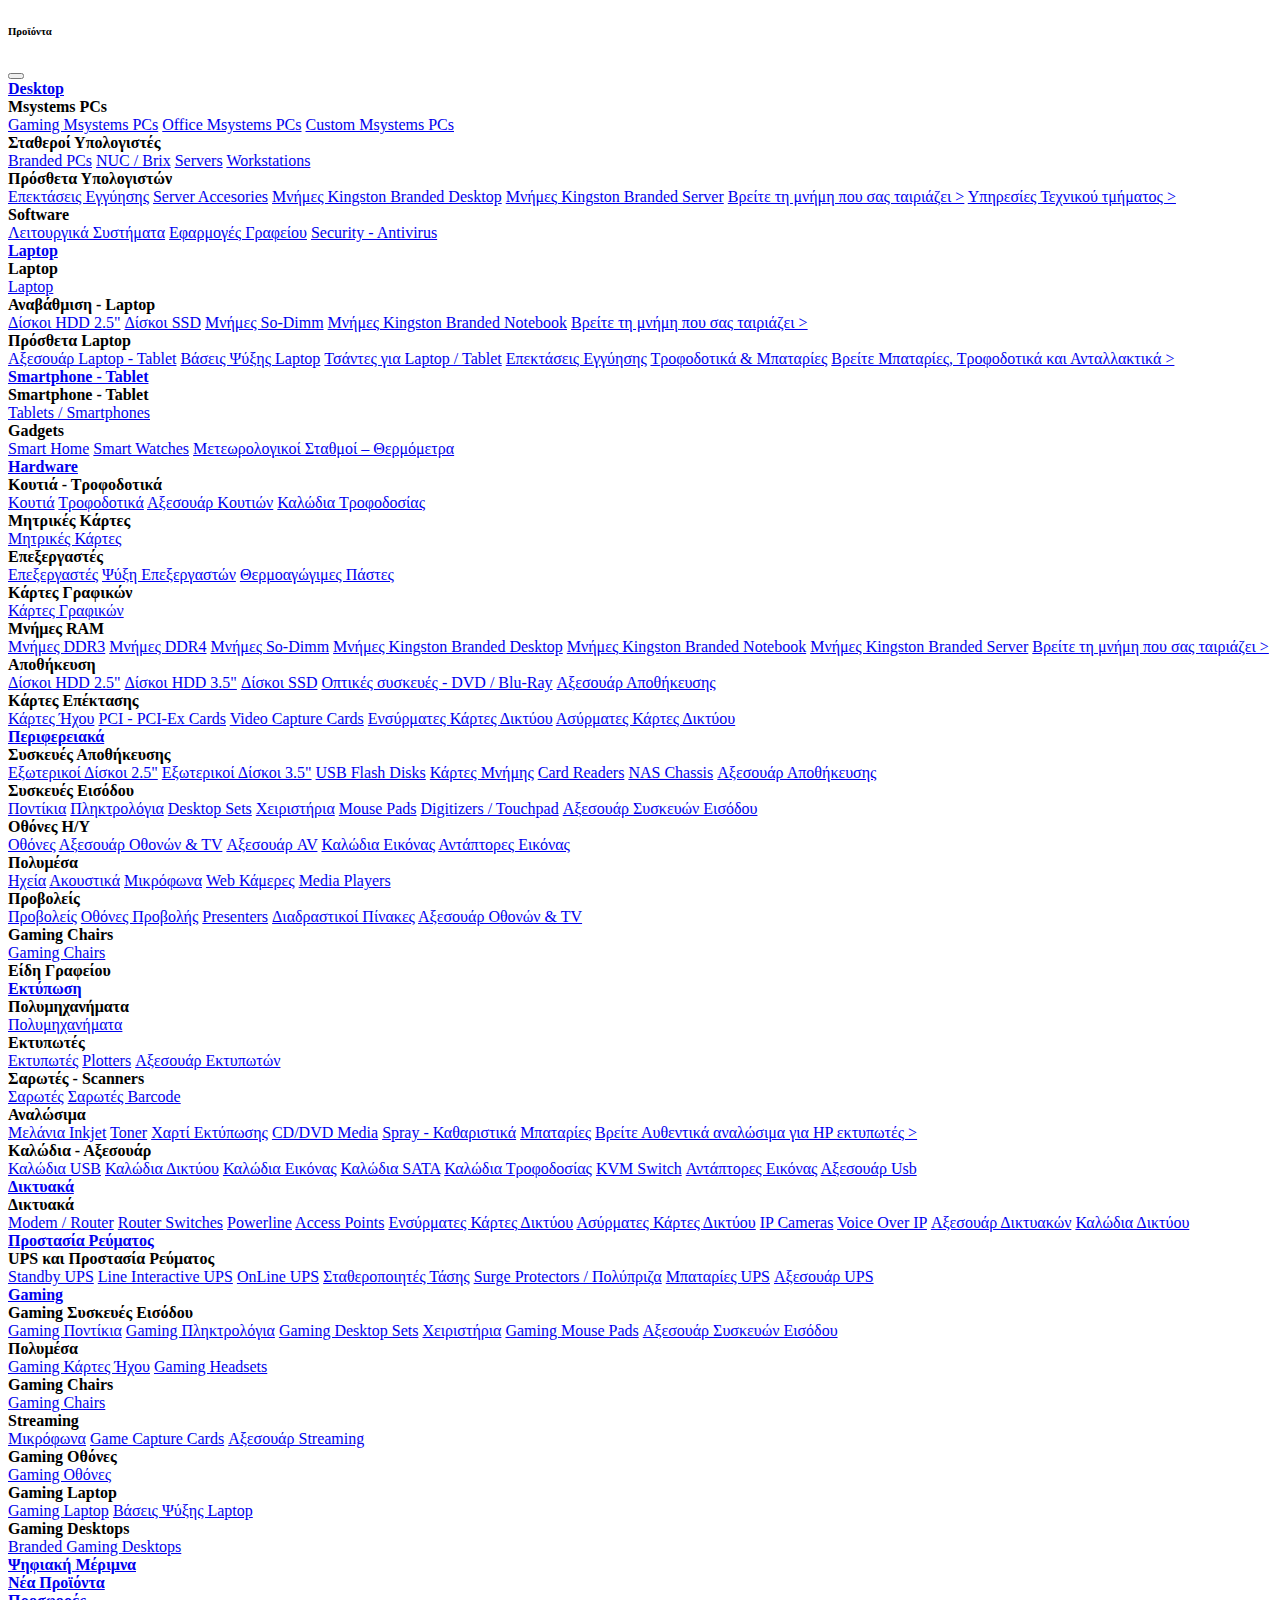
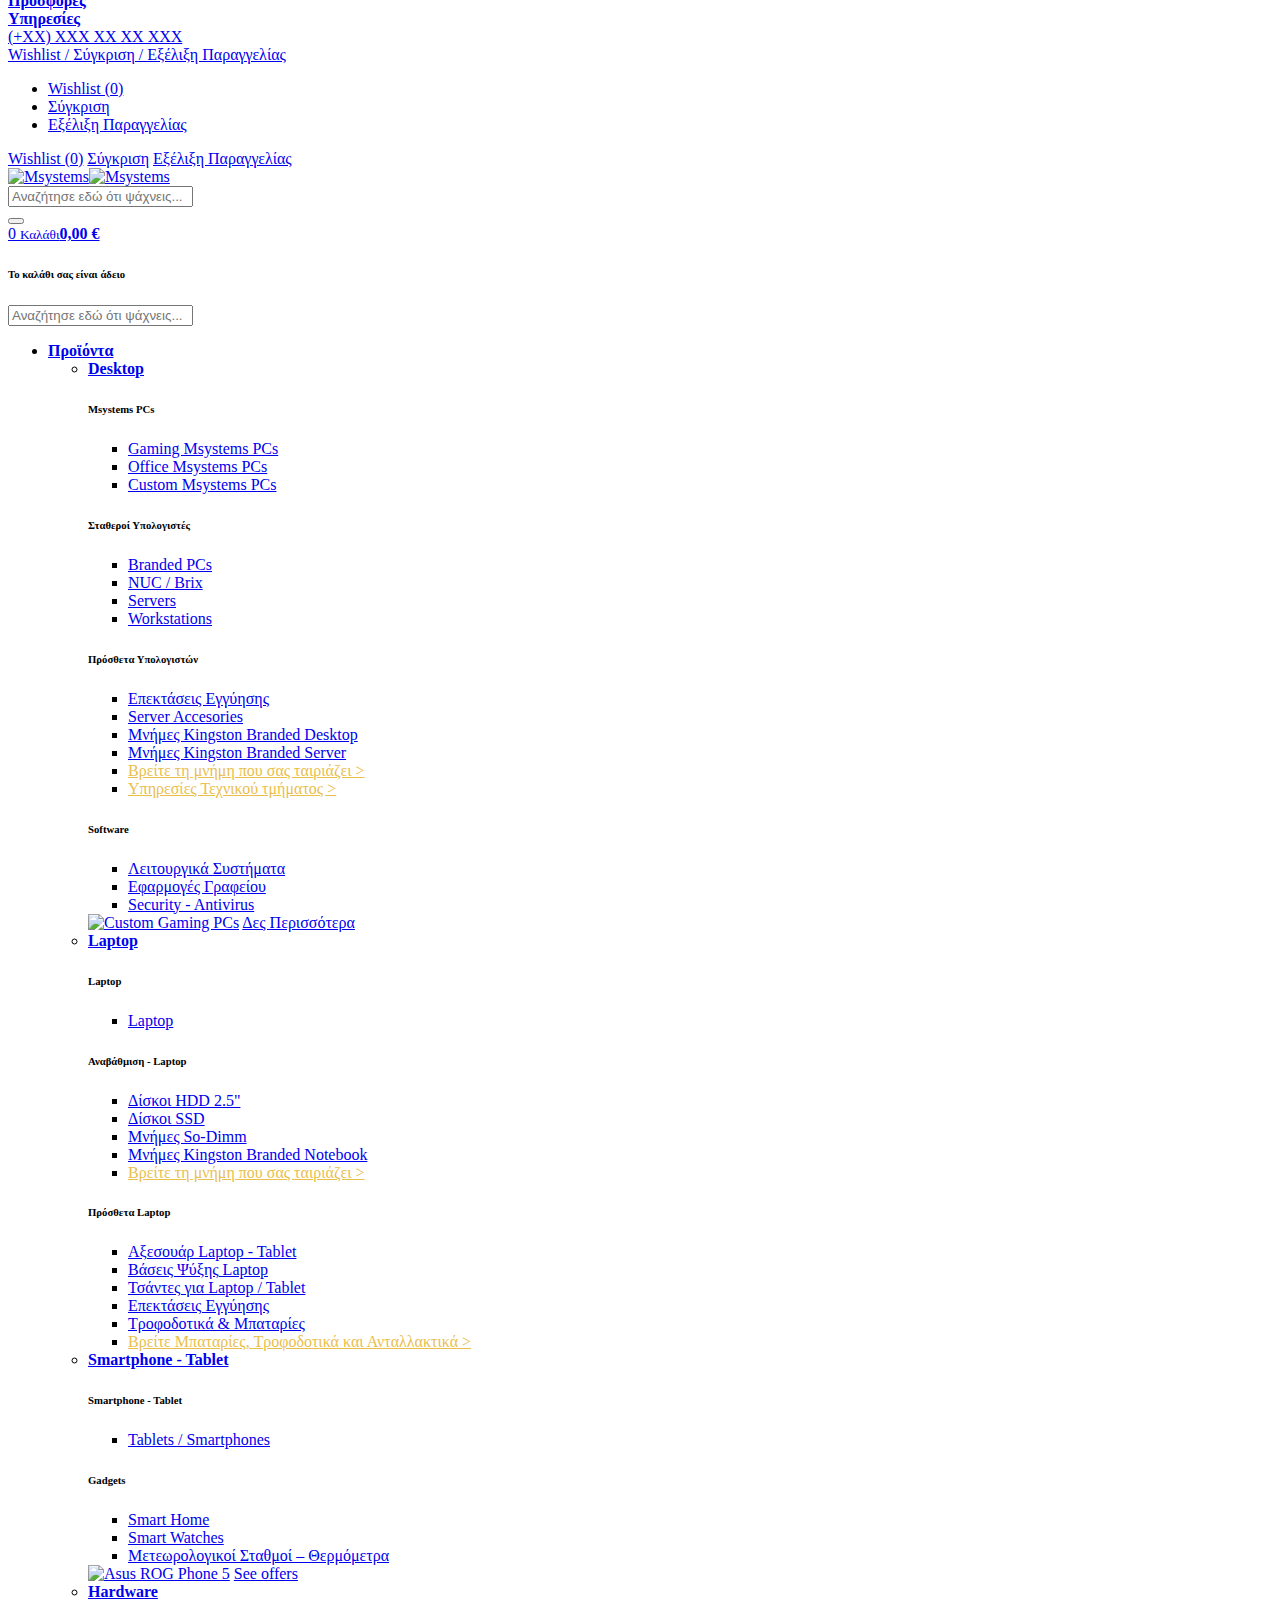
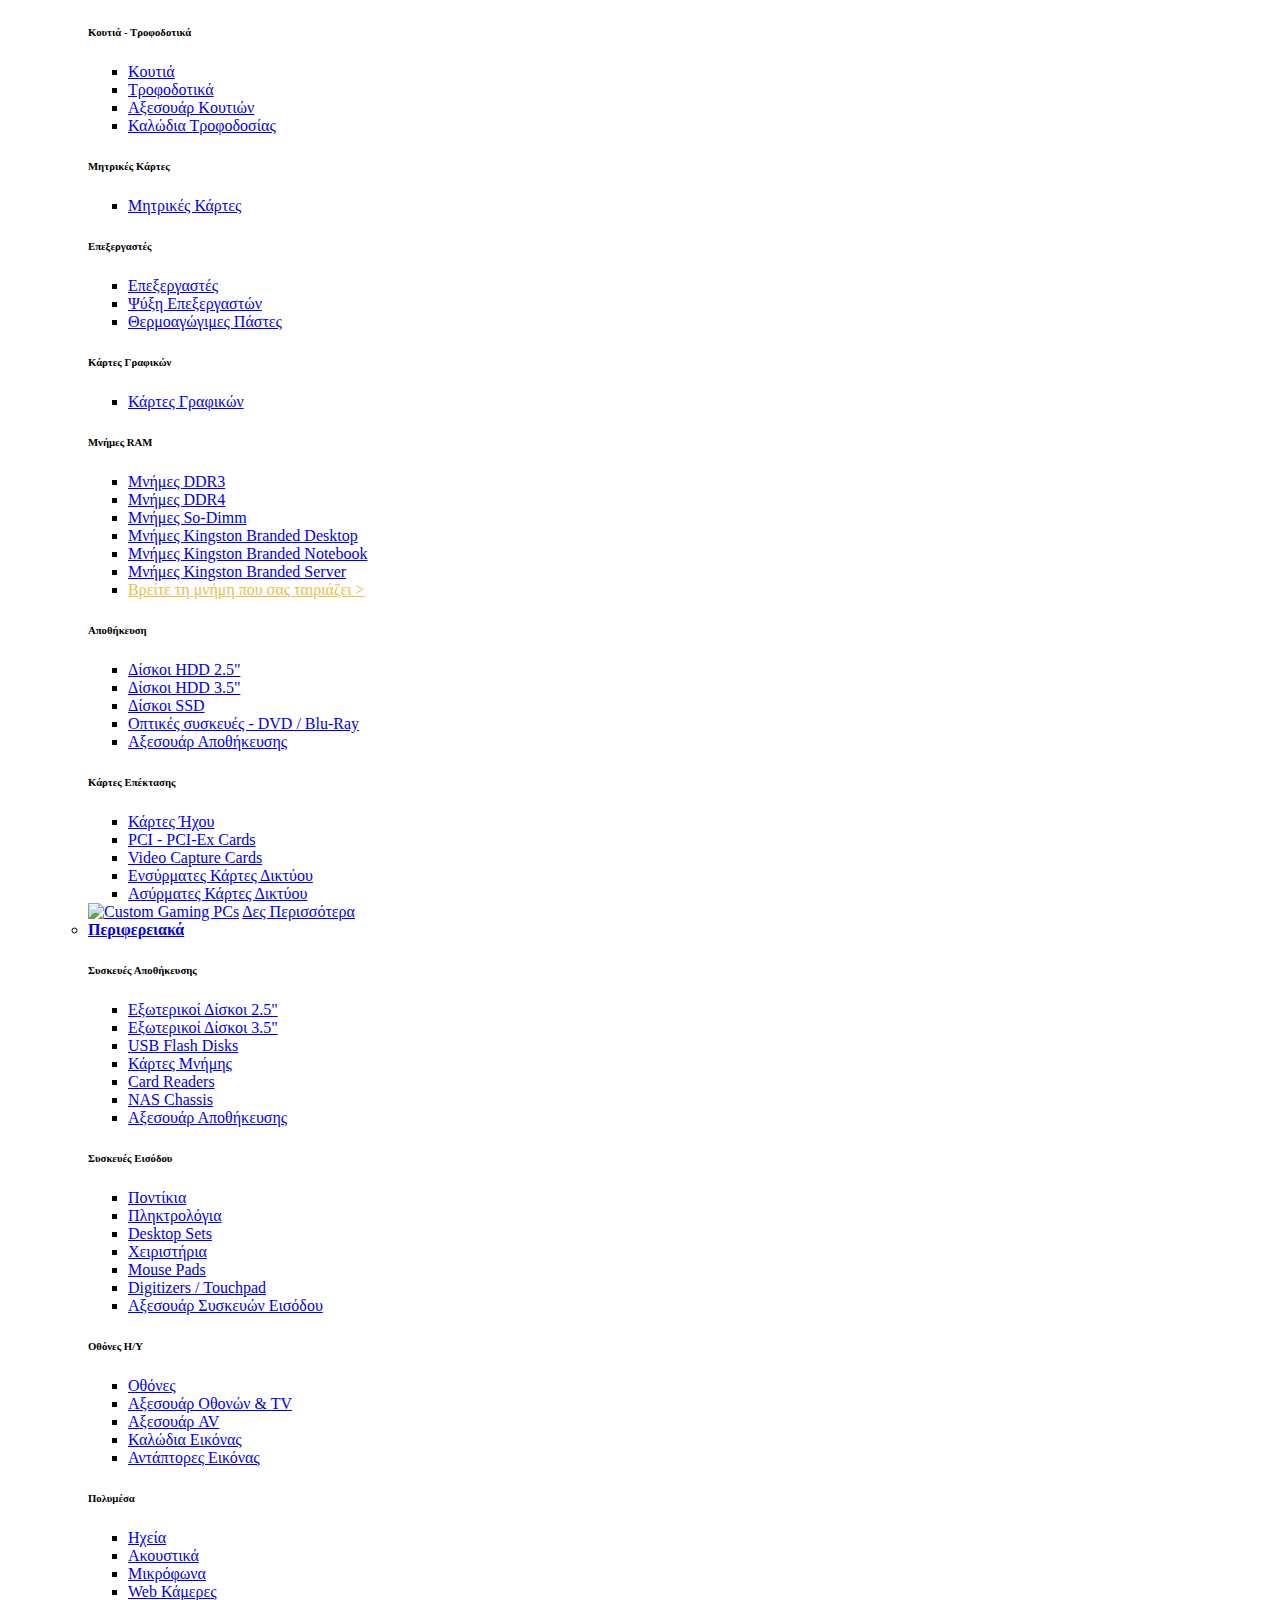
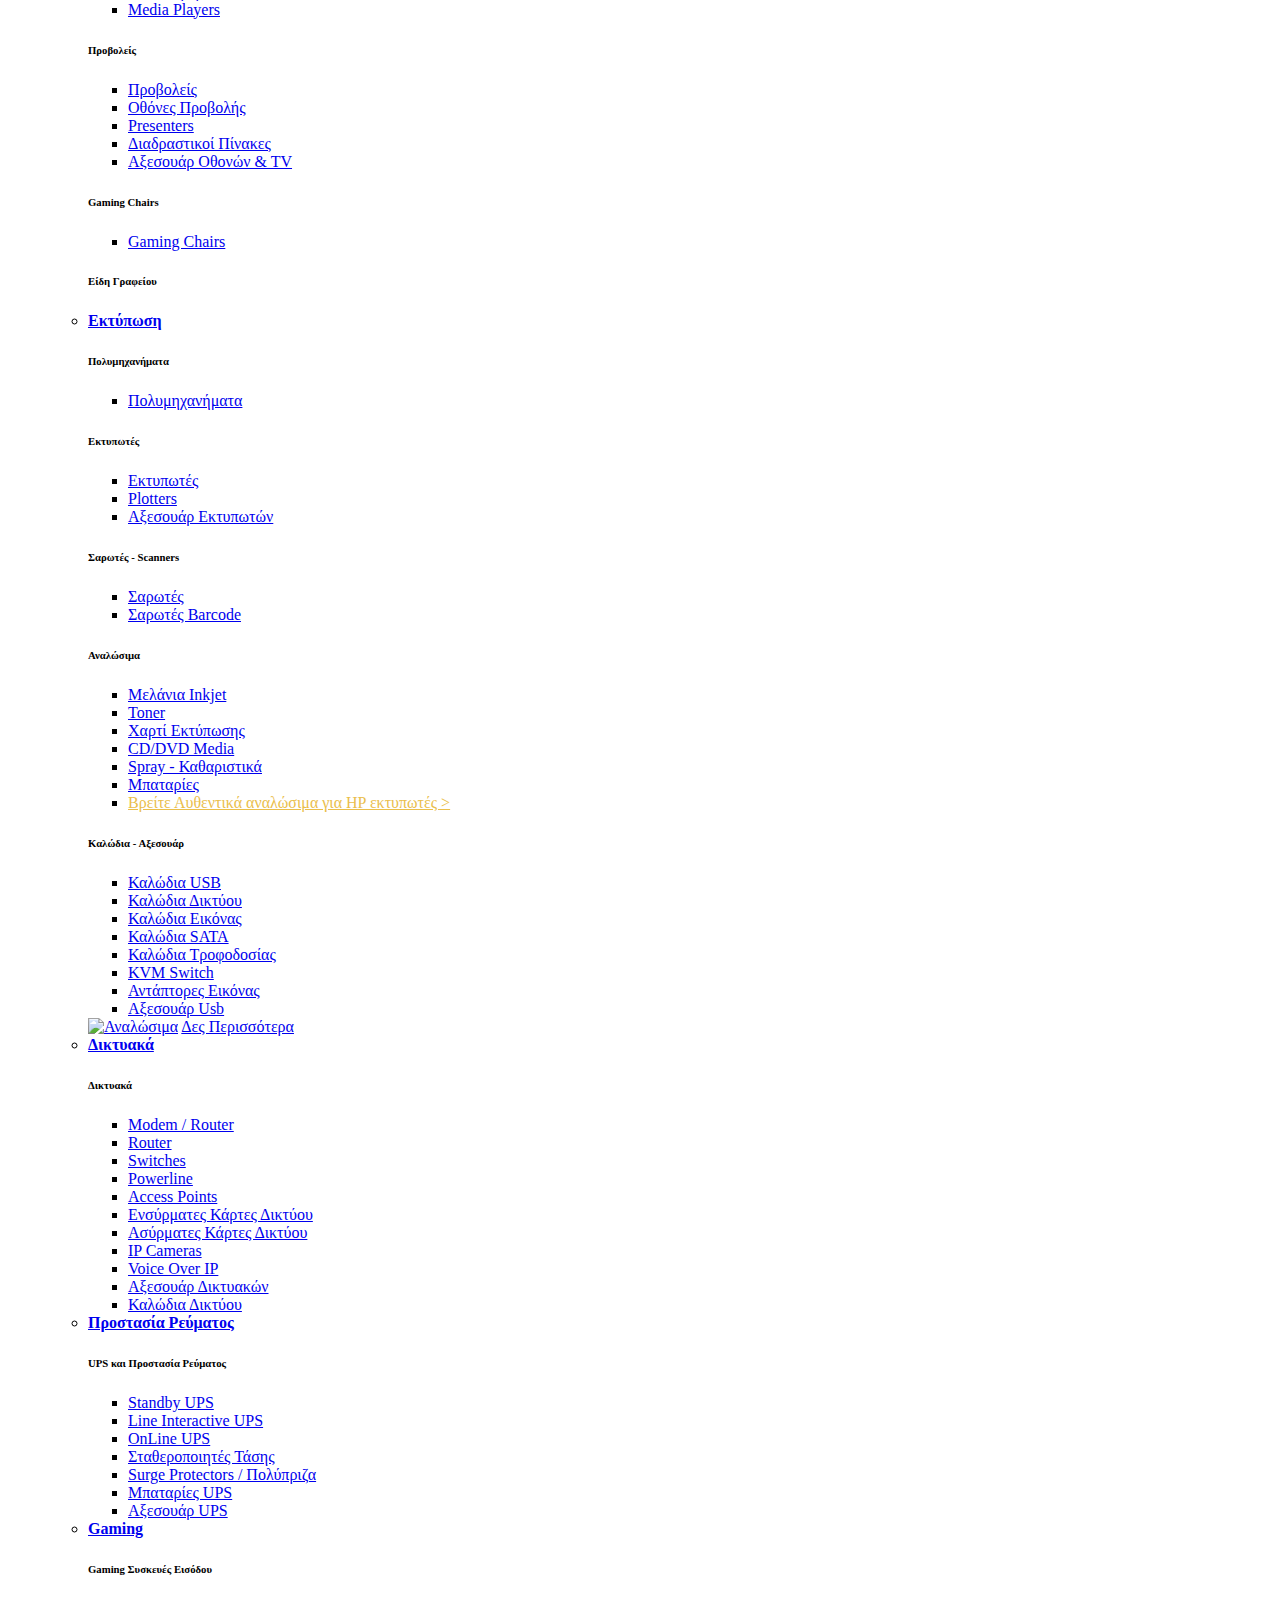
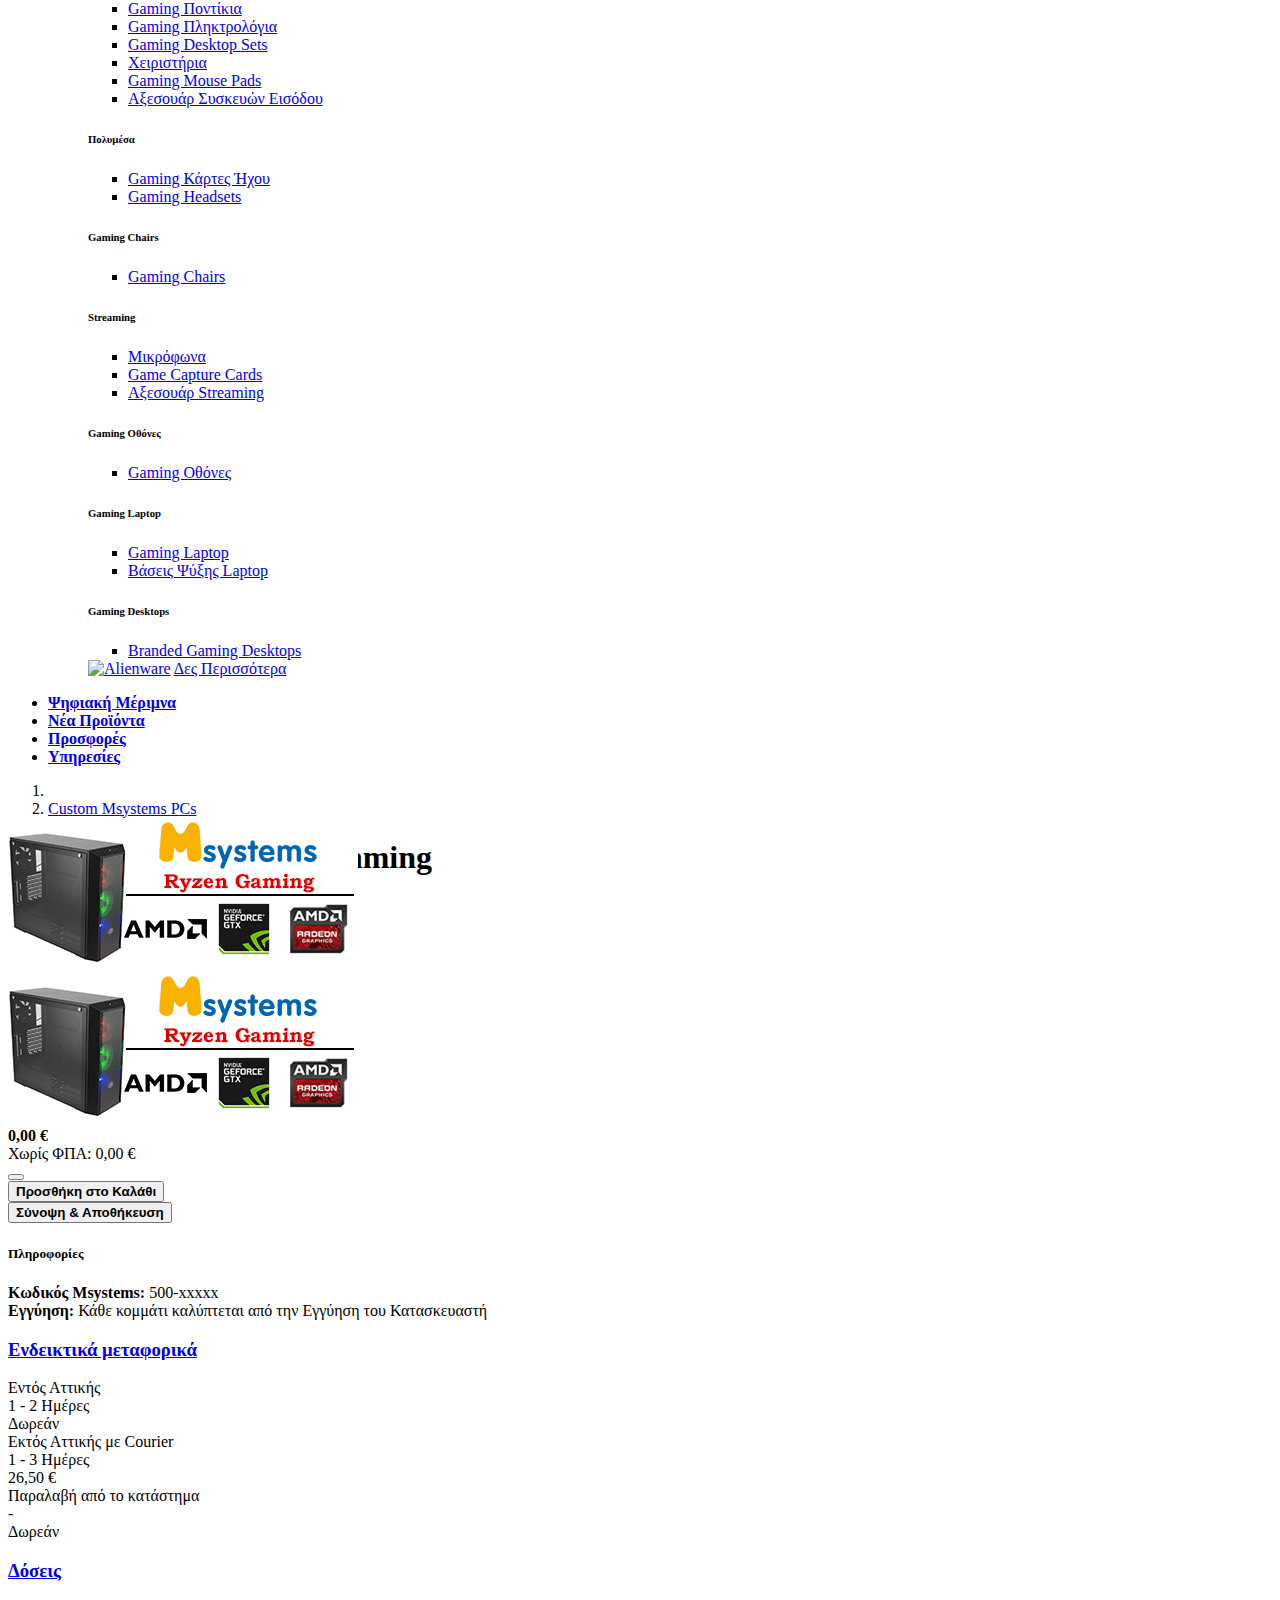
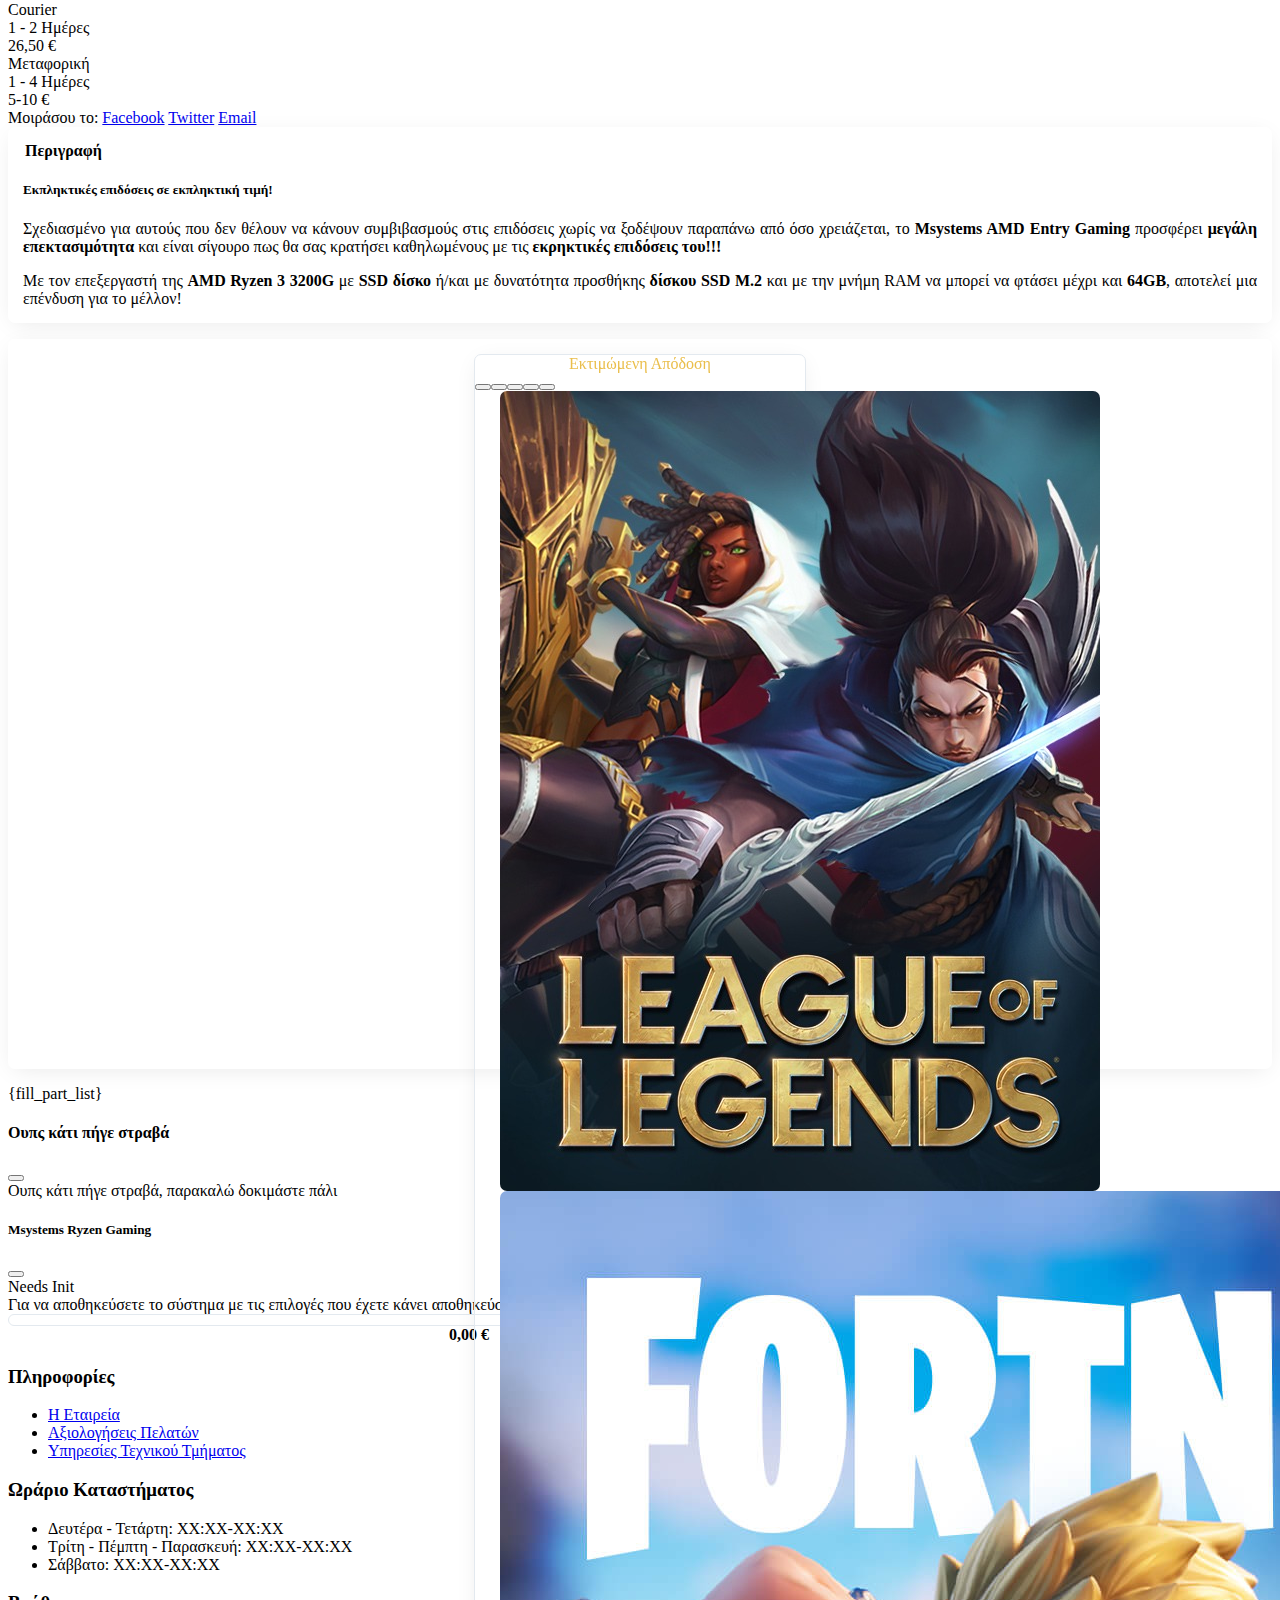
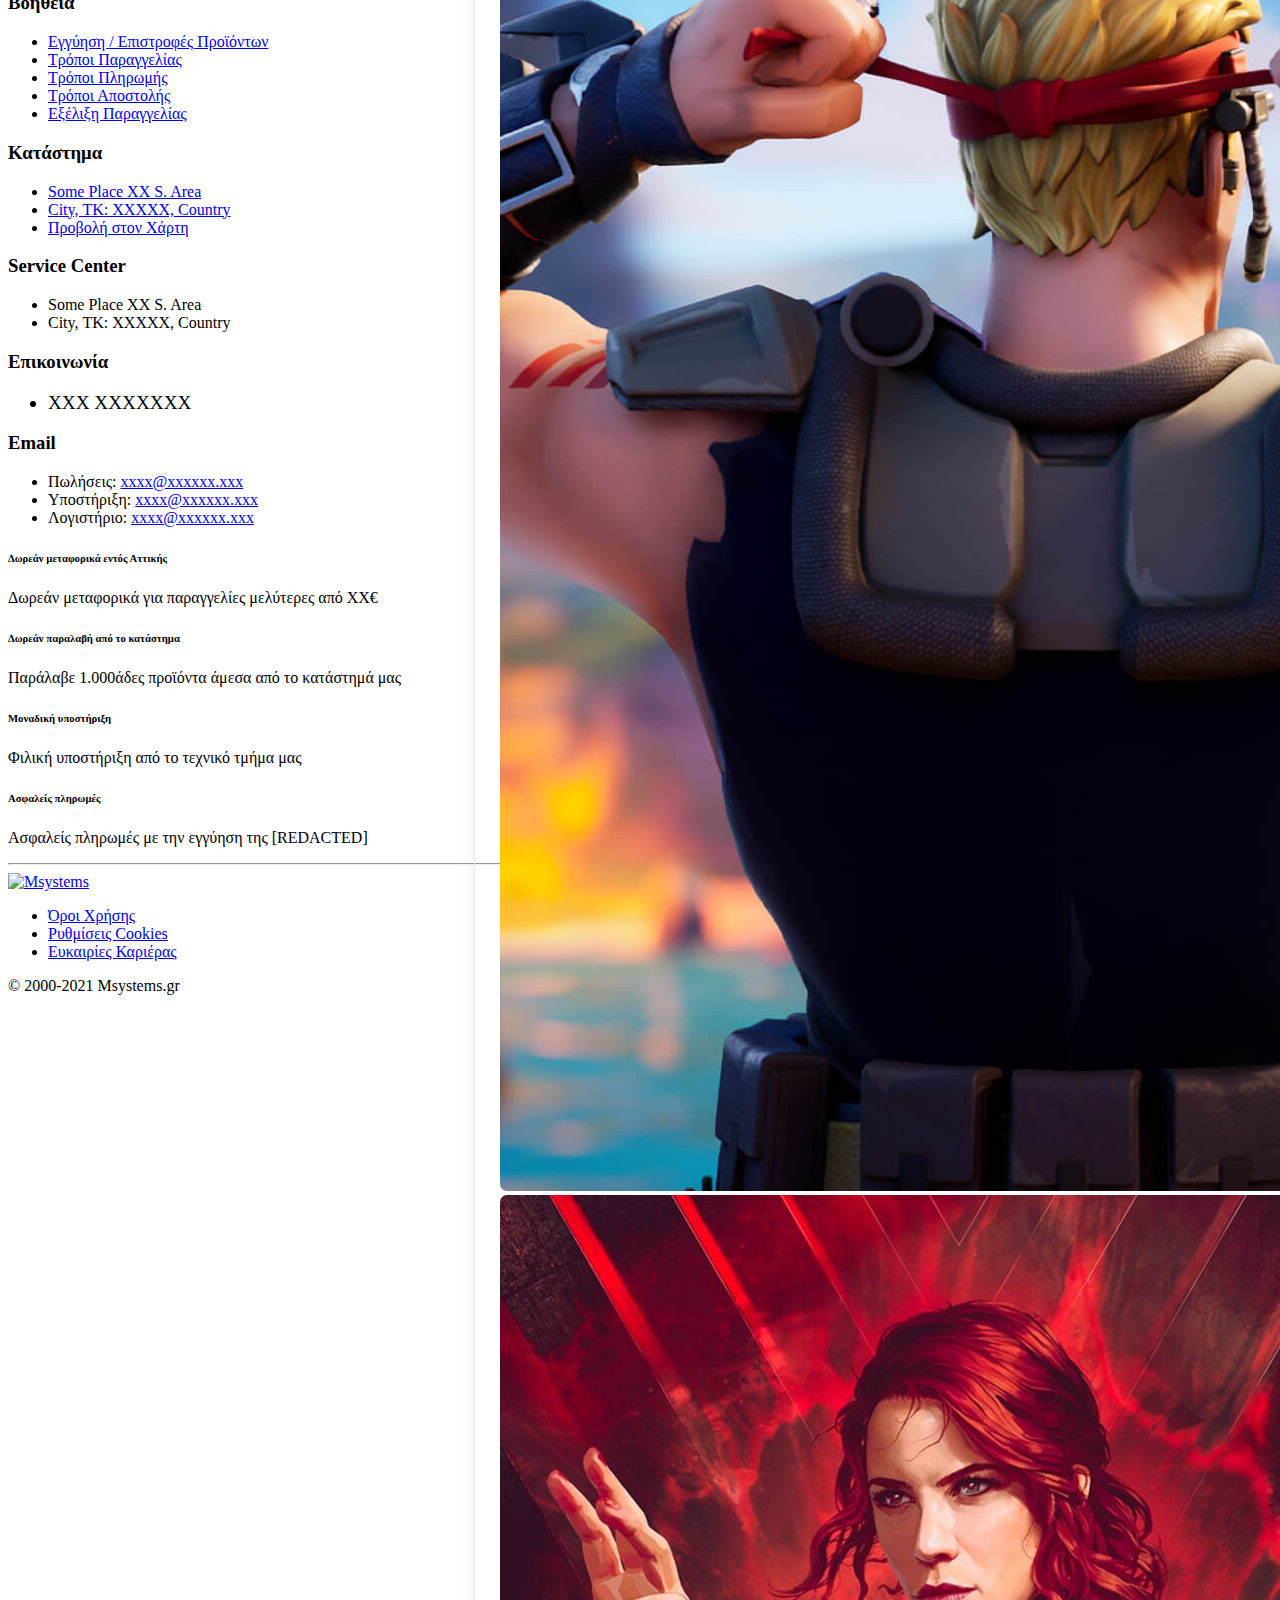
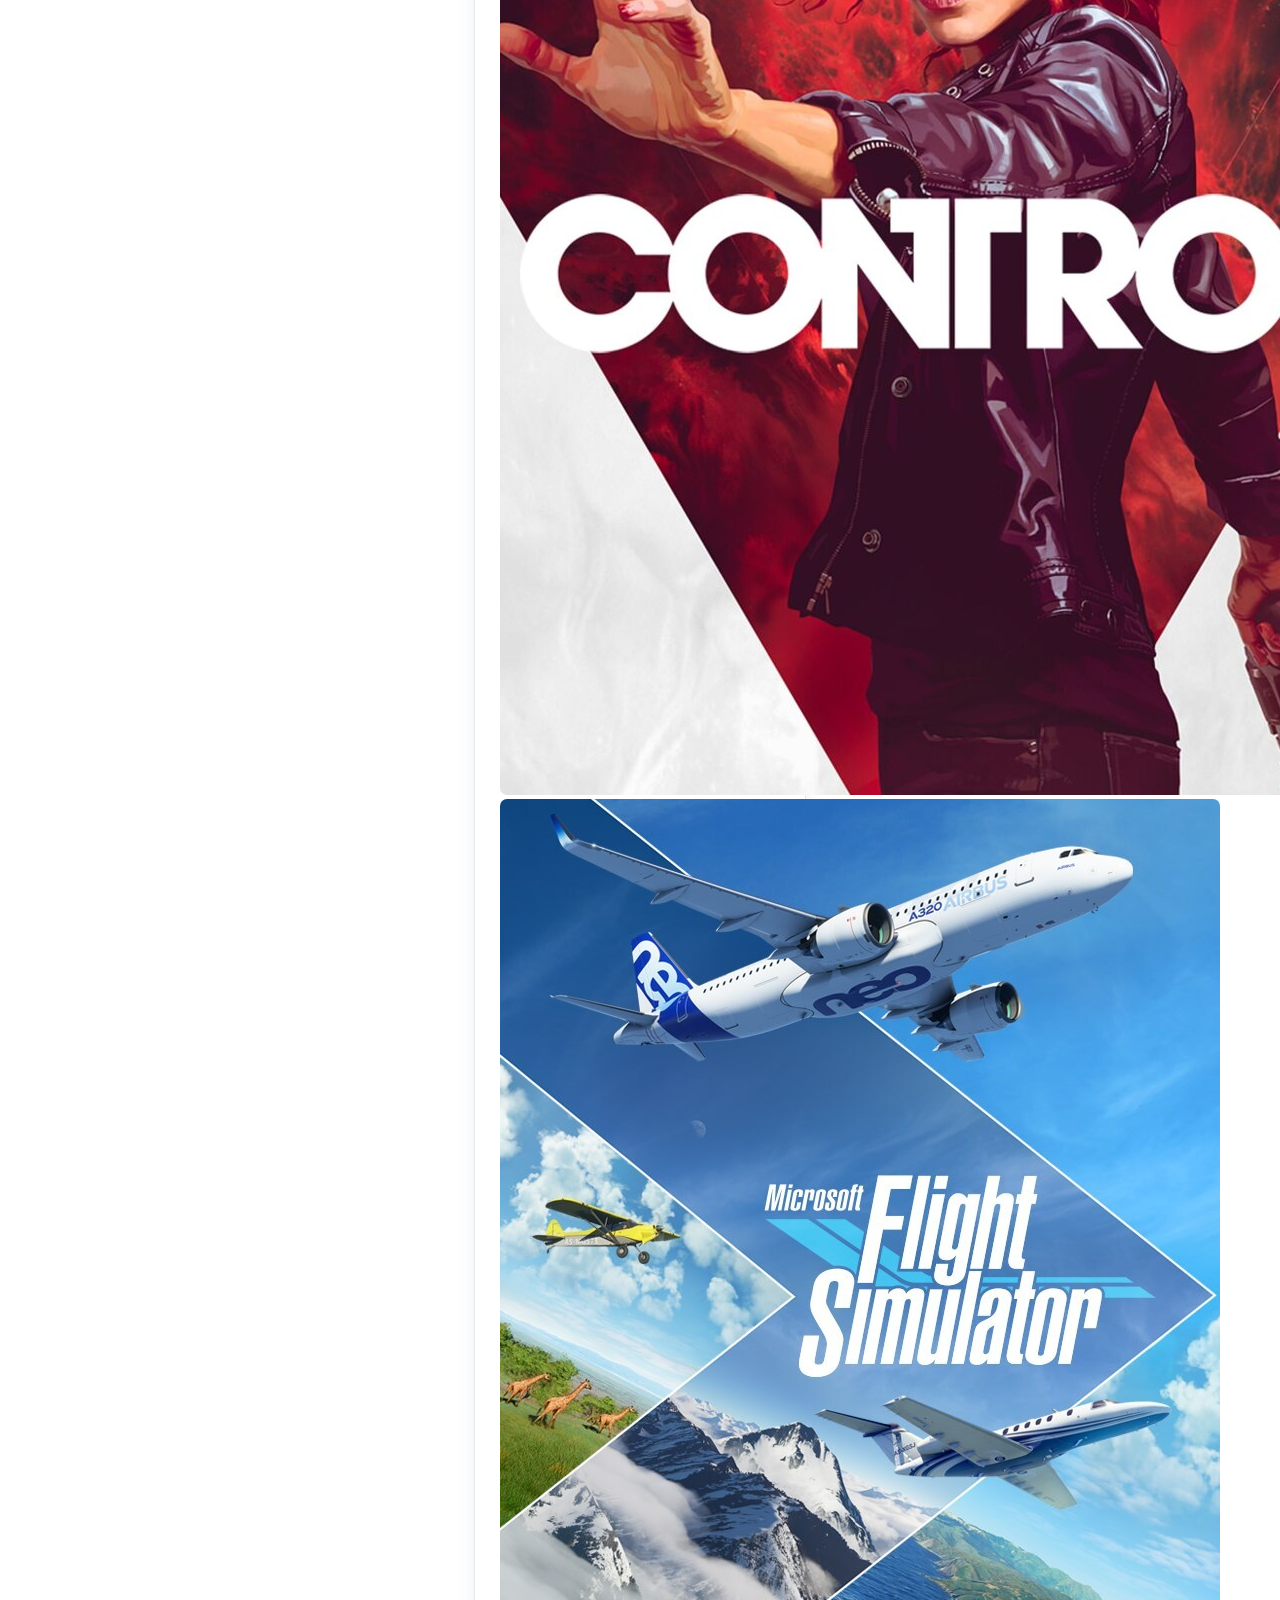
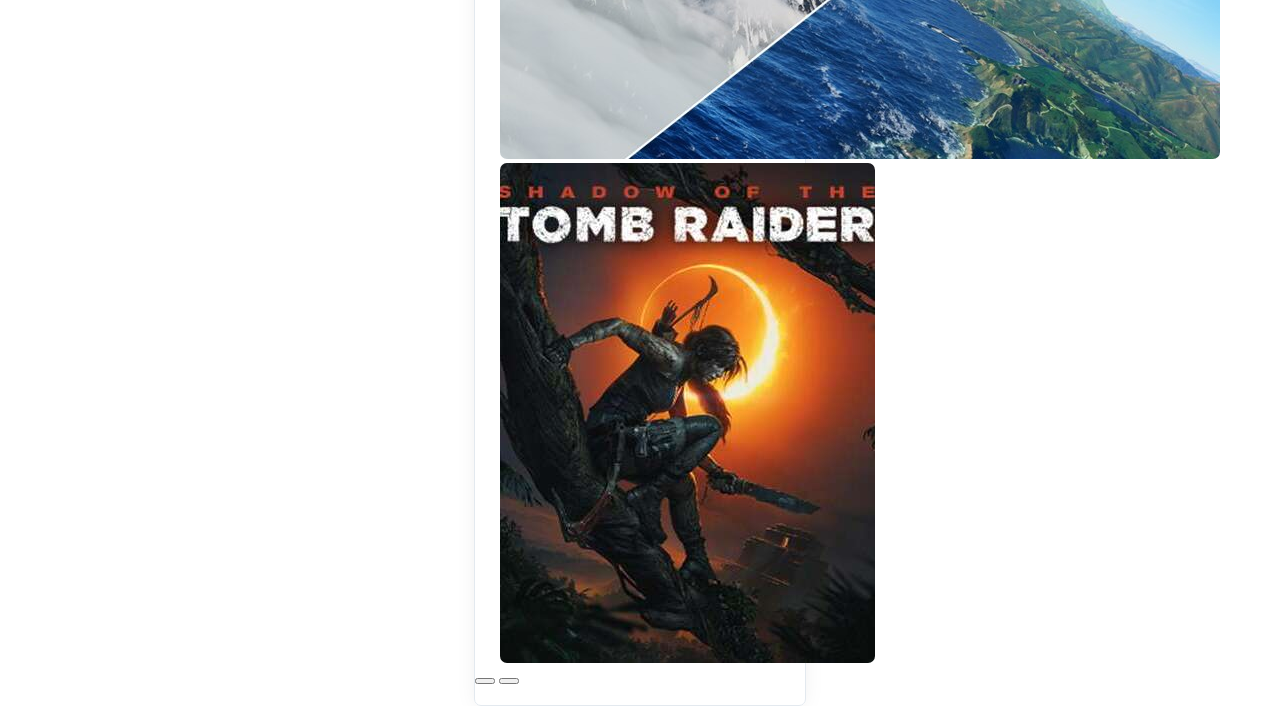
==== template.html @ 649a025a "nav/perf placeholder elements" ====
<!DOCTYPE html>
<html>

<head>
	<meta charset="utf-8">
	<meta name="viewport" content="width=device-width, initial-scale=1">
	<title>builder.local</title>
	<link rel="icon" href="assets/oci_ogol.ico">
	<!-- Vendor Styles including: Font Icons, Plugins, etc.-->
	<link rel="stylesheet" media="screen" href="https://static.msystems.gr/theme_new/vendor/simplebar/dist/simplebar.min.css"/>
	<link rel="stylesheet" media="screen" href="https://static.msystems.gr/theme_new/vendor/tiny-slider/dist/tiny-slider.css"/>
	<link rel="stylesheet" media="screen" href="https://static.msystems.gr/theme_new/vendor/drift-zoom/dist/drift-basic.min.css"/>
	<link rel="stylesheet" media="screen" href="https://static.msystems.gr/theme_new/vendor/lightgallery.js/dist/css/lightgallery.min.css"/>
	<!-- Main Theme Styles + Bootstrap-->
	<link rel="stylesheet" media="screen" href="https://static.msystems.gr/theme_new/css/theme.min.css">
	<link rel="stylesheet" media="screen" href="https://static.msystems.gr/theme_new/css/jquery-ui.min.css">
	<link rel="stylesheet" media="screen" href="https://static.msystems.gr/theme_new/bootstrap-icons.css">
	<link href="https://static.msystems.gr/theme/mini_css/background.1.50.css" rel="stylesheet">
	<link href="style.css" rel="stylesheet">
</head>

<body class="bg-light">
	<main class="page-wrapper bg-secondary">
	  <header class="shadow-sm">
			<div class="offcanvas offcanvas-start" id="offcanvasLeft" tabindex="-1">
				<div class="offcanvas-header border-bottom py-3">
					<h6 class="offcanvas-title">Προϊόντα</h5>
						<button class="btn-close" type="button" data-bs-dismiss="offcanvas"></button>
				</div>
				<div class="offcanvas-body" data-simplebar>
					<div class="nav-item border-bottom">
						<a class="nav-link bg-secondary" href="#"><strong><i
									class="bi bi-display opacity-60 fs-lg mt-n1 me-2"></i>Desktop</strong></a>
						<div class="collapse" id="master_cat_1">
							<div>
								<div class="nav-item p-3 border-top">
									<strong>Msystems PCs</strong>
								</div>
								<div class="pb-3">
									<span><a class="nav-item nav-link pt-1 pb-2 fs-sm" href="#">Gaming Msystems
											PCs</a></span>
									<span><a class="nav-item nav-link pt-1 pb-2 fs-sm" href="#">Office Msystems
											PCs</a></span>
									<span><a class="nav-item nav-link pt-1 pb-2 fs-sm" href="#">Custom Msystems
											PCs</a></span>
								</div>
							</div>
							<div>
								<div class="nav-item p-3 border-top">
									<strong>Σταθεροί Υπολογιστές</strong>
								</div>
								<div class="pb-3">
									<span><a class="nav-item nav-link pt-1 pb-2 fs-sm" href="#">Branded PCs</a></span>
									<span><a class="nav-item nav-link pt-1 pb-2 fs-sm" href="#">NUC / Brix</a></span>
									<span><a class="nav-item nav-link pt-1 pb-2 fs-sm" href="#">Servers</a></span>
									<span><a class="nav-item nav-link pt-1 pb-2 fs-sm" href="#">Workstations</a></span>
								</div>
							</div>
							<div>
								<div class="nav-item p-3 border-top">
									<strong>Πρόσθετα Υπολογιστών</strong>
								</div>
								<div class="pb-3">
									<span><a class="nav-item nav-link pt-1 pb-2 fs-sm" href="#">Επεκτάσεις
											Εγγύησης</a></span>
									<span><a class="nav-item nav-link pt-1 pb-2 fs-sm" href="#">Server Accesories</a></span>
									<span><a class="nav-item nav-link pt-1 pb-2 fs-sm" href="#">Μνήμες Kingston
											Branded Desktop</a></span>
									<span><a class="nav-item nav-link pt-1 pb-2 fs-sm" href="#">Μνήμες Kingston Branded
											Server</a></span>
									<span><a class="nav-item nav-link pt-1 pb-2 fs-sm link-primary"
											href="#">Βρείτε τη μνήμη που σας ταιριάζει ></a></span>
									<span><a class="nav-item nav-link pt-1 pb-2 fs-sm link-primary" href="#">Υπηρεσίες Τεχνικού
											τμήματος ></a></span>
								</div>
							</div>
							<div>
								<div class="nav-item p-3 border-top">
									<strong>Software</strong>
								</div>
								<div class="pb-3">
									<span><a class="nav-item nav-link pt-1 pb-2 fs-sm" href="#">Λειτουργικά
											Συστήματα</a></span>
									<span><a class="nav-item nav-link pt-1 pb-2 fs-sm" href="#">Εφαρμογές Γραφείου</a></span>
									<span><a class="nav-item nav-link pt-1 pb-2 fs-sm" href="#">Security -
											Antivirus</a></span>
								</div>
							</div>
						</div>
					</div>
					<div class="nav-item border-bottom">
						<a class="nav-link bg-secondary" href="#"><strong><i
									class="bi bi-laptop opacity-60 fs-lg mt-n1 me-2"></i>Laptop</strong></a>
						<div class="collapse" id="master_cat_2">
							<div>
								<div class="nav-item p-3 border-top">
									<strong>Laptop</strong>
								</div>
								<div class="pb-3">
									<span><a class="nav-item nav-link pt-1 pb-2 fs-sm" href="#">Laptop</a></span>
								</div>
							</div>
							<div>
								<div class="nav-item p-3 border-top">
									<strong>Αναβάθμιση - Laptop</strong>
								</div>
								<div class="pb-3">
									<span><a class="nav-item nav-link pt-1 pb-2 fs-sm" href="#">Δίσκοι HDD 2.5"</a></span>
									<span><a class="nav-item nav-link pt-1 pb-2 fs-sm" href="#">Δίσκοι SSD</a></span>
									<span><a class="nav-item nav-link pt-1 pb-2 fs-sm" href="#">Μνήμες So-Dimm</a></span>
									<span><a class="nav-item nav-link pt-1 pb-2 fs-sm" href="#">Μνήμες Kingston
											Branded Notebook</a></span>
									<span><a class="nav-item nav-link pt-1 pb-2 fs-sm link-primary"
											href="#">Βρείτε τη μνήμη που σας ταιριάζει ></a></span>
								</div>
							</div>
							<div>
								<div class="nav-item p-3 border-top">
									<strong>Πρόσθετα Laptop</strong>
								</div>
								<div class="pb-3">
									<span><a class="nav-item nav-link pt-1 pb-2 fs-sm" href="#">Αξεσουάρ Laptop -
											Tablet</a></span>
									<span><a class="nav-item nav-link pt-1 pb-2 fs-sm" href="#">Βάσεις Ψύξης
											Laptop</a></span>
									<span><a class="nav-item nav-link pt-1 pb-2 fs-sm" href="#">Τσάντες για Laptop /
											Tablet</a></span>
									<span><a class="nav-item nav-link pt-1 pb-2 fs-sm" href="#">Επεκτάσεις
											Εγγύησης</a></span>
									<span><a class="nav-item nav-link pt-1 pb-2 fs-sm" href="#">Τροφοδοτικά &
											Μπαταρίες</a></span>
									<span><a class="nav-item nav-link pt-1 pb-2 fs-sm link-primary" href="#">Βρείτε Μπαταρίες,
											Τροφοδοτικά και Ανταλλακτικά ></a></span>
								</div>
							</div>
						</div>
					</div>
					<div class="nav-item border-bottom">
						<a class="nav-link bg-secondary" href="#"><strong><i
									class="bi bi-phone opacity-60 fs-lg mt-n1 me-2"></i>Smartphone - Tablet</strong></a>
						<div class="collapse" id="master_cat_7">
							<div>
								<div class="nav-item p-3 border-top">
									<strong>Smartphone - Tablet</strong>
								</div>
								<div class="pb-3">
									<span><a class="nav-item nav-link pt-1 pb-2 fs-sm" href="#">Tablets / Smartphones</a></span>
								</div>
							</div>
							<div>
								<div class="nav-item p-3 border-top">
									<strong>Gadgets</strong>
								</div>
								<div class="pb-3">
									<span><a class="nav-item nav-link pt-1 pb-2 fs-sm" href="#">Smart Home</a></span>
									<span><a class="nav-item nav-link pt-1 pb-2 fs-sm" href="#">Smart Watches</a></span>
									<span><a class="nav-item nav-link pt-1 pb-2 fs-sm" href="#">Μετεωρολογικοί Σταθμοί –
											Θερμόμετρα</a></span>
								</div>
							</div>
						</div>
					</div>
					<div class="nav-item border-bottom">
						<a class="nav-link bg-secondary" href="#"><strong><i
									class="bi bi-cpu opacity-60 fs-lg mt-n1 me-2"></i>Hardware</strong></a>
						<div class="collapse" id="master_cat_3">
							<div>
								<div class="nav-item p-3 border-top">
									<strong>Κουτιά - Τροφοδοτικά</strong>
								</div>
								<div class="pb-3">
									<span><a class="nav-item nav-link pt-1 pb-2 fs-sm" href="#">Κουτιά</a></span>
									<span><a class="nav-item nav-link pt-1 pb-2 fs-sm" href="#">Τροφοδοτικά</a></span>
									<span><a class="nav-item nav-link pt-1 pb-2 fs-sm" href="#">Αξεσουάρ Κουτιών</a></span>
									<span><a class="nav-item nav-link pt-1 pb-2 fs-sm" href="#">Καλώδια Τροφοδοσίας</a></span>
								</div>
							</div>
							<div>
								<div class="nav-item p-3 border-top">
									<strong>Μητρικές Κάρτες</strong>
								</div>
								<div class="pb-3">
									<span><a class="nav-item nav-link pt-1 pb-2 fs-sm" href="#">Μητρικές Κάρτες</a></span>
								</div>
							</div>
							<div>
								<div class="nav-item p-3 border-top">
									<strong>Επεξεργαστές</strong>
								</div>
								<div class="pb-3">
									<span><a class="nav-item nav-link pt-1 pb-2 fs-sm" href="#">Επεξεργαστές</a></span>
									<span><a class="nav-item nav-link pt-1 pb-2 fs-sm" href="#">Ψύξη Επεξεργαστών</a></span>
									<span><a class="nav-item nav-link pt-1 pb-2 fs-sm" href="#">Θερμοαγώγιμες Πάστες</a></span>
								</div>
							</div>
							<div>
								<div class="nav-item p-3 border-top">
									<strong>Κάρτες Γραφικών</strong>
								</div>
								<div class="pb-3">
									<span><a class="nav-item nav-link pt-1 pb-2 fs-sm" href="#">Κάρτες Γραφικών</a></span>
								</div>
							</div>
							<div>
								<div class="nav-item p-3 border-top">
									<strong>Μνήμες RAM</strong>
								</div>
								<div class="pb-3">
									<span><a class="nav-item nav-link pt-1 pb-2 fs-sm" href="#">Μνήμες DDR3</a></span>
									<span><a class="nav-item nav-link pt-1 pb-2 fs-sm" href="#">Μνήμες DDR4</a></span>
									<span><a class="nav-item nav-link pt-1 pb-2 fs-sm" href="#">Μνήμες So-Dimm</a></span>
									<span><a class="nav-item nav-link pt-1 pb-2 fs-sm" href="#">Μνήμες Kingston
											Branded Desktop</a></span>
									<span><a class="nav-item nav-link pt-1 pb-2 fs-sm" href="#">Μνήμες Kingston
											Branded Notebook</a></span>
									<span><a class="nav-item nav-link pt-1 pb-2 fs-sm" href="#">Μνήμες Kingston Branded
											Server</a></span>
									<span><a class="nav-item nav-link pt-1 pb-2 fs-sm link-primary"
											href="#">Βρείτε τη μνήμη που σας ταιριάζει ></a></span>
								</div>
							</div>
							<div>
								<div class="nav-item p-3 border-top">
									<strong>Αποθήκευση</strong>
								</div>
								<div class="pb-3">
									<span><a class="nav-item nav-link pt-1 pb-2 fs-sm" href="#">Δίσκοι HDD 2.5"</a></span>
									<span><a class="nav-item nav-link pt-1 pb-2 fs-sm" href="#">Δίσκοι HDD 3.5"</a></span>
									<span><a class="nav-item nav-link pt-1 pb-2 fs-sm" href="#">Δίσκοι SSD</a></span>
									<span><a class="nav-item nav-link pt-1 pb-2 fs-sm" href="#">Οπτικές συσκευές - DVD /
											Blu-Ray</a></span>
									<span><a class="nav-item nav-link pt-1 pb-2 fs-sm" href="#">Αξεσουάρ
											Αποθήκευσης</a></span>
								</div>
							</div>
							<div>
								<div class="nav-item p-3 border-top">
									<strong>Κάρτες Επέκτασης</strong>
								</div>
								<div class="pb-3">
									<span><a class="nav-item nav-link pt-1 pb-2 fs-sm" href="#">Κάρτες Ήχου</a></span>
									<span><a class="nav-item nav-link pt-1 pb-2 fs-sm" href="#">PCI - PCI-Ex Cards</a></span>
									<span><a class="nav-item nav-link pt-1 pb-2 fs-sm" href="#">Video Capture
											Cards</a></span>
									<span><a class="nav-item nav-link pt-1 pb-2 fs-sm" href="#">Ενσύρματες Κάρτες
											Δικτύου</a></span>
									<span><a class="nav-item nav-link pt-1 pb-2 fs-sm" href="#">Ασύρματες Κάρτες
											Δικτύου</a></span>
								</div>
							</div>
						</div>
					</div>
					<div class="nav-item border-bottom">
						<a class="nav-link bg-secondary" href="#"><strong><i
									class="bi bi-mouse opacity-60 fs-lg mt-n1 me-2"></i>Περιφερειακά</strong></a>
						<div class="collapse" id="master_cat_4">
							<div>
								<div class="nav-item p-3 border-top">
									<strong>Συσκευές Αποθήκευσης</strong>
								</div>
								<div class="pb-3">
									<span><a class="nav-item nav-link pt-1 pb-2 fs-sm" href="#">Εξωτερικοί Δίσκοι
											2.5"</a></span>
									<span><a class="nav-item nav-link pt-1 pb-2 fs-sm" href="#">Εξωτερικοί Δίσκοι
											3.5"</a></span>
									<span><a class="nav-item nav-link pt-1 pb-2 fs-sm" href="#">USB Flash Disks</a></span>
									<span><a class="nav-item nav-link pt-1 pb-2 fs-sm" href="#">Κάρτες Μνήμης</a></span>
									<span><a class="nav-item nav-link pt-1 pb-2 fs-sm" href="#">Card Readers</a></span>
									<span><a class="nav-item nav-link pt-1 pb-2 fs-sm" href="#">NAS Chassis</a></span>
									<span><a class="nav-item nav-link pt-1 pb-2 fs-sm" href="#">Αξεσουάρ
											Αποθήκευσης</a></span>
								</div>
							</div>
							<div>
								<div class="nav-item p-3 border-top">
									<strong>Συσκευές Εισόδου</strong>
								</div>
								<div class="pb-3">
									<span><a class="nav-item nav-link pt-1 pb-2 fs-sm" href="#">Ποντίκια</a></span>
									<span><a class="nav-item nav-link pt-1 pb-2 fs-sm" href="#">Πληκτρολόγια</a></span>
									<span><a class="nav-item nav-link pt-1 pb-2 fs-sm" href="#">Desktop Sets</a></span>
									<span><a class="nav-item nav-link pt-1 pb-2 fs-sm" href="#">Χειριστήρια</a></span>
									<span><a class="nav-item nav-link pt-1 pb-2 fs-sm" href="#">Mouse Pads</a></span>
									<span><a class="nav-item nav-link pt-1 pb-2 fs-sm" href="#">Digitizers /
											Touchpad</a></span>
									<span><a class="nav-item nav-link pt-1 pb-2 fs-sm" href="#">Αξεσουάρ Συσκευών
											Εισόδου</a></span>
								</div>
							</div>
							<div>
								<div class="nav-item p-3 border-top">
									<strong>Οθόνες Η/Υ</strong>
								</div>
								<div class="pb-3">
									<span><a class="nav-item nav-link pt-1 pb-2 fs-sm" href="#">Οθόνες</a></span>
									<span><a class="nav-item nav-link pt-1 pb-2 fs-sm" href="#">Αξεσουάρ Οθονών &
											ΤV</a></span>
									<span><a class="nav-item nav-link pt-1 pb-2 fs-sm" href="#">Αξεσουάρ AV</a></span>
									<span><a class="nav-item nav-link pt-1 pb-2 fs-sm" href="#">Καλώδια Εικόνας</a></span>
									<span><a class="nav-item nav-link pt-1 pb-2 fs-sm" href="#">Αντάπτορες Εικόνας</a></span>
								</div>
							</div>
							<div>
								<div class="nav-item p-3 border-top">
									<strong>Πολυμέσα</strong>
								</div>
								<div class="pb-3">
									<span><a class="nav-item nav-link pt-1 pb-2 fs-sm" href="#">Ηχεία</a></span>
									<span><a class="nav-item nav-link pt-1 pb-2 fs-sm" href="#">Ακουστικά</a></span>
									<span><a class="nav-item nav-link pt-1 pb-2 fs-sm" href="#">Μικρόφωνα</a></span>
									<span><a class="nav-item nav-link pt-1 pb-2 fs-sm" href="#">Web Κάμερες</a></span>
									<span><a class="nav-item nav-link pt-1 pb-2 fs-sm" href="#">Media Players</a></span>
								</div>
							</div>
							<div>
								<div class="nav-item p-3 border-top">
									<strong>Προβολείς</strong>
								</div>
								<div class="pb-3">
									<span><a class="nav-item nav-link pt-1 pb-2 fs-sm" href="#">Προβολείς</a></span>
									<span><a class="nav-item nav-link pt-1 pb-2 fs-sm" href="#">Οθόνες Προβολής</a></span>
									<span><a class="nav-item nav-link pt-1 pb-2 fs-sm" href="#">Presenters</a></span>
									<span><a class="nav-item nav-link pt-1 pb-2 fs-sm" href="#">Διαδραστικοί
											Πίνακες</a></span>
									<span><a class="nav-item nav-link pt-1 pb-2 fs-sm" href="#">Αξεσουάρ Οθονών &
											ΤV</a></span>
								</div>
							</div>
							<div>
								<div class="nav-item p-3 border-top">
									<strong>Gaming Chairs</strong>
								</div>
								<div class="pb-3">
									<span><a class="nav-item nav-link pt-1 pb-2 fs-sm" href="#">Gaming Chairs</a></span>
								</div>
							</div>
							<div>
								<div class="nav-item p-3 border-top">
									<strong>Είδη Γραφείου</strong>
								</div>
								<div class="pb-3">
								</div>
							</div>
						</div>
					</div>
					<div class="nav-item border-bottom">
						<a class="nav-link bg-secondary" href="#"><strong><i
									class="bi bi-printer opacity-60 fs-lg mt-n1 me-2"></i>Εκτύπωση</strong></a>
						<div class="collapse" id="master_cat_5">
							<div>
								<div class="nav-item p-3 border-top">
									<strong>Πολυμηχανήματα</strong>
								</div>
								<div class="pb-3">
									<span><a class="nav-item nav-link pt-1 pb-2 fs-sm" href="#">Πολυμηχανήματα</a></span>
								</div>
							</div>
							<div>
								<div class="nav-item p-3 border-top">
									<strong>Εκτυπωτές</strong>
								</div>
								<div class="pb-3">
									<span><a class="nav-item nav-link pt-1 pb-2 fs-sm" href="#">Εκτυπωτές</a></span>
									<span><a class="nav-item nav-link pt-1 pb-2 fs-sm" href="#">Plotters</a></span>
									<span><a class="nav-item nav-link pt-1 pb-2 fs-sm" href="#">Αξεσουάρ
											Εκτυπωτών</a></span>
								</div>
							</div>
							<div>
								<div class="nav-item p-3 border-top">
									<strong>Σαρωτές - Scanners</strong>
								</div>
								<div class="pb-3">
									<span><a class="nav-item nav-link pt-1 pb-2 fs-sm" href="#">Σαρωτές</a></span>
									<span><a class="nav-item nav-link pt-1 pb-2 fs-sm" href="#">Σαρωτές Barcode</a></span>
								</div>
							</div>
							<div>
								<div class="nav-item p-3 border-top">
									<strong>Αναλώσιμα</strong>
								</div>
								<div class="pb-3">
									<span><a class="nav-item nav-link pt-1 pb-2 fs-sm" href="#">Μελάνια Inkjet</a></span>
									<span><a class="nav-item nav-link pt-1 pb-2 fs-sm" href="#">Toner</a></span>
									<span><a class="nav-item nav-link pt-1 pb-2 fs-sm" href="#">Χαρτί Εκτύπωσης</a></span>
									<span><a class="nav-item nav-link pt-1 pb-2 fs-sm" href="#">CD/DVD Media</a></span>
									<span><a class="nav-item nav-link pt-1 pb-2 fs-sm" href="#">Spray - Καθαριστικά</a></span>
									<span><a class="nav-item nav-link pt-1 pb-2 fs-sm" href="#">Μπαταρίες</a></span>
									<span><a class="nav-item nav-link pt-1 pb-2 fs-sm link-primary" href="#">Βρείτε
											Αυθεντικά αναλώσιμα για HP εκτυπωτές ></a></span>
								</div>
							</div>
							<div>
								<div class="nav-item p-3 border-top">
									<strong>Καλώδια - Αξεσουάρ</strong>
								</div>
								<div class="pb-3">
									<span><a class="nav-item nav-link pt-1 pb-2 fs-sm" href="#">Καλώδια USB</a></span>
									<span><a class="nav-item nav-link pt-1 pb-2 fs-sm" href="#">Καλώδια Δικτύου</a></span>
									<span><a class="nav-item nav-link pt-1 pb-2 fs-sm" href="#">Καλώδια Εικόνας</a></span>
									<span><a class="nav-item nav-link pt-1 pb-2 fs-sm" href="#">Καλώδια SATA</a></span>
									<span><a class="nav-item nav-link pt-1 pb-2 fs-sm" href="#">Καλώδια Τροφοδοσίας</a></span>
									<span><a class="nav-item nav-link pt-1 pb-2 fs-sm" href="#">KVM Switch</a></span>
									<span><a class="nav-item nav-link pt-1 pb-2 fs-sm" href="#">Αντάπτορες Εικόνας</a></span>
									<span><a class="nav-item nav-link pt-1 pb-2 fs-sm" href="#">Αξεσουάρ Usb</a></span>
								</div>
							</div>
						</div>
					</div>
					<div class="nav-item border-bottom">
						<a class="nav-link bg-secondary" href="#"><strong><i
									class="bi bi-hdd-network opacity-60 fs-lg mt-n1 me-2"></i>Δικτυακά</strong></a>
						<div class="collapse" id="master_cat_8">
							<div>
								<div class="nav-item p-3 border-top">
									<strong>Δικτυακά</strong>
								</div>
								<div class="pb-3">
									<span><a class="nav-item nav-link pt-1 pb-2 fs-sm" href="#">Modem / Router</a></span>
									<span><a class="nav-item nav-link pt-1 pb-2 fs-sm" href="#">Router </a></span>
									<span><a class="nav-item nav-link pt-1 pb-2 fs-sm" href="#">Switches</a></span>
									<span><a class="nav-item nav-link pt-1 pb-2 fs-sm" href="#">Powerline</a></span>
									<span><a class="nav-item nav-link pt-1 pb-2 fs-sm" href="#">Access Points</a></span>
									<span><a class="nav-item nav-link pt-1 pb-2 fs-sm" href="#">Ενσύρματες Κάρτες
											Δικτύου</a></span>
									<span><a class="nav-item nav-link pt-1 pb-2 fs-sm" href="#">Ασύρματες Κάρτες
											Δικτύου</a></span>
									<span><a class="nav-item nav-link pt-1 pb-2 fs-sm" href="#">IP Cameras</a></span>
									<span><a class="nav-item nav-link pt-1 pb-2 fs-sm" href="#">Voice Over IP</a></span>
									<span><a class="nav-item nav-link pt-1 pb-2 fs-sm" href="#">Αξεσουάρ
											Δικτυακών</a></span>
									<span><a class="nav-item nav-link pt-1 pb-2 fs-sm" href="#">Καλώδια Δικτύου</a></span>
								</div>
							</div>
						</div>
					</div>
					<div class="nav-item border-bottom">
						<a class="nav-link bg-secondary" href="#"><strong><i
									class="bi bi-battery-charging opacity-60 fs-lg mt-n1 me-2"></i>Προστασία Ρεύματος</strong></a>
						<div class="collapse" id="master_cat_9">
							<div>
								<div class="nav-item p-3 border-top">
									<strong>UPS και Προστασία Ρεύματος</strong>
								</div>
								<div class="pb-3">
									<span><a class="nav-item nav-link pt-1 pb-2 fs-sm" href="#">Standby UPS</a></span>
									<span><a class="nav-item nav-link pt-1 pb-2 fs-sm" href="#">Line Interactive
											UPS</a></span>
									<span><a class="nav-item nav-link pt-1 pb-2 fs-sm" href="#">OnLine UPS</a></span>
									<span><a class="nav-item nav-link pt-1 pb-2 fs-sm" href="#">Σταθεροποιητές
											Τάσης</a></span>
									<span><a class="nav-item nav-link pt-1 pb-2 fs-sm" href="#">Surge Protectors /
											Πολύπριζα</a></span>
									<span><a class="nav-item nav-link pt-1 pb-2 fs-sm" href="#">Μπαταρίες UPS</a></span>
									<span><a class="nav-item nav-link pt-1 pb-2 fs-sm" href="#">Αξεσουάρ UPS</a></span>
								</div>
							</div>
						</div>
					</div>
					<div class="nav-item border-bottom">
						<a class="nav-link bg-secondary" href="#"><strong><i
									class="bi bi-controller opacity-60 fs-lg mt-n1 me-2"></i>Gaming</strong></a>
						<div class="collapse" id="master_cat_6">
							<div>
								<div class="nav-item p-3 border-top">
									<strong>Gaming Συσκευές Εισόδου</strong>
								</div>
								<div class="pb-3">
									<span><a class="nav-item nav-link pt-1 pb-2 fs-sm" href="#">Gaming Ποντίκια</a></span>
									<span><a class="nav-item nav-link pt-1 pb-2 fs-sm" href="#">Gaming Πληκτρολόγια</a></span>
									<span><a class="nav-item nav-link pt-1 pb-2 fs-sm" href="#">Gaming Desktop
											Sets</a></span>
									<span><a class="nav-item nav-link pt-1 pb-2 fs-sm" href="#">Χειριστήρια</a></span>
									<span><a class="nav-item nav-link pt-1 pb-2 fs-sm" href="#">Gaming Mouse Pads</a></span>
									<span><a class="nav-item nav-link pt-1 pb-2 fs-sm" href="#">Αξεσουάρ
											Συσκευών Εισόδου</a></span>
								</div>
							</div>
							<div>
								<div class="nav-item p-3 border-top">
									<strong>Πολυμέσα</strong>
								</div>
								<div class="pb-3">
									<span><a class="nav-item nav-link pt-1 pb-2 fs-sm" href="#">Gaming Κάρτες
											Ήχου</a></span>
									<span><a class="nav-item nav-link pt-1 pb-2 fs-sm" href="#">Gaming Headsets</a></span>
								</div>
							</div>
							<div>
								<div class="nav-item p-3 border-top">
									<strong>Gaming Chairs</strong>
								</div>
								<div class="pb-3">
									<span><a class="nav-item nav-link pt-1 pb-2 fs-sm" href="#">Gaming Chairs</a></span>
								</div>
							</div>
							<div>
								<div class="nav-item p-3 border-top">
									<strong>Streaming</strong>
								</div>
								<div class="pb-3">
									<span><a class="nav-item nav-link pt-1 pb-2 fs-sm" href="#">Μικρόφωνα</a></span>
									<span><a class="nav-item nav-link pt-1 pb-2 fs-sm" href="#">Game Capture
											Cards</a></span>
									<span><a class="nav-item nav-link pt-1 pb-2 fs-sm" href="#">Αξεσουάρ
											Streaming</a></span>
								</div>
							</div>
							<div>
								<div class="nav-item p-3 border-top">
									<strong>Gaming Οθόνες</strong>
								</div>
								<div class="pb-3">
									<span><a class="nav-item nav-link pt-1 pb-2 fs-sm" href="#">Gaming Οθόνες</a></span>
								</div>
							</div>
							<div>
								<div class="nav-item p-3 border-top">
									<strong>Gaming Laptop</strong>
								</div>
								<div class="pb-3">
									<span><a class="nav-item nav-link pt-1 pb-2 fs-sm" href="#">Gaming Laptop</a></span>
									<span><a class="nav-item nav-link pt-1 pb-2 fs-sm" href="#">Βάσεις Ψύξης
											Laptop</a></span>
								</div>
							</div>
							<div>
								<div class="nav-item p-3 border-top">
									<strong>Gaming Desktops</strong>
								</div>
								<div class="pb-3">
									<span><a class="nav-item nav-link pt-1 pb-2 fs-sm" href="#">Branded Gaming
											Desktops</a></span>
								</div>
							</div>
						</div>
					</div>
					<div class="nav-item border-bottom mt-3">
						<a class="nav-link bg-secondary" href="#"><strong>Ψηφιακή Μέριμνα</strong></a>
					</div>
					<div class="nav-item border-bottom">
						<a class="nav-link bg-secondary" href="#"><strong>Νέα Προϊόντα</strong></a>
					</div>
					<div class="nav-item border-bottom">
						<a class="nav-link bg-secondary" href="#"><strong>Προσφορές</strong></a>
					</div>
					<div class="nav-item border-bottom">
						<a class="nav-link bg-secondary" href="#"><strong>Υπηρεσίες</strong></a>
					</div>
				</div>
			</div>
			<div class="topbar topbar-dark bg-dark">
				<div class="container">
					<div>
						<div class="topbar-text text-nowrap d-none d-md-inline-block"><a class="topbar-link" href="#"><i
									class="ci-phone mt-n1"></i>(+XX) XXX XX XX XXX</a></div>
					</div>
					<div class="topbar-text dropdown d-md-none ms-auto"><a class="topbar-link dropdown-toggle" href="#"
							data-bs-toggle="dropdown">Wishlist / Σύγκριση / Εξέλιξη Παραγγελίας</a>
						<ul class="dropdown-menu dropdown-menu-end">
							<li><a class="dropdown-item" href="#"></i>Wishlist (<span
										id="wishlist_menu">0</span>)</a></li>
							<li><a class="dropdown-item" href="#"></i>Σύγκριση</a>
							</li>
							<li><a class="dropdown-item" href="#"><i
										class="ci-location text-muted me-2"></i>Εξέλιξη Παραγγελίας</a></li>
						</ul>
					</div>
					<div class="d-none d-md-block ms-3 text-nowrap">
						<a class="topbar-link d-none d-md-inline-block" href="#"></i>Wishlist
							(<span id="wishlist_top">0</span>)</a>
						<a class="topbar-link d-none d-md-inline-block ms-3 ps-3 border-start border-light" href="#"
							data-bs-toggle="modal" data-bs-target="#compareModal"><i class="ci-compare mt-n1"></i>Σύγκριση</a>
						<a class="topbar-link ms-3 border-start border-light ps-3 d-none d-md-inline-block"
							href="#"></i>Εξέλιξη Παραγγελίας</a>
					</div>
				</div>
			</div>
			<div class="navbar-sticky data-scroll-header2 bg-light">
				<div class="navbar navbar-expand-lg navbar-light">
					<div class="container"><a class="navbar-brand d-none d-sm-block me-3 flex-shrink-0" href="#"><img
								src="https://static.msystems.gr/theme_new/img/logo_2021.png" width="142" alt="Msystems"></a><a
							class="navbar-brand d-sm-none me-2" href="#"><img src="https://static.msystems.gr/theme_new/img/logo_2021.png"
								width="142" alt="Msystems"></a>
						<form class="main-search w-100 d-none d-lg-flex flex-nowrap mx-4" id="full_search_form" role="search"
							action="/search/">
							<div class="input-group">
								<i class="ci-search position-absolute top-50 start-0 translate-middle-y ms-3" id="search-icon"></i>
								<i class="ci-close position-absolute top-50 start-0 translate-middle-y ms-3" id="search-close-icon"
									style="display: none; cursor: pointer;"></i>
								<input class="form-control rounded-start w-100 ui-autocomplete-input" name="keywords" autocomplete="off"
									id="ls_query" type="text" placeholder="Αναζήτησε εδώ ότι ψάχνεις..." minlength="3">
								<input class="" autocomplete="off" id="ls_query3" type="hidden" minlength="3">
								<input class="" autocomplete="off" id="ls_query4" type="hidden" minlength="3">
							</div>
						</form>
						<div class="navbar-toolbar d-flex flex-shrink-0 align-items-center">
							<button class="navbar-toggler" type="button" data-bs-toggle="offcanvas" data-bs-target="#offcanvasLeft"><span
									class="navbar-toggler-icon"></span></button>
							<div class="navbar-tool dropdown me-2" id="top_cart">
								<a class="navbar-tool-icon-box bg-secondary dropdown-toggle" href="#">
									<span class="navbar-tool-label bg-danger">0</span>
									<i class="navbar-tool-icon ci-cart"></i>
								</a>
								<a class="navbar-tool-text" href="#"><small>Καλάθι</small><strong>0,00 €</strong></a>
								<!-- Cart dropdown-->
								<div class="dropdown-menu dropdown-menu-end border border-dark">
									<div class="widget widget-cart px-3 pt-2 pb-3" style="width: 20rem;">
										<h6 class="widget-product-title pt-3 mb-2">Το καλάθι σας είναι άδειο</h6>
									</div>
								</div>
							</div>
						</div>
						<form class="main-search w-100 d-lg-none my-0" role="search" action="/search/">
							<div class="input-group">
								<i class="ci-search position-absolute top-50 start-0 translate-middle-y ms-3" id="search-icon2"></i>
								<i class="ci-close position-absolute top-50 start-0 translate-middle-y ms-3" id="search-close-icon2"
									style="display: none; cursor: pointer;"></i>
								<input class="form-control rounded-start ui-autocomplete-input" name="keywords" autocomplete="off"
									id="ls_query2" type="text" placeholder="Αναζήτησε εδώ ότι ψάχνεις..." minlength="3">
							</div>
						</form>
					</div>
				</div>
				<div class="navbar navbar-expand-lg navbar-light py-0" id="search_wrapper"
					style="position: fixed; width: 100%; background-color: #fff; z-index: 999; display: none;">
					<div class="container" id="search-container">
						<div class="col-lg-6 col-md-12 border-end" id="search_results_div">
							<div id="search_results_span" class="mb-4"></div>
						</div>
						<div class="col-lg-3 col-md-12 ps-4 pb-4" id="search_results_div2">
							<div id="search_results_span2" class="mb-4"></div>
						</div>
						<div class="col-lg-3 col-md-12 ps-4 pb-4" id="search_results_div3">
							<div id="search_results_span3" class="mb-4"></div>
						</div>
					</div>
				</div>
				<div class="navbar navbar-expand-lg navbar-light navbar-stuck-menu mt-n2 pt-0 pb-2 show">
					<div class="container">
						<div class="navbar-collapse show" id="navbarCollapse">
							<ul class="navbar-nav navbar-mega-nav pe-lg-2 me-lg-2 d-none d-sm-none d-md-none d-lg-block">
								<li class="nav-item dropdown"><a class="nav-link dropdown-toggle ps-lg-0 fs-md" href="#"
										data-bs-toggle="dropdown" data-bs-auto-close="outside"><i
											class="ci-menu align-middle mt-n1 me-2"></i><strong>Προϊόντα</strong></a>
									<ul class="dropdown-menu">
										<li class="dropdown mega-dropdown"><a class="dropdown-item dropdown-toggle" href="#"
												data-bs-toggle="dropdown" style="font-weight: bold;"><i
													class="bi bi-display opacity-60 fs-lg mt-n1 me-2"></i>Desktop</a>
											<div class="dropdown-menu p-0">
												<div class="d-flex flex-wrap flex-sm-nowrap px-2">
													<div class="mega-dropdown-column pt-4 pb-0 py-sm-4 px-2">
														<div class="widget widget-links">
															<h6 class="fs-base mb-3">Msystems PCs</h6>
															<ul class="widget-list">
																<li class="widget-list-item mb-1"><a class="widget-list-link"
																		href="#">Gaming Msystems PCs</a></li>
																<li class="widget-list-item mb-1"><a class="widget-list-link"
																		href="#">Office Msystems PCs</a></li>
																<li class="widget-list-item mb-1"><a class="widget-list-link"
																		href="#">Custom Msystems PCs</a></li>
															</ul>
														</div>
														<div class="widget widget-links mt-3">
															<h6 class="fs-base mb-3">Σταθεροί Υπολογιστές</h6>
															<ul class="widget-list">
																<li class="widget-list-item mb-1"><a class="widget-list-link" href="#">Branded
																		PCs</a></li>
																<li class="widget-list-item mb-1"><a class="widget-list-link" href="#">NUC
																		/ Brix</a></li>
																<li class="widget-list-item mb-1"><a class="widget-list-link" href="#">Servers</a>
																</li>
																<li class="widget-list-item mb-1"><a class="widget-list-link"
																		href="#">Workstations</a></li>
															</ul>
														</div>
													</div>
													<div class="mega-dropdown-column pt-4 pb-0 py-sm-4 px-2">
														<div class="widget widget-links">
															<h6 class="fs-base mb-3">Πρόσθετα Υπολογιστών</h6>
															<ul class="widget-list">
																<li class="widget-list-item mb-1"><a class="widget-list-link"
																		href="#">Επεκτάσεις Εγγύησης</a></li>
																<li class="widget-list-item mb-1"><a class="widget-list-link"
																		href="#">Server Accesories</a></li>
																<li class="widget-list-item mb-1"><a class="widget-list-link"
																		href="#">Μνήμες Kingston Branded Desktop</a></li>
																<li class="widget-list-item mb-1"><a class="widget-list-link"
																		href="#">Μνήμες Kingston Branded Server</a></li>
																<li class="widget-list-item mb-1"><a class="widget-list-link" style="color: #eabe4b"
																		href="#">Βρείτε τη μνήμη που σας ταιριάζει ></a></li>
																<li class="widget-list-item mb-1"><a class="widget-list-link" style="color: #eabe4b"
																		href="#">Υπηρεσίες Τεχνικού τμήματος ></a></li>
															</ul>
														</div>
													</div>
													<div class="mega-dropdown-column pt-4 pb-0 py-sm-4 px-2">
														<div class="widget widget-links">
															<h6 class="fs-base mb-3">Software</h6>
															<ul class="widget-list">
																<li class="widget-list-item mb-1"><a class="widget-list-link"
																		href="#">Λειτουργικά Συστήματα</a></li>
																<li class="widget-list-item mb-1"><a class="widget-list-link" href="#">Εφαρμογές
																		Γραφείου</a></li>
																<li class="widget-list-item mb-1"><a class="widget-list-link"
																		href="#">Security - Antivirus</a></li>
															</ul>
														</div>
													</div>
													<div class="mega-dropdown-column d-none d-lg-block py-4 text-center"><a class="d-block mb-2"
															href="#"><img src="https://static.msystems.gr/images/gaming_ph.png"
																alt="Custom Gaming PCs"></a>
														<a class="btn btn-primary btn-shadow btn-sm" href="#">Δες Περισσότερα<i
																class="ci-arrow-right fs-xs ms-1"></i></a>
													</div>
												</div>
											</div>
										</li>
										<li class="dropdown mega-dropdown"><a class="dropdown-item dropdown-toggle" href="#"
												data-bs-toggle="dropdown" style="font-weight: bold;"><i
													class="bi bi-laptop opacity-60 fs-lg mt-n1 me-2"></i>Laptop</a>
											<div class="dropdown-menu p-0">
												<div class="d-flex flex-wrap flex-sm-nowrap px-2">
													<div class="mega-dropdown-column pt-4 pb-0 py-sm-4 px-2">
														<div class="widget widget-links">
															<h6 class="fs-base mb-3">Laptop</h6>
															<ul class="widget-list">
																<li class="widget-list-item mb-1"><a class="widget-list-link" href="#">Laptop</a>
																</li>
															</ul>
														</div>
														<div class="widget widget-links mt-3">
															<h6 class="fs-base mb-3">Αναβάθμιση - Laptop</h6>
															<ul class="widget-list">
																<li class="widget-list-item mb-1"><a class="widget-list-link"
																		href="#">Δίσκοι HDD 2.5"</a></li>
																<li class="widget-list-item mb-1"><a class="widget-list-link" href="#">Δίσκοι SSD</a>
																</li>
																<li class="widget-list-item mb-1"><a class="widget-list-link" href="#">Μνήμες
																		So-Dimm</a></li>
																<li class="widget-list-item mb-1"><a class="widget-list-link"
																		href="#">Μνήμες Kingston Branded Notebook</a></li>
																<li class="widget-list-item mb-1"><a class="widget-list-link" style="color: #eabe4b"
																		href="#">Βρείτε τη μνήμη που σας ταιριάζει ></a></li>
															</ul>
														</div>
													</div>
													<div class="mega-dropdown-column pt-4 pb-0 py-sm-4 px-2">
														<div class="widget widget-links">
															<h6 class="fs-base mb-3">Πρόσθετα Laptop</h6>
															<ul class="widget-list">
																<li class="widget-list-item mb-1"><a class="widget-list-link"
																		href="#">Αξεσουάρ Laptop - Tablet</a></li>
																<li class="widget-list-item mb-1"><a class="widget-list-link"
																		href="#">Βάσεις Ψύξης Laptop</a></li>
																<li class="widget-list-item mb-1"><a class="widget-list-link" href="#">Τσάντες
																		για Laptop / Tablet</a></li>
																<li class="widget-list-item mb-1"><a class="widget-list-link"
																		href="#">Επεκτάσεις Εγγύησης</a></li>
																<li class="widget-list-item mb-1"><a class="widget-list-link"
																		href="#">Τροφοδοτικά & Μπαταρίες</a></li>
																<li class="widget-list-item mb-1"><a class="widget-list-link" style="color: #eabe4b"
																		href="#">Βρείτε Μπαταρίες, Τροφοδοτικά και Ανταλλακτικά ></a></li>
															</ul>
														</div>
													</div>
												</div>
											</div>
										</li>
										<li class="dropdown mega-dropdown"><a class="dropdown-item dropdown-toggle" href="#"
												data-bs-toggle="dropdown" style="font-weight: bold;"><i
													class="bi bi-phone opacity-60 fs-lg mt-n1 me-2"></i>Smartphone - Tablet</a>
											<div class="dropdown-menu p-0">
												<div class="d-flex flex-wrap flex-sm-nowrap px-2">
													<div class="mega-dropdown-column pt-4 pb-0 py-sm-4 px-2">
														<div class="widget widget-links">
															<h6 class="fs-base mb-3">Smartphone - Tablet</h6>
															<ul class="widget-list">
																<li class="widget-list-item mb-1"><a class="widget-list-link" href="#">Tablets /
																		Smartphones</a></li>
															</ul>
														</div>
														<div class="widget widget-links mt-3">
															<h6 class="fs-base mb-3">Gadgets</h6>
															<ul class="widget-list">
																<li class="widget-list-item mb-1"><a class="widget-list-link" href="#">Smart
																		Home</a></li>
																<li class="widget-list-item mb-1"><a class="widget-list-link" href="#">Smart
																		Watches</a></li>
																<li class="widget-list-item mb-1"><a class="widget-list-link"
																		href="#">Μετεωρολογικοί Σταθμοί – Θερμόμετρα</a></li>
															</ul>
														</div>
													</div>
													<div class="mega-dropdown-column d-none d-lg-block py-4 text-center"><a class="d-block mb-2"
															href="#"><img
																src="https://static.msystems.gr/images/rog_phone_nav.png" alt="Asus ROG Phone 5"></a>
														<a class="btn btn-primary btn-shadow btn-sm"
															href="#">See
															offers<i class="ci-arrow-right fs-xs ms-1"></i></a>
													</div>
												</div>
											</div>
										</li>
										<li class="dropdown mega-dropdown"><a class="dropdown-item dropdown-toggle" href="#"
												data-bs-toggle="dropdown" style="font-weight: bold;"><i
													class="bi bi-cpu opacity-60 fs-lg mt-n1 me-2"></i>Hardware</a>
											<div class="dropdown-menu p-0">
												<div class="d-flex flex-wrap flex-sm-nowrap px-2">
													<div class="mega-dropdown-column pt-4 pb-0 py-sm-4 px-2">
														<div class="widget widget-links">
															<h6 class="fs-base mb-3">Κουτιά - Τροφοδοτικά</h6>
															<ul class="widget-list">
																<li class="widget-list-item mb-1"><a class="widget-list-link" href="#">Κουτιά</a></li>
																<li class="widget-list-item mb-1"><a class="widget-list-link"
																		href="#">Τροφοδοτικά</a></li>
																<li class="widget-list-item mb-1"><a class="widget-list-link"
																		href="#">Αξεσουάρ Κουτιών</a></li>
																<li class="widget-list-item mb-1"><a class="widget-list-link" href="#">Καλώδια
																		Τροφοδοσίας</a></li>
															</ul>
														</div>
														<div class="widget widget-links mt-3">
															<h6 class="fs-base mb-3">Μητρικές Κάρτες</h6>
															<ul class="widget-list">
																<li class="widget-list-item mb-1"><a class="widget-list-link" href="#">Μητρικές
																		Κάρτες</a></li>
															</ul>
														</div>
														<div class="widget widget-links mt-3">
															<h6 class="fs-base mb-3">Επεξεργαστές</h6>
															<ul class="widget-list">
																<li class="widget-list-item mb-1"><a class="widget-list-link" href="#">Επεξεργαστές</a>
																</li>
																<li class="widget-list-item mb-1"><a class="widget-list-link" href="#">Ψύξη
																		Επεξεργαστών</a></li>
																<li class="widget-list-item mb-1"><a class="widget-list-link"
																		href="#">Θερμοαγώγιμες Πάστες</a></li>
															</ul>
														</div>
													</div>
													<div class="mega-dropdown-column pt-4 pb-0 py-sm-4 px-2">
														<div class="widget widget-links">
															<h6 class="fs-base mb-3">Κάρτες Γραφικών</h6>
															<ul class="widget-list">
																<li class="widget-list-item mb-1"><a class="widget-list-link" href="#">Κάρτες
																		Γραφικών</a></li>
															</ul>
														</div>
														<div class="widget widget-links mt-3">
															<h6 class="fs-base mb-3">Μνήμες RAM</h6>
															<ul class="widget-list">
																<li class="widget-list-item mb-1"><a class="widget-list-link" href="#">Μνήμες
																		DDR3</a></li>
																<li class="widget-list-item mb-1"><a class="widget-list-link" href="#">Μνήμες
																		DDR4</a></li>
																<li class="widget-list-item mb-1"><a class="widget-list-link" href="#">Μνήμες
																		So-Dimm</a></li>
																<li class="widget-list-item mb-1"><a class="widget-list-link"
																		href="#">Μνήμες Kingston Branded Desktop</a></li>
																<li class="widget-list-item mb-1"><a class="widget-list-link"
																		href="#">Μνήμες Kingston Branded Notebook</a></li>
																<li class="widget-list-item mb-1"><a class="widget-list-link"
																		href="#">Μνήμες Kingston Branded Server</a></li>
																<li class="widget-list-item mb-1"><a class="widget-list-link" style="color: #eabe4b"
																		href="#">Βρείτε τη μνήμη που σας ταιριάζει ></a></li>
															</ul>
														</div>
													</div>
													<div class="mega-dropdown-column pt-4 pb-0 py-sm-4 px-2">
														<div class="widget widget-links">
															<h6 class="fs-base mb-3">Αποθήκευση</h6>
															<ul class="widget-list">
																<li class="widget-list-item mb-1"><a class="widget-list-link"
																		href="#">Δίσκοι HDD 2.5"</a></li>
																<li class="widget-list-item mb-1"><a class="widget-list-link"
																		href="#">Δίσκοι HDD 3.5"</a></li>
																<li class="widget-list-item mb-1"><a class="widget-list-link" href="#">Δίσκοι SSD</a>
																</li>
																<li class="widget-list-item mb-1"><a class="widget-list-link" href="#">Οπτικές
																		συσκευές - DVD / Blu-Ray</a></li>
																<li class="widget-list-item mb-1"><a class="widget-list-link"
																		href="#">Αξεσουάρ Αποθήκευσης</a></li>
															</ul>
														</div>
														<div class="widget widget-links mt-3">
															<h6 class="fs-base mb-3">Κάρτες Επέκτασης</h6>
															<ul class="widget-list">
																<li class="widget-list-item mb-1"><a class="widget-list-link" href="#">Κάρτες
																		Ήχου</a></li>
																<li class="widget-list-item mb-1"><a class="widget-list-link" href="#">PCI -
																		PCI-Ex Cards</a></li>
																<li class="widget-list-item mb-1"><a class="widget-list-link"
																		href="#">Video Capture Cards</a></li>
																<li class="widget-list-item mb-1"><a class="widget-list-link"
																		href="#">Ενσύρματες Κάρτες Δικτύου</a></li>
																<li class="widget-list-item mb-1"><a class="widget-list-link"
																		href="#">Ασύρματες Κάρτες Δικτύου</a></li>
															</ul>
														</div>
													</div>
													<div class="mega-dropdown-column d-none d-lg-block py-4 text-center"><a class="d-block mb-2"
															href="#"><img src="https://static.msystems.gr/images/gaming_ph.png"
																alt="Custom Gaming PCs"></a>
														<a class="btn btn-primary btn-shadow btn-sm" href="#">Δες Περισσότερα<i
																class="ci-arrow-right fs-xs ms-1"></i></a>
													</div>
												</div>
											</div>
										</li>
										<li class="dropdown mega-dropdown"><a class="dropdown-item dropdown-toggle" href="#"
												data-bs-toggle="dropdown" style="font-weight: bold;"><i
													class="bi bi-mouse opacity-60 fs-lg mt-n1 me-2"></i>Περιφερειακά</a>
											<div class="dropdown-menu p-0">
												<div class="d-flex flex-wrap flex-sm-nowrap px-2">
													<div class="mega-dropdown-column pt-4 pb-0 py-sm-4 px-2">
														<div class="widget widget-links">
															<h6 class="fs-base mb-3">Συσκευές Αποθήκευσης</h6>
															<ul class="widget-list">
																<li class="widget-list-item mb-1"><a class="widget-list-link"
																		href="#">Εξωτερικοί Δίσκοι 2.5"</a></li>
																<li class="widget-list-item mb-1"><a class="widget-list-link"
																		href="#">Εξωτερικοί Δίσκοι 3.5"</a></li>
																<li class="widget-list-item mb-1"><a class="widget-list-link" href="#">USB Flash
																		Disks</a></li>
																<li class="widget-list-item mb-1"><a class="widget-list-link" href="#">Κάρτες
																		Μνήμης</a></li>
																<li class="widget-list-item mb-1"><a class="widget-list-link" href="#">Card
																		Readers</a></li>
																<li class="widget-list-item mb-1"><a class="widget-list-link" href="#">NAS
																		Chassis</a></li>
																<li class="widget-list-item mb-1"><a class="widget-list-link"
																		href="#">Αξεσουάρ Αποθήκευσης</a></li>
															</ul>
														</div>
														<div class="widget widget-links mt-3">
															<h6 class="fs-base mb-3">Συσκευές Εισόδου</h6>
															<ul class="widget-list">
																<li class="widget-list-item mb-1"><a class="widget-list-link" href="#">Ποντίκια</a></li>
																<li class="widget-list-item mb-1"><a class="widget-list-link"
																		href="#">Πληκτρολόγια</a></li>
																<li class="widget-list-item mb-1"><a class="widget-list-link" href="#">Desktop
																		Sets</a></li>
																<li class="widget-list-item mb-1"><a class="widget-list-link"
																		href="#">Χειριστήρια</a></li>
																<li class="widget-list-item mb-1"><a class="widget-list-link" href="#">Mouse
																		Pads</a></li>
																<li class="widget-list-item mb-1"><a class="widget-list-link"
																		href="#">Digitizers / Touchpad</a></li>
																<li class="widget-list-item mb-1"><a class="widget-list-link"
																		href="#">Αξεσουάρ Συσκευών Εισόδου</a></li>
															</ul>
														</div>
													</div>
													<div class="mega-dropdown-column pt-4 pb-0 py-sm-4 px-2">
														<div class="widget widget-links">
															<h6 class="fs-base mb-3">Οθόνες Η/Υ</h6>
															<ul class="widget-list">
																<li class="widget-list-item mb-1"><a class="widget-list-link" href="#">Οθόνες</a>
																</li>
																<li class="widget-list-item mb-1"><a class="widget-list-link"
																		href="#">Αξεσουάρ Οθονών & ΤV</a></li>
																<li class="widget-list-item mb-1"><a class="widget-list-link"
																		href="#">Αξεσουάρ AV</a></li>
																<li class="widget-list-item mb-1"><a class="widget-list-link" href="#">Καλώδια
																		Εικόνας</a></li>
																<li class="widget-list-item mb-1"><a class="widget-list-link"
																		href="#">Αντάπτορες Εικόνας</a></li>
															</ul>
														</div>
														<div class="widget widget-links mt-3">
															<h6 class="fs-base mb-3">Πολυμέσα</h6>
															<ul class="widget-list">
																<li class="widget-list-item mb-1"><a class="widget-list-link" href="#">Ηχεία</a>
																</li>
																<li class="widget-list-item mb-1"><a class="widget-list-link"
																		href="#">Ακουστικά</a></li>
																<li class="widget-list-item mb-1"><a class="widget-list-link"
																		href="#">Μικρόφωνα</a></li>
																<li class="widget-list-item mb-1"><a class="widget-list-link" href="#">Web
																		Κάμερες</a></li>
																<li class="widget-list-item mb-1"><a class="widget-list-link" href="#">Media
																		Players</a></li>
															</ul>
														</div>
													</div>
													<div class="mega-dropdown-column pt-4 pb-0 py-sm-4 px-2">
														<div class="widget widget-links">
															<h6 class="fs-base mb-3">Προβολείς</h6>
															<ul class="widget-list">
																<li class="widget-list-item mb-1"><a class="widget-list-link"
																		href="#">Προβολείς</a></li>
																<li class="widget-list-item mb-1"><a class="widget-list-link"
																		href="#">Οθόνες Προβολής</a></li>
																<li class="widget-list-item mb-1"><a class="widget-list-link"
																		href="#">Presenters</a></li>
																<li class="widget-list-item mb-1"><a class="widget-list-link"
																		href="#">Διαδραστικοί Πίνακες</a></li>
																<li class="widget-list-item mb-1"><a class="widget-list-link"
																		href="#">Αξεσουάρ Οθονών & ΤV</a></li>
															</ul>
														</div>
														<div class="widget widget-links mt-3">
															<h6 class="fs-base mb-3">Gaming Chairs</h6>
															<ul class="widget-list">
																<li class="widget-list-item mb-1"><a class="widget-list-link" href="#">Gaming
																		Chairs</a></li>
															</ul>
														</div>
														<div class="widget widget-links mt-3">
															<h6 class="fs-base mb-3">Είδη Γραφείου</h6>
															<ul class="widget-list">
															</ul>
														</div>
													</div>
												</div>
											</div>
										</li>
										<li class="dropdown mega-dropdown"><a class="dropdown-item dropdown-toggle" href="#"
												data-bs-toggle="dropdown" style="font-weight: bold;"><i
													class="bi bi-printer opacity-60 fs-lg mt-n1 me-2"></i>Εκτύπωση</a>
											<div class="dropdown-menu p-0">
												<div class="d-flex flex-wrap flex-sm-nowrap px-2">
													<div class="mega-dropdown-column pt-4 pb-0 py-sm-4 px-2">
														<div class="widget widget-links">
															<h6 class="fs-base mb-3">Πολυμηχανήματα</h6>
															<ul class="widget-list">
																<li class="widget-list-item mb-1"><a class="widget-list-link" href="#">Πολυμηχανήματα</a>
																</li>
															</ul>
														</div>
														<div class="widget widget-links mt-3">
															<h6 class="fs-base mb-3">Εκτυπωτές</h6>
															<ul class="widget-list">
																<li class="widget-list-item mb-1"><a class="widget-list-link" href="#">Εκτυπωτές</a>
																</li>
																<li class="widget-list-item mb-1"><a class="widget-list-link" href="#">Plotters</a>
																</li>
																<li class="widget-list-item mb-1"><a class="widget-list-link"
																		href="#">Αξεσουάρ Εκτυπωτών</a></li>
															</ul>
														</div>
														<div class="widget widget-links mt-3">
															<h6 class="fs-base mb-3">Σαρωτές - Scanners</h6>
															<ul class="widget-list">
																<li class="widget-list-item mb-1"><a class="widget-list-link" href="#">Σαρωτές</a>
																</li>
																<li class="widget-list-item mb-1"><a class="widget-list-link"
																		href="#">Σαρωτές Barcode</a></li>
															</ul>
														</div>
													</div>
													<div class="mega-dropdown-column pt-4 pb-0 py-sm-4 px-2">
														<div class="widget widget-links">
															<h6 class="fs-base mb-3">Αναλώσιμα</h6>
															<ul class="widget-list">
																<li class="widget-list-item mb-1"><a class="widget-list-link" href="#">Μελάνια
																		Inkjet</a></li>
																<li class="widget-list-item mb-1"><a class="widget-list-link" href="#">Toner</a></li>
																<li class="widget-list-item mb-1"><a class="widget-list-link" href="#">Χαρτί
																		Εκτύπωσης</a></li>
																<li class="widget-list-item mb-1"><a class="widget-list-link" href="#">CD/DVD
																		Media</a></li>
																<li class="widget-list-item mb-1"><a class="widget-list-link" href="#">Spray -
																		Καθαριστικά</a></li>
																<li class="widget-list-item mb-1"><a class="widget-list-link"
																		href="#">Μπαταρίες</a></li>
																<li class="widget-list-item mb-1"><a class="widget-list-link" style="color: #eabe4b"
																		href="#">Βρείτε Αυθεντικά αναλώσιμα για HP εκτυπωτές ></a></li>
															</ul>
														</div>
													</div>
													<div class="mega-dropdown-column pt-4 pb-0 py-sm-4 px-2">
														<div class="widget widget-links">
															<h6 class="fs-base mb-3">Καλώδια - Αξεσουάρ</h6>
															<ul class="widget-list">
																<li class="widget-list-item mb-1"><a class="widget-list-link" href="#">Καλώδια
																		USB</a></li>
																<li class="widget-list-item mb-1"><a class="widget-list-link" href="#">Καλώδια
																		Δικτύου</a></li>
																<li class="widget-list-item mb-1"><a class="widget-list-link" href="#">Καλώδια
																		Εικόνας</a></li>
																<li class="widget-list-item mb-1"><a class="widget-list-link" href="#">Καλώδια
																		SATA</a></li>
																<li class="widget-list-item mb-1"><a class="widget-list-link" href="#">Καλώδια
																		Τροφοδοσίας</a></li>
																<li class="widget-list-item mb-1"><a class="widget-list-link" href="#">KVM
																		Switch</a></li>
																<li class="widget-list-item mb-1"><a class="widget-list-link"
																		href="#">Αντάπτορες Εικόνας</a></li>
																<li class="widget-list-item mb-1"><a class="widget-list-link"
																		href="#">Αξεσουάρ Usb</a></li>
															</ul>
														</div>
													</div>
													<div class="mega-dropdown-column d-none d-lg-block py-4 text-center"><a class="d-block mb-2"
															href="#"><img src="https://static.msystems.gr/images/analosima_ph.png"
																alt="Αναλώσιμα"></a>
														<a class="btn btn-primary btn-shadow btn-sm" href="#">Δες Περισσότερα<i
																class="ci-arrow-right fs-xs ms-1"></i></a>
													</div>
												</div>
											</div>
										</li>
										<li class="dropdown mega-dropdown"><a class="dropdown-item dropdown-toggle" href="#"
												data-bs-toggle="dropdown" style="font-weight: bold;"><i
													class="bi bi-hdd-network opacity-60 fs-lg mt-n1 me-2"></i>Δικτυακά</a>
											<div class="dropdown-menu p-0">
												<div class="d-flex flex-wrap flex-sm-nowrap px-2">
													<div class="mega-dropdown-column pt-4 pb-0 py-sm-4 px-2">
														<div class="widget widget-links">
															<h6 class="fs-base mb-3">Δικτυακά</h6>
															<ul class="widget-list">
																<li class="widget-list-item mb-1"><a class="widget-list-link" href="#">Modem /
																		Router</a></li>
																<li class="widget-list-item mb-1"><a class="widget-list-link" href="#">Router </a>
																</li>
																<li class="widget-list-item mb-1"><a class="widget-list-link" href="#">Switches</a>
																</li>
																<li class="widget-list-item mb-1"><a class="widget-list-link"
																		href="#">Powerline</a></li>
																<li class="widget-list-item mb-1"><a class="widget-list-link" href="#">Access
																		Points</a></li>
																<li class="widget-list-item mb-1"><a class="widget-list-link"
																		href="#">Ενσύρματες Κάρτες Δικτύου</a></li>
																<li class="widget-list-item mb-1"><a class="widget-list-link"
																		href="#">Ασύρματες Κάρτες Δικτύου</a></li>
																<li class="widget-list-item mb-1"><a class="widget-list-link" href="#">IP
																		Cameras</a></li>
																<li class="widget-list-item mb-1"><a class="widget-list-link" href="#">Voice Over IP</a>
																</li>
																<li class="widget-list-item mb-1"><a class="widget-list-link"
																		href="#">Αξεσουάρ Δικτυακών</a></li>
																<li class="widget-list-item mb-1"><a class="widget-list-link" href="#">Καλώδια
																		Δικτύου</a></li>
															</ul>
														</div>
													</div>
												</div>
											</div>
										</li>
										<li class="dropdown mega-dropdown"><a class="dropdown-item dropdown-toggle" href="#"
												data-bs-toggle="dropdown" style="font-weight: bold;"><i
													class="bi bi-battery-charging opacity-60 fs-lg mt-n1 me-2"></i>Προστασία Ρεύματος</a>
											<div class="dropdown-menu p-0">
												<div class="d-flex flex-wrap flex-sm-nowrap px-2">
													<div class="mega-dropdown-column pt-4 pb-0 py-sm-4 px-2">
														<div class="widget widget-links">
															<h6 class="fs-base mb-3">UPS και Προστασία Ρεύματος</h6>
															<ul class="widget-list">
																<li class="widget-list-item mb-1"><a class="widget-list-link" href="#">Standby
																		UPS</a></li>
																<li class="widget-list-item mb-1"><a class="widget-list-link"
																		href="#">Line Interactive UPS</a></li>
																<li class="widget-list-item mb-1"><a class="widget-list-link" href="#">OnLine
																		UPS</a></li>
																<li class="widget-list-item mb-1"><a class="widget-list-link"
																		href="#">Σταθεροποιητές Τάσης</a></li>
																<li class="widget-list-item mb-1"><a class="widget-list-link" href="#">Surge
																		Protectors / Πολύπριζα</a></li>
																<li class="widget-list-item mb-1"><a class="widget-list-link"
																		href="#">Μπαταρίες UPS</a></li>
																<li class="widget-list-item mb-1"><a class="widget-list-link"
																		href="#">Αξεσουάρ UPS</a></li>
															</ul>
														</div>
													</div>
												</div>
											</div>
										</li>
										<li class="dropdown mega-dropdown"><a class="dropdown-item dropdown-toggle" href="#"
												data-bs-toggle="dropdown" style="font-weight: bold;"><i
													class="bi bi-controller opacity-60 fs-lg mt-n1 me-2"></i>Gaming</a>
											<div class="dropdown-menu p-0">
												<div class="d-flex flex-wrap flex-sm-nowrap px-2">
													<div class="mega-dropdown-column pt-4 pb-0 py-sm-4 px-2">
														<div class="widget widget-links">
															<h6 class="fs-base mb-3">Gaming Συσκευές Εισόδου</h6>
															<ul class="widget-list">
																<li class="widget-list-item mb-1"><a class="widget-list-link" href="#">Gaming
																		Ποντίκια</a></li>
																<li class="widget-list-item mb-1"><a class="widget-list-link"
																		href="#">Gaming Πληκτρολόγια</a></li>
																<li class="widget-list-item mb-1"><a class="widget-list-link"
																		href="#">Gaming Desktop Sets</a></li>
																<li class="widget-list-item mb-1"><a class="widget-list-link"
																		href="#">Χειριστήρια</a></li>
																<li class="widget-list-item mb-1"><a class="widget-list-link"
																		href="#">Gaming Mouse Pads</a></li>
																<li class="widget-list-item mb-1"><a class="widget-list-link"
																		href="#">Αξεσουάρ Συσκευών Εισόδου</a></li>
															</ul>
														</div>
														<div class="widget widget-links mt-3">
															<h6 class="fs-base mb-3">Πολυμέσα</h6>
															<ul class="widget-list">
																<li class="widget-list-item mb-1"><a class="widget-list-link"
																		href="#">Gaming Κάρτες Ήχου</a></li>
																<li class="widget-list-item mb-1"><a class="widget-list-link" href="#">Gaming
																		Headsets</a></li>
															</ul>
														</div>
														<div class="widget widget-links mt-3">
															<h6 class="fs-base mb-3">Gaming Chairs</h6>
															<ul class="widget-list">
																<li class="widget-list-item mb-1"><a class="widget-list-link" href="#">Gaming
																		Chairs</a></li>
															</ul>
														</div>
													</div>
													<div class="mega-dropdown-column pt-4 pb-0 py-sm-4 px-2">
														<div class="widget widget-links">
															<h6 class="fs-base mb-3">Streaming</h6>
															<ul class="widget-list">
																<li class="widget-list-item mb-1"><a class="widget-list-link"
																		href="#">Μικρόφωνα</a></li>
																<li class="widget-list-item mb-1"><a class="widget-list-link"
																		href="#">Game Capture Cards</a></li>
																<li class="widget-list-item mb-1"><a class="widget-list-link"
																		href="#">Αξεσουάρ Streaming</a></li>
															</ul>
														</div>
														<div class="widget widget-links mt-3">
															<h6 class="fs-base mb-3">Gaming Οθόνες</h6>
															<ul class="widget-list">
																<li class="widget-list-item mb-1"><a class="widget-list-link" href="#">Gaming
																		Οθόνες</a></li>
															</ul>
														</div>
														<div class="widget widget-links mt-3">
															<h6 class="fs-base mb-3">Gaming Laptop</h6>
															<ul class="widget-list">
																<li class="widget-list-item mb-1"><a class="widget-list-link" href="#">Gaming
																		Laptop</a></li>
																<li class="widget-list-item mb-1"><a class="widget-list-link"
																		href="#">Βάσεις Ψύξης Laptop</a></li>
															</ul>
														</div>
														<div class="widget widget-links mt-3">
															<h6 class="fs-base mb-3">Gaming Desktops</h6>
															<ul class="widget-list">
																<li class="widget-list-item mb-1"><a class="widget-list-link"
																		href="#">Branded Gaming Desktops</a></li>
															</ul>
														</div>
													</div>
													<div class="mega-dropdown-column d-none d-lg-block py-4 text-center"><a class="d-block mb-2"
															href="#"><img
																src="https://static.msystems.gr/images/alienware_nav.png" alt="Alienware"></a>
														<a class="btn btn-primary btn-shadow btn-sm"
															href="#">Δες Περισσότερα<i
																class="ci-arrow-right fs-xs ms-1"></i></a>
													</div>
												</div>
											</div>
										</li>
									</ul>
								</li>
							</ul>
							<ul class="navbar-nav d-none d-sm-none d-md-none d-lg-flex">
								<li class="nav-item dropdown"><a class="nav-link fs-md" href="#"><strong>Ψηφιακή
											Μέριμνα</strong></a>
								</li>
								<li class="nav-item dropdown"><a class="nav-link fs-md" href="#"><strong>Νέα
											Προϊόντα</strong></a>
								</li>
								<li class="nav-item dropdown"><a class="nav-link fs-md"
										href="#"><strong>Προσφορές</strong></a>
								</li>
								<li class="nav-item dropdown"><a class="nav-link fs-md" href="#"><strong>Υπηρεσίες</strong></a>
								</li>
							</ul>
						</div>
					</div>
				</div>
			</div>
		</header>
		<div class="page-title-overlap bg-dark pt-4">
			<div class="container d-lg-flex justify-content-between py-2 py-lg-3">
				<div class="order-lg-2 mb-3 mb-lg-0 pt-lg-1">
					<nav aria-label="breadcrumb">
						<ol class="breadcrumb breadcrumb-light flex-lg-nowrap justify-content-center justify-content-lg-start">
							<li class="breadcrumb-item"><a class="text-nowrap" href="#"><i class="ci-home"></i></a></li>
							<li class="breadcrumb-item text-nowrap active"><a href="#">Custom Msystems PCs</a></li>
						</ol>
					</nav>
				</div>
				<div class="order-lg-1 pe-lg-4 text-center text-lg-start">
					<h1 class="h5 text-light mb-0">Msystems AMD Entry Gaming</h1>
				</div>
			</div>
		</div>
	<!--Content Starts Here -->
	<script src="../bitlytokentestuser777.js"></script>
	<div class="container builder-body-container">
		<div class="bg-light shadow-lg rounded-3 px-4 py-3 mb-3">
			<div class="px-lg-3">
				<div class="row">
					<div class="col-lg-7 pe-lg-0 pt-lg-4">
						<div class="product-gallery">
							<div class="product-gallery-preview order-sm-2">
								<div class="product-gallery-preview-item active" id="first"><img class="image-zoom" src="assets/18.png" data-zoom="assets/18.png" alt="Msystems AMD Entry Gaming">
									<div class="image-zoom-pane"></div>
								</div>
							</div>
							<div class="product-gallery-thumblist order-sm-1">
								<a class="product-gallery-thumblist-item active" href="#first">
									<img src="assets/18.png" alt="Msystems AMD Entry Gaming">
								</a>
							</div>
						</div>
					</div>
					<div class="col-lg-5 pt-4 pt-lg-0">
						<div class="product-details ms-auto pb-3">
							<div class="d-flex justify-content-between align-items-center mb-2">
								<div class="mb-3">
									<span class="h3 fw-normal me-1"><strong><span class="build-price-total">0,00</span> €</strong></span><br>
									<span class="text-muted fs-xs">Χωρίς ΦΠΑ: <span class="build-price-taxless">0,00</span> €</span>
							</div>
							<div class="mt-n5">
								<button class="btn-wishlist btn-sm me-0 me-lg-n4 mt-n5" type="button" id="prd_addtowishlist" data-bs-toggle="tooltip" title="" data-bs-original-title="Προσθήκη στην wishlist" aria-label="Προσθήκη στην wishlist"><i class="ci-heart"></i></button>
							</div>
						</div>
							<div class="mb-3">
								<button class="btn btn-success btn-shadow d-block w-100" type="submit" id="prd_addtocart"><i class="ci-cart fs-lg me-2"></i><strong>Προσθήκη στο Καλάθι</strong></button>
							</div>
							<div class="mb-3">
								<button type="button" class="btn btn-primary btn-shadow d-block w-100" data-bs-toggle="modal" data-bs-target="#build-modal">
									<strong>Σύνοψη &amp; Αποθήκευση</strong>
								</button>
							</div>
							<h5 class="h6 mb-2 pb-2 border-bottom"><i class="ci-announcement text-muted fs-lg align-middle mt-n1 me-2"></i>Πληροφορίες</h5>
							<div class="fs-sm mb-1"><strong>Κωδικός Msystems: </strong>500-xxxxx</div>
							<div class="fs-sm mb-3"><strong>Εγγύηση: </strong>Κάθε κομμάτι καλύπτεται από την Εγγύηση του Κατασκευαστή</div>
							<div class="accordion mb-4" id="productPanels">
								<div class="accordion-item">
									<h3 class="accordion-header"><a class="accordion-button collapsed" href="#shippingOptions" role="button" data-bs-toggle="collapse" aria-expanded="false" aria-controls="shippingOptions"><i class="ci-delivery text-muted lead align-middle mt-n1 me-2"></i>Ενδεικτικά μεταφορικά</a></h3>
									<div class="accordion-collapse collapse" id="shippingOptions" data-bs-parent="#productPanels">
										<div class="accordion-body fs-sm">
											<div class="d-flex justify-content-between border-bottom pb-2">
												<div>
													<div class="fw-semibold">Εντός Αττικής</div>
													<div class="fs-sm text-muted">1 - 2 Ημέρες</div>
												</div>
												<div>Δωρεάν</div>
											</div>
											<div class="d-flex justify-content-between border-bottom pb-2">
												<div>
													<div class="fw-semibold">Εκτός Αττικής με Courier</div>
													<div class="fs-sm text-muted">1 - 3 Ημέρες</div>
												</div>
												<div>26,50 €</div>
											</div>
											<div class="d-flex justify-content-between border-bottom py-2">
												<div>
													<div class="fw-semibold">Παραλαβή από το κατάστημα</div>
													<div class="fs-sm text-muted">-</div>
												</div>
												<div>Δωρεάν</div>
											</div>
										</div>
									</div>
								</div>
								<div class="accordion-item">
									<h3 class="accordion-header"><a class="accordion-button collapsed" href="#doseis" role="button" data-bs-toggle="collapse" aria-expanded="false" aria-controls="doseis"><i class="bi bi-currency-euro text-muted lead align-middle mt-n1 me-2"></i>Δόσεις</a></h3>
									<div class="accordion-collapse collapse" id="doseis" data-bs-parent="#productPanels">
										<div class="accordion-body fs-sm">
											<div class="d-flex justify-content-between border-bottom pb-2">
												<div>
													<div class="fw-semibold">Courier</div>
													<div class="fs-sm text-muted">1 - 2 Ημέρες</div>
												</div>
												<div>26,50 €</div>
											</div>
											<div class="d-flex justify-content-between border-bottom py-2">
												<div>
													<div class="fw-semibold">Μεταφορική</div>
													<div class="fs-sm text-muted">1 - 4 Ημέρες</div>
												</div>
												<div>5-10 €</div>
											</div>
										</div>
									</div>
								</div>
							</div>
							<label class="form-label d-inline-block align-middle my-2 me-1">Μοιράσου το:</label>
							<a class="btn-share btn-facebook me-1" href="#"><i class="ci-facebook me-0"></i><span class="ms-1 d-none d-lg-inline-block">Facebook</span></a>
							<a class="btn-share btn-twitter me-1" href="#"><i class="ci-twitter me-0"></i><span class="ms-1 d-none d-lg-inline-block">Twitter</span></a>
							<a class="btn-share btn-instagram" href="#"><i class="ci-mail me-0"></i><span class="ms-1 d-none d-lg-inline-block">Email</span></a>
						</div>
					</div>
				</div>
			</div>
		</div>
		<div class="cont-descr">
			<legend class="col-12 border-bottom pb-2 mb-4"><strong>Περιγραφή</strong></legend>
			<h5>Εκπληκτικές επιδόσεις σε εκπληκτική τιμή!</h5>
			<p>Σχεδιασμένο για αυτούς που δεν θέλουν να κάνουν συμβιβασμούς στις επιδόσεις χωρίς να ξοδέψουν παραπάνω από όσο χρειάζεται, το <b>Msystems AMD Entry Gaming</b> 
				προσφέρει <b>μεγάλη επεκτασιμότητα</b> και είναι σίγουρο πως θα σας κρατήσει καθηλωμένους με τις <b>εκρηκτικές επιδόσεις του!!!</b>
			</p>
			Με τον επεξεργαστή της <b>AMD Ryzen 3 3200G</b> με <b>SSD δίσκο</b> ή/και με δυνατότητα προσθήκης <b>δίσκου SSD M.2</b>
			και με την μνήμη RAM να μπορεί να φτάσει μέχρι και <b>64GB</b>, αποτελεί μια επένδυση για το μέλλον!
		</div>
		<div class="row cont-body">
			<div class="col-lg-4 col-md-5 order-md-2 builder-product">
				<div class="tab-container">
					<div id="performance-carousel-2" class="carousel carousel-dark slide perf-carousel" data-bs-ride="carousel">
						<div class="perf-placeholder" style="position: relative;display: grid;grid-template-columns: auto 65%;align-items: center;gap: 5px;padding-top: 20px;padding-left: 20px;padding-right: 20px;">
							<div class="d-flex justify-content-center align-items-center" style="position: absolute;width: 100%;height: 100%;">
								<div class="spinner-border" role="status">
									<span class="visually-hidden">Loading...</span>
								</div>								
							</div>
							<div style="background-color: #f6f6f6;border-radius: 0.4375rem;width: 100px;height: 100px;"></div>
							<div style="display: flex;align-items: center;gap: 5px;flex-wrap: wrap;justify-content: center;">
								<div style="height: 1rem;background-color: #f6f6f6;border-radius: 0.4375rem;width: 100px;"></div>
								<div style="height: 1rem;background-color: #f6f6f6;border-radius: 0.4375rem;width: 100px;flex-grow: 1;"></div>
							</div>
						</div>
					</div>
					<div class="prod-navigation" id="prod-navigation">
						<div class="navigator-placeholder" style="position: relative;font-size: 0.9rem;">
							<div class="d-flex justify-content-center align-items-center" style="position: absolute;width: 100%;height: 100%;">
								<div class="spinner-border" role="status">
									<span class="visually-hidden">Loading...</span>
								</div>
							</div>
							<div style="margin: 5px 0;background-color: #f6f6f6;border-radius: 0.4375rem;">&nbsp;</div>
							<div style="margin: 5px 0;background-color: #f6f6f6;border-radius: 0.4375rem;">&nbsp;</div>
							<div style="margin: 5px 0;background-color: #f6f6f6;border-radius: 0.4375rem;">&nbsp;</div>
							<div style="margin: 5px 0;background-color: #f6f6f6;border-radius: 0.4375rem;">&nbsp;</div>
							<div style="margin: 5px 0;background-color: #f6f6f6;border-radius: 0.4375rem;">&nbsp;</div>
						</div>
					</div>
				</div>
			</div>
			<form class="col-lg-8 col-md-7 order-lg-1 builder-parts prod-form-body" action="">
				{fill_part_list}
			</form>
		</div>
	</div>
	<div class="modal-quick-view modal fade" id="quick-view" tabindex="-1">
		<div class="modal-dialog modal-xl">
			<div class="modal-content">
				<div class="modal-header">
					<h4 class="modal-title product-title">Ουπς κάτι πήγε στραβά<i class="ci-arrow-right fs-lg ms-2"></i></h4>
					<button class="btn-close" type="button" data-bs-dismiss="modal" aria-label="Close"></button>
				</div>
				<div class="modal-body">
					<div class="row">
						<span>Ουπς κάτι πήγε στραβά, παρακαλώ δοκιμάστε πάλι</span>
					</div>
				</div>
			</div>
		</div>
	</div>
	<div class="modal fade" id="build-modal" tabindex="-1">
		<div class="modal-dialog modal-dialog-centered" role="document">
			<div class="modal-content">
				<div class="modal-header">
					<h5 class="modal-title">Msystems Ryzen Gaming</h5>
					<button type="button" class="btn-close" data-bs-dismiss="modal" aria-label="Close"></button>
				</div>
				<div class="modal-body">
					<div class="modal-table">Needs Init</div>
				</div>
				<div class="modal-footer">
					<div class="footer-text">Για να αποθηκεύσετε το σύστημα με τις επιλογές που έχετε κάνει αποθηκεύστε τον παρακάτω σύνδεσμο</div>
					<div class="footer-interface">
						<div class="footer-link-body"></div>
						<button class="btn btn-primary btn-copy-link" title="Αντιγραφή συνδέσμου στο Clipboard"><i class="bi bi-paperclip"></i></button>
						<button class="btn btn-success btn-print-pg" onclick="window.print()" title="Εκτύπωση"><i class="bi bi-printer"></i></button>
					</div>
				</div>
			</div>
		</div>
	</div>
	<div class="bottom-toolbar bg-darker">
		<div class="my-2 mb-1 text-center" style="display: flex;gap: 1rem; justify-content: center;">
			<div class="bg-white px-2 py-1 btn" style="cursor: initial;"><strong><span class="build-price-total">0,00</span> €</strong></div>
			<a class="btn btn-success px-2 py-1" id="">
				<strong><i class="ci-cart me-1"></i><span class="d-none d-lg-inline-block">Προσθήκη στο</span> Καλάθι</strong>
			</a>
			<button type="button" class="btn btn-primary px-2 py-1 d-none d-sm-block" data-bs-toggle="modal" data-bs-target="#build-modal">
				Σύνοψη &amp; Αποθήκευση
			</button>
		</div>
	</div>
	<!-- Content Ends Here -->
	<footer class="bg-dark pt-5">
		<div class="container">
			<div class="row pb-2">
				<div class="col-md-3 col-sm-6">
					<div class="widget widget-links widget-light pb-2 mb-4">
						<h3 class="widget-title text-light">Πληροφορίες</h3>
						<ul class="widget-list">
							<li class="widget-list-item"><a href="#" class="widget-list-link fs-sm">Η Εταιρεία</a></li>
							<li class="widget-list-item"><a href="#" class="widget-list-link fs-sm">Αξιολογήσεις Πελατών</a></li>
							<li class="widget-list-item"><a href="#" class="widget-list-link fs-sm">Υπηρεσίες Τεχνικού Τμήματος</a>
							</li>
						</ul>
					</div>
					<div class="widget widget-links widget-light pb-2 mb-4">
						<h3 class="widget-title text-light"><i class="bi bi-clock" aria-hidden="true"></i> Ωράριο Καταστήματος</h3>
						<ul class="widget-list">
							<li class="widget-list-item text-light fs-sm">Δευτέρα - Τετάρτη: XX:XX-XX:XX</li>
							<li class="widget-list-item text-light fs-sm">Τρίτη - Πέμπτη - Παρασκευή: XX:XX-XX:XX</li>
							<li class="widget-list-item text-light fs-sm">Σάββατο: XX:XX-XX:XX</li>
						</ul>
					</div>
				</div>
				<div class="col-md-3 col-sm-6">
					<div class="widget widget-links widget-light pb-2 mb-4">
						<h3 class="widget-title text-light">Βοήθεια</h3>
						<ul class="widget-list">
							<li class="widget-list-item"><a href="#" class="widget-list-link fs-sm">Εγγύηση / Επιστροφές Προϊόντων</a>
							</li>
							<li class="widget-list-item"><a href="#" class="widget-list-link fs-sm">Τρόποι Παραγγελίας</a></li>
							<li class="widget-list-item"><a href="#" class="widget-list-link fs-sm">Τρόποι Πληρωμής</a></li>
							<li class="widget-list-item"><a href="#" class="widget-list-link fs-sm">Τρόποι Αποστολής</a></li>
							<li class="widget-list-item"><a href="#" class="widget-list-link fs-sm">Εξέλιξη Παραγγελίας</a></li>
						</ul>
					</div>
				</div>
				<div class="col-md-3 col-sm-6">
					<div class="widget widget-links widget-light pb-2 mb-4">
						<h3 class="widget-title text-light">Κατάστημα</h3>
						<ul class="widget-list">
							<li class="widget-list-item"><a data-bs-toggle="modal" class="widget-list-link fs-sm"
									data-bs-target="#mapModal" href="#"><i class="bi bi-geo-alt-fill" aria-hidden="true"></i> Some Place
									XX S. Area</a></li>
							<li class="widget-list-item"><a data-bs-toggle="modal" class="widget-list-link fs-sm"
									data-bs-target="#mapModal" href="#">City, ΤΚ: XXXXX, Country</a></li>
							<li class="widget-list-item"><a data-bs-toggle="modal" class="widget-list-link fs-sm"
									data-bs-target="#mapModal" href="#"><i class="bi bi-map" aria-hidden="true"></i> Προβολή στον
									Χάρτη</a></li>
						</ul>
					</div>
					<div class="widget widget-links widget-light pb-2 mb-4">
						<h3 class="widget-title text-light">Service Center</h3>
						<ul class="widget-list">
							<li class="widget-list-item text-light fs-sm"><i class="bi bi-geo-alt-fill" aria-hidden="true"></i> Some
								Place XX S. Area</li>
							<li class="widget-list-item text-light fs-sm">City, ΤΚ: XXXXX, Country</li>
						</ul>
					</div>
				</div>
				<div class="col-md-3 col-sm-6">
					<div class="widget widget-links widget-light pb-2 mb-4">
						<h3 class="widget-title text-light">Επικοινωνία</h3>
						<ul class="widget-list">
							<li class="widget-list-item text-light" style="font-size:1.2em;"><i class="bi bi-telephone-fill"
									aria-hidden="true"></i> XXX XXXXXXX</li>
						</ul>
					</div>
					<div class="widget widget-links widget-light pb-2 mb-4">
						<h3 class="widget-title text-light">Email</h3>
						<ul class="widget-list">
							<li class="widget-list-item text-light fs-sm">Πωλήσεις: <a href="mailto:xxxx@xxxxxx.xxx"
									class="widget-list-link fs-sm" target="_top">xxxx@xxxxxx.xxx</a></li>
							<li class="widget-list-item text-light fs-sm">Υποστήριξη: <a href="mailto:xxxx@xxxxxx.xxx"
									class="widget-list-link fs-sm" target="_top">xxxx@xxxxxx.xxx</a></li>
							<li class="widget-list-item text-light fs-sm">Λογιστήριο: <a href="mailto:xxxx@xxxxxx.xxx"
									class="widget-list-link fs-sm" target="_top">xxxx@xxxxxx.xxx</a></li>
						</ul>
					</div>
				</div>
			</div>
		</div>
		<div class="pt-5 bg-darker footer-darker">
			<div class="container">
				<div class="row pb-3">
					<div class="col-md-3 col-sm-6 mb-4">
						<div class="d-flex">
							<i class="ci-delivery text-primary" style="font-size: 2.25rem;"></i>
							<div class="ps-3">
								<h6 class="fs-base text-light mb-1">Δωρεάν μεταφορικά εντός Αττικής</h6>
								<p class="mb-0 fs-ms text-light opacity-50">Δωρεάν μεταφορικά για παραγγελίες μελύτερες από XX€</p>
							</div>
						</div>
					</div>
					<div class="col-md-3 col-sm-6 mb-4">
						<div class="d-flex">
							<i class="ci-package text-primary" style="font-size: 2.25rem;"></i>
							<div class="ps-3">
								<h6 class="fs-base text-light mb-1">Δωρεάν παραλαβή από το κατάστημα</h6>
								<p class="mb-0 fs-ms text-light opacity-50">Παράλαβε 1.000άδες προϊόντα άμεσα από το κατάστημά μας</p>
							</div>
						</div>
					</div>
					<div class="col-md-3 col-sm-6 mb-4">
						<div class="d-flex">
							<i class="ci-support text-primary" style="font-size: 2.25rem;"></i>
							<div class="ps-3">
								<h6 class="fs-base text-light mb-1">Μοναδική υποστήριξη</h6>
								<p class="mb-0 fs-ms text-light opacity-50">Φιλική υποστήριξη από το τεχνικό τμήμα μας</p>
							</div>
						</div>
					</div>
					<div class="col-md-3 col-sm-6 mb-4">
						<div class="d-flex">
							<i class="ci-card text-primary" style="font-size: 2.25rem;"></i>
							<div class="ps-3">
								<h6 class="fs-base text-light mb-1">Ασφαλείς πληρωμές</h6>
								<p class="mb-0 fs-ms text-light opacity-50">Ασφαλείς πληρωμές με την εγγύηση της [REDACTED]</p>
							</div>
						</div>
					</div>
				</div>
				<hr class="hr-light mb-5">
				<div class="row pb-2">
					<div class="col-md-6 text-center text-md-start mb-4">
						<div class="text-nowrap mb-4">
							<a class="d-inline-block align-middle mt-n1 me-3" href="/">
								<img class="d-block" width="142" src="https://static.msystems.gr/theme_new/img/logo_2021.png"
									alt="Msystems">
							</a>
						</div>
						<div class="widget widget-links widget-light">
							<ul class="widget-list d-flex flex-wrap justify-content-center justify-content-md-start">
								<li class="widget-list-item me-4">
									<a href="#" class="widget-list-link">Όροι Χρήσης</a>
								</li>
								<li class="widget-list-item me-4">
									<a href="#" id="cookie_set" class="widget-list-link">Ρυθμίσεις Cookies</a>
								</li>
								<li class=" widget-list-itemme-4">
									<a href="#" class="widget-list-link">Ευκαιρίες Καριέρας</a>
								</li>
							</ul>
						</div>
					</div>
					<div class="col-md-6 text-center text-md-end mb-4">
						<div class="mb-3">
							<a class="btn-social bs-light bs-twitter ms-2 mb-2" href="#" target=""><i class="ci-twitter"></i></a>
							<a class="btn-social bs-light bs-facebook ms-2 mb-2" href="#" target=""><i class="ci-facebook"></i></a>
							<a class="btn-social bs-light bs-instagram ms-2 mb-2" href="#" target=""><i class="ci-instagram"></i></a>
							<a class="btn-social bs-light bs-youtube ms-2 mb-2" href="#" target=""><i class="ci-youtube"></i></a>
						</div>
					</div>
				</div>
				<div class="pb-4 fs-xs text-light opacity-50 text-center text-md-start">
					© 2000-2021 Msystems.gr
				</div>
			</div>
		</div>
	</footer>
</main>
<a class="btn-scroll-top show" href="#top" data-scroll="">
	<span class="btn-scroll-top-tooltip text-light fs-sm me-2"></span><i class="btn-scroll-top-icon ci-arrow-up">   </i>
</a>
<script src="https://static.msystems.gr/theme_new/js/jquery-3.6.0.min.js"></script>
<script src="https://static.msystems.gr/theme_new/js/jquery-ui.min.js"></script>
<script src="https://static.msystems.gr/theme_new/js/numeral.min.js"></script>
<script src="https://static.msystems.gr/theme_new/js/locales/gr.min.js"></script>
<script src='https://static.msystems.gr/theme/mini_js/jquery-eu-cookie-law-popup4.js' async defer></script>
<script src="https://static.msystems.gr/theme_new/vendor/bootstrap/dist/js/bootstrap.bundle.min.js"></script>
<script src="https://static.msystems.gr/theme_new/vendor/simplebar/dist/simplebar.min.js"></script>
<script src="https://static.msystems.gr/theme_new/vendor/tiny-slider/dist/min/tiny-slider.js"></script>
<script src="https://static.msystems.gr/theme_new/vendor/smooth-scroll/dist/smooth-scroll.polyfills.min.js"></script>
<script src="https://static.msystems.gr/theme_new/vendor/nouislider/dist/nouislider.min.js"></script>
<script src="https://static.msystems.gr/theme_new/vendor/drift-zoom/dist/Drift.min.js"></script>
<script src="https://static.msystems.gr/theme_new/vendor/lightgallery.js/dist/js/lightgallery.min.js"></script>
<script src="https://static.msystems.gr/theme_new/vendor/lg-video.js/dist/lg-video.min.js"></script>
<!-- Main theme script-->
<script src="https://static.msystems.gr/theme_new/js/cookie.js"></script>
<script src="https://static.msystems.gr/theme_new/js/theme.min.js"></script>
<script src="https://static.msystems.gr/theme_new/js/mstheme.min.js"></script>
<script src="scriptb.js" defer></script>
<script src='https://www.google.com/recaptcha/api.js' async defer></script>
</body>

</html>
---- style.css ----
/* Page Wrapper - Temp Contents*/

.btn-scroll-top{
  bottom: 4rem;
}

/* Actual Content */

/* modal */

#build-modal .modal-dialog{
  max-width: 1150px;
  min-width: initial;
  width: calc(100% - 16px);
}
#build-modal .modal-table{
  width: 100%;
  display: grid;
  grid-template-columns:auto auto auto auto auto auto;
}
#build-modal .modal-table .table-row > div{
  padding:0 5px;
}
#build-modal .modal-table .table-row{
  display: contents;
}

#build-modal .modal-table .table-row:nth-child(2n+1) > div{
  background-color: #f0f0f0;
}

#build-modal .modal-table .table-row:first-child > div,
#build-modal .modal-table .table-row:last-child > div{
  background-color: #333;
  color:#fff;
}

#build-modal .modal-table .table-row > div:nth-child(n+4){text-align: right;}

#build-modal .modal-table .table-row > div:nth-child(2){text-align: center;}

@media only screen and (max-width: 991px){
  #build-modal .modal-table{
    grid-template-columns: auto;
  }
  #build-modal .modal-table .table-row{
    display: flex;
    flex-wrap: wrap;
    padding: 0.5rem 0;
  }
  #build-modal .modal-table .table-row:nth-child(2n+1){
    background-color: #f0f0f0;
  }
  #build-modal .modal-table .table-row > div:nth-child(-n+2){
    display: none;
  }
  #build-modal .modal-table .table-row > div:nth-last-child(-n+3):nth-last-child(n+2){
    flex-grow: initial;
  }
  #build-modal .modal-table .table-row > div{    
    flex-grow:1;
  }
  #build-modal .modal-table .table-row > div:nth-child(3){
    width:100%;
  }


  #build-modal .modal-table .table-row:first-child{display: none;}
  #build-modal .modal-table .table-row:last-child{
    display: flex;
    background-color: #333;}
  #build-modal .modal-table .table-row:last-child > div{    
    display: initial;
    width: initial;
  }
}

#build-modal .modal-footer .footer-interface{
  display: flex;
  flex-flow: row nowrap;
  align-items: stretch;
  border-width: 1px;
  border-style: solid;
  border-radius: 0.4375rem;;
  border-color: #e3e9ef;
  word-break: break-all;
  flex-grow: 1;
  overflow: hidden;
}
#build-modal .footer-link-body{
  align-self: center;
  padding: 5px;
  flex-grow: 1;
  overflow-y: auto;
  max-height: 3.5rem;
}
#build-modal .footer-interface button{
  border-style: none;
  border-radius: 0;
  background-clip: padding-box;  
  font-size: 1.2rem;
  padding: calc(0.625rem/3) 1.375rem;
}
#build-modal .modal-footer{
  flex-flow: column nowrap;
  align-items: stretch;
}

/*@@@@@@@@@@@@@@@@@@@*/

.modal-quick-view{
  padding: initial;
}
.modal-quick-view .modal-dialog{
  min-width: initial;
  width: calc(100% - 16px);
}

/*Top offset*/
.builder-body-container{
  margin-top: -4.875rem;
}

/* Head - Description */

.builder-body-container .cont-descr{
  background-color: #fff;
  border-radius: 0.4375rem;
  margin: 0px;
  margin-bottom: 1rem;
  box-shadow: 0 0.3rem 1.525rem -0.375rem rgba(0,0,0,0.1);
  padding: 15px;
  text-align: justify;
}

/* Product - Cart */
.tab-container{  
  margin-bottom: 1rem;
  padding: 15px;
  border-radius: 0.4375rem;
  background-color: #ffffff;
  box-shadow: 0 0.3rem 1.525rem -0.375rem rgba(0,0,0,0.1);
  display: flex;
  flex-direction: column;  
  max-height: calc(100vh - 200px);
}
@media only screen and (min-width: 768px) {
  .tab-container{
    position: -webkit-sticky;
    position: sticky;
    top: 139px;
  }
}
@media only screen and (max-width: 991px){
  .tab-container{
    top: 129px;
    max-height: calc(100vh - 185px);
  }
}
.tab-container ul.nav-tabs:first-child button{
  padding-top: 0;
}

.prod-navigation{
  overflow: auto;
}
@media only screen and (max-width: 767px) {
  .prod-navigation:not(.fixed-mode){
    display: none;
  }
}

.prod-navigator{  
  padding: 0 5px;
  font-size: 0.9rem;  
  cursor: pointer;
}
.prod-navigation:not(.fixed-mode) .prod-navigator{
  transition: background-color 0.25s;
}
.prod-navigation:not(.fixed-mode) .prod-navigator:hover{
  background-color: #f6f6f6;
  border-radius: 0.4375rem;
}
.prod-navigation:not(.fixed-mode) .prod-navigator.navlpshow{
  border-radius: 0.4375rem;
  background-color: #f6f6f6;
}

/* .prod-navigation .prod-navigator i{margin-right: 10px;} */
.prod-navigator i.bi-slash-circle{
  padding-right: 0.5ch;
  color: #eabe4b;
}
.prod-navigator i.bi-check-circle{
  padding-right: 0.5ch;
  color: #42d697;
}
.prod-navigator i.bi-tools{float: right;}


.prod-navigation.fixed-mode{
  display: flex;
  position: fixed;
  top: 130px;
  left: 0;
  z-index: 999;
  width: 100%;
  background-color: #2b3445;
  padding: 7px;
  color: #fff;
  -webkit-overflow-scrolling: touch;
  -ms-overflow-style: -ms-autohiding-scrollbar;
  gap: 1ch;
}
.prod-navigation.fixed-mode::-webkit-scrollbar{
  display: none;
}
.prod-navigation.fixed-mode .prod-navigator{
  display: flex;
  white-space: pre;
}
.prod-navigation.fixed-mode .prod-navigator{
  border-bottom: 1px #2b3445 solid;
}
.prod-navigation.fixed-mode .prod-navigator.isfocused{
  border-bottom-color: #fff;
}
/* .prod-navigation.fixed-mode .prod-navigator.navlpshow i.bi-circle-fill.text-muted + span{
  color: #7d879c;
} */
.prod-navigation.fixed-mode .prod-navigator.navlpshow i.bi-circle-fill.text-success + span{
  color: #42d697;
}
.prod-navigation.fixed-mode .prod-navigator i.bi-tools{
  display: none;
}



/* Carousel */
#performance-carousel-2{
  max-width: 330px;
  margin: auto;
  padding-bottom: 20px;
  border: 1px solid #e3e9ef;
  border-radius: 0.4375rem;
  box-shadow: 0 0.3rem 1.525rem -0.375rem rgb(0 0 0 / 10%);
  margin-bottom: 10px;
}
/*
.perf-carousel img{
  width: 100%;
  border-radius: 0.4375rem;
}
*/
/*
.perf-carousel .carousel-control-prev,
.perf-carousel .carousel-control-next{
  width: 20px;
  height: 50%;
  align-items: end;
}*/
/*
.perf-carousel .carousel-control-prev span,
.perf-carousel .carousel-control-next span{
  height:50%;
  width: 100%;
}*/
/*
.perf-carousel .carousel-indicators{
  margin-bottom: 0;
}
*/
/*
#performance-carousel-2 .perf-display{
  margin: 0 20px;  
}*/


/* Carousel alt*/
#performance-carousel-2 .carousel-inner{
  width: auto;
  margin: 0 20px;
}
#performance-carousel-2 .carousel-item.carousel-item-end,
#performance-carousel-2 .carousel-item.carousel-item-start,
#performance-carousel-2 .carousel-item.active{display: grid;}
#performance-carousel-2 .carousel-item{
  grid-template-columns: auto 65%;
  align-items: center;
  gap: 5px;
  padding: 0 5px;
}
#performance-carousel-2 .perf-display{display: contents;}
#performance-carousel-2.perf-carousel img{
  border-radius: 0.4375rem;
}/*
#performance-carousel-2 .perf-head{
  display: flex;
  justify-content: space-around;
  margin: 0 5px;
  border-bottom: 1px solid #dde4eb;
}*/
#performance-carousel-2 .perf-body{
  text-align: center;
}

#performance-carousel-2 .perf-body .progress{
  position: relative;
  background-image: linear-gradient(
  90deg,
  hsl(0deg 100% 50%) 0%,
  hsl(11deg 100% 50%) 1%,
  hsl(22deg 100% 50%) 5%,
  hsl(33deg 100% 50%) 13%,
  hsl(44deg 100% 50%) 25%,
  hsl(55deg 100% 50%) 42%,
  hsl(65deg 100% 50%) 60%,
  hsl(76deg 100% 50%) 76%,
  hsl(87deg 100% 50%) 88%,
  hsl(98deg 100% 50%) 95%,
  hsl(109deg 100% 50%) 99%,
  hsl(120deg 100% 50%) 100%
  );
}
#performance-carousel-2 .perf-body .progress div{
  transition: left 0.5s;
  position: absolute;
  left: 0%;
  top: 0;
  height: 100%;
  width: 100%;
  background-color: #f3f5f9;
}
#performance-carousel-2 .perf-body .progress::before{
  content: "unset";
  color: #fff;
  line-height: 1.4;
  mix-blend-mode: difference;
  z-index: 10;
  width: 100%;
  text-align: center;
}

#performance-carousel-2 .perf-body.perf-perfNotReady .progress::before{
  content: "<1080P";
}
#performance-carousel-2 .perf-body.perf-1080p .progress::before{
  content: "1080P";
}
#performance-carousel-2 .perf-body.perf-1440p .progress::before{
  content: "1440P";
}
#performance-carousel-2 .perf-body.perf-4k .progress::before{
  content: "4K";
}

#performance-carousel-2 .perf-body.perf-perfNotReady .progress div{
  left: 25%;
}
#performance-carousel-2 .perf-body.perf-1080p .progress div{
  left: 50%;
}
#performance-carousel-2 .perf-body.perf-1440p .progress div{
  left: 75%;
}
#performance-carousel-2 .perf-body.perf-4k .progress div{
  left: 100%;
}

.category-link{
  cursor: pointer;
}
#performance-carousel-2.perf-carousel .carousel-control-prev,
#performance-carousel-2.perf-carousel .carousel-control-next{
  width: 20px;
}
#performance-carousel-2.perf-carousel .carousel-indicators{
  margin-bottom: 0;
}



/* Part List */
@media only screen and (min-width:768px){
  .builder-parts{
    padding-right: 0;
  }
}
.builder-part-category{
  background-color: #ffffff;
  box-shadow: 0 0.3rem 1.525rem -0.375rem rgba(0,0,0,0.1);
  border-radius: 0.4375rem;
  margin-bottom: 1rem;
  border: solid 1px #e3e9ef;
  display: flex;
  flex-direction: column;
}
.builder-part-category.lp-show{  
  border: solid 1px #42d697;
  box-shadow: 0 0.3rem 1.525rem -0.375rem #42d69777;
}
@media only screen and (min-width: 768px) and (max-width: 991px){
  .builder-part-category{ 
    max-height: calc(100vh - 185px);
  }
}
@media only screen and (min-width: 992px){
  .builder-part-category{ 
    max-height: calc(100vh - 200px);
  }
}

.builder-part-category .part-category-head{
  background-color:#fff;
  padding: 10px;
  transition: 0.25s;
  /* transition-timing-function: ease; */
  /* transition-timing-function: cubic-bezier(0, 0.50, 0.25, 2.60); */
  border-radius: 0.34rem 0.34rem 0 0;
  border-bottom: solid 1px #e3e9ef;
  z-index: 1;
}
.builder-part-category .part-category-head.contains-selected{
  background-color:#42d697;
  color:#fff;
}
.builder-part-category.lp-show .part-category-head{
  background-color:#f6f6f6;
    position: -webkit-sticky; /* Safari */
    position: sticky;
    top: 161px;
}
@media only screen and (min-width: 768px){
  .builder-part-category.lp-show .part-category-head{    
    top: 135px;
  }
}
.builder-part-category.lp-show .part-category-head.contains-selected{
  background-color:#42d697;
  color:#fff;
}
.builder-part-category .part-category-head::after{
  font-family: 'bootstrap-icons';
  content: '\f64d';
  font-size: 1rem;
  color: #777;
  float: right;
}
.builder-part-category.lp-show .part-category-head::after{
  content: "\f63b";
}
.part-category-head.contains-selected::after{
  color: #fff;
}
@media only screen and (max-width: 991px) and (min-width: 768px){
  .builder-part-category.lp-show .part-category-head{
    top: 129px;
  }
}
.builder-part-category .part-category-head:hover {
  background-color:#f0f0f0;
  cursor: pointer;
}
.part-category-head.contains-selected:hover {
  background-color:#29bc7d;
}
.part-category-description {
  background-color: #ffffff;
  padding: 10px;
  display: none;
  border-bottom: 1px solid #e3e9ef;
}
.builder-part-category.lp-show  .part-category-description{
  display: block;
}

/* Part Body */

.part-list-container-outer{
  display: flex;
  flex-direction: column;
  overflow: hidden;
  border-radius: 0 0 0.4375rem 0;
}

.part-list-container{
  padding:10px;
  display: flex;
  flex-direction: column;
}
@media only screen and (min-width: 768px){
  .part-list-container{
    overflow-y: auto;
  }
}
.part-rd-bt,
.part-checkbox{
  display: none;
}
.builder-part-category .listed-part{  
  display: none;
}
.builder-part-category.lp-show .listed-part,
.part-rd-bt:checked + .listed-part,
.part-checkbox:checked + .listed-part{
  display: block;
}

.builder-part-category.lp-show .listed-part:nth-last-child(n+2){
  border-bottom: 1px solid #e3e9ef;
  padding-bottom: 1rem;
  margin-bottom: 1rem;
}

.listed-part-inner{
  display: grid;
  border-radius: 0.4375rem;
  margin: 0;
  padding: 0 5px;
  min-height: 99px;
  grid-template-columns: 74px auto 100px;
  grid-template-rows: auto minmax(36px, auto);
  grid-template-areas: 'part-img part-text part-price'
                      'part-img part-btn part-btn';
}
.builder-part-category.lp-show .listed-part-inner{
  transition: -webkit-box-shadow 0.05s ease-in-out, box-shadow 0.05s ease-in-out;
}

.builder-part-category.lp-show .part-checkbox:checked +
.listed-part .listed-part-inner,
.builder-part-category.lp-show .part-rd-bt:checked +
.listed-part .listed-part-inner{
  box-shadow: 0 0 1.125rem -0.3rem rgb(66 214 151 / 90%);
}
.builder-part-category .part-rd-bt:disabled +
.listed-part .listed-part-inner > div,
.builder-part-category .part-checkbox:disabled +
.listed-part .listed-part-inner > div{opacity: 0.5;}
.builder-part-category .part-rd-bt:disabled +
.listed-part .listed-part-inner > div.part-btn,
.builder-part-category .part-checkbox:disabled +
.listed-part .listed-part-inner > div.part-btn{opacity: 1;}
@media only screen and (max-width: 575px) {
  .builder-part-category .listed-part-inner{
    grid-template-columns: 74px auto;
    grid-template-rows: auto minmax(36px, auto) auto;
    grid-template-areas: 'part-img part-text'
                       'part-price part-price'
                       'part-btn part-btn';
  }
}

/* Inner Parts */

.listed-part-inner .part-img{
  display: flex;
  align-items: center;
  grid-area: part-img;
}
.listed-part-inner .part-text{
  grid-area:part-text;
  padding: 5px;  
}
.listed-part-inner .part-text .prod-av-2{color: #449d44;}
.listed-part-inner .part-text .prod-av-1{color: #ec971f;}
.listed-part-inner .part-text .prod-av-0{color: #c9302c;}
.listed-part-inner .part-price{
  min-height: 61px;
  display: flex;
  flex-wrap: wrap;
  justify-content: end;
  align-items: center;
  align-content: start;
  grid-area:part-price;
  padding: 5px;
}

.part-rd-bt:checked + .listed-part .price-block{display: none;}

.listed-part .price-block.price-lower{color:#14c714;}
.listed-part .price-block.price-higher{color:#ff1b1b;}

.listed-part-inner .part-btn{
  display: flex;
  flex-wrap: wrap;
  justify-content: end;
  align-items: center;
  gap: 5px;
  padding: 5px;  
  grid-area:part-btn;
}
@media only screen and (max-width: 575px) {
  .listed-part-inner .part-price{
  min-height: initial;
  justify-content: center;
  }
  .listed-part-inner .part-btn{
    justify-content: center;
  }
}

.listed-part-inner .prod-quick-view{
  color: #4b566b;
  transition: color 0.25s ease-in-out;
  margin-right: auto;
}
.listed-part-inner .prod-quick-view i{
  margin-right: 0.25rem
}
.listed-part-inner .prod-quick-view:hover{
  text-decoration: none;
  color: #eabe4b;
}
.part-rd-bt:disabled + .listed-part .prod-quick-view,
.part-checkbox:disabled + .listed-part .prod-quick-view{
  display: none;
}
@media only screen and (max-width: 991px){
  .listed-part-inner .prod-quick-view{
    display: none;
  }
}
.part-btn label.btn{
  margin:0;
  padding-top: 0;
  padding-bottom: 0;
  padding-left: 3px;
  padding-right: 3px;
  width: 92px;
  display: none;
}
.part-btn label.btn-change{display: inline-block;}
.builder-part-category.lp-show .listed-part .part-btn label.btn-change{display:none;}

.builder-part-category.lp-show .listed-part .part-btn label.btn-select{display: inline-block;}
.builder-part-category.lp-show .part-checkbox:checked + .listed-part .part-btn label.btn-select,
.builder-part-category.lp-show .part-rd-bt:checked + .listed-part .part-btn label.btn-select{display: none;}

.builder-part-category.lp-show .part-checkbox:checked + .listed-part .part-btn > label.btn-cancel,
.builder-part-category.lp-show .part-checkbox:checked + .listed-part .part-btn > label.disabled,
.builder-part-category.lp-show .part-rd-bt:checked + .listed-part .part-btn > label.btn-cancel,
.builder-part-category.lp-show .part-rd-bt:checked + .listed-part .part-btn > label.disabled{display: inline-block;}

.part-checkbox:disabled + .listed-part .part-btn,
.part-checkbox:disabled + .listed-part .part-btn label.btn,
.part-checkbox:disabled + .listed-part .part-btn label.btn.btn-cancel,
.part-rd-bt:disabled + .listed-part .part-btn label.btn,
.part-rd-bt:disabled + .listed-part .part-btn label.btn.btn-cancel,
.part-rd-bt:disabled + .listed-part .part-btn .part-number-input{
  display: none;
}
.listed-part .part-btn .disabled-part{margin-right: auto;display: none;}
.part-checkbox:disabled + .listed-part .part-btn .disabled-part,
.part-rd-bt:disabled + .listed-part .part-btn .disabled-part{display: inline-block;}

.part-number-input.static-number{
  display: none;
}

/*num Button */
.part-number-input{
  display: flex;
  align-items: center;
  width: 92px;
  height: 24px;
  padding: 0;
  border: none;
  text-align: center;
  box-shadow: 0 0.3rem 1.525rem -0.375rem rgb(0 0 0 / 10%);
}

.part-number-input input{
  display: none;
}
.part-number-input .quantity-display{
  flex-grow: 1;
  opacity: 0.65;
  transition: opacity 0.25s ease-in-out;
}
.part-number-input .part-num-decr,
.part-number-input .part-num-incr{
  border-radius:.25rem 0 0 .25rem;
  background-color:#d0d0d0;
  color: #fff;
  padding: 0 0.5ch;
  opacity: 0.65;
  transition: color 0.25s ease-in-out, background-color 0.25s ease-in-out, opacity 0.25s ease-in-out, box-shadow 0.2s, -webkit-box-shadow 0.2s;
}
.part-number-input .part-num-incr{
  border-radius: 0 .25rem .25rem 0;
}
.part-checkbox:checked + .listed-part
.part-number-input .quantity-display,
.part-rd-bt:checked + .listed-part
.part-number-input .quantity-display{opacity: 1;}

.part-number-input.decr-av .part-num-decr,
.part-number-input.incr-av .part-num-incr{
  opacity: 1;
  cursor: pointer;
  box-shadow: 0 0.5rem 1.125rem -0.5rem hsl(0deg 0% 61% / 90%)
}
.part-number-input.decr-av .part-num-decr:hover,
.part-number-input.incr-av .part-num-incr:hover{
  background-color: #c0c0c0;
  box-shadow: none;
}

@media only screen and (max-width: 575px) {
  .listed-part-inner .part-btn label.btn,
  .listed-part-inner .part-number-input{
    flex-grow: 1;
  }
}


@media print{  
  header,
  .page-title-overlap,
  .builder-body-container,
  .modal-quick-view,
  .btn-scroll-top,
  .bottom-toolbar,
  footer,
  #mapModal,
  #compareModal,
  .eupopup-container{
    display:none;
  }
  #build-modal .modal-footer,
  #build-modal .modal-header button{
    display:none;
  }  
  body, div#build-modal.modal{
    padding-right: 0 !important;
    background-color: #fff !important;
  }
  #build-modal .modal-dialog{
    max-width: none;
  }
  #build-modal .modal-content{
    align-self: stretch;
  }
}
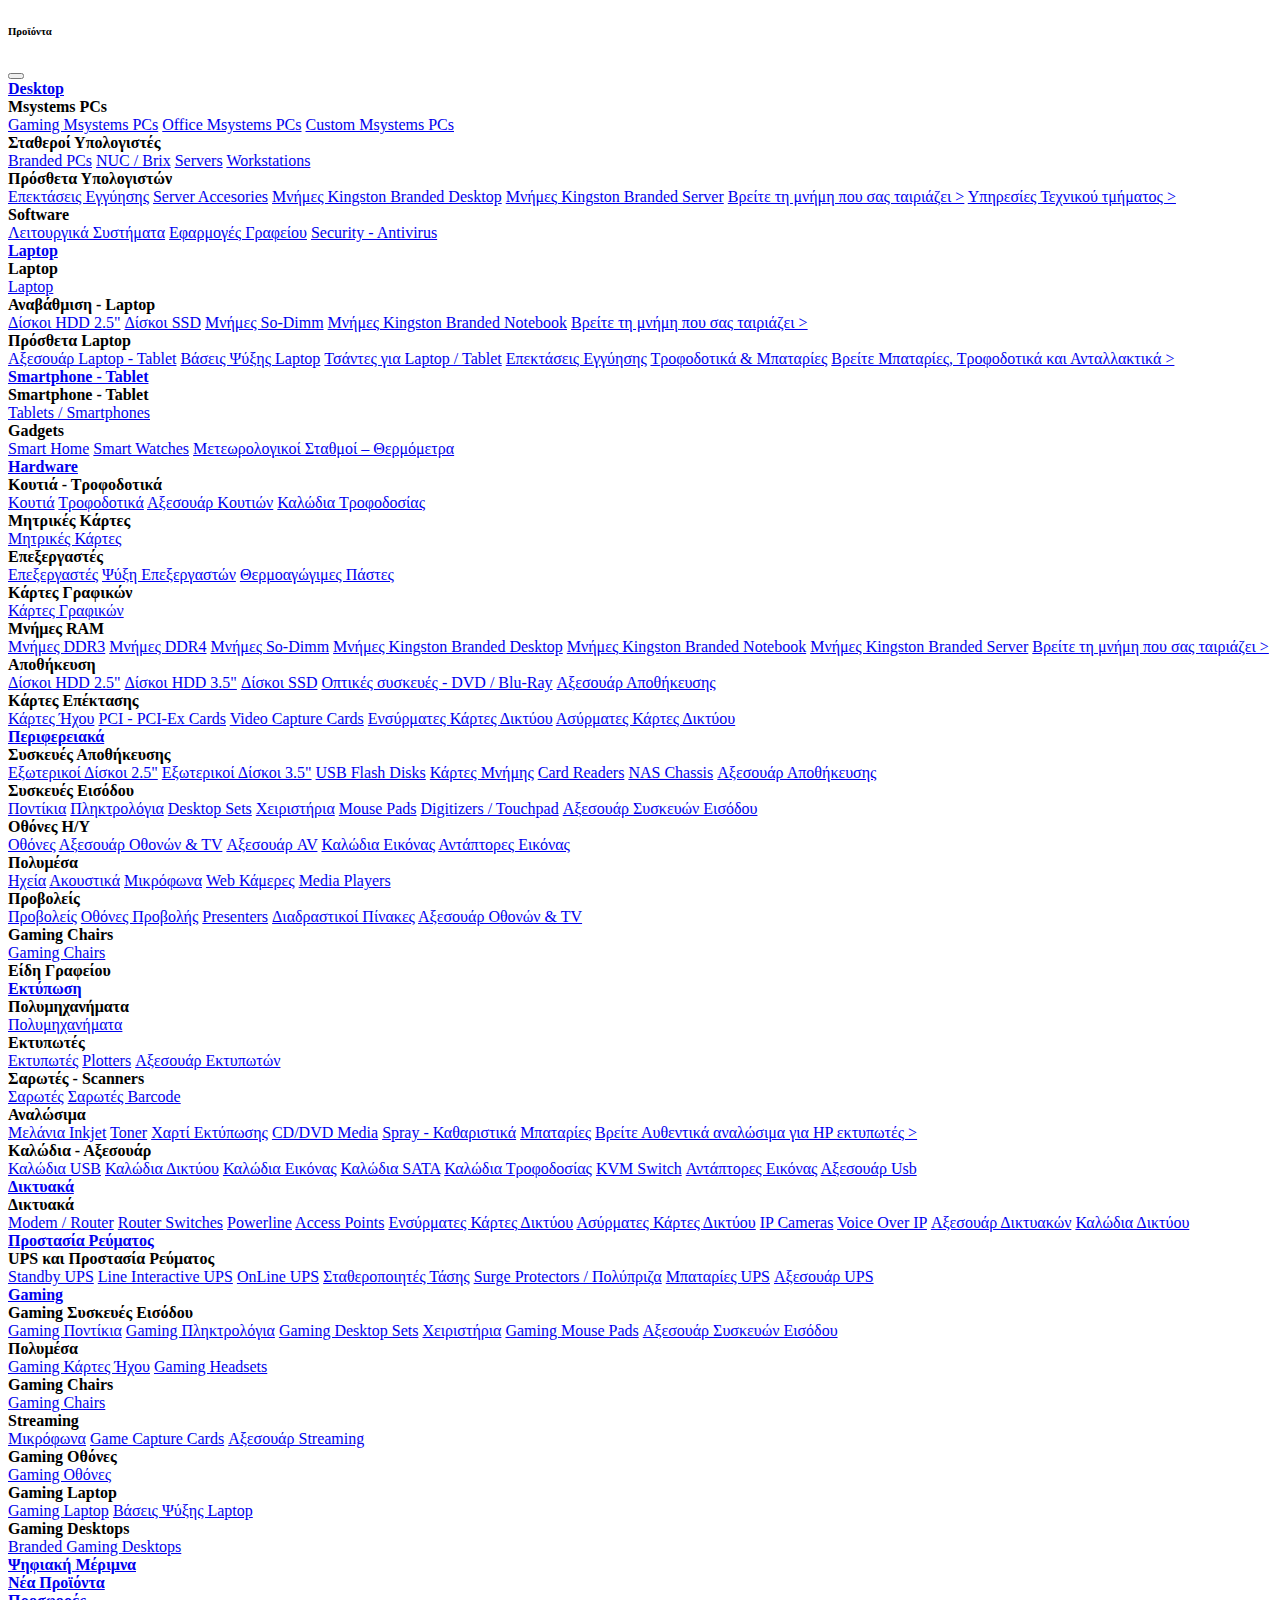
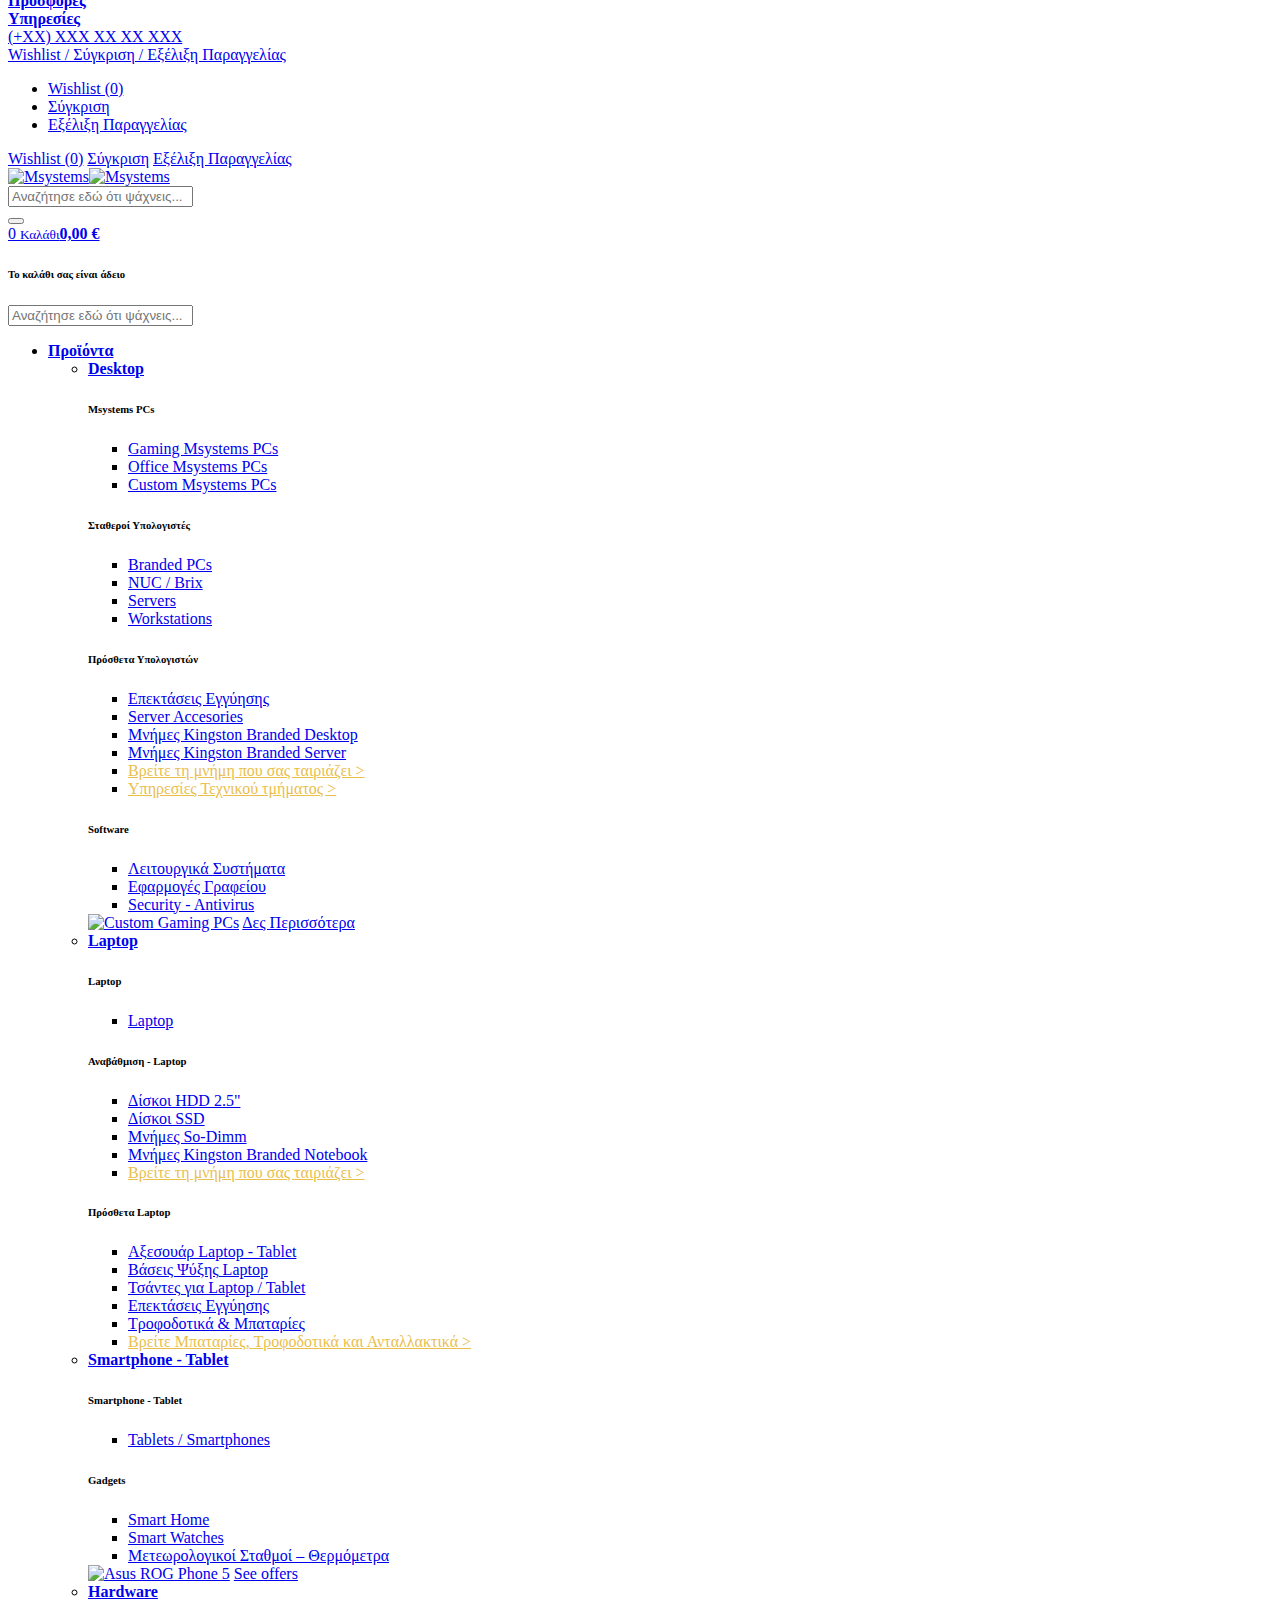
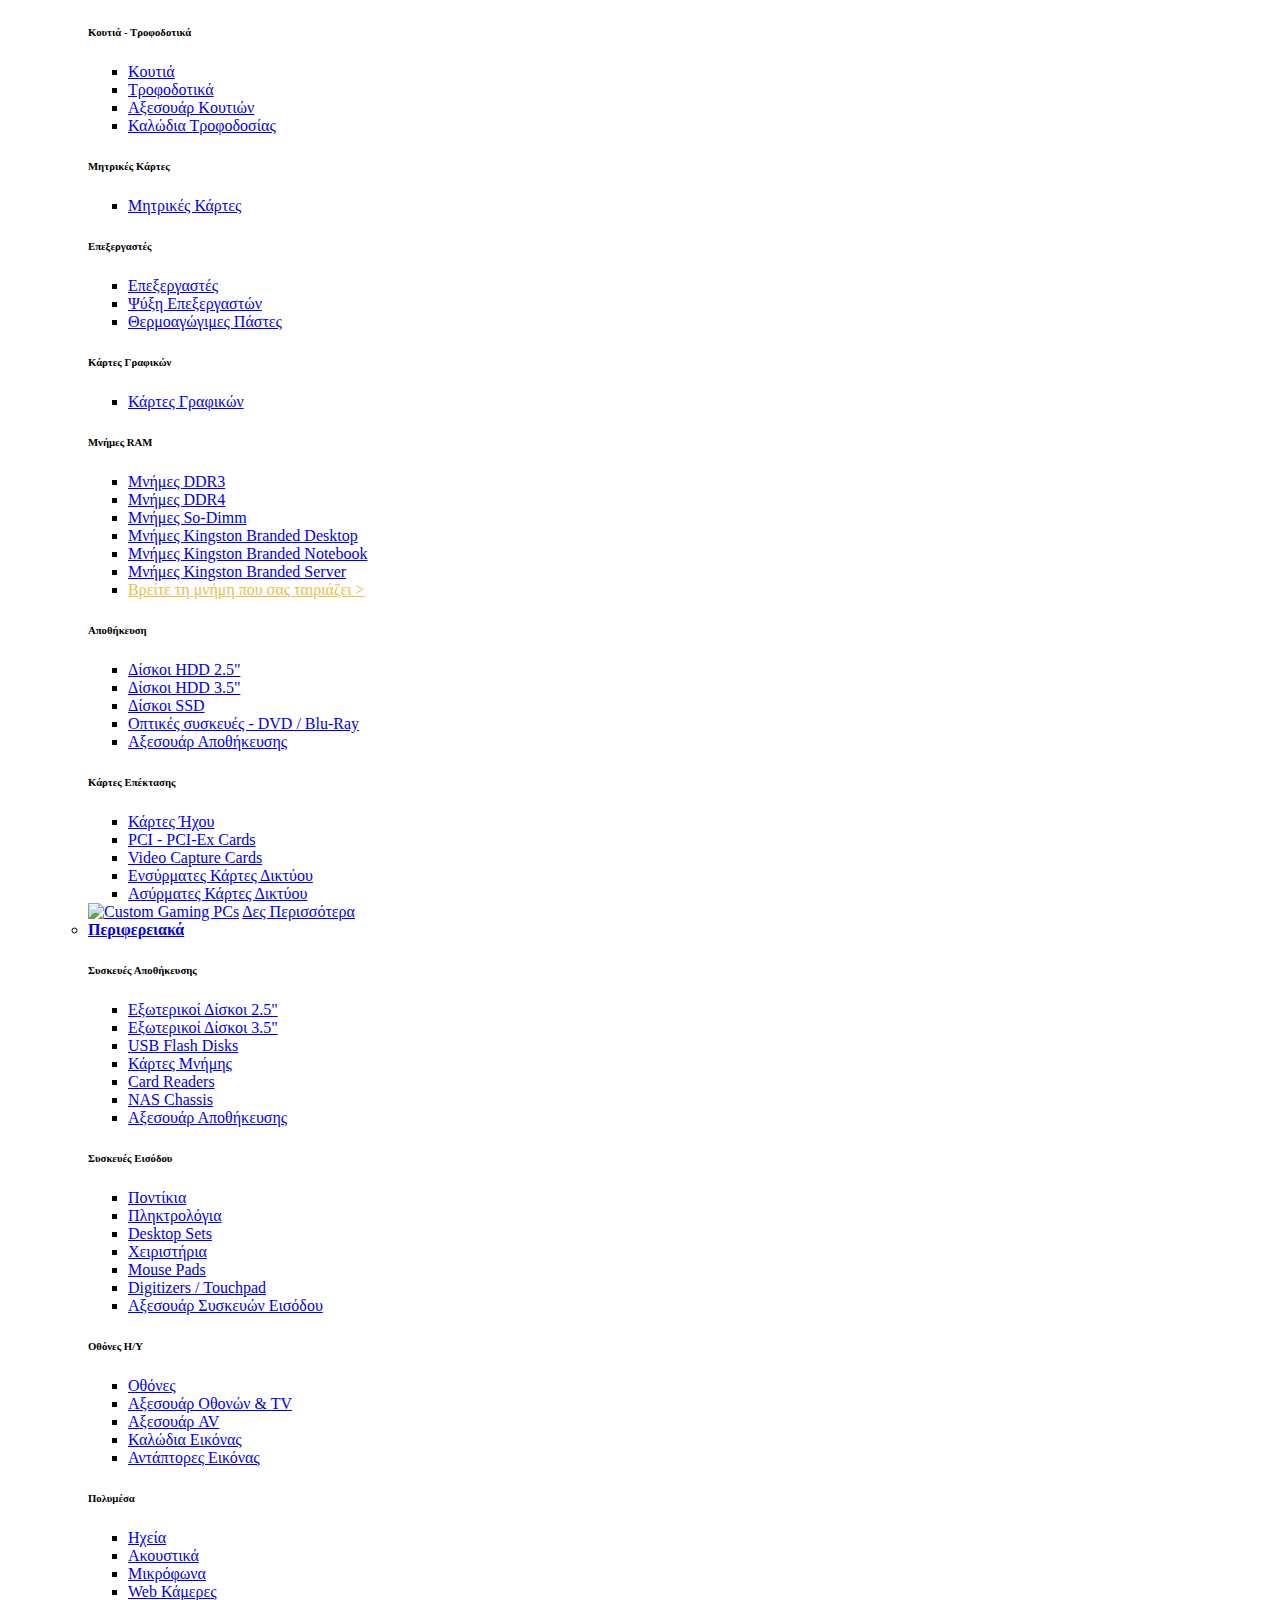
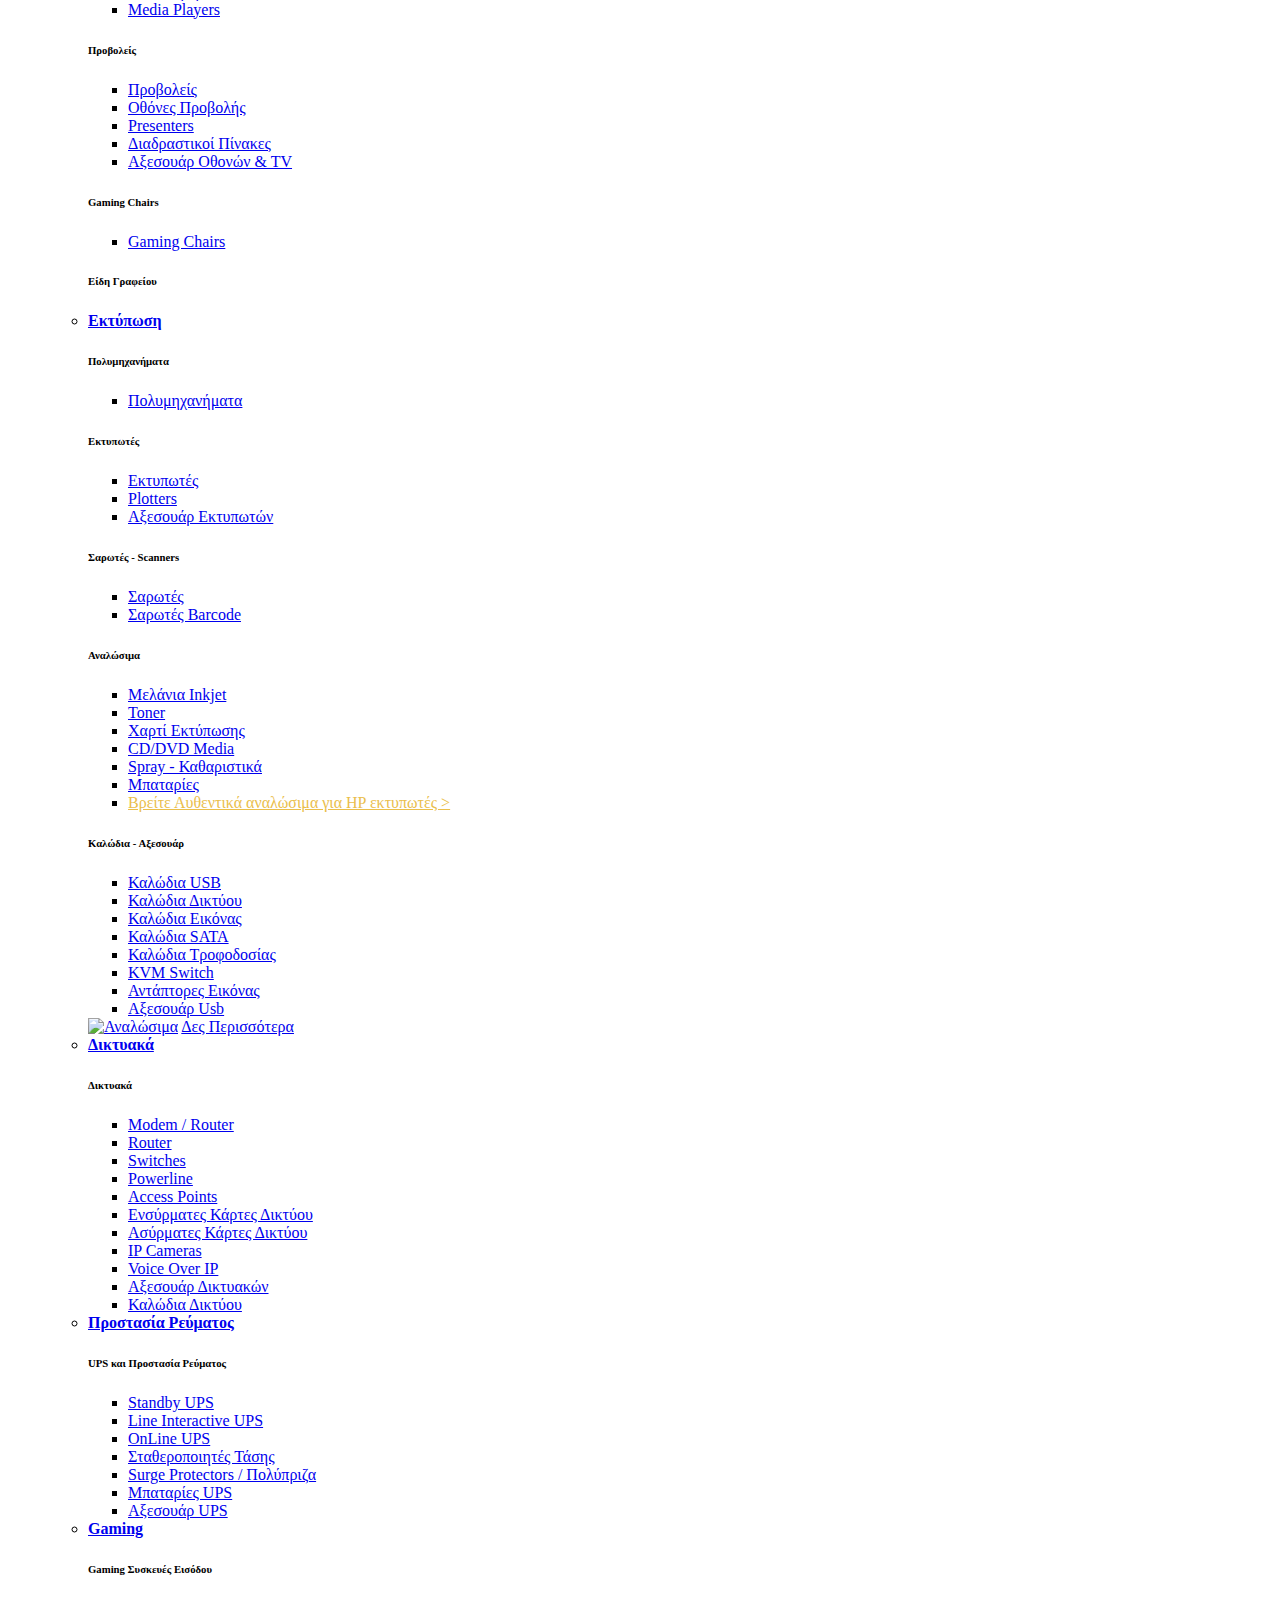
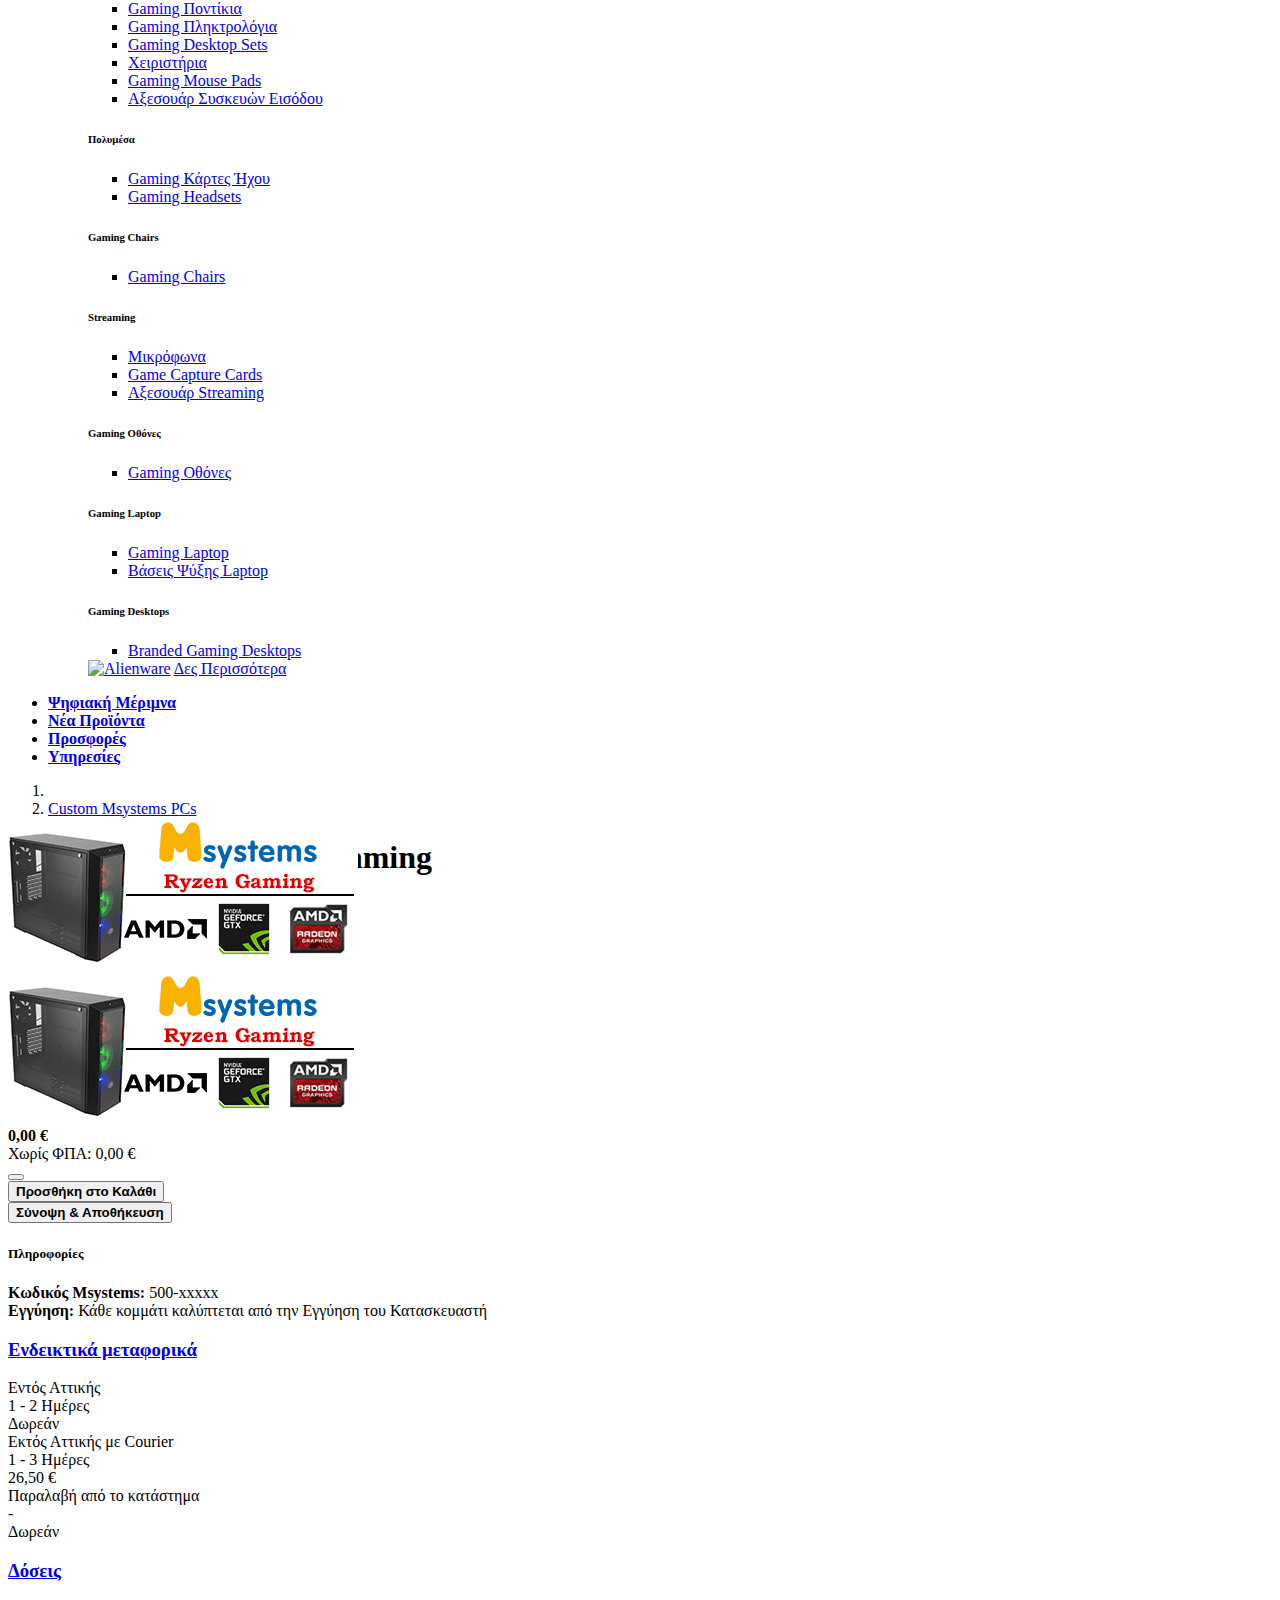
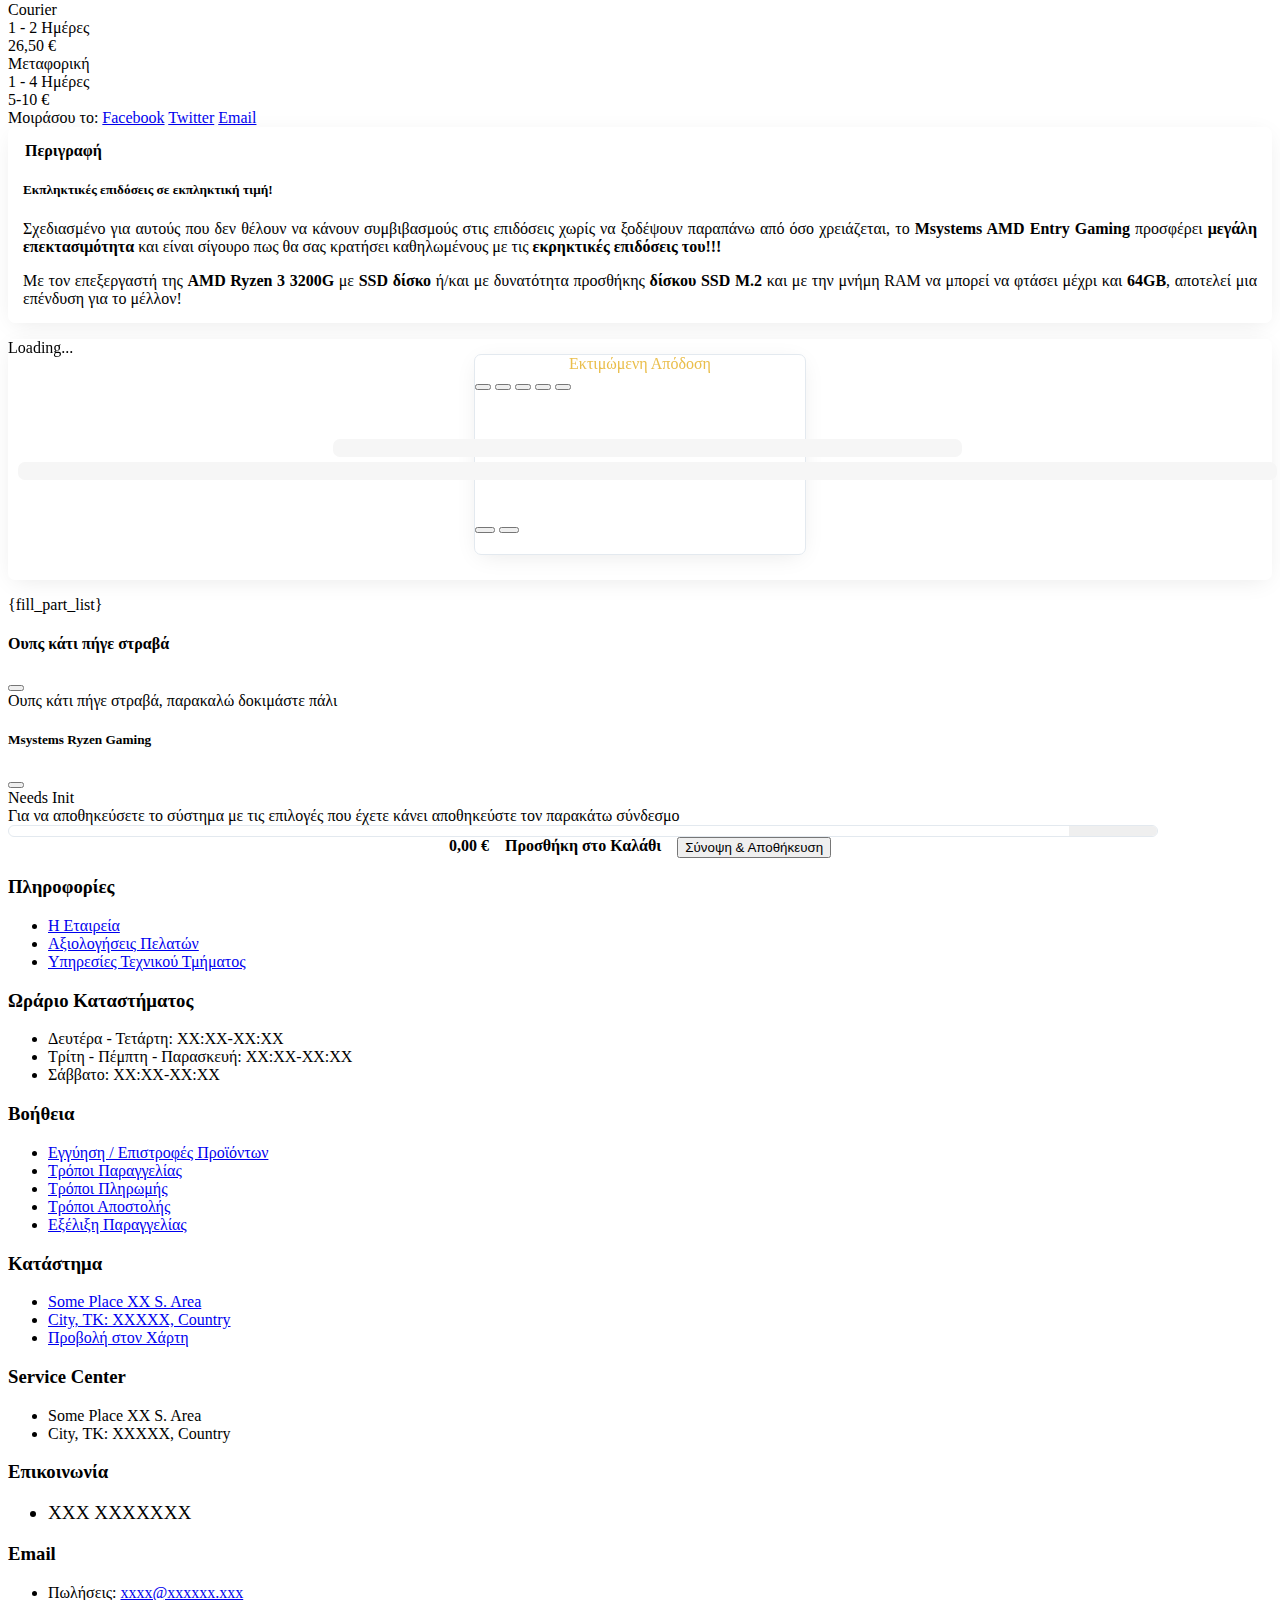
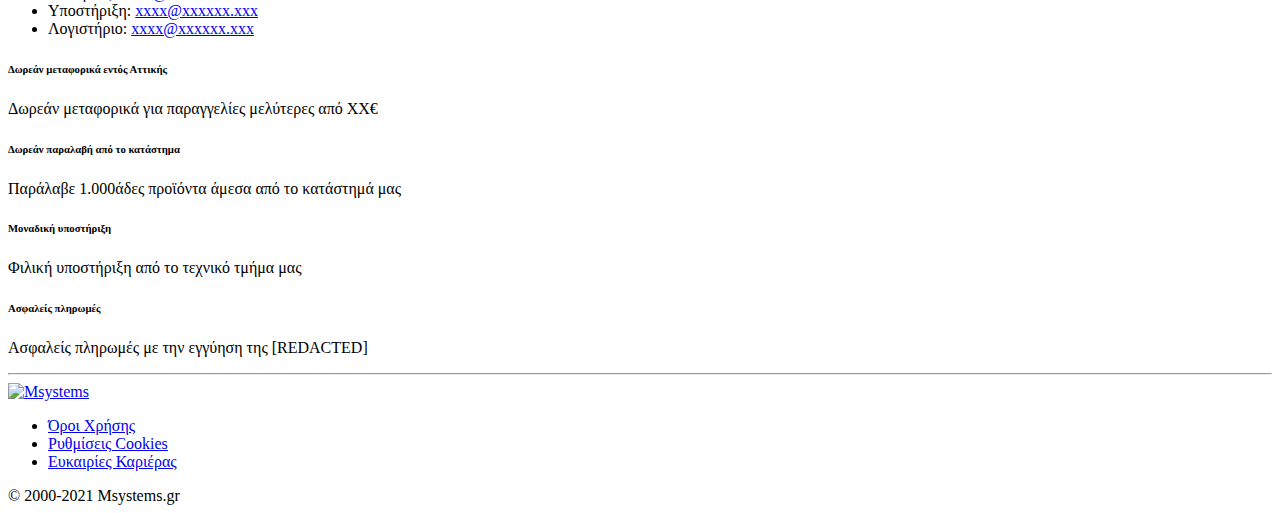
==== commit 9abb2ed3: "perf block placeholder" ====
--- a/template.html
+++ b/template.html
@@ -1405,7 +1405,7 @@
 			<div class="col-lg-4 col-md-5 order-md-2 builder-product">
 				<div class="tab-container">
 					<div id="performance-carousel-2" class="carousel carousel-dark slide perf-carousel" data-bs-ride="carousel">
-						<div class="perf-placeholder" style="position: relative;display: grid;grid-template-columns: auto 65%;align-items: center;gap: 5px;padding-top: 20px;padding-left: 20px;padding-right: 20px;">
+						<!-- <div class="perf-placeholder" style="position: relative;display: grid;grid-template-columns: auto 65%;align-items: center;gap: 5px;padding-top: 20px;padding-left: 20px;padding-right: 20px;">
 							<div class="d-flex justify-content-center align-items-center" style="position: absolute;width: 100%;height: 100%;">
 								<div class="spinner-border" role="status">
 									<span class="visually-hidden">Loading...</span>
@@ -1416,7 +1416,39 @@
 								<div style="height: 1rem;background-color: #f6f6f6;border-radius: 0.4375rem;width: 100px;"></div>
 								<div style="height: 1rem;background-color: #f6f6f6;border-radius: 0.4375rem;width: 100px;flex-grow: 1;"></div>
 							</div>
-						</div>
+						</div> -->
+						<div style="text-align: center; color: #eabe4b;">Εκτιμώμενη Απόδοση</div>
+						<div class="carousel-indicators">
+							<button data-bs-target="#performance-carousel-2" data-bs-slide-to="placeholder-slide" class="active"></button>
+							<button data-bs-target="#performance-carousel-2" data-bs-slide-to="placeholder-slide"></button>
+							<button data-bs-target="#performance-carousel-2" data-bs-slide-to="placeholder-slide"></button>
+							<button data-bs-target="#performance-carousel-2" data-bs-slide-to="placeholder-slide"></button>
+							<button data-bs-target="#performance-carousel-2" data-bs-slide-to="placeholder-slide"></button>
+						</div>
+						<div class="carousel-inner">
+							<div class="carousel-item active">								
+								<div class="carousel-item-inner">
+									<div style="background-color: #f6f6f6;border-radius: 0.4375rem;height: 100%;padding-top: 133%;"></div>
+									<div class="perf-display" id="perf-placeholder">
+										<div class="perf-body">
+											<div style="background-color: #f6f6f6;border-radius: 0.4375rem;width: 50%; margin: 5px auto;">&nbsp;</div>
+											<div style="background-color: #f6f6f6;border-radius: 0.4375rem;width: 100%;margin: 5px 0;">&nbsp;</div>
+										</div>
+									</div>
+								</div>
+								<div class="d-flex justify-content-center align-items-center" style="position: absolute;width: 100%;height: 100%;top: 0;left: 0;">
+									<div class="spinner-border" role="status">
+										<span class="visually-hidden">Loading...</span>
+									</div>								
+								</div>
+							</div>
+						</div>
+						<button class="carousel-control-prev" type="button" data-bs-target="#performance-carousel-2" data-bs-slide="prev">
+      				<span class="carousel-control-prev-icon"></span>
+    				</button>
+    				<button class="carousel-control-next" type="button" data-bs-target="#performance-carousel-2" data-bs-slide="next">
+      				<span class="carousel-control-next-icon"></span>
+    				</button>
 					</div>
 					<div class="prod-navigation" id="prod-navigation">
 						<div class="navigator-placeholder" style="position: relative;font-size: 0.9rem;">
@@ -1425,6 +1457,8 @@
 									<span class="visually-hidden">Loading...</span>
 								</div>
 							</div>
+							<div style="margin: 5px 0;background-color: #f6f6f6;border-radius: 0.4375rem;">&nbsp;</div>
+							<div style="margin: 5px 0;background-color: #f6f6f6;border-radius: 0.4375rem;">&nbsp;</div>
 							<div style="margin: 5px 0;background-color: #f6f6f6;border-radius: 0.4375rem;">&nbsp;</div>
 							<div style="margin: 5px 0;background-color: #f6f6f6;border-radius: 0.4375rem;">&nbsp;</div>
 							<div style="margin: 5px 0;background-color: #f6f6f6;border-radius: 0.4375rem;">&nbsp;</div>
--- a/style.css
+++ b/style.css
@@ -241,6 +241,7 @@
 
 /* Carousel */
 #performance-carousel-2{
+  width: 100%;
   max-width: 330px;
   margin: auto;
   padding-bottom: 20px;
@@ -284,7 +285,7 @@
   width: auto;
   margin: 0 20px;
 }
-#performance-carousel-2 .carousel-item.carousel-item-end,
+/* #performance-carousel-2 .carousel-item.carousel-item-end,
 #performance-carousel-2 .carousel-item.carousel-item-start,
 #performance-carousel-2 .carousel-item.active{display: grid;}
 #performance-carousel-2 .carousel-item{
@@ -292,10 +293,31 @@
   align-items: center;
   gap: 5px;
   padding: 0 5px;
-}
+} */
+
+#performance-carousel-2 .carousel-item{
+  height: 0;
+  padding-top: 43%;
+  overflow: hidden;
+}
+#performance-carousel-2 .carousel-item-inner{
+  position: absolute;
+  top: 0;
+  left: 0;
+  height: 100%;
+  width: 100%;
+  display: grid;
+  grid-template-columns: auto 1fr;
+  align-items: center;
+  gap: 5px;
+  padding: 0 5px;
+}
+
 #performance-carousel-2 .perf-display{display: contents;}
 #performance-carousel-2.perf-carousel img{
   border-radius: 0.4375rem;
+  min-height: 0;
+  height: 100%;
 }/*
 #performance-carousel-2 .perf-head{
   display: flex;
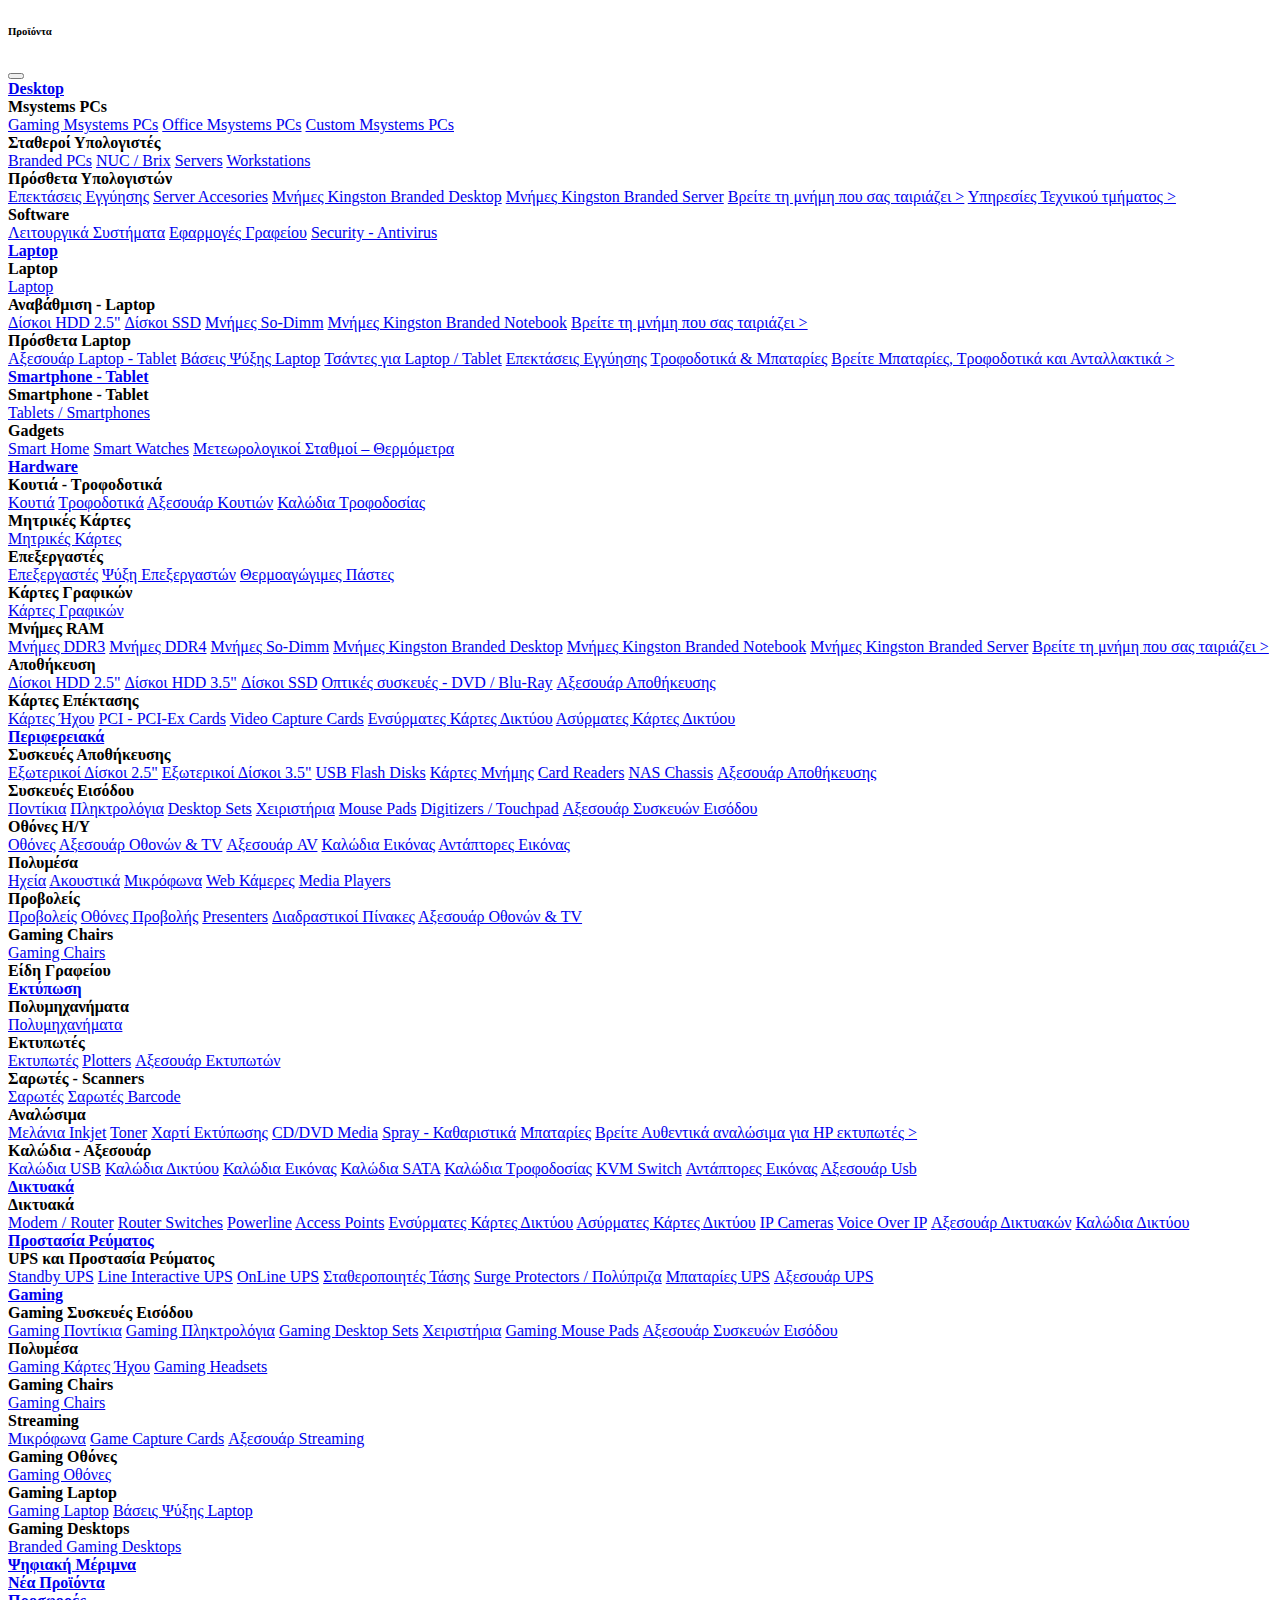
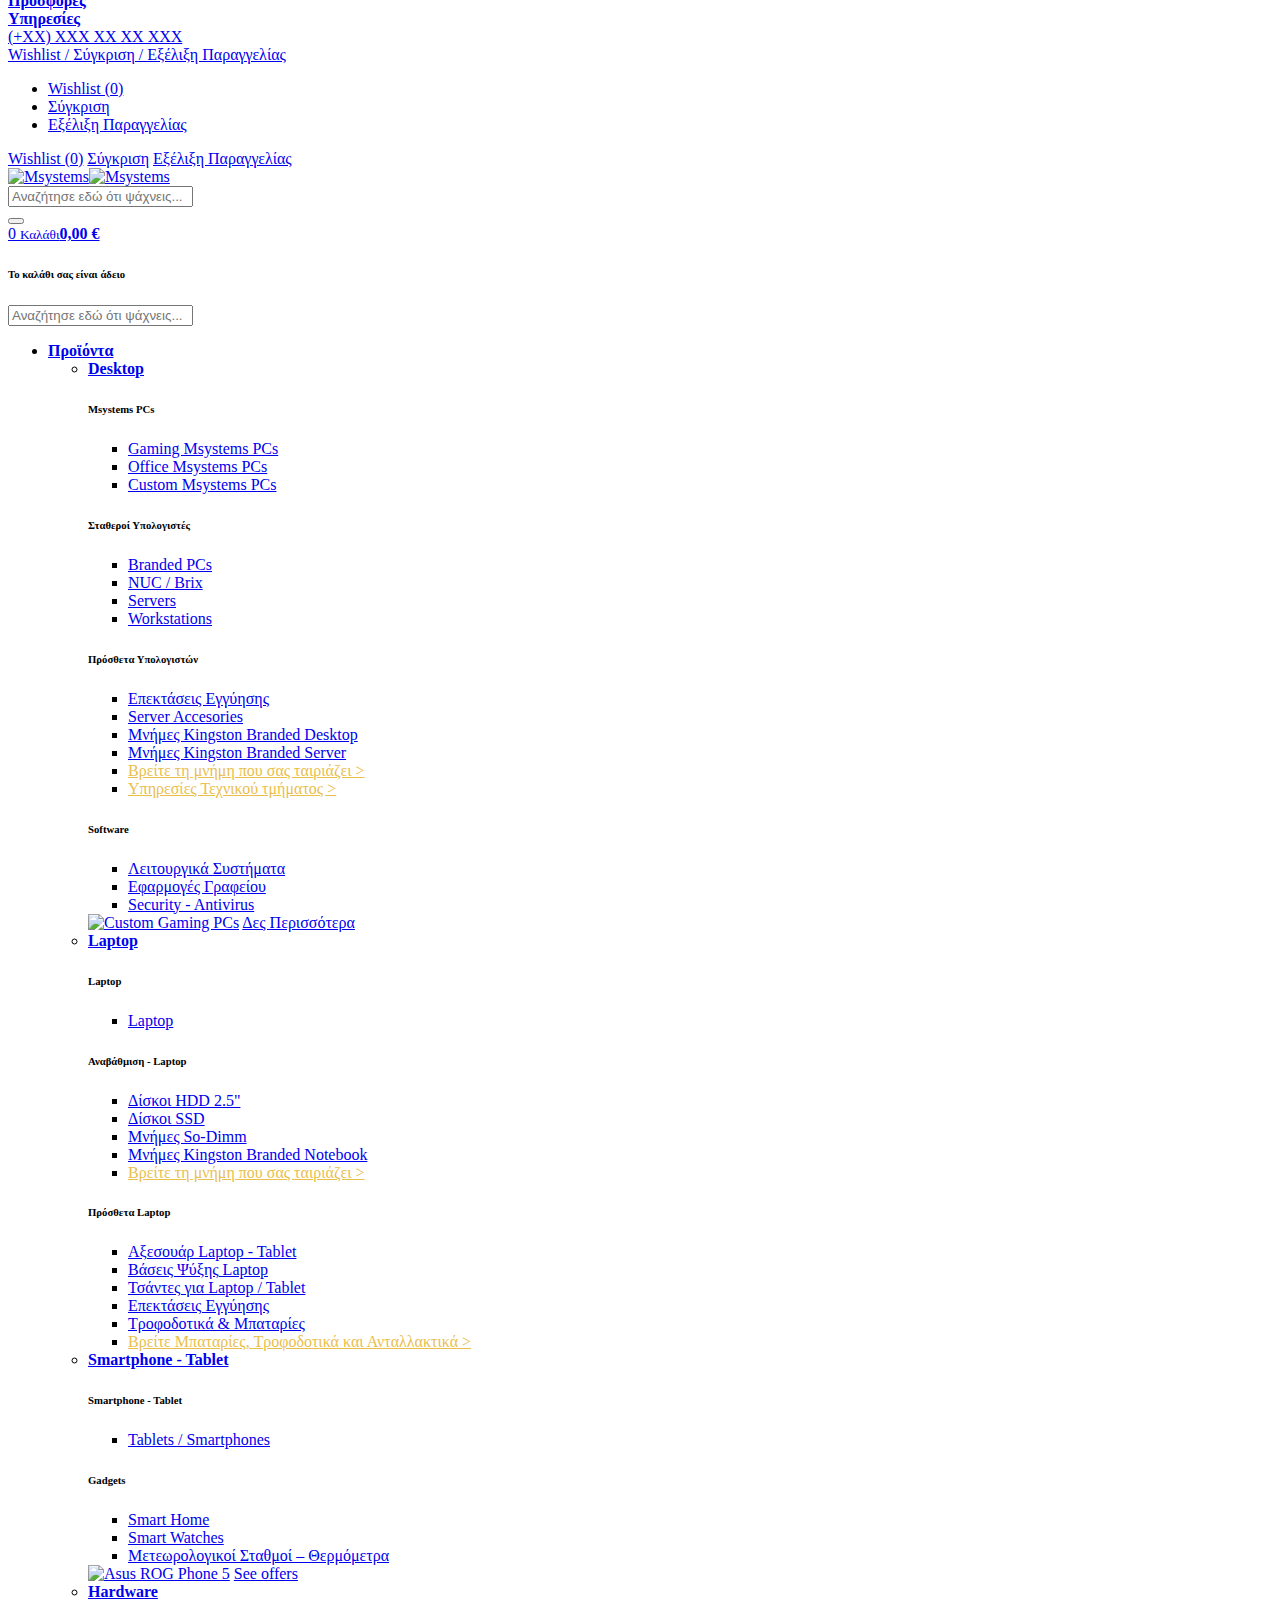
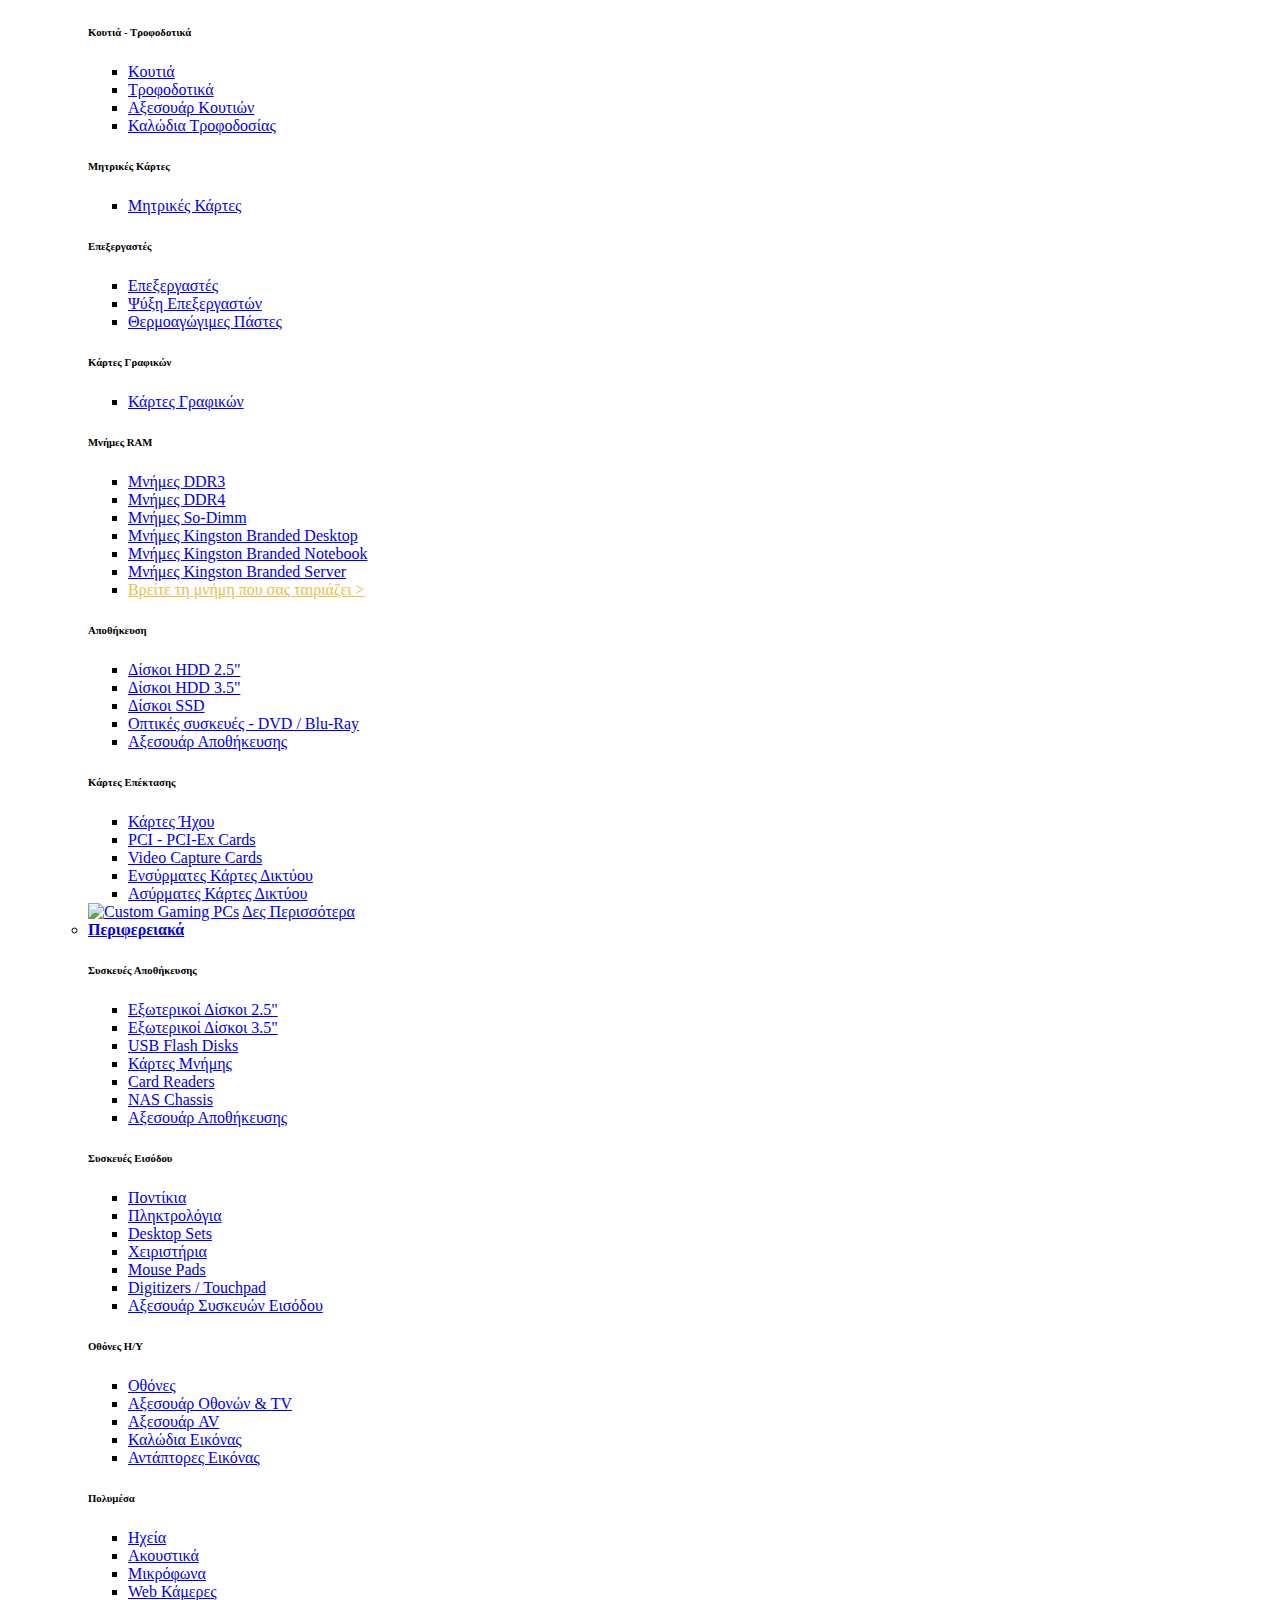
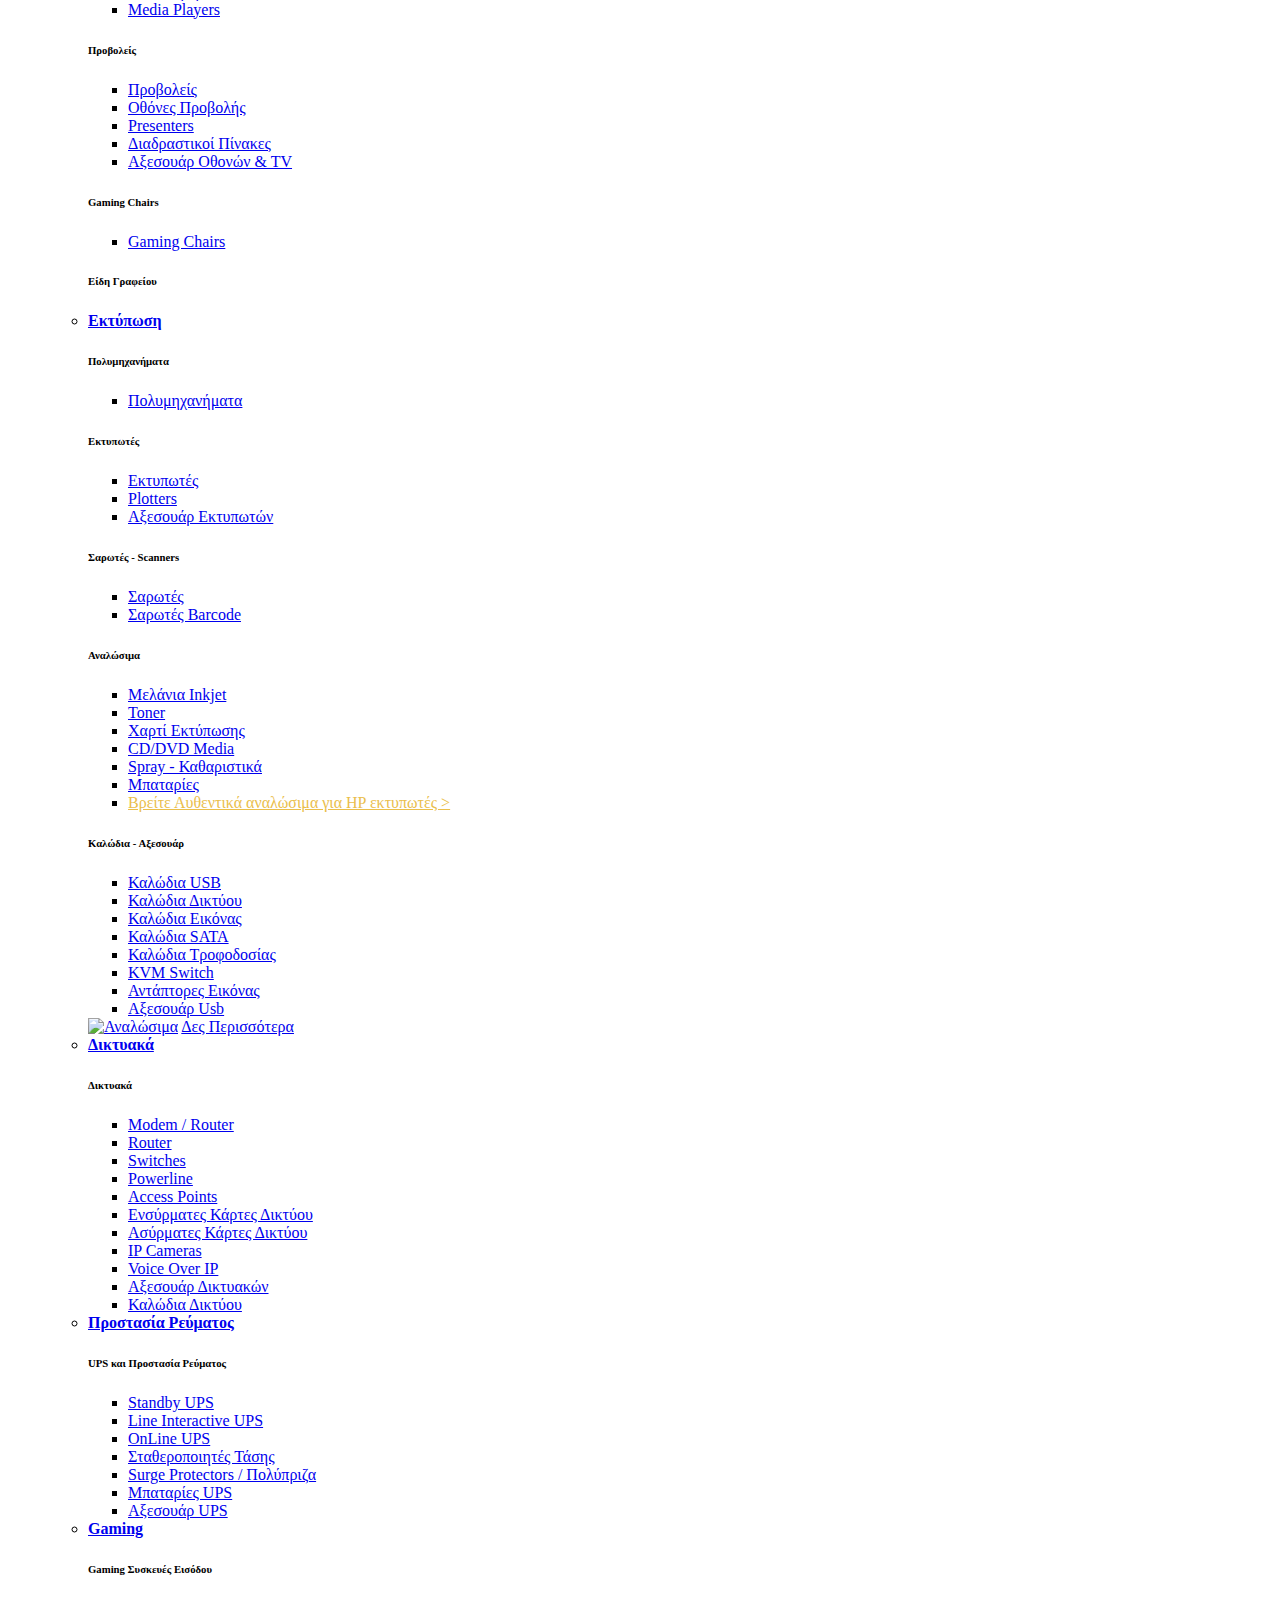
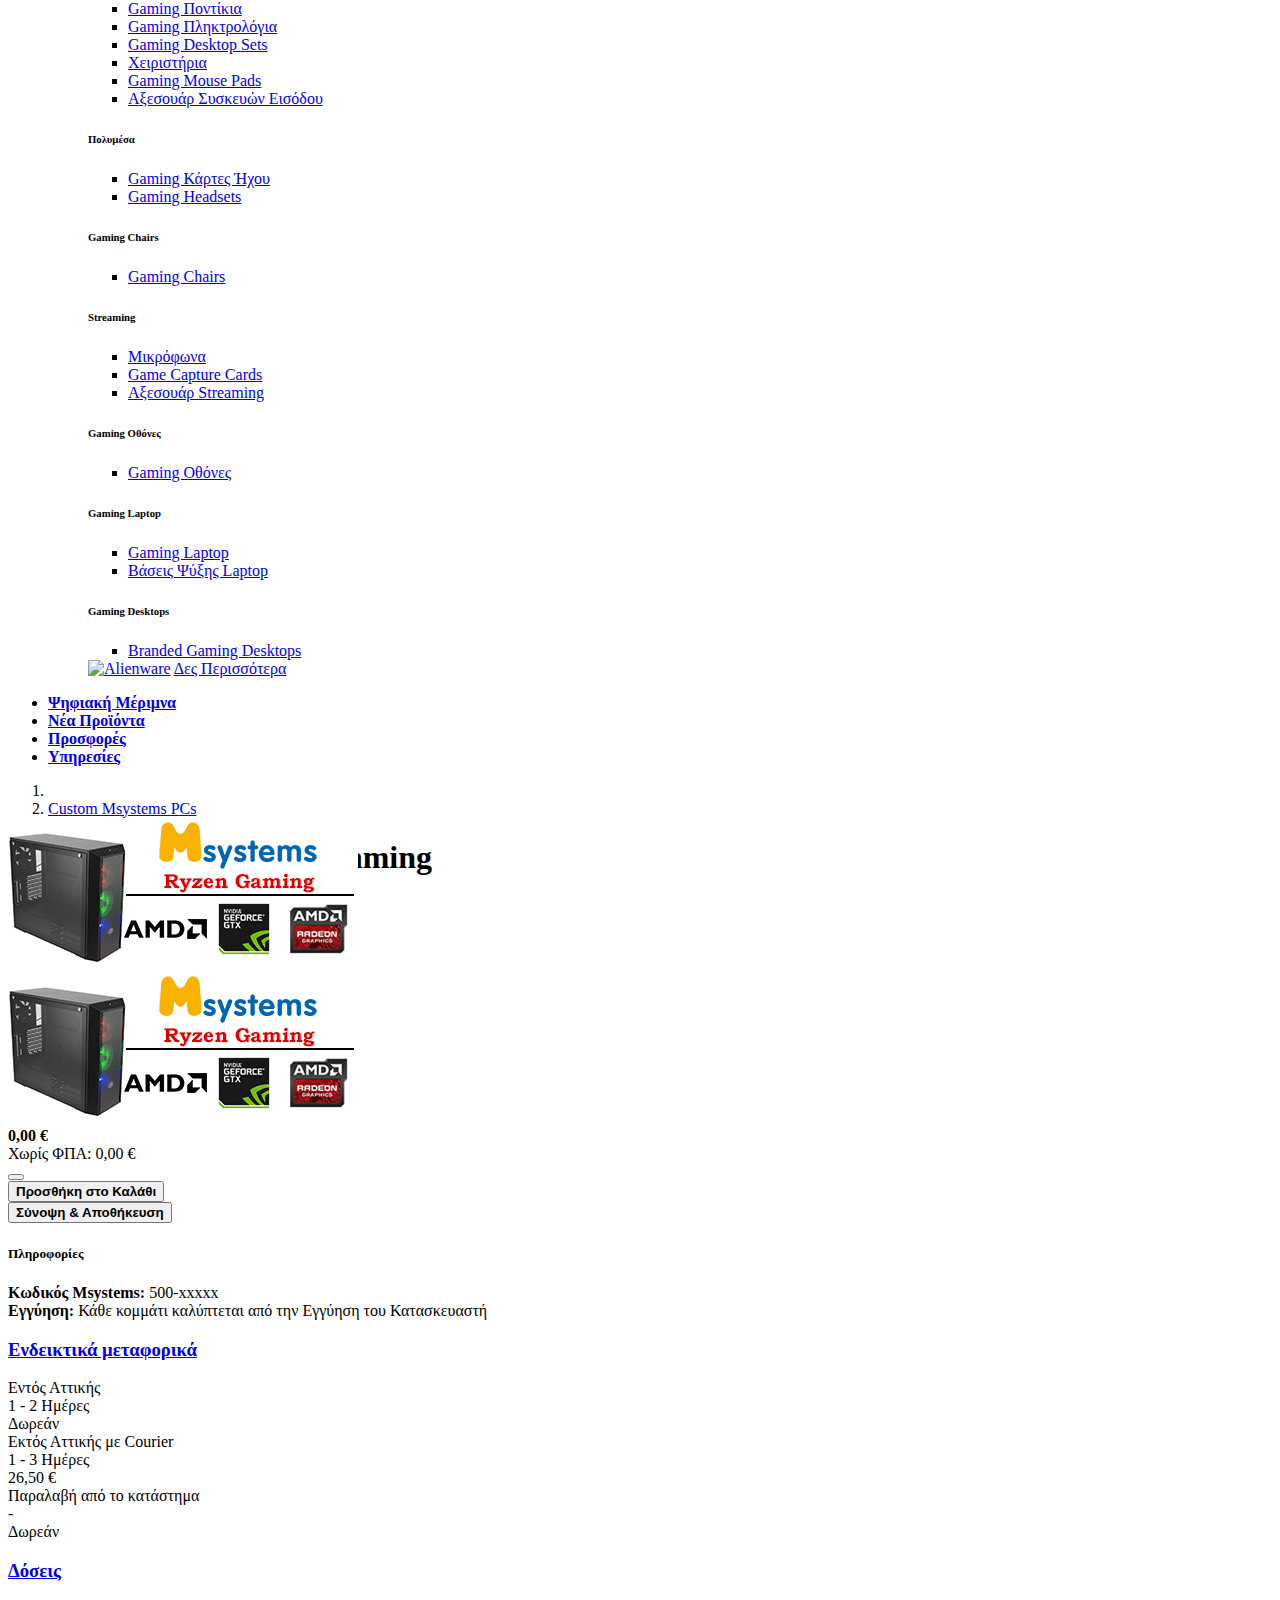
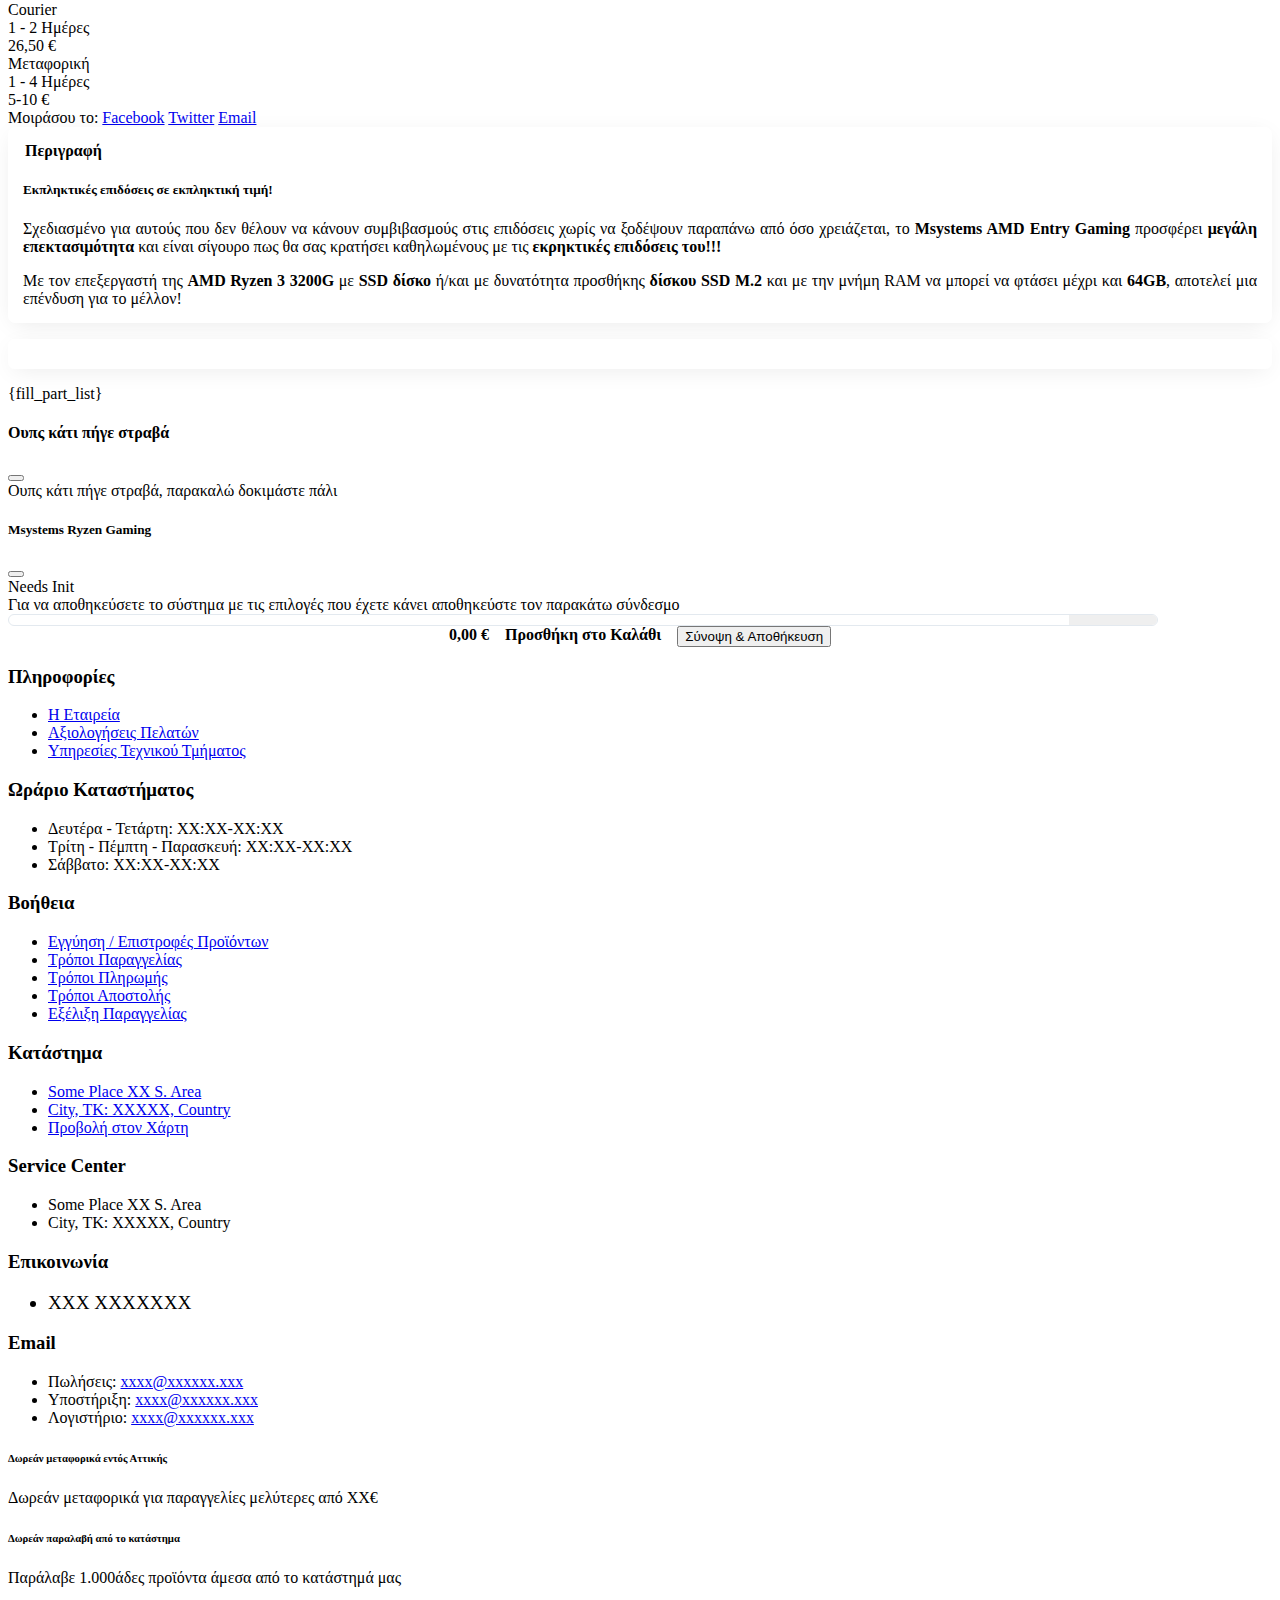
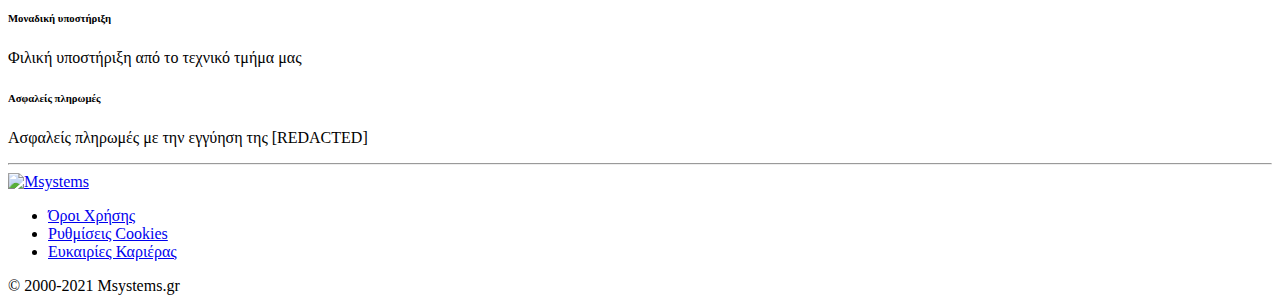
==== commit a910beeb: "perf element hidden, minor style changes" ====
--- a/template.html
+++ b/template.html
@@ -1404,19 +1404,7 @@
 		<div class="row cont-body">
 			<div class="col-lg-4 col-md-5 order-md-2 builder-product">
 				<div class="tab-container">
-					<div id="performance-carousel-2" class="carousel carousel-dark slide perf-carousel" data-bs-ride="carousel">
-						<!-- <div class="perf-placeholder" style="position: relative;display: grid;grid-template-columns: auto 65%;align-items: center;gap: 5px;padding-top: 20px;padding-left: 20px;padding-right: 20px;">
-							<div class="d-flex justify-content-center align-items-center" style="position: absolute;width: 100%;height: 100%;">
-								<div class="spinner-border" role="status">
-									<span class="visually-hidden">Loading...</span>
-								</div>								
-							</div>
-							<div style="background-color: #f6f6f6;border-radius: 0.4375rem;width: 100px;height: 100px;"></div>
-							<div style="display: flex;align-items: center;gap: 5px;flex-wrap: wrap;justify-content: center;">
-								<div style="height: 1rem;background-color: #f6f6f6;border-radius: 0.4375rem;width: 100px;"></div>
-								<div style="height: 1rem;background-color: #f6f6f6;border-radius: 0.4375rem;width: 100px;flex-grow: 1;"></div>
-							</div>
-						</div> -->
+					<!-- <div id="performance-carousel-2" class="carousel carousel-dark slide perf-carousel" data-bs-ride="carousel">
 						<div style="text-align: center; color: #eabe4b;">Εκτιμώμενη Απόδοση</div>
 						<div class="carousel-indicators">
 							<button data-bs-target="#performance-carousel-2" data-bs-slide-to="placeholder-slide" class="active"></button>
@@ -1428,7 +1416,7 @@
 						<div class="carousel-inner">
 							<div class="carousel-item active">								
 								<div class="carousel-item-inner">
-									<div style="background-color: #f6f6f6;border-radius: 0.4375rem;height: 100%;padding-top: 133%;"></div>
+									<div style="background-color: #f6f6f6;border-radius: 0.4375rem;height: 100%;width: 100px"></div>
 									<div class="perf-display" id="perf-placeholder">
 										<div class="perf-body">
 											<div style="background-color: #f6f6f6;border-radius: 0.4375rem;width: 50%; margin: 5px auto;">&nbsp;</div>
@@ -1449,7 +1437,7 @@
     				<button class="carousel-control-next" type="button" data-bs-target="#performance-carousel-2" data-bs-slide="next">
       				<span class="carousel-control-next-icon"></span>
     				</button>
-					</div>
+					</div> -->
 					<div class="prod-navigation" id="prod-navigation">
 						<div class="navigator-placeholder" style="position: relative;font-size: 0.9rem;">
 							<div class="d-flex justify-content-center align-items-center" style="position: absolute;width: 100%;height: 100%;">
--- a/style.css
+++ b/style.css
@@ -250,50 +250,17 @@
   box-shadow: 0 0.3rem 1.525rem -0.375rem rgb(0 0 0 / 10%);
   margin-bottom: 10px;
 }
-/*
-.perf-carousel img{
-  width: 100%;
-  border-radius: 0.4375rem;
-}
-*/
-/*
-.perf-carousel .carousel-control-prev,
-.perf-carousel .carousel-control-next{
-  width: 20px;
-  height: 50%;
-  align-items: end;
-}*/
-/*
-.perf-carousel .carousel-control-prev span,
-.perf-carousel .carousel-control-next span{
-  height:50%;
-  width: 100%;
-}*/
-/*
-.perf-carousel .carousel-indicators{
-  margin-bottom: 0;
-}
-*/
-/*
-#performance-carousel-2 .perf-display{
-  margin: 0 20px;  
-}*/
-
+@media only screen and (max-width:767px){
+  #performance-carousel-2{
+    margin-bottom: 0;
+  }
+}
 
 /* Carousel alt*/
 #performance-carousel-2 .carousel-inner{
   width: auto;
   margin: 0 20px;
 }
-/* #performance-carousel-2 .carousel-item.carousel-item-end,
-#performance-carousel-2 .carousel-item.carousel-item-start,
-#performance-carousel-2 .carousel-item.active{display: grid;}
-#performance-carousel-2 .carousel-item{
-  grid-template-columns: auto 65%;
-  align-items: center;
-  gap: 5px;
-  padding: 0 5px;
-} */
 
 #performance-carousel-2 .carousel-item{
   height: 0;
@@ -635,7 +602,7 @@
 }
 .listed-part-inner .prod-quick-view:hover{
   text-decoration: none;
-  color: #eabe4b;
+  color: #005fab;
 }
 .part-rd-bt:disabled + .listed-part .prod-quick-view,
 .part-checkbox:disabled + .listed-part .prod-quick-view{
@@ -760,6 +727,11 @@
   body, div#build-modal.modal{
     padding-right: 0 !important;
     background-color: #fff !important;
+    position: absolute;
+    top: 0;
+    left: 0;
+    width: 100%;
+    height: 100%;
   }
   #build-modal .modal-dialog{
     max-width: none;
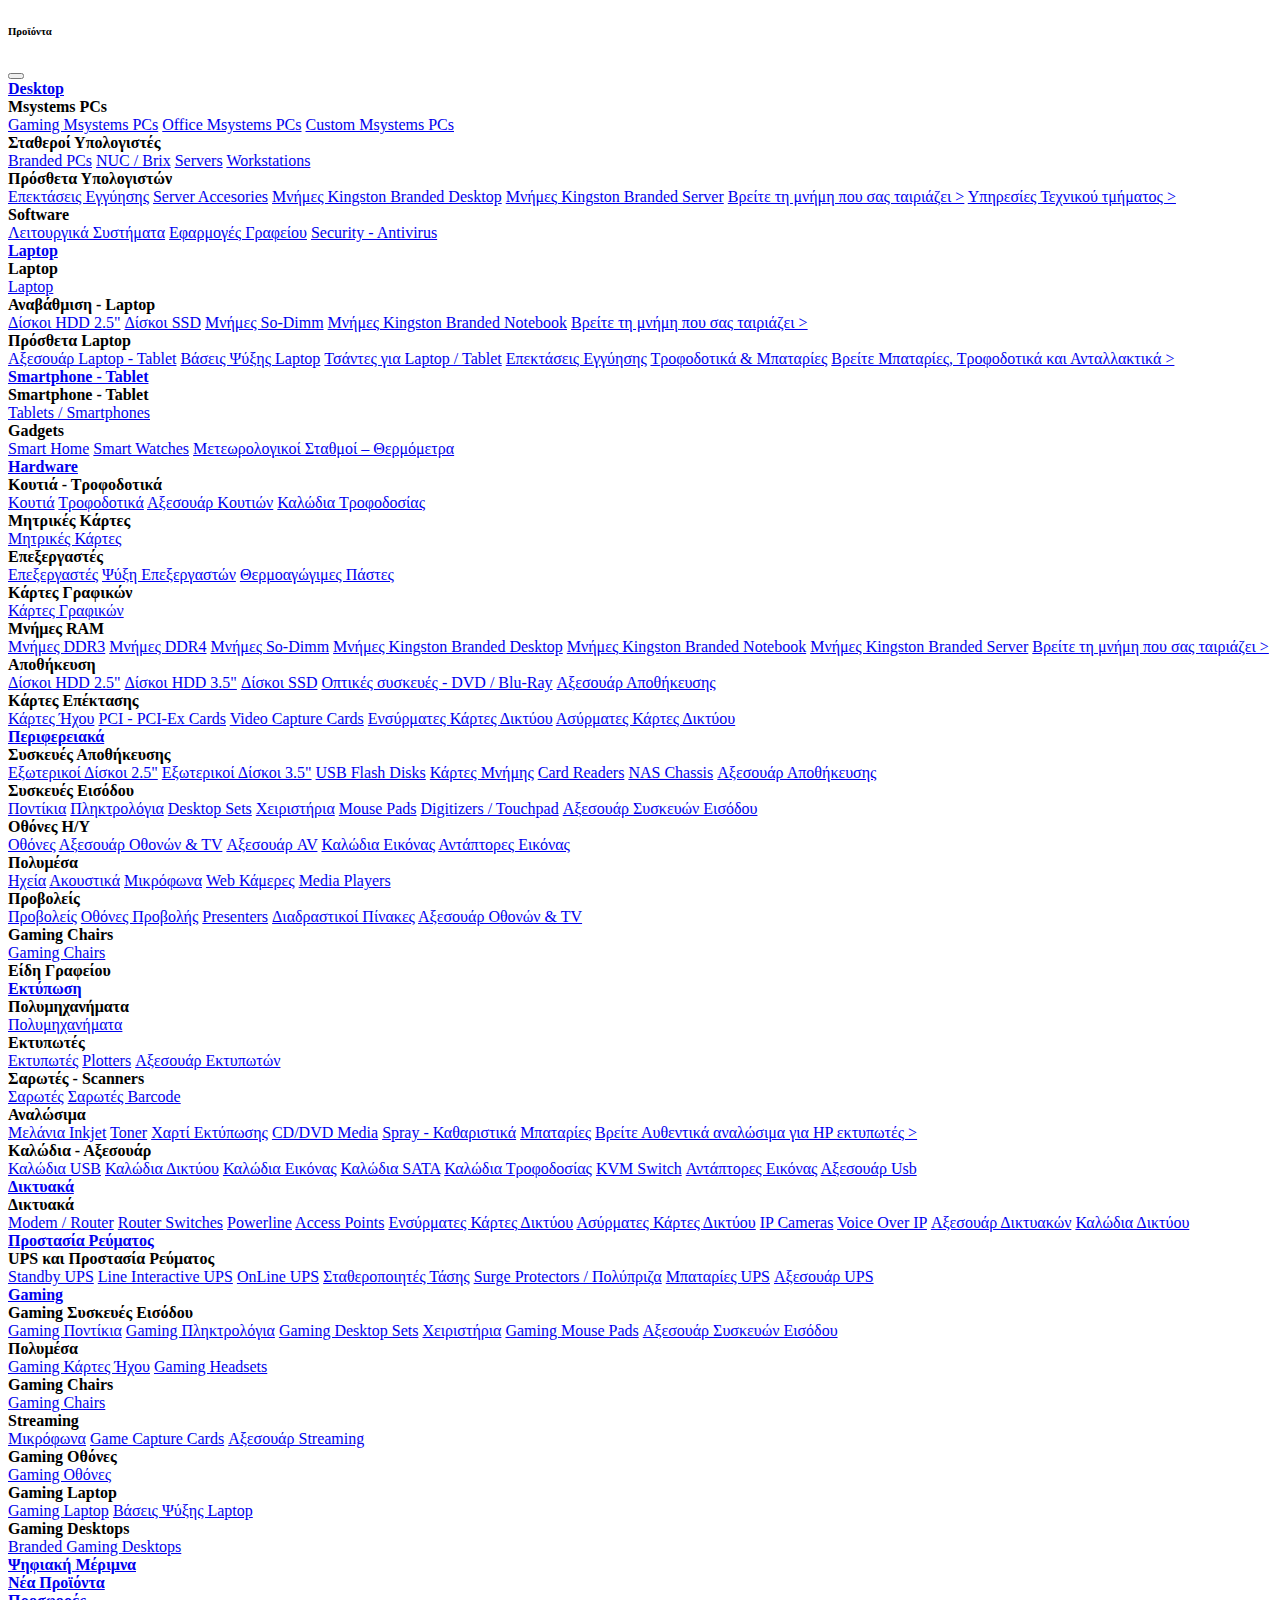
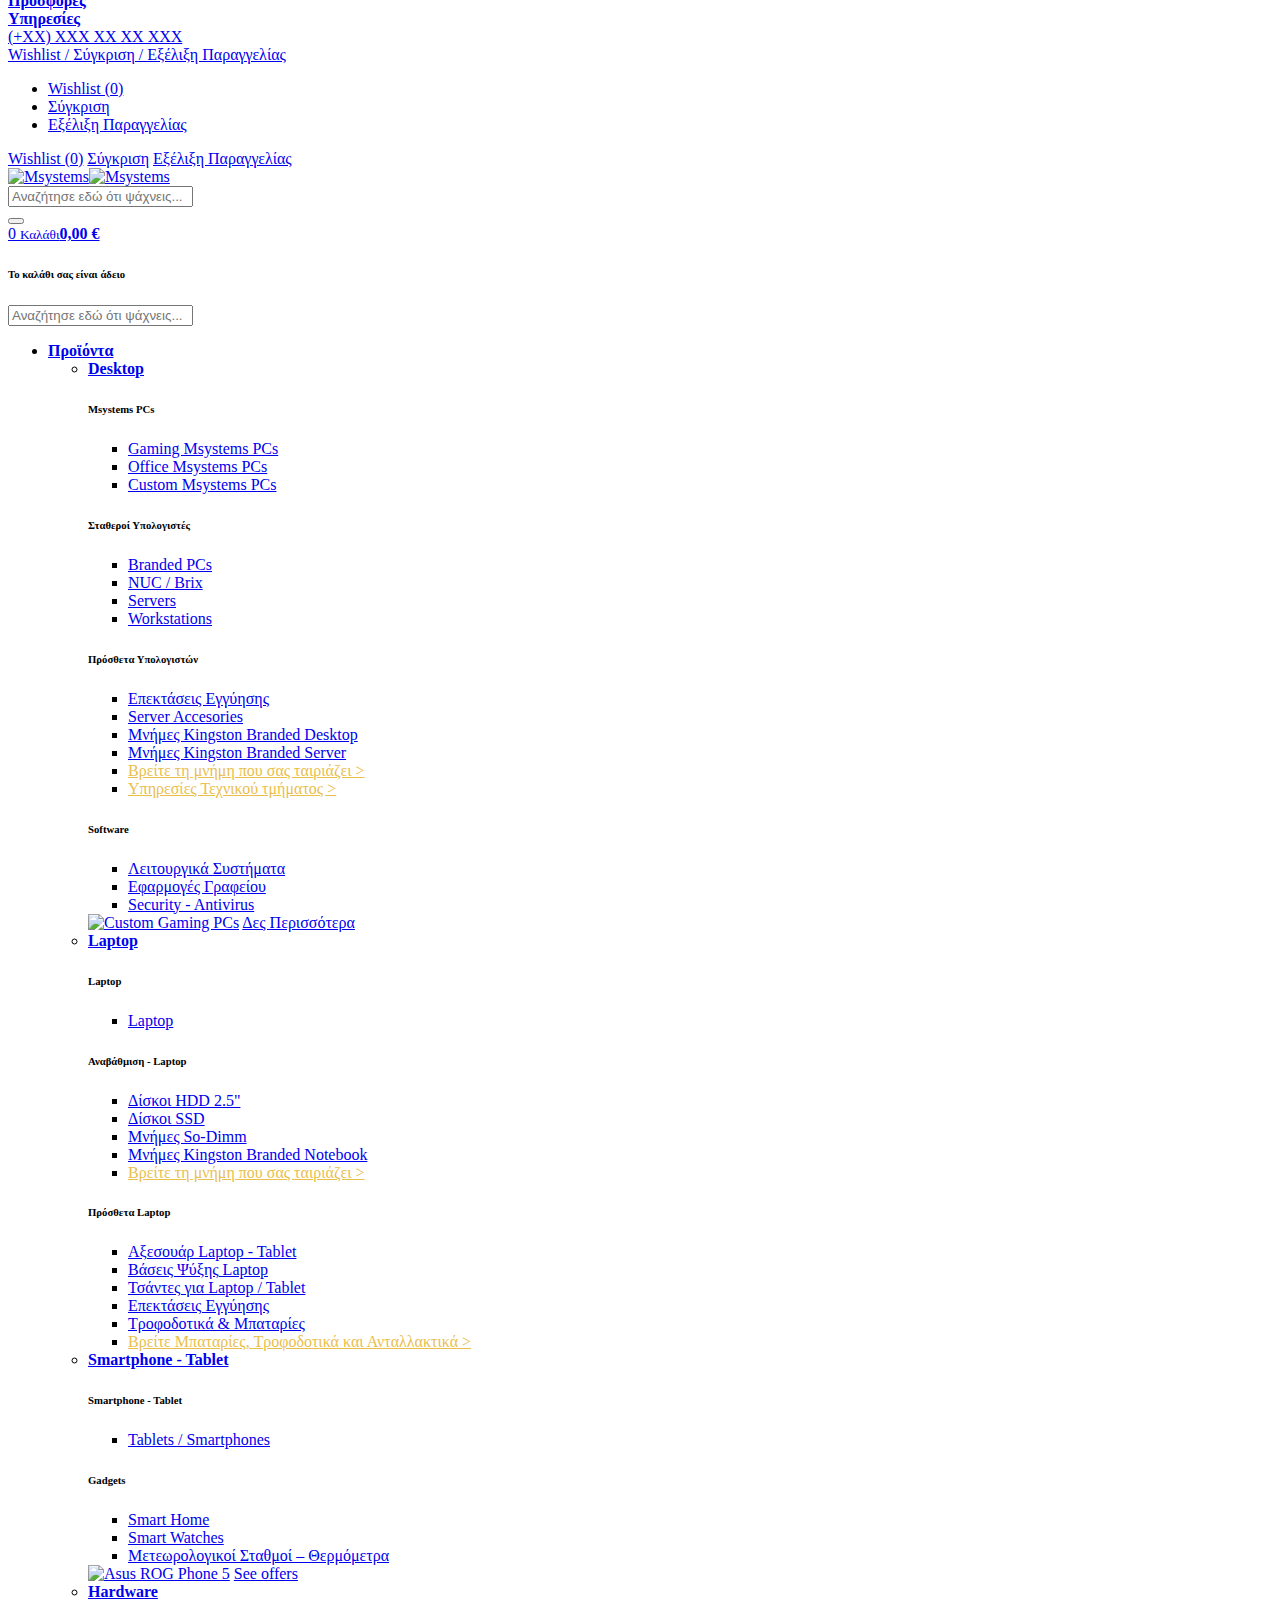
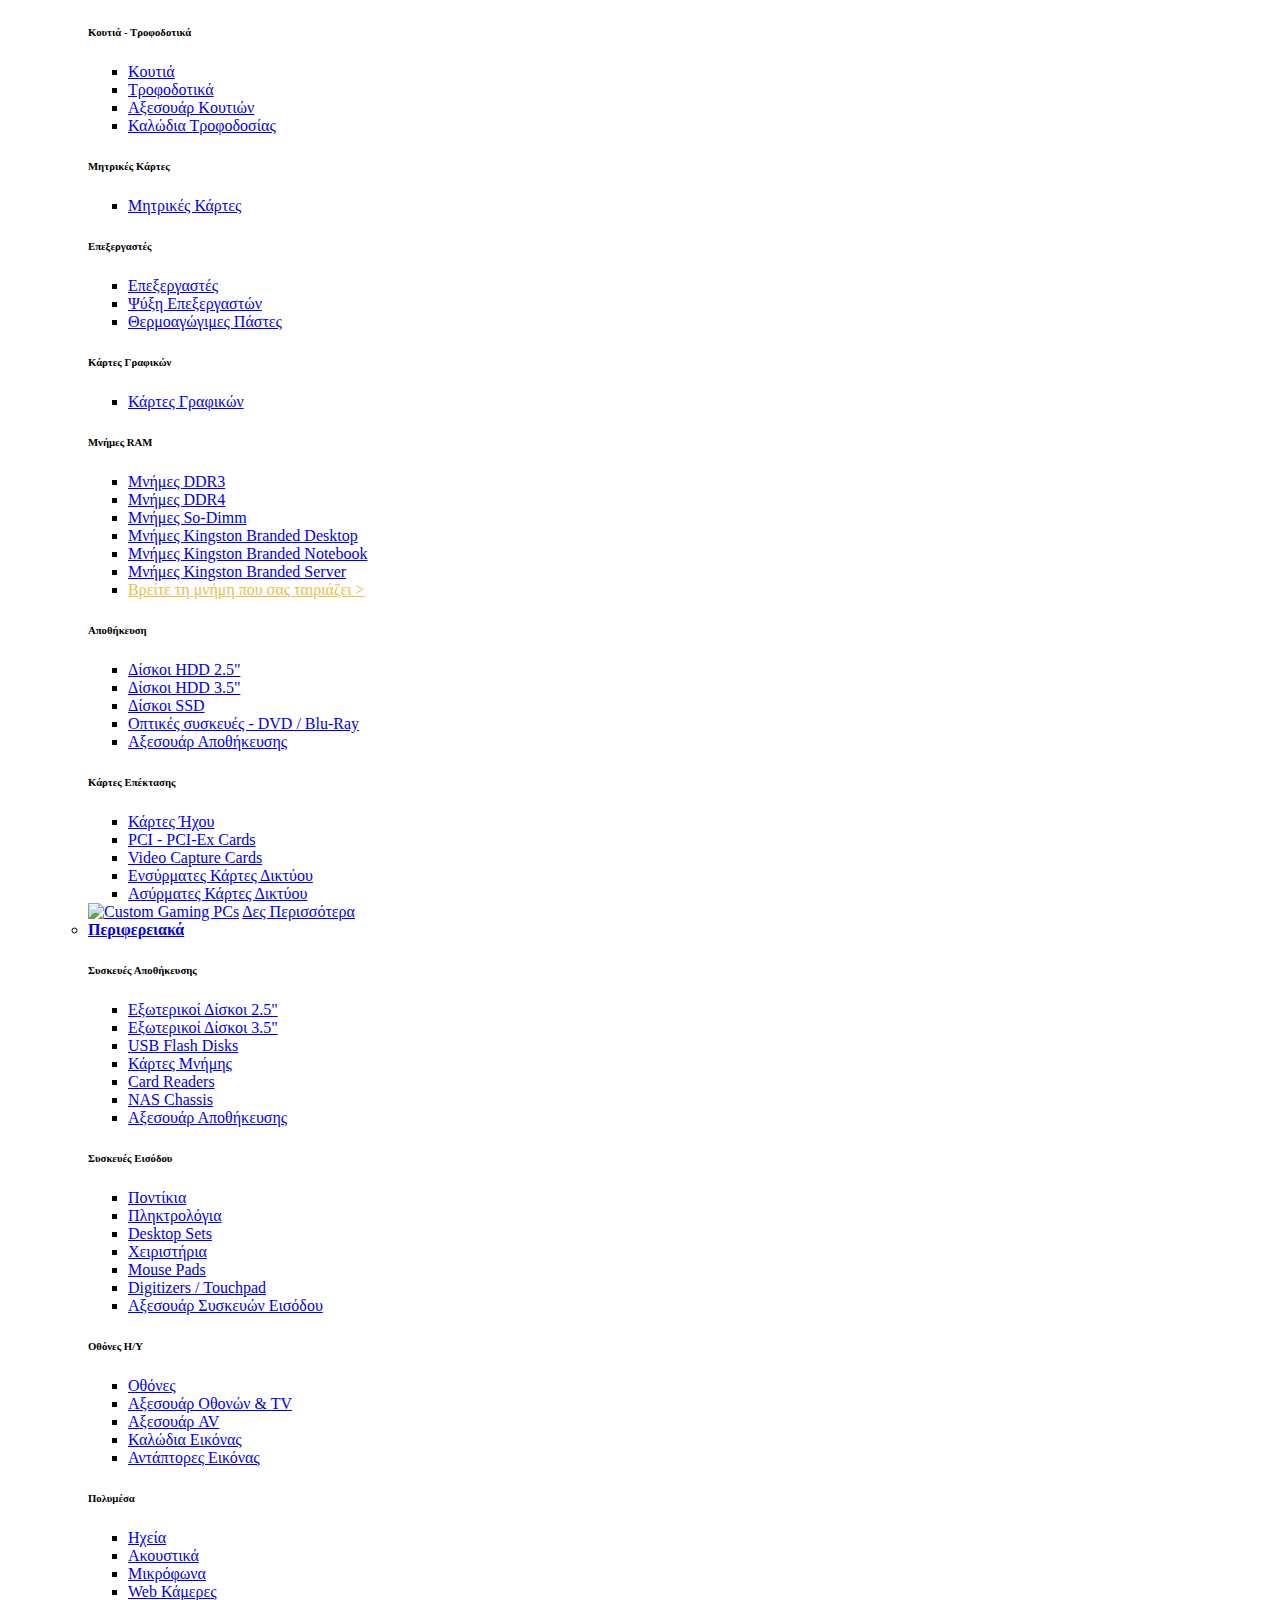
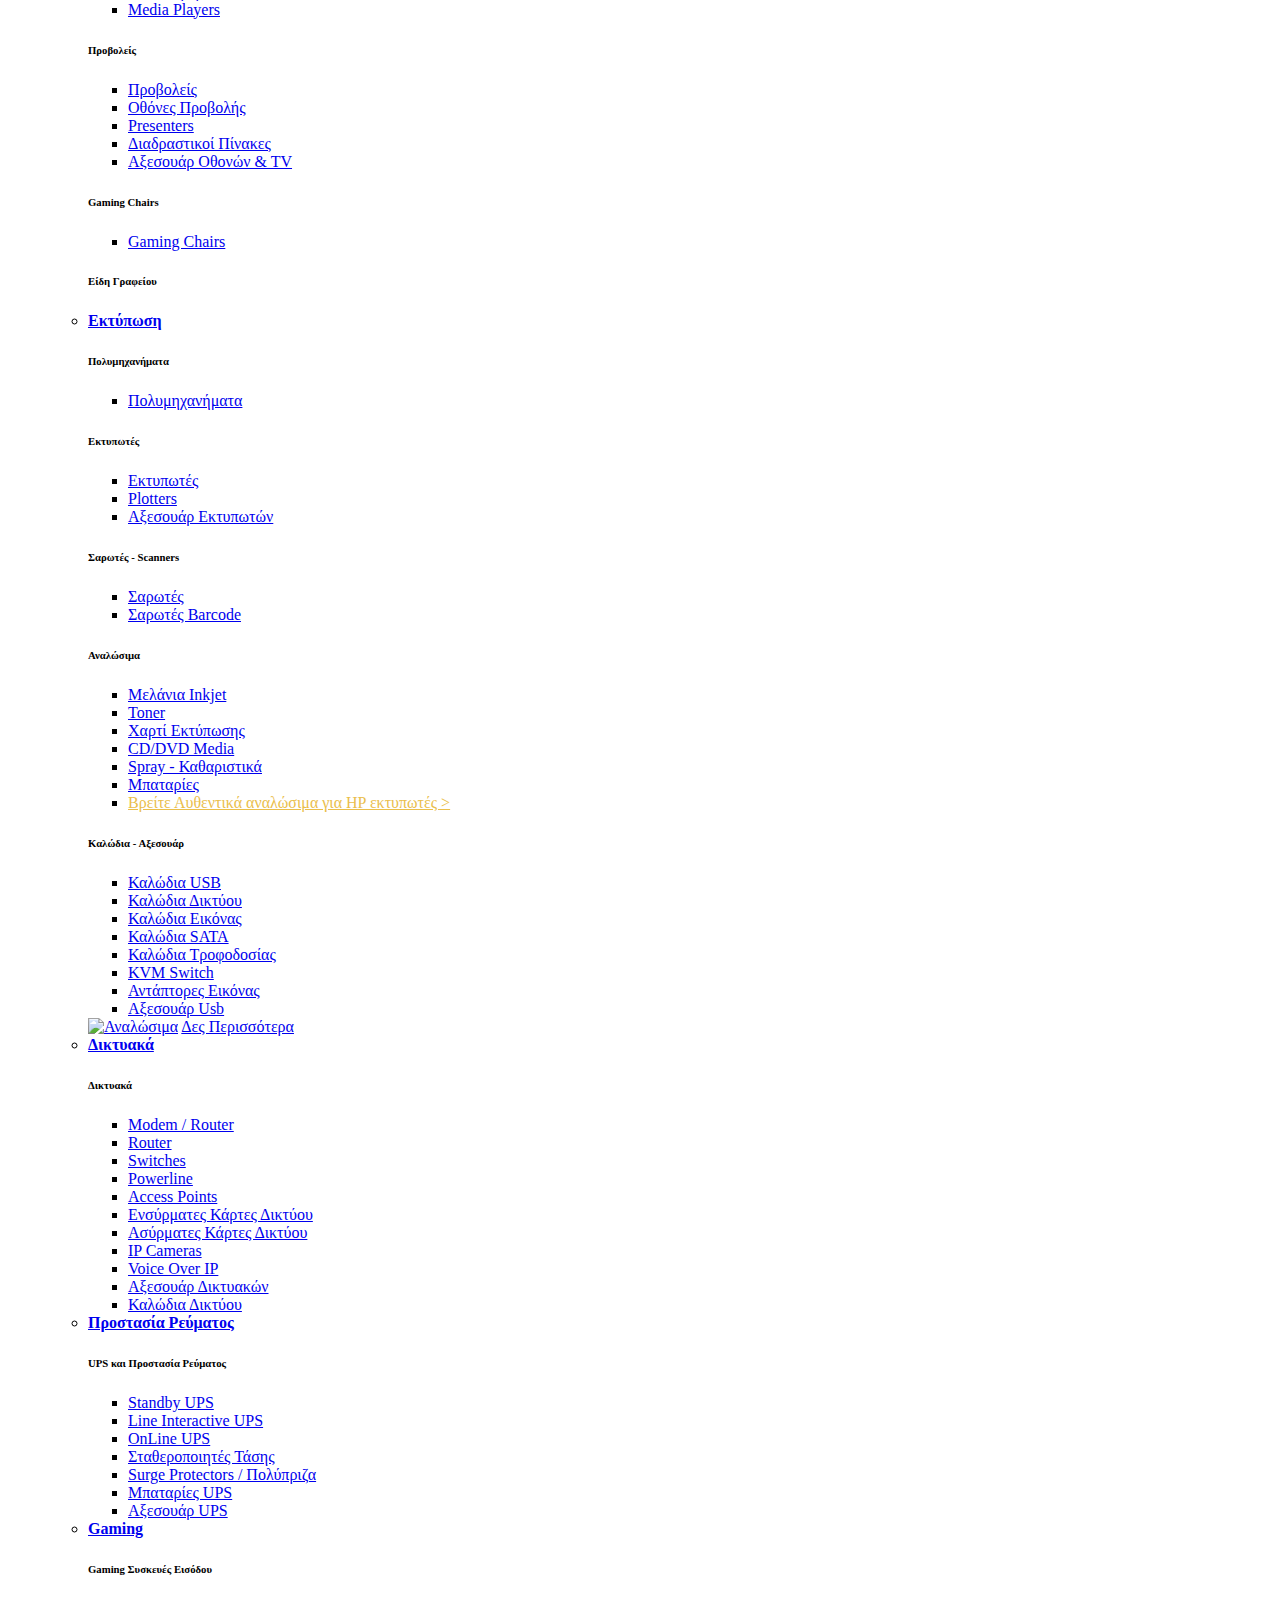
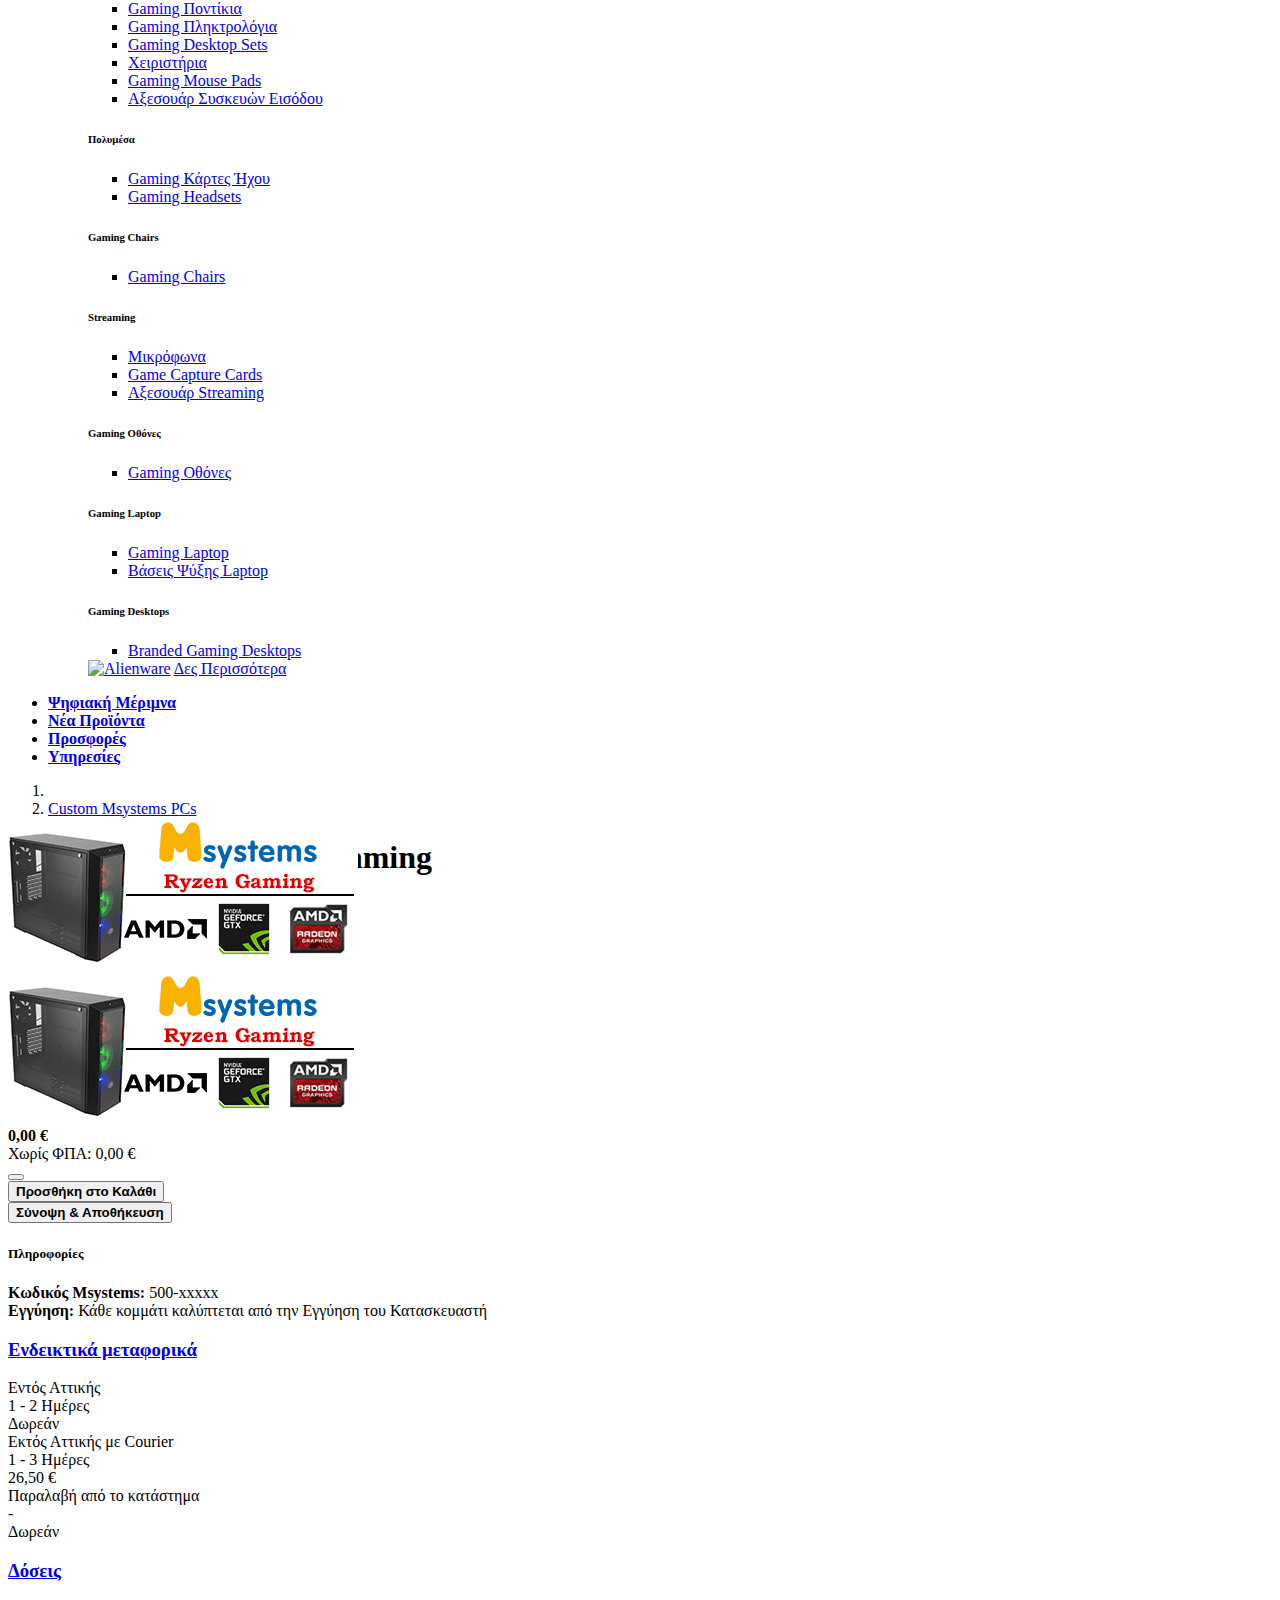
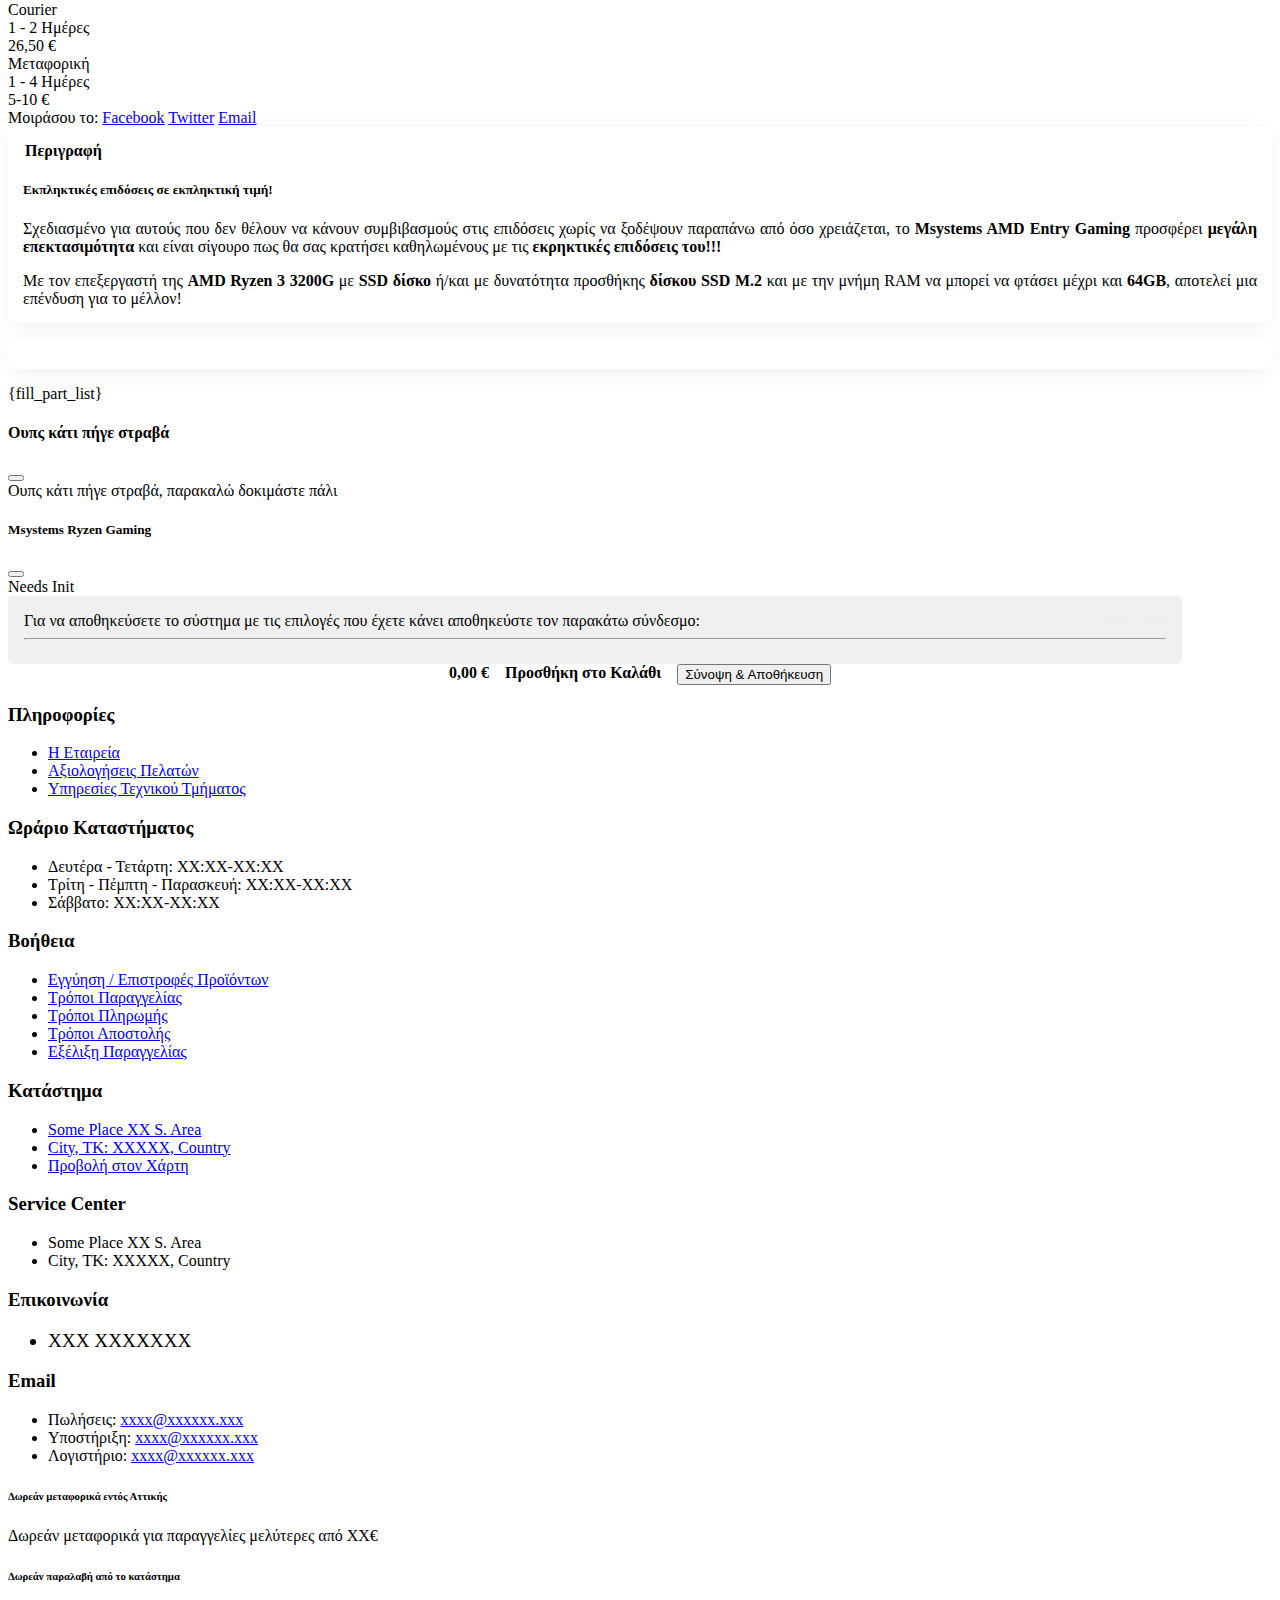
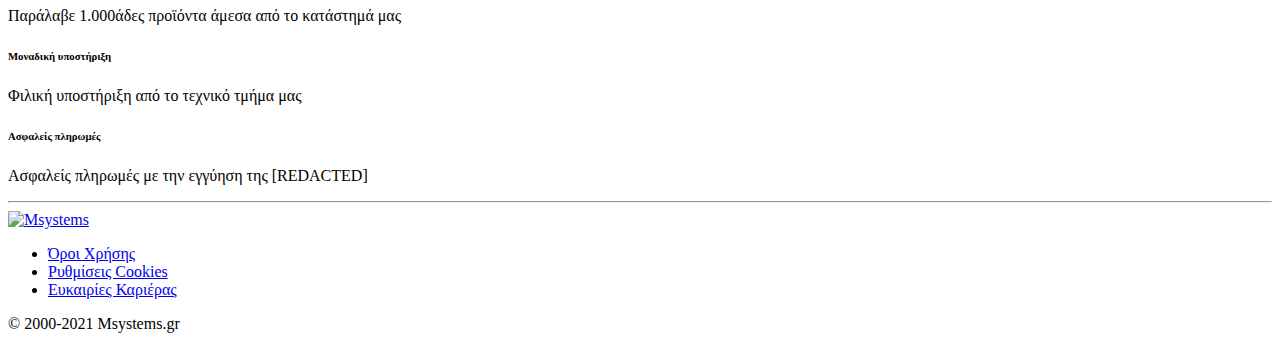
==== commit fbc6b7b1: "prod cat style changes, build-modal changed layout" ====
--- a/template.html
+++ b/template.html
@@ -1487,11 +1487,13 @@
 					<div class="modal-table">Needs Init</div>
 				</div>
 				<div class="modal-footer">
-					<div class="footer-text">Για να αποθηκεύσετε το σύστημα με τις επιλογές που έχετε κάνει αποθηκεύστε τον παρακάτω σύνδεσμο</div>
 					<div class="footer-interface">
-						<div class="footer-link-body"></div>
-						<button class="btn btn-primary btn-copy-link" title="Αντιγραφή συνδέσμου στο Clipboard"><i class="bi bi-paperclip"></i></button>
-						<button class="btn btn-success btn-print-pg" onclick="window.print()" title="Εκτύπωση"><i class="bi bi-printer"></i></button>
+						<div class="btns">
+							<button class="btn btn-primary btn-copy-link" title="Αντιγραφή συνδέσμου στο Clipboard"><i class="bi bi-paperclip"></i></button>
+							<button class="btn btn-success btn-print-pg" onclick="window.print()" title="Εκτύπωση"><i class="bi bi-printer"></i></button>
+						</div>
+						<span class="footer-text">Για να αποθηκεύσετε το σύστημα με τις επιλογές που έχετε κάνει αποθηκεύστε τον παρακάτω σύνδεσμο:</span><hr>
+						<span class="footer-link-body"></span>
 					</div>
 				</div>
 			</div>
--- a/style.css
+++ b/style.css
@@ -17,7 +17,7 @@
 #build-modal .modal-table{
   width: 100%;
   display: grid;
-  grid-template-columns:auto auto auto auto auto auto;
+  grid-template-columns:auto auto auto auto;
 }
 #build-modal .modal-table .table-row > div{
   padding:0 5px;
@@ -77,34 +77,35 @@
 }
 
 #build-modal .modal-footer .footer-interface{
-  display: flex;
-  flex-flow: row nowrap;
-  align-items: stretch;
-  border-width: 1px;
-  border-style: solid;
-  border-radius: 0.4375rem;;
-  border-color: #e3e9ef;
-  word-break: break-all;
-  flex-grow: 1;
-  overflow: hidden;
-}
-#build-modal .footer-link-body{
-  align-self: center;
-  padding: 5px;
-  flex-grow: 1;
-  overflow-y: auto;
-  max-height: 3.5rem;
-}
-#build-modal .footer-interface button{
-  border-style: none;
-  border-radius: 0;
-  background-clip: padding-box;  
-  font-size: 1.2rem;
-  padding: calc(0.625rem/3) 1.375rem;
-}
-#build-modal .modal-footer{
-  flex-flow: column nowrap;
-  align-items: stretch;
+  position: relative;
+  border-radius: 5px;
+  background-color: #f0f0f0;
+  word-wrap: break-word;
+  overflow-wrap: break-word;
+  width: calc(100% - 0.5rem);
+  padding: 1rem;
+}
+#build-modal .modal-footer .footer-interface .btns{
+  padding-left: 0.25rem;
+  padding-bottom: 0.25rem;
+  margin-top: -0.5rem;
+  margin-right: -0.5rem;
+  float: right;
+}
+#build-modal .modal-footer .footer-interface .btns .btn{
+  padding: 0 1rem;
+}
+@media only screen and (max-width: 400px) {
+  #build-modal .modal-footer .footer-interface .btns{
+    float: none;
+    width: fit-content;
+    position: absolute;
+    bottom: 1rem;
+    right: 1rem;
+  }
+  #build-modal .modal-footer .footer-interface{
+    padding-bottom: 3rem;
+  }
 }
 
 /*@@@@@@@@@@@@@@@@@@@*/
@@ -137,7 +138,6 @@
 /* Product - Cart */
 .tab-container{  
   margin-bottom: 1rem;
-  padding: 15px;
   border-radius: 0.4375rem;
   background-color: #ffffff;
   box-shadow: 0 0.3rem 1.525rem -0.375rem rgba(0,0,0,0.1);
@@ -150,6 +150,7 @@
     position: -webkit-sticky;
     position: sticky;
     top: 139px;
+    padding: 15px;
   }
 }
 @media only screen and (max-width: 991px){
@@ -180,12 +181,13 @@
   transition: background-color 0.25s;
 }
 .prod-navigation:not(.fixed-mode) .prod-navigator:hover{
-  background-color: #f6f6f6;
+  /* background-color: #f6f6f6; */
+  background: linear-gradient(90deg, rgba(246,246,246,1) 50%, rgba(255,255,255,1) 100%);
   border-radius: 0.4375rem;
 }
 .prod-navigation:not(.fixed-mode) .prod-navigator.navlpshow{
   border-radius: 0.4375rem;
-  background-color: #f6f6f6;
+  background: linear-gradient(90deg, rgba(246,246,246,1) 50%, rgba(255,255,255,1) 100%);
 }
 
 /* .prod-navigation .prod-navigator i{margin-right: 10px;} */
@@ -285,13 +287,7 @@
   border-radius: 0.4375rem;
   min-height: 0;
   height: 100%;
-}/*
-#performance-carousel-2 .perf-head{
-  display: flex;
-  justify-content: space-around;
-  margin: 0 5px;
-  border-bottom: 1px solid #dde4eb;
-}*/
+}
 #performance-carousel-2 .perf-body{
   text-align: center;
 }
@@ -388,8 +384,8 @@
   flex-direction: column;
 }
 .builder-part-category.lp-show{  
-  border: solid 1px #42d697;
-  box-shadow: 0 0.3rem 1.525rem -0.375rem #42d69777;
+  border: solid 1px #00ab44;
+  box-shadow: 0 0.3rem 1.525rem -0.375rem #00ab4477;
 }
 @media only screen and (min-width: 768px) and (max-width: 991px){
   .builder-part-category{ 
@@ -409,11 +405,12 @@
   /* transition-timing-function: ease; */
   /* transition-timing-function: cubic-bezier(0, 0.50, 0.25, 2.60); */
   border-radius: 0.34rem 0.34rem 0 0;
-  border-bottom: solid 1px #e3e9ef;
+  /* border-bottom: solid 1px #e3e9ef; */
   z-index: 1;
+  font-weight: bolder
 }
 .builder-part-category .part-category-head.contains-selected{
-  background-color:#42d697;
+  background-color:#00ab44;
   color:#fff;
 }
 .builder-part-category.lp-show .part-category-head{
@@ -428,14 +425,13 @@
   }
 }
 .builder-part-category.lp-show .part-category-head.contains-selected{
-  background-color:#42d697;
+  background-color:#00ab44;
   color:#fff;
 }
 .builder-part-category .part-category-head::after{
   font-family: 'bootstrap-icons';
   content: '\f64d';
   font-size: 1rem;
-  color: #777;
   float: right;
 }
 .builder-part-category.lp-show .part-category-head::after{
@@ -453,8 +449,8 @@
   background-color:#f0f0f0;
   cursor: pointer;
 }
-.part-category-head.contains-selected:hover {
-  background-color:#29bc7d;
+.builder-part-category .part-category-head.contains-selected:hover {
+  background-color:#007830;
 }
 .part-category-description {
   background-color: #ffffff;
@@ -472,7 +468,7 @@
   display: flex;
   flex-direction: column;
   overflow: hidden;
-  border-radius: 0 0 0.4375rem 0;
+  border-radius: 0 0 0.4375rem 0.4375rem;
 }
 
 .part-list-container{
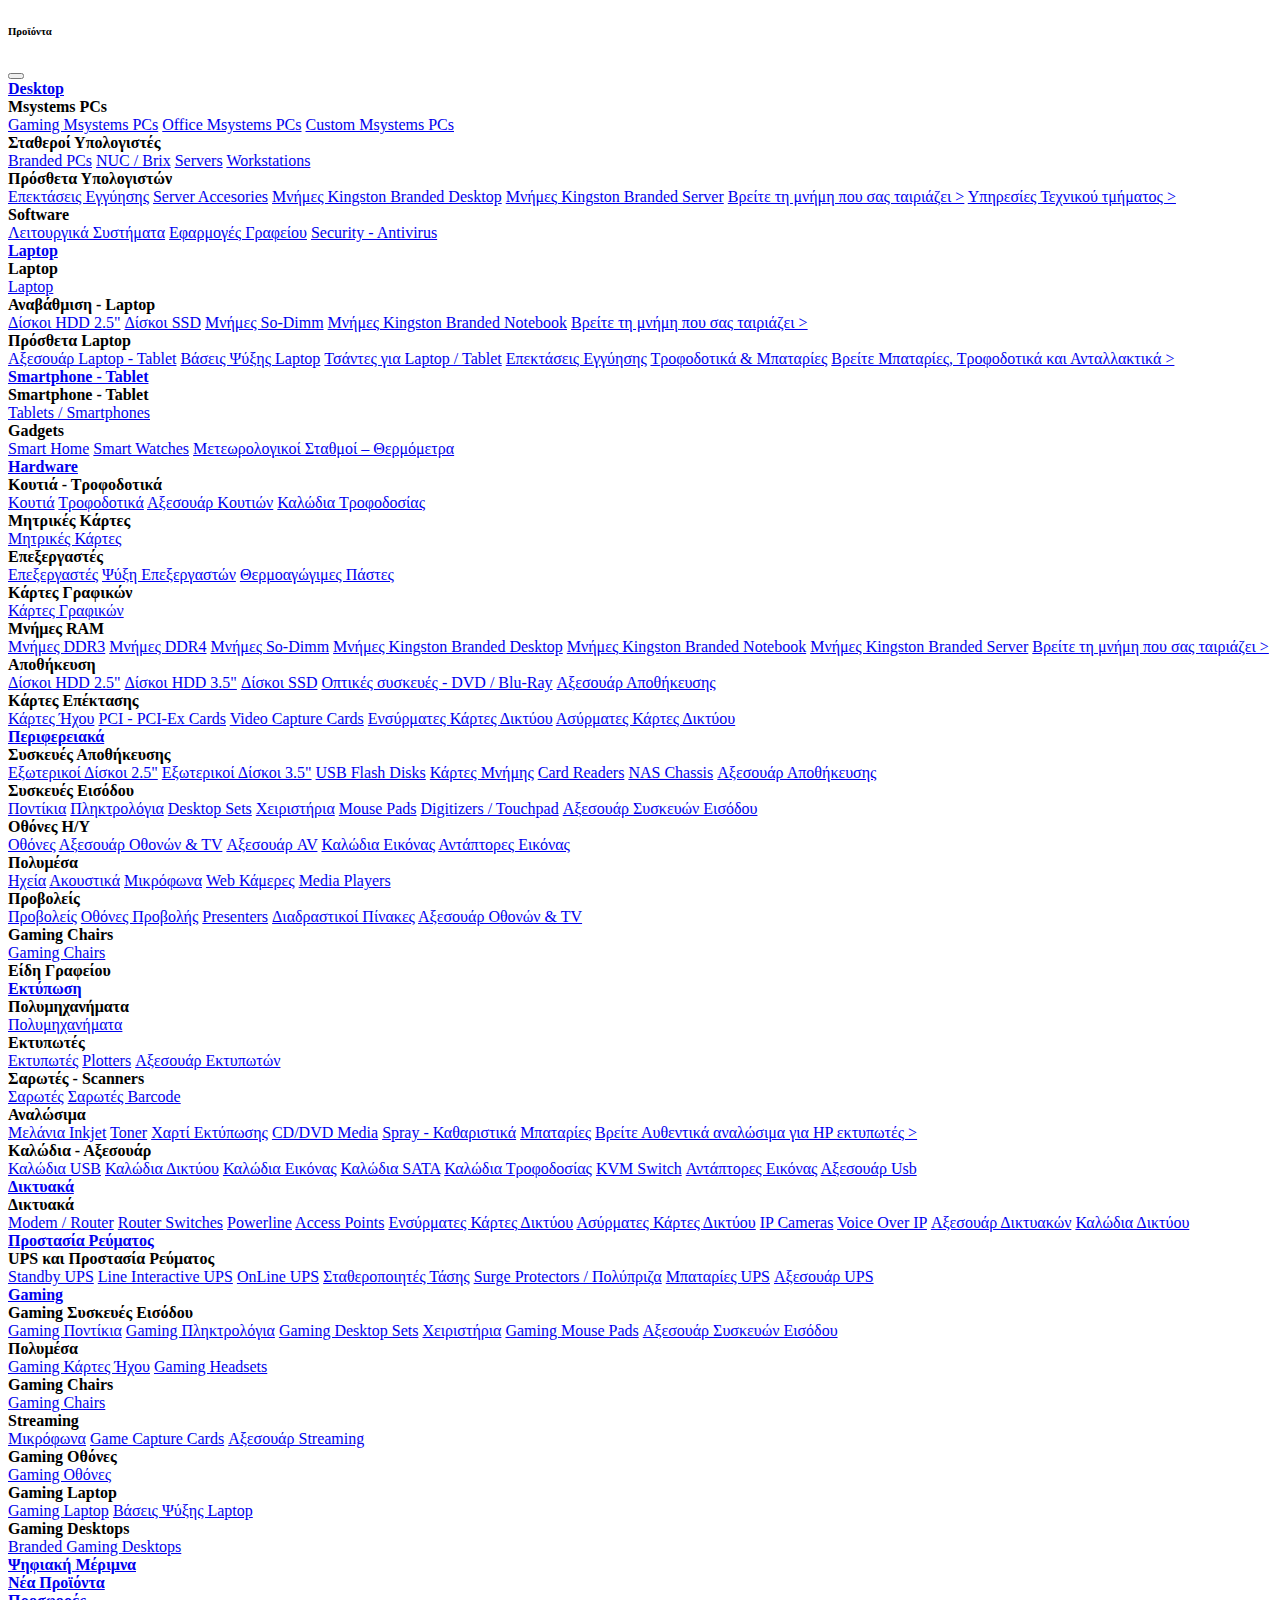
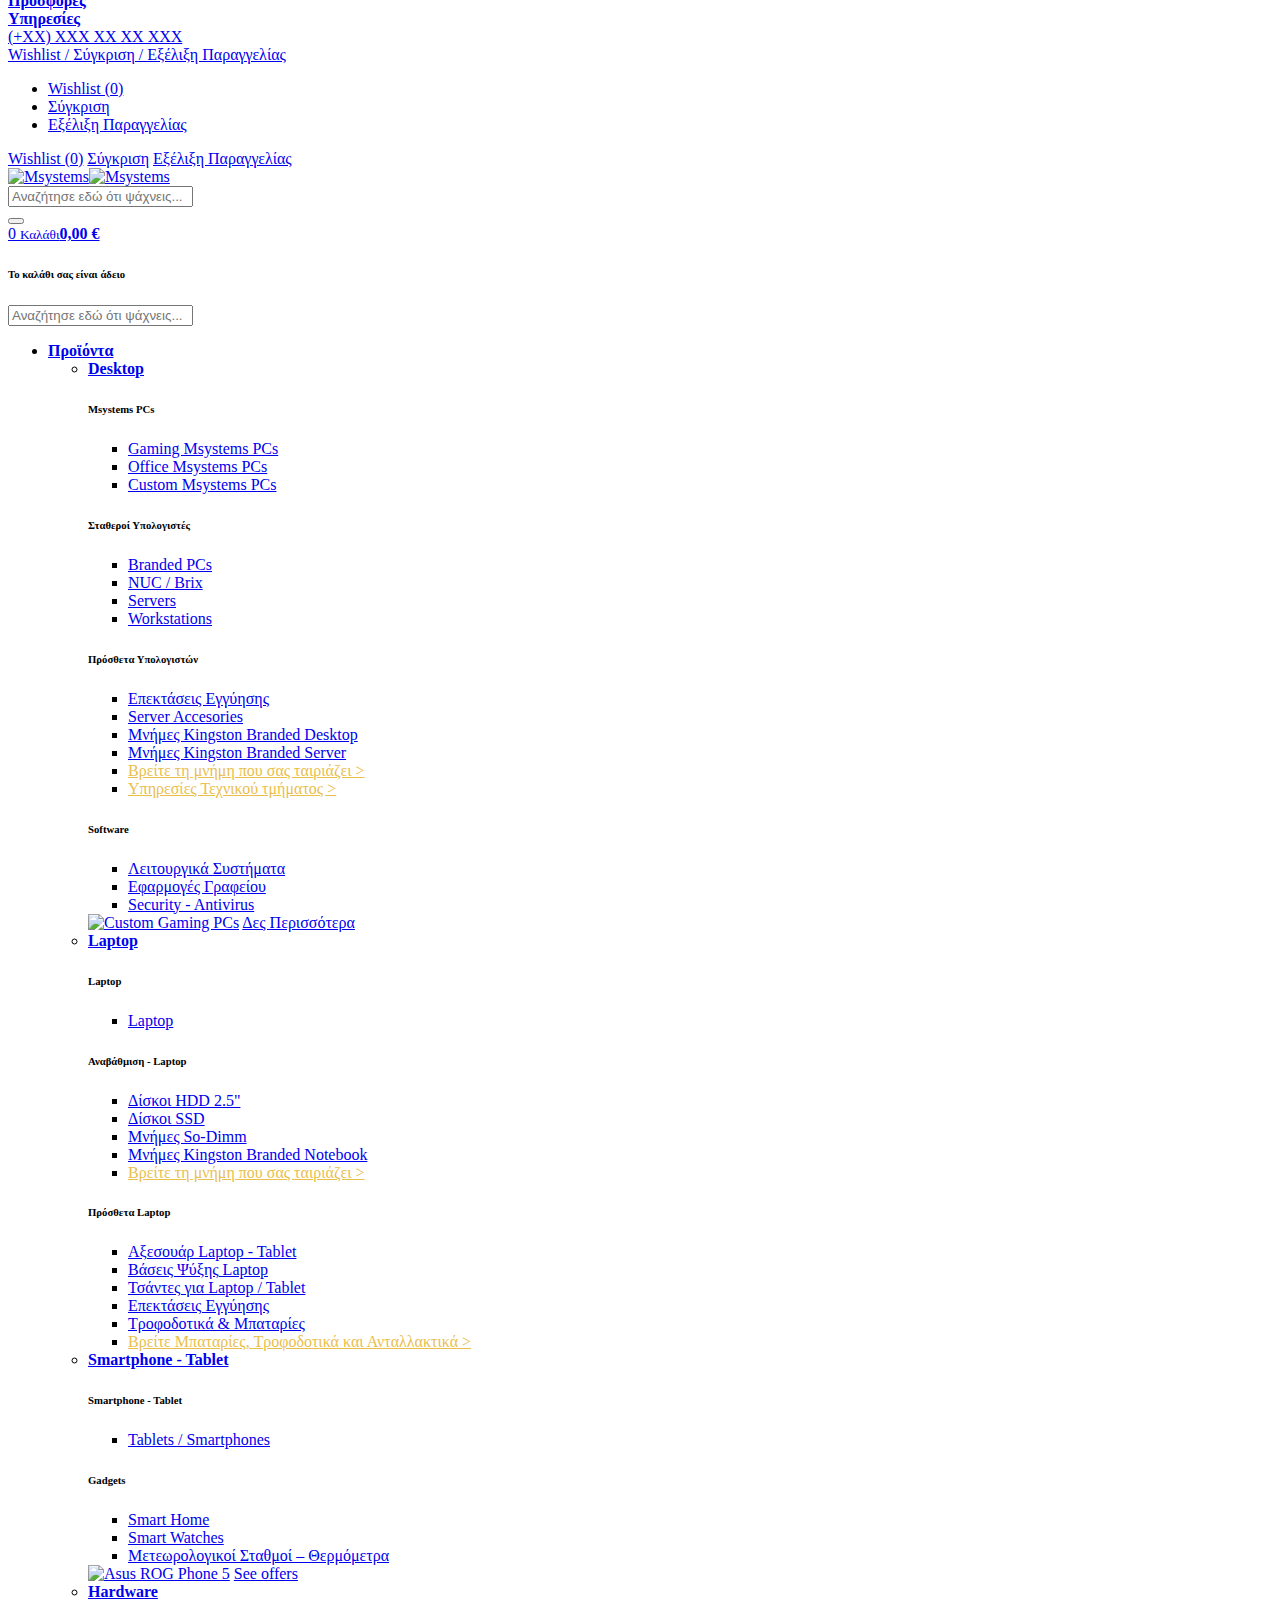
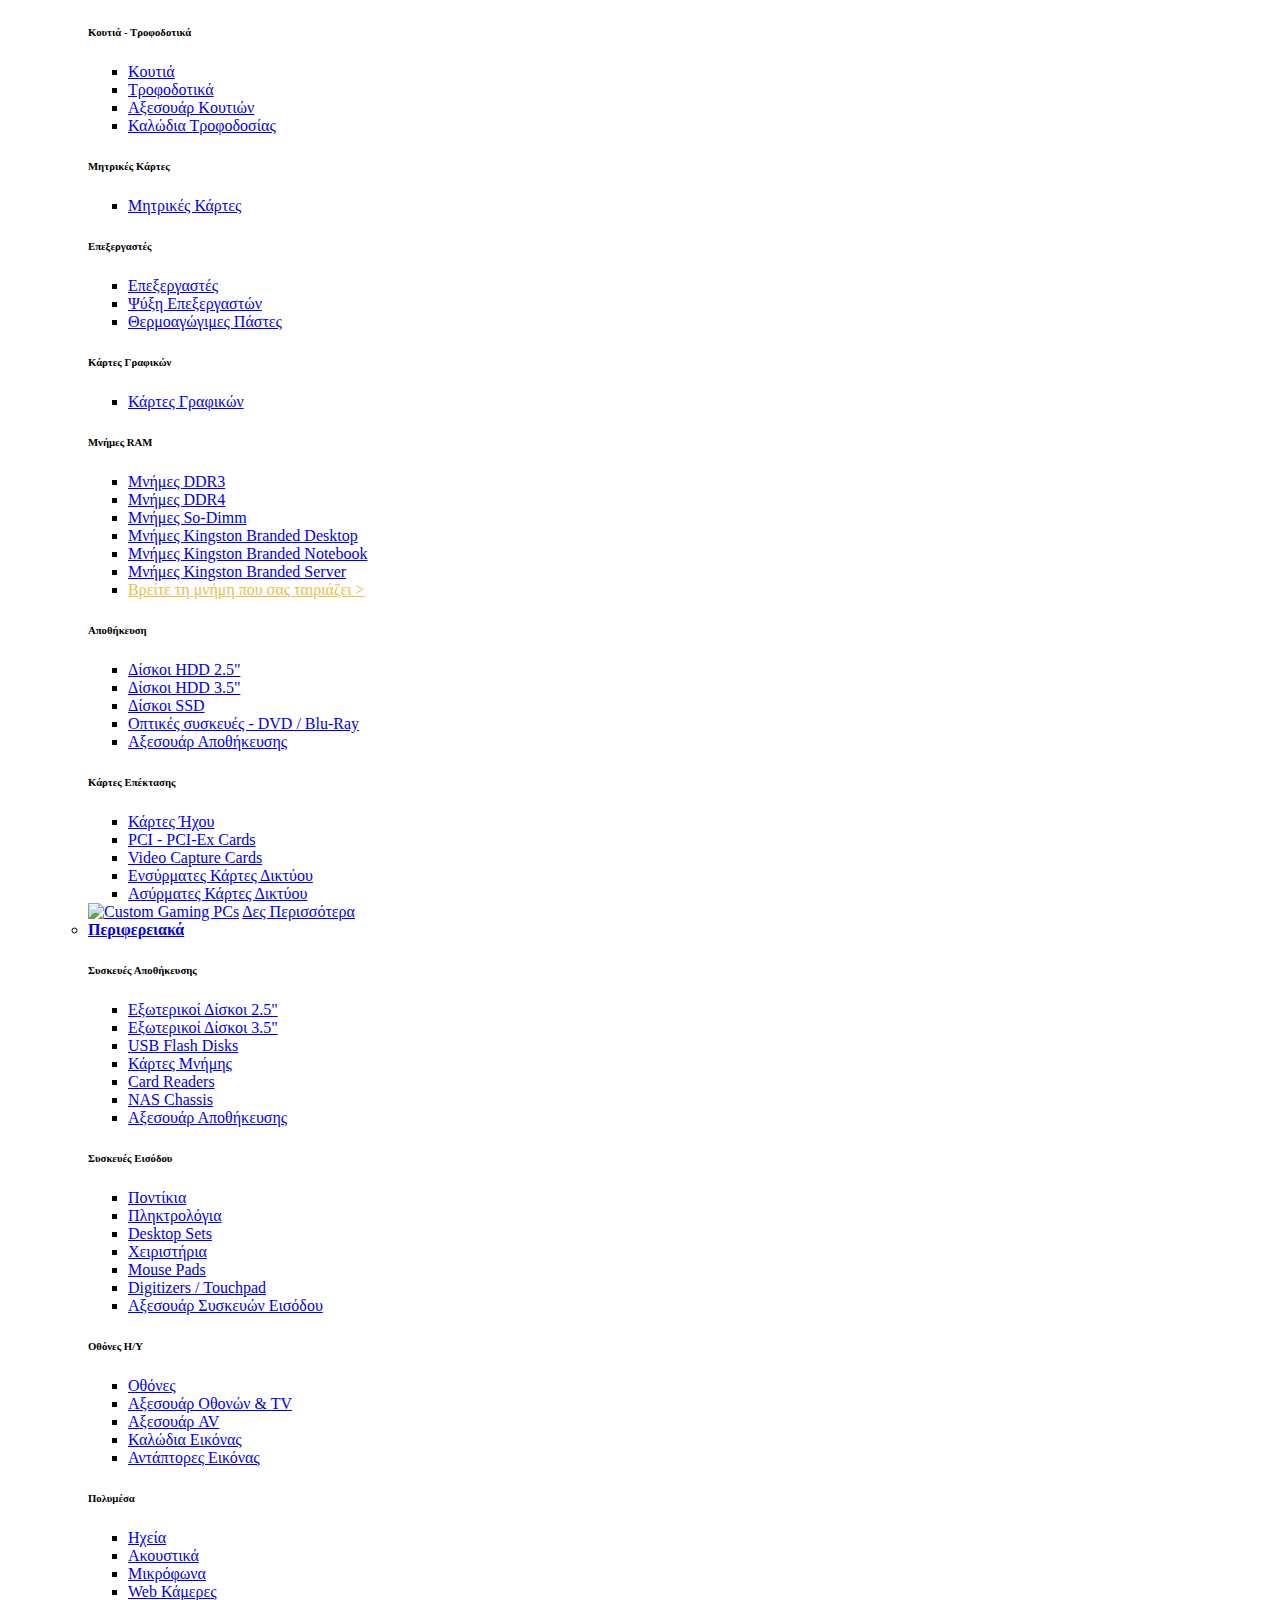
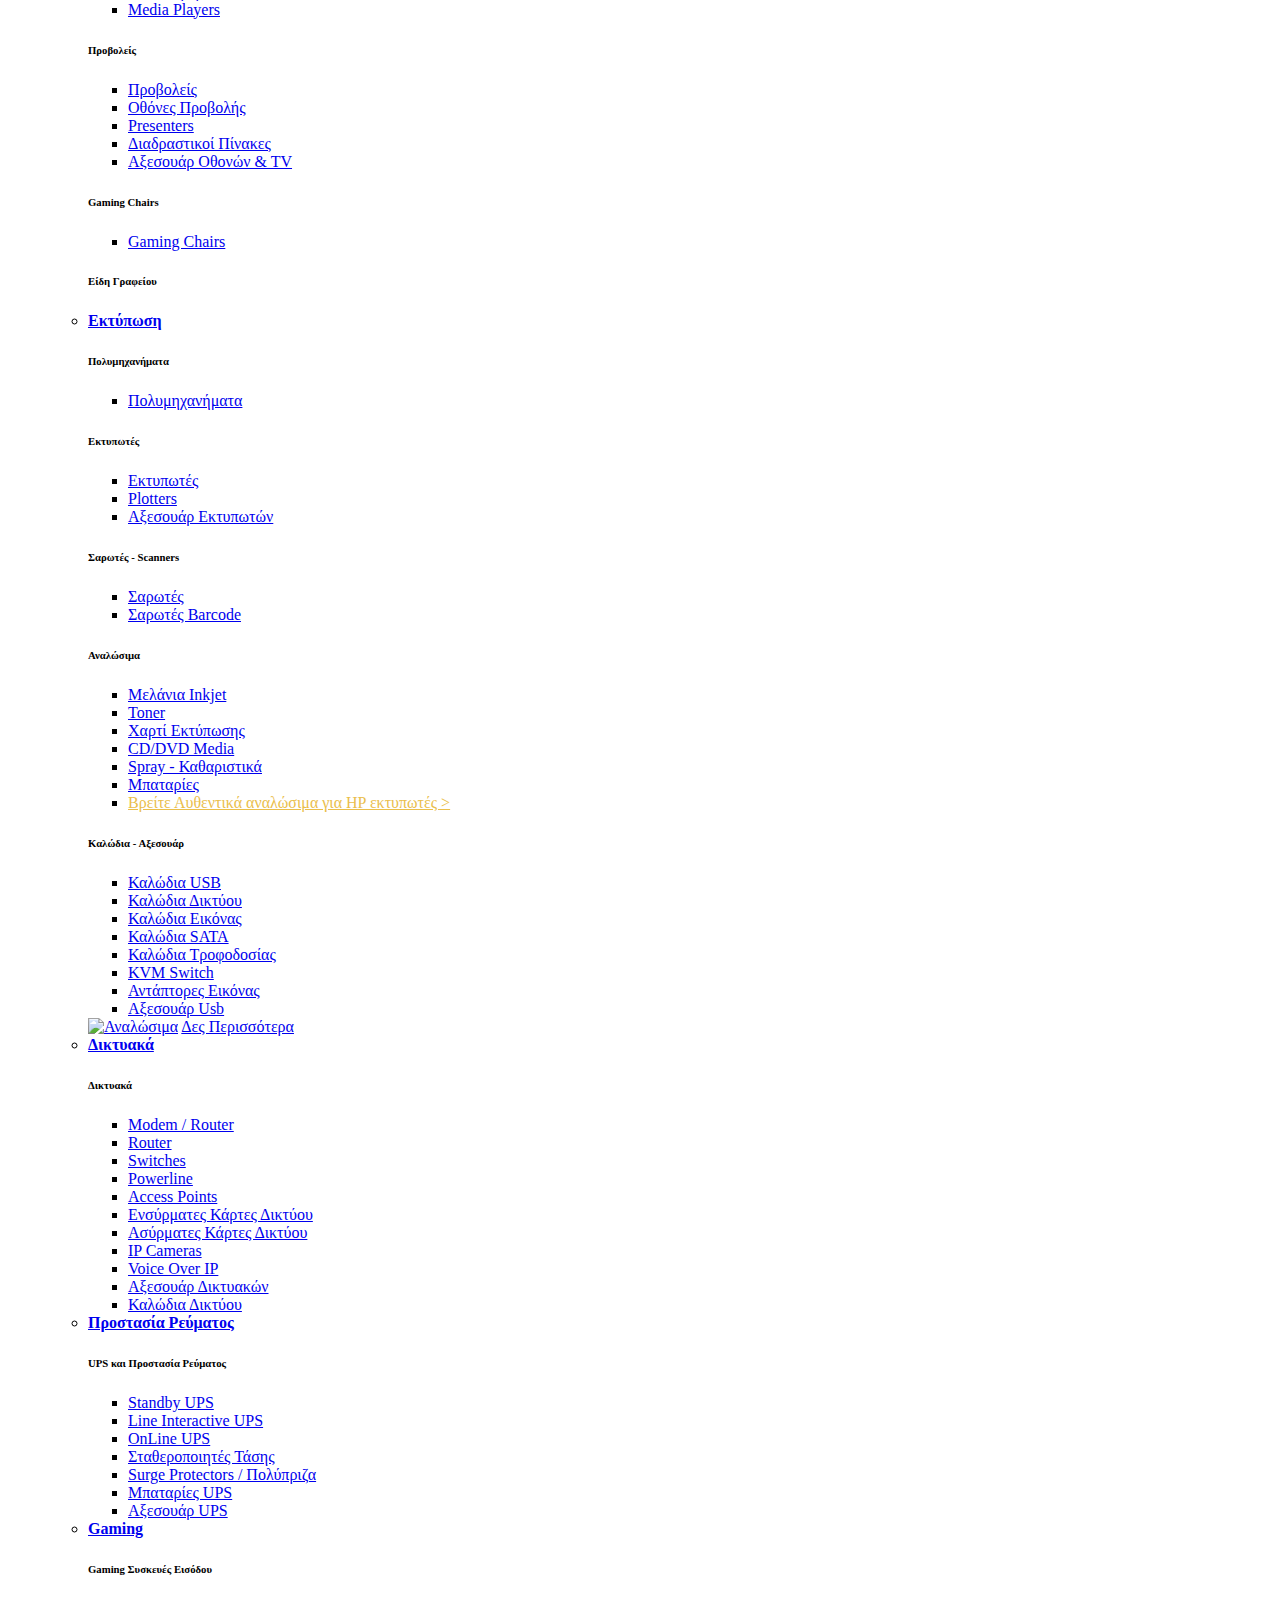
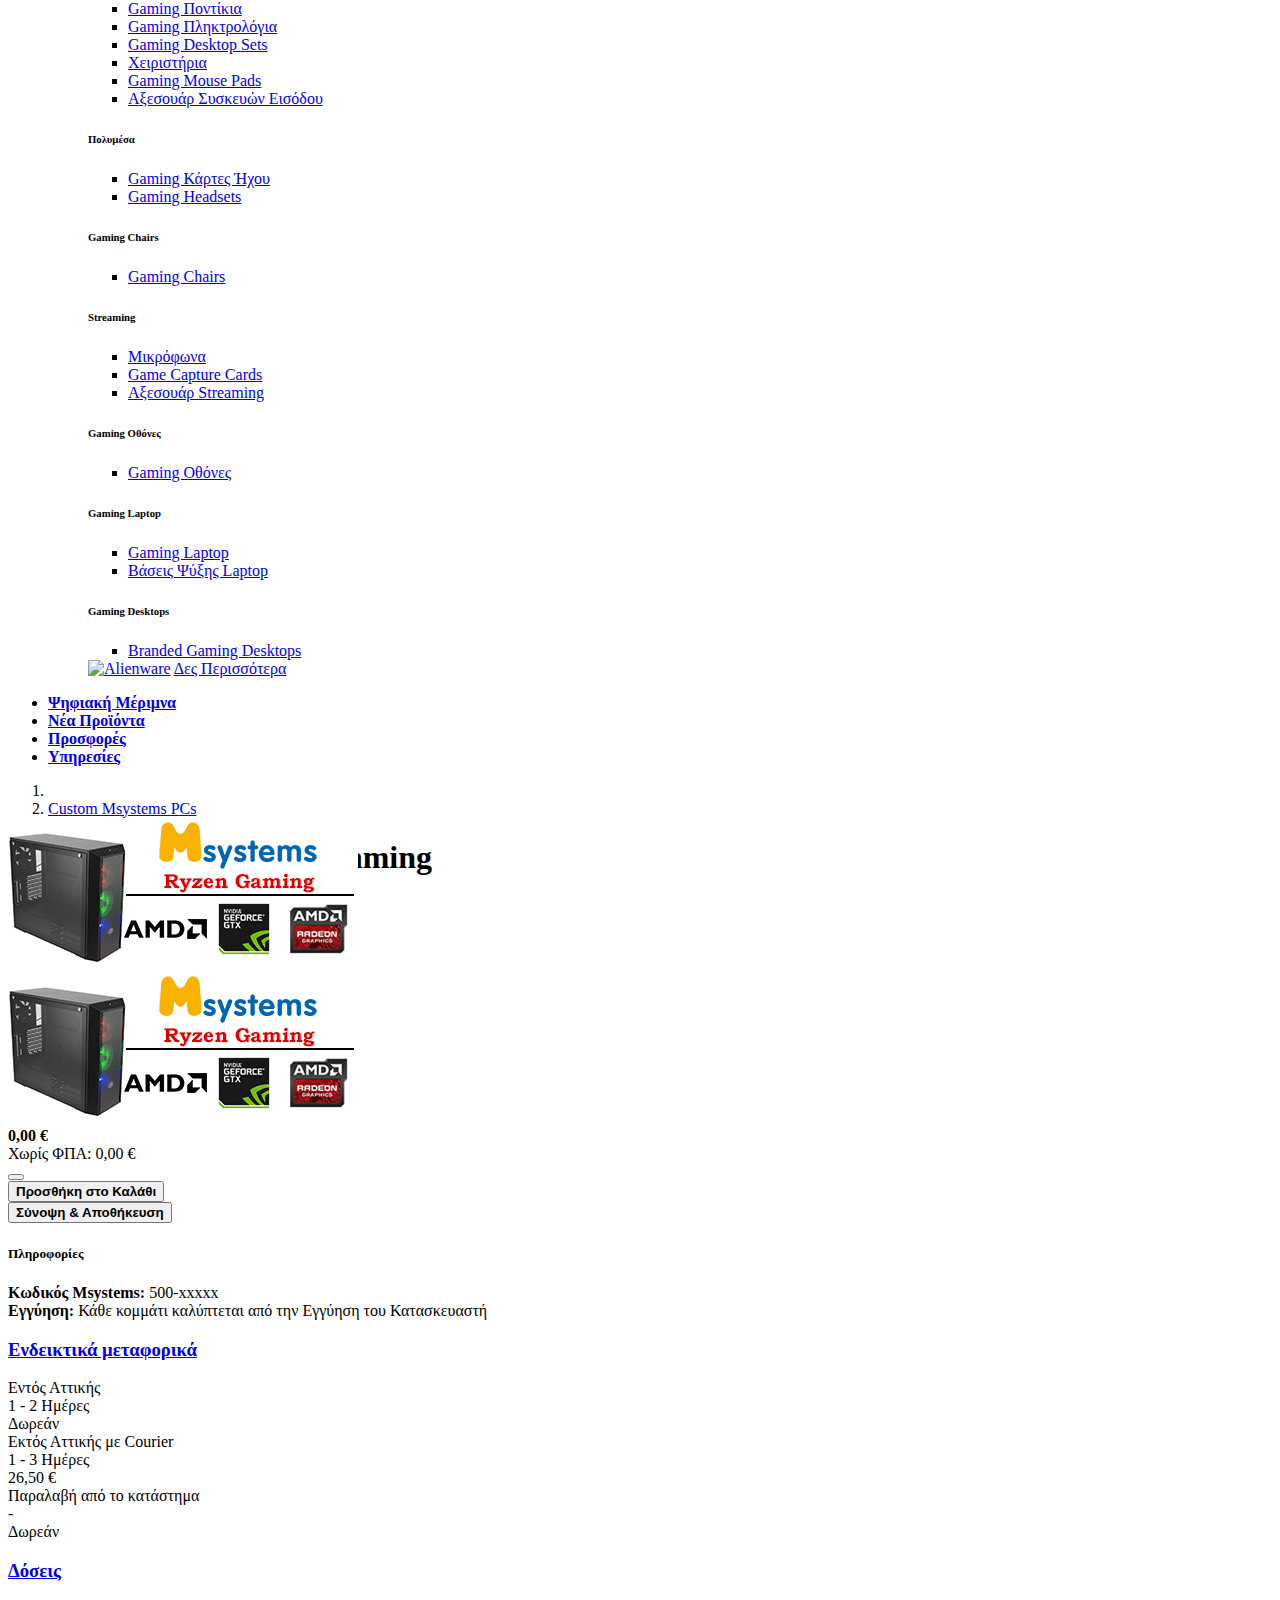
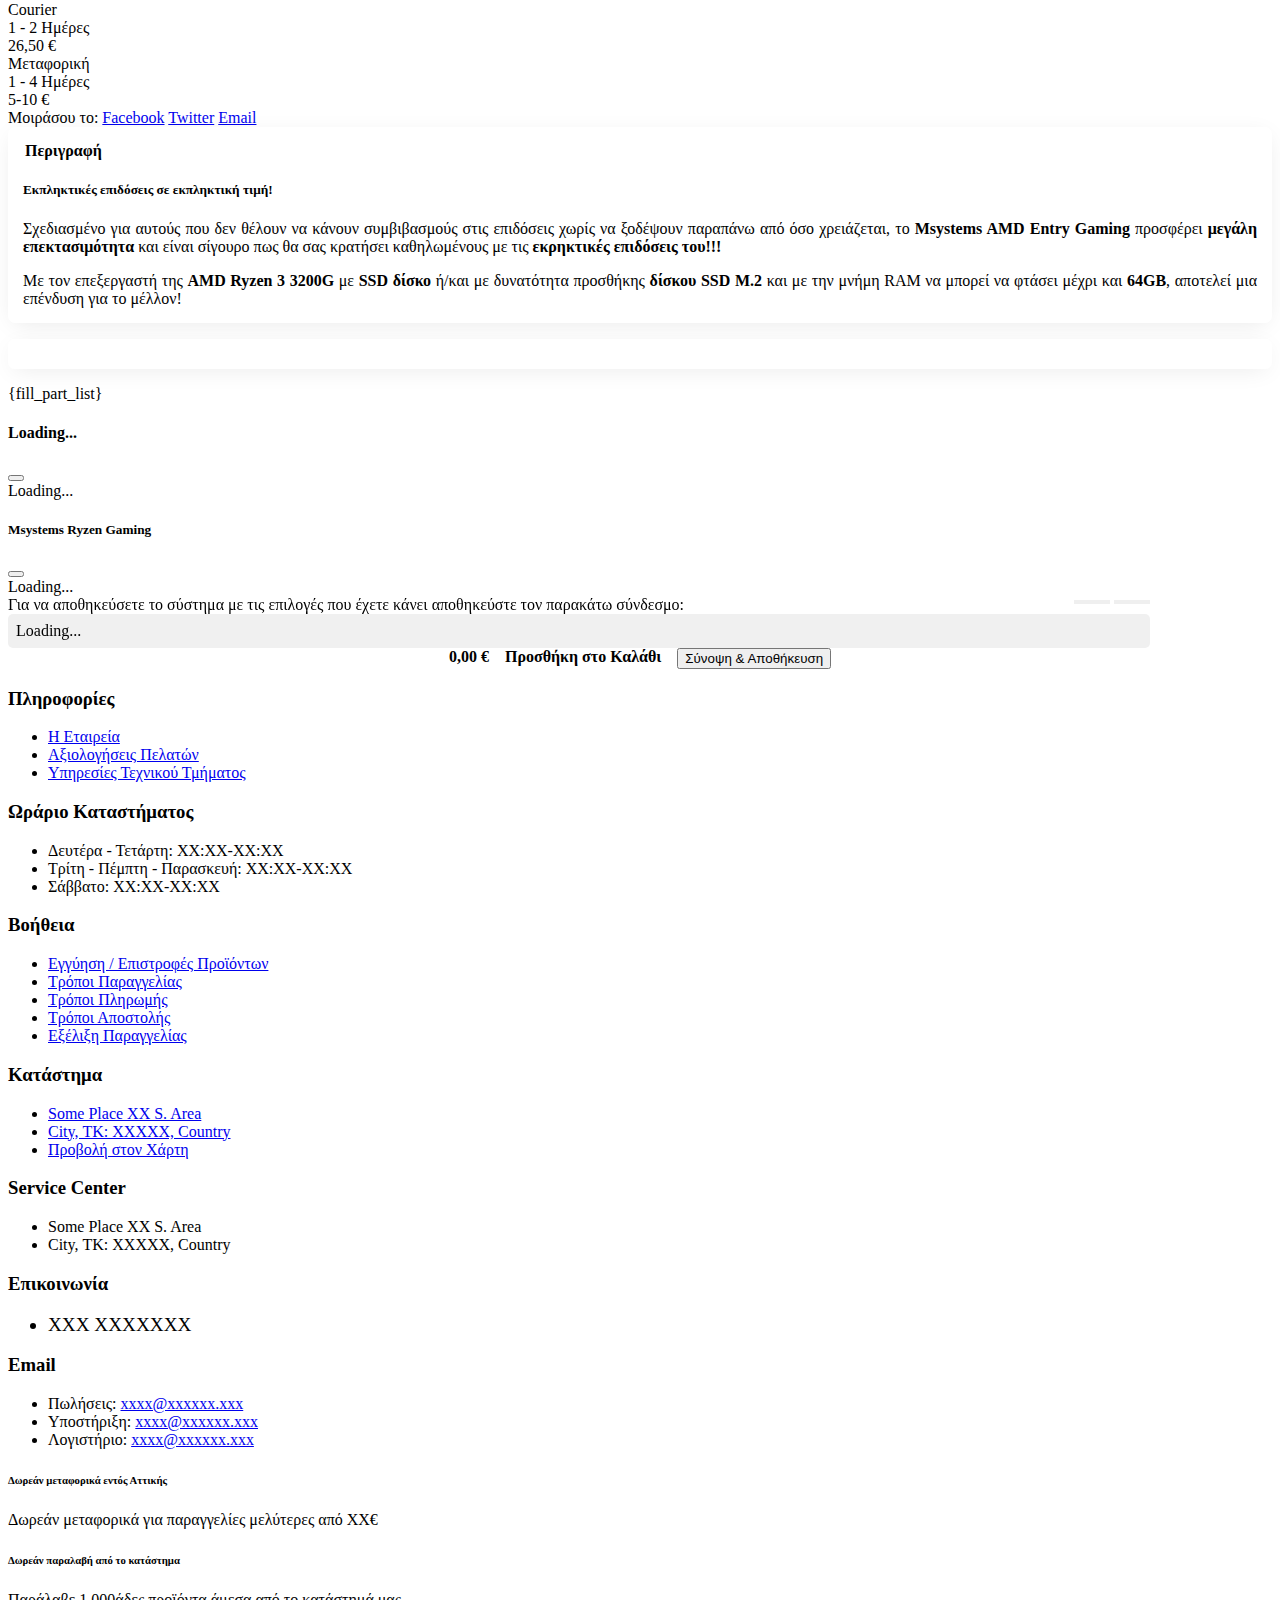
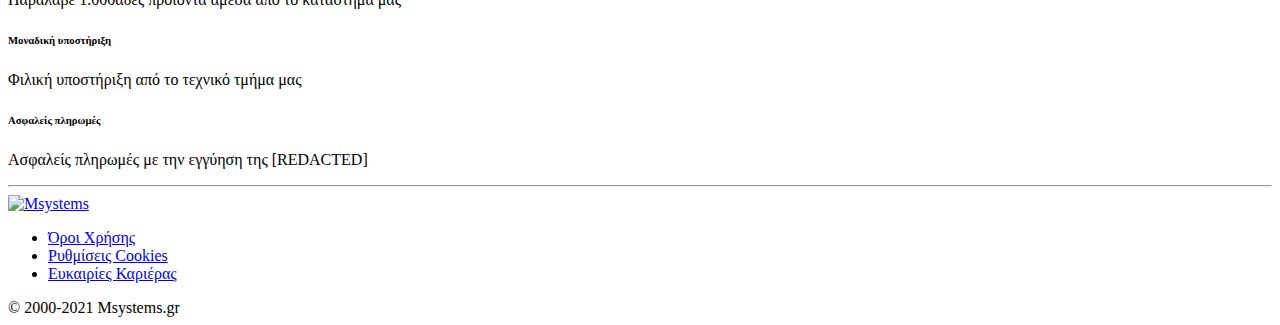
==== commit 64bc85a3: "modal layout fixed" ====
--- a/template.html
+++ b/template.html
@@ -1402,7 +1402,7 @@
 			και με την μνήμη RAM να μπορεί να φτάσει μέχρι και <b>64GB</b>, αποτελεί μια επένδυση για το μέλλον!
 		</div>
 		<div class="row cont-body">
-			<div class="col-lg-4 col-md-5 order-md-2 builder-product">
+			<div class="col-lg-3 col-md-4 order-md-2 builder-product">
 				<div class="tab-container">
 					<!-- <div id="performance-carousel-2" class="carousel carousel-dark slide perf-carousel" data-bs-ride="carousel">
 						<div style="text-align: center; color: #eabe4b;">Εκτιμώμενη Απόδοση</div>
@@ -1456,7 +1456,7 @@
 					</div>
 				</div>
 			</div>
-			<form class="col-lg-8 col-md-7 order-lg-1 builder-parts prod-form-body" action="">
+			<form class="col-lg-9 col-md-8 order-lg-1 builder-parts prod-form-body" action="">
 				{fill_part_list}
 			</form>
 		</div>
@@ -1465,12 +1465,20 @@
 		<div class="modal-dialog modal-xl">
 			<div class="modal-content">
 				<div class="modal-header">
-					<h4 class="modal-title product-title">Ουπς κάτι πήγε στραβά<i class="ci-arrow-right fs-lg ms-2"></i></h4>
+					<h4 class="modal-title product-title">
+						<div class="spinner-border spinner-border-sm" role="status">
+							<span class="visually-hidden">Loading...</span>
+						</div>
+						<i class="ci-arrow-right fs-lg ms-2"></i></h4>
 					<button class="btn-close" type="button" data-bs-dismiss="modal" aria-label="Close"></button>
 				</div>
 				<div class="modal-body">
 					<div class="row">
-						<span>Ουπς κάτι πήγε στραβά, παρακαλώ δοκιμάστε πάλι</span>
+						<div class="d-flex justify-content-center">
+							<div class="spinner-border" role="status">
+								<span class="visually-hidden">Loading...</span>
+							</div>
+						</div>
 					</div>
 				</div>
 			</div>
@@ -1480,11 +1488,15 @@
 		<div class="modal-dialog modal-dialog-centered" role="document">
 			<div class="modal-content">
 				<div class="modal-header">
-					<h5 class="modal-title">Msystems Ryzen Gaming</h5>
+					<h5 class="modal-title"><img src="https://static.msystems.gr/images/logo_2020.png">Msystems Ryzen Gaming</h5>
 					<button type="button" class="btn-close" data-bs-dismiss="modal" aria-label="Close"></button>
 				</div>
 				<div class="modal-body">
-					<div class="modal-table">Needs Init</div>
+					<div class="modal-table">
+						<div class="spinner-border" role="status">
+							<span class="visually-hidden">Loading...</span>
+						</div>
+					</div>
 				</div>
 				<div class="modal-footer">
 					<div class="footer-interface">
@@ -1492,8 +1504,12 @@
 							<button class="btn btn-primary btn-copy-link" title="Αντιγραφή συνδέσμου στο Clipboard"><i class="bi bi-paperclip"></i></button>
 							<button class="btn btn-success btn-print-pg" onclick="window.print()" title="Εκτύπωση"><i class="bi bi-printer"></i></button>
 						</div>
-						<span class="footer-text">Για να αποθηκεύσετε το σύστημα με τις επιλογές που έχετε κάνει αποθηκεύστε τον παρακάτω σύνδεσμο:</span><hr>
-						<span class="footer-link-body"></span>
+						<span class="footer-text">Για να αποθηκεύσετε το σύστημα με τις επιλογές που έχετε κάνει αποθηκεύστε τον παρακάτω σύνδεσμο:</span>
+						<div class="footer-link-body">
+							<div class="spinner-border spinner-border-sm" role="status">
+								<span class="visually-hidden">Loading...</span>
+							</div>
+						</div>
 					</div>
 				</div>
 			</div>
--- a/style.css
+++ b/style.css
@@ -14,13 +14,19 @@
   min-width: initial;
   width: calc(100% - 16px);
 }
+
+#build-modal .modal-title img{
+  display: none;
+}
+
 #build-modal .modal-table{
   width: 100%;
   display: grid;
-  grid-template-columns:auto auto auto auto;
+  grid-template-columns:auto 11ch 1fr auto;
 }
 #build-modal .modal-table .table-row > div{
   padding:0 5px;
+  border-bottom: 1px solid #333;
 }
 #build-modal .modal-table .table-row{
   display: contents;
@@ -30,81 +36,75 @@
   background-color: #f0f0f0;
 }
 
-#build-modal .modal-table .table-row:first-child > div,
-#build-modal .modal-table .table-row:last-child > div{
+#build-modal .modal-table .table-row:first-child > div{
   background-color: #333;
   color:#fff;
 }
 
-#build-modal .modal-table .table-row > div:nth-child(n+4){text-align: right;}
-
+#build-modal .modal-table .table-row > div:nth-child(n+4),
 #build-modal .modal-table .table-row > div:nth-child(2){text-align: center;}
 
-@media only screen and (max-width: 991px){
+@media only screen and (max-width: 767px){
+  #build-modal .modal-table{
+    grid-template-columns: 10ch 1fr auto;
+  }
+  #build-modal .modal-table .table-row > div:nth-child(1){display: none;}
+  #build-modal .modal-table .table-row > div:nth-child(2){text-align: left;}
+}
+@media only screen and (max-width: 499px){
   #build-modal .modal-table{
     grid-template-columns: auto;
   }
   #build-modal .modal-table .table-row{
     display: flex;
     flex-wrap: wrap;
-    padding: 0.5rem 0;
-  }
-  #build-modal .modal-table .table-row:nth-child(2n+1){
-    background-color: #f0f0f0;
-  }
-  #build-modal .modal-table .table-row > div:nth-child(-n+2){
-    display: none;
-  }
-  #build-modal .modal-table .table-row > div:nth-last-child(-n+3):nth-last-child(n+2){
-    flex-grow: initial;
-  }
-  #build-modal .modal-table .table-row > div{    
-    flex-grow:1;
+  }
+  #build-modal .modal-table .table-row > div:nth-child(2){
+    width:10ch;
+    order: 1
   }
   #build-modal .modal-table .table-row > div:nth-child(3){
     width:100%;
   }
-
-
-  #build-modal .modal-table .table-row:first-child{display: none;}
-  #build-modal .modal-table .table-row:last-child{
-    display: flex;
-    background-color: #333;}
-  #build-modal .modal-table .table-row:last-child > div{    
-    display: initial;
-    width: initial;
+  #build-modal .modal-table .table-row > div:nth-child(4){
+    flex-grow: 1;
+    text-align: right;
+    order: 2;
   }
 }
 
 #build-modal .modal-footer .footer-interface{
   position: relative;
-  border-radius: 5px;
-  background-color: #f0f0f0;
   word-wrap: break-word;
   overflow-wrap: break-word;
   width: calc(100% - 0.5rem);
-  padding: 1rem;
-}
-#build-modal .modal-footer .footer-interface .btns{
+}
+#build-modal .modal-footer .btns{
   padding-left: 0.25rem;
   padding-bottom: 0.25rem;
   margin-top: -0.5rem;
-  margin-right: -0.5rem;
+  margin-right: 0;
   float: right;
 }
-#build-modal .modal-footer .footer-interface .btns .btn{
+#build-modal .modal-footer .btns .btn{
   padding: 0 1rem;
 }
+#build-modal .modal-footer .footer-link-body{
+  border-radius: 5px;
+  background-color: #f0f0f0;  
+  padding: 0.5rem;
+}
+
 @media only screen and (max-width: 400px) {
-  #build-modal .modal-footer .footer-interface .btns{
+  #build-modal .modal-footer .btns{
     float: none;
     width: fit-content;
     position: absolute;
-    bottom: 1rem;
-    right: 1rem;
+    bottom: 0;
+    right: 0;
   }
   #build-modal .modal-footer .footer-interface{
-    padding-bottom: 3rem;
+    padding-bottom: 2.3rem;
   }
 }
 
@@ -143,20 +143,20 @@
   box-shadow: 0 0.3rem 1.525rem -0.375rem rgba(0,0,0,0.1);
   display: flex;
   flex-direction: column;  
-  max-height: calc(100vh - 200px);
+  max-height: calc(100vh - 210px);
 }
 @media only screen and (min-width: 768px) {
   .tab-container{
     position: -webkit-sticky;
     position: sticky;
-    top: 139px;
+    top: 149px;
     padding: 15px;
   }
 }
 @media only screen and (max-width: 991px){
   .tab-container{
-    top: 129px;
-    max-height: calc(100vh - 185px);
+    top: 139px;
+    max-height: calc(100vh - 205px);
   }
 }
 .tab-container ul.nav-tabs:first-child button{
@@ -719,18 +719,23 @@
   #build-modal .modal-footer,
   #build-modal .modal-header button{
     display:none;
-  }  
-  body, div#build-modal.modal{
+  }
+  body{
+    padding-top: 0!important;
     padding-right: 0 !important;
     background-color: #fff !important;
-    position: absolute;
-    top: 0;
-    left: 0;
+  }
+  #build-modal .modal-title{
+    text-align: center;
     width: 100%;
-    height: 100%;
+  }
+  #build-modal .modal-title img{
+    display: block;
+    margin: auto;
   }
   #build-modal .modal-dialog{
     max-width: none;
+    width: 100%;
   }
   #build-modal .modal-content{
     align-self: stretch;
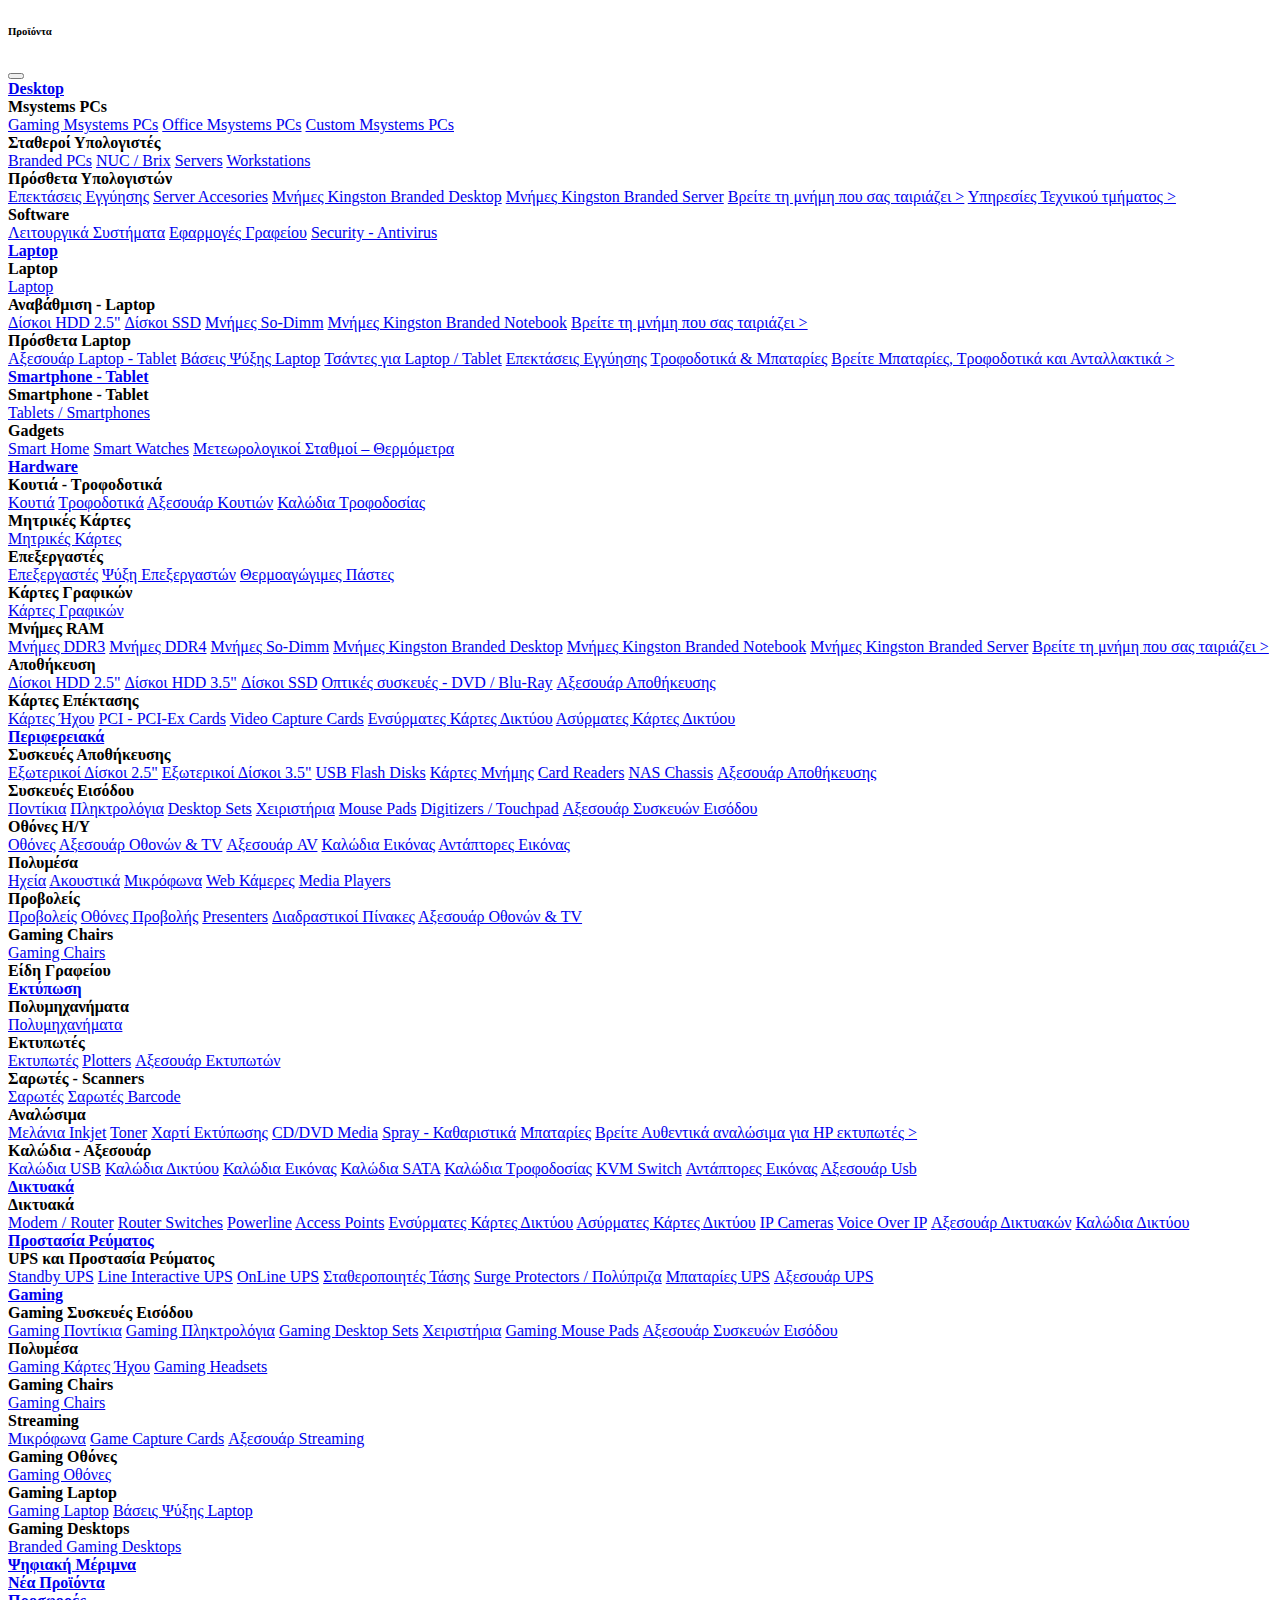
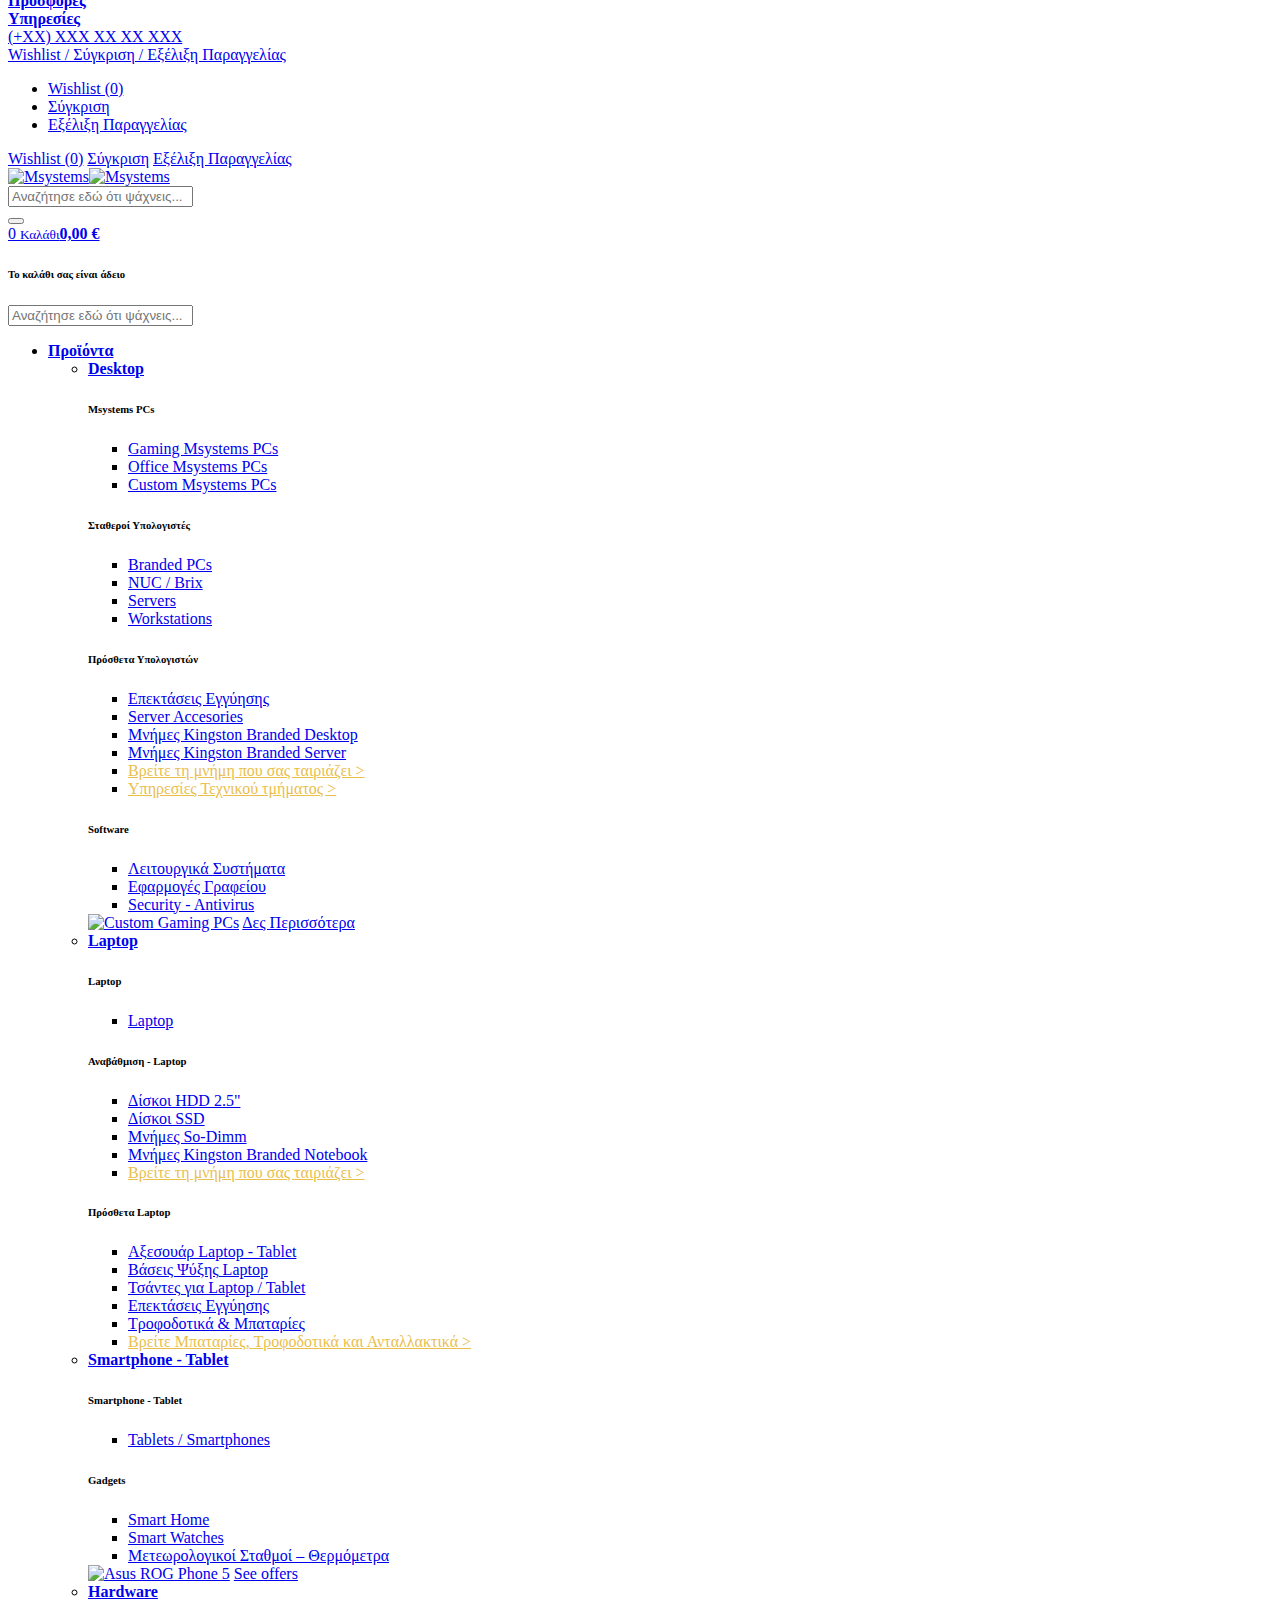
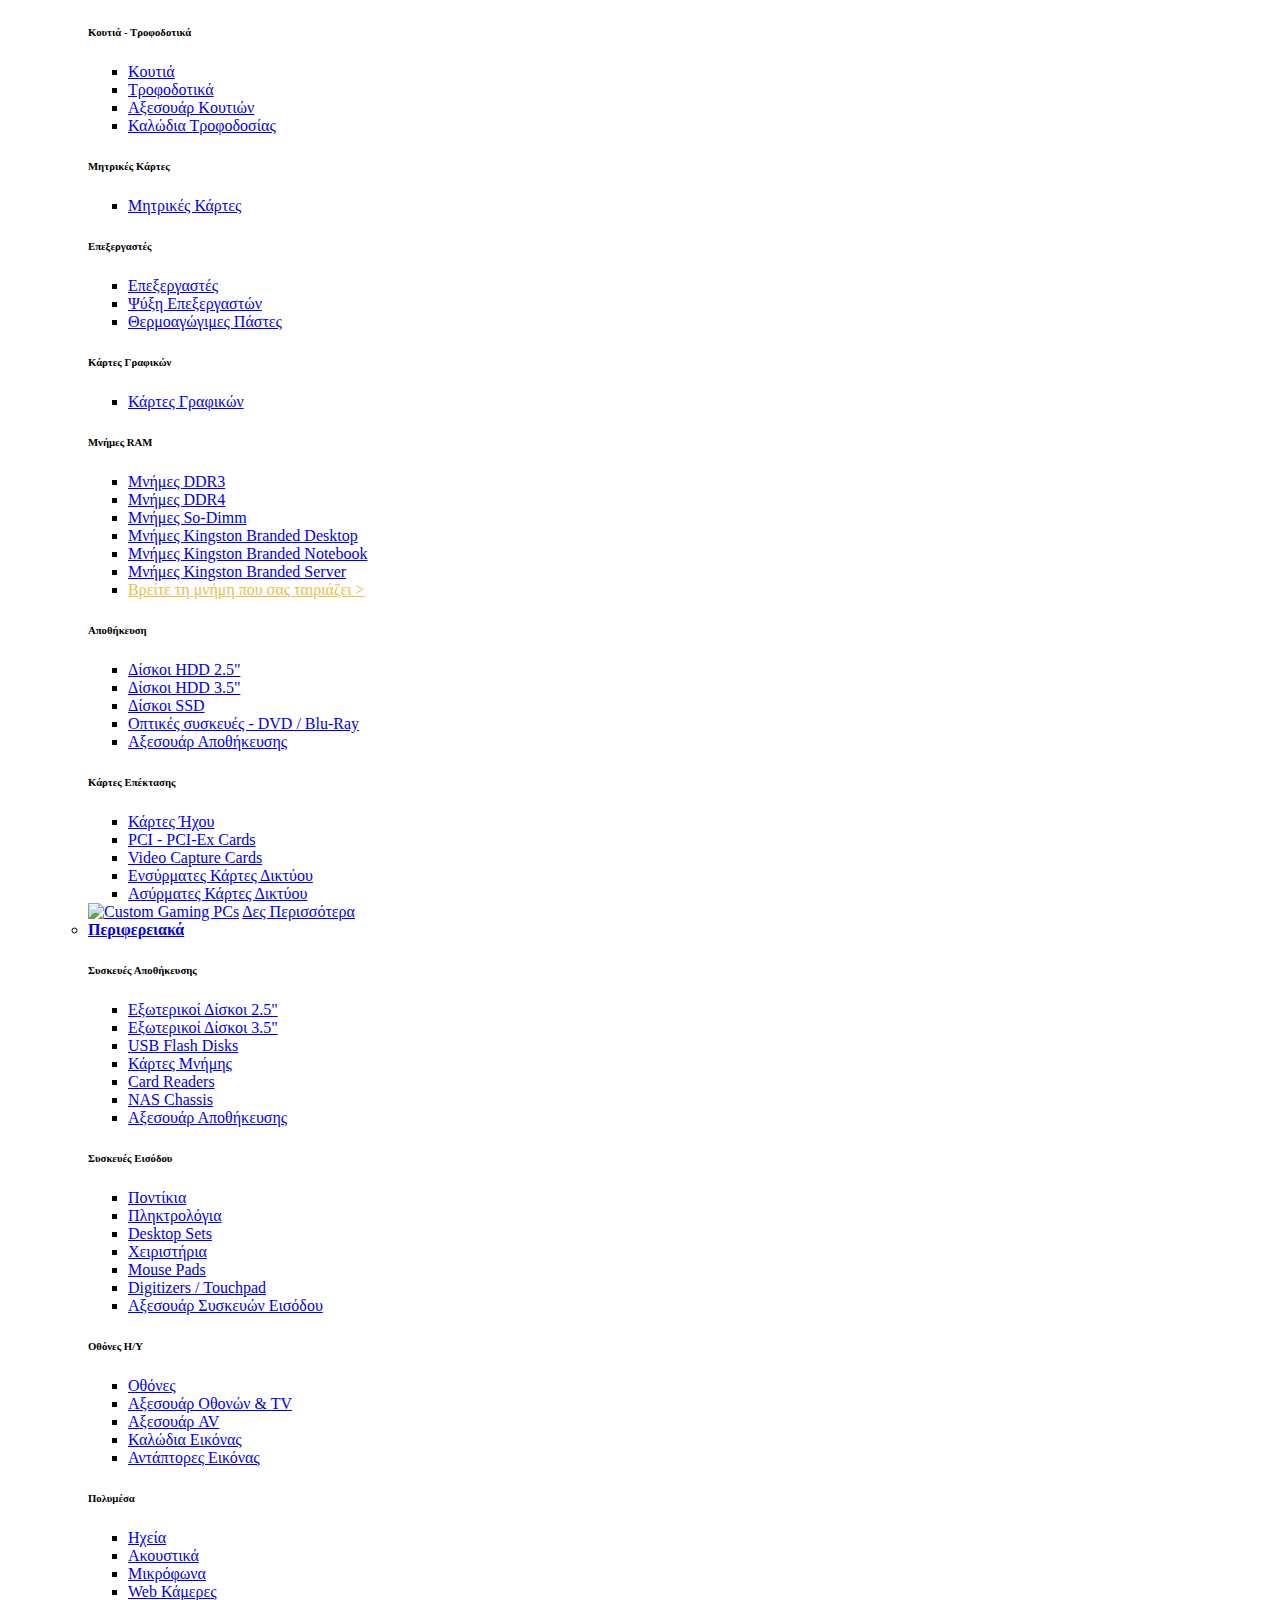
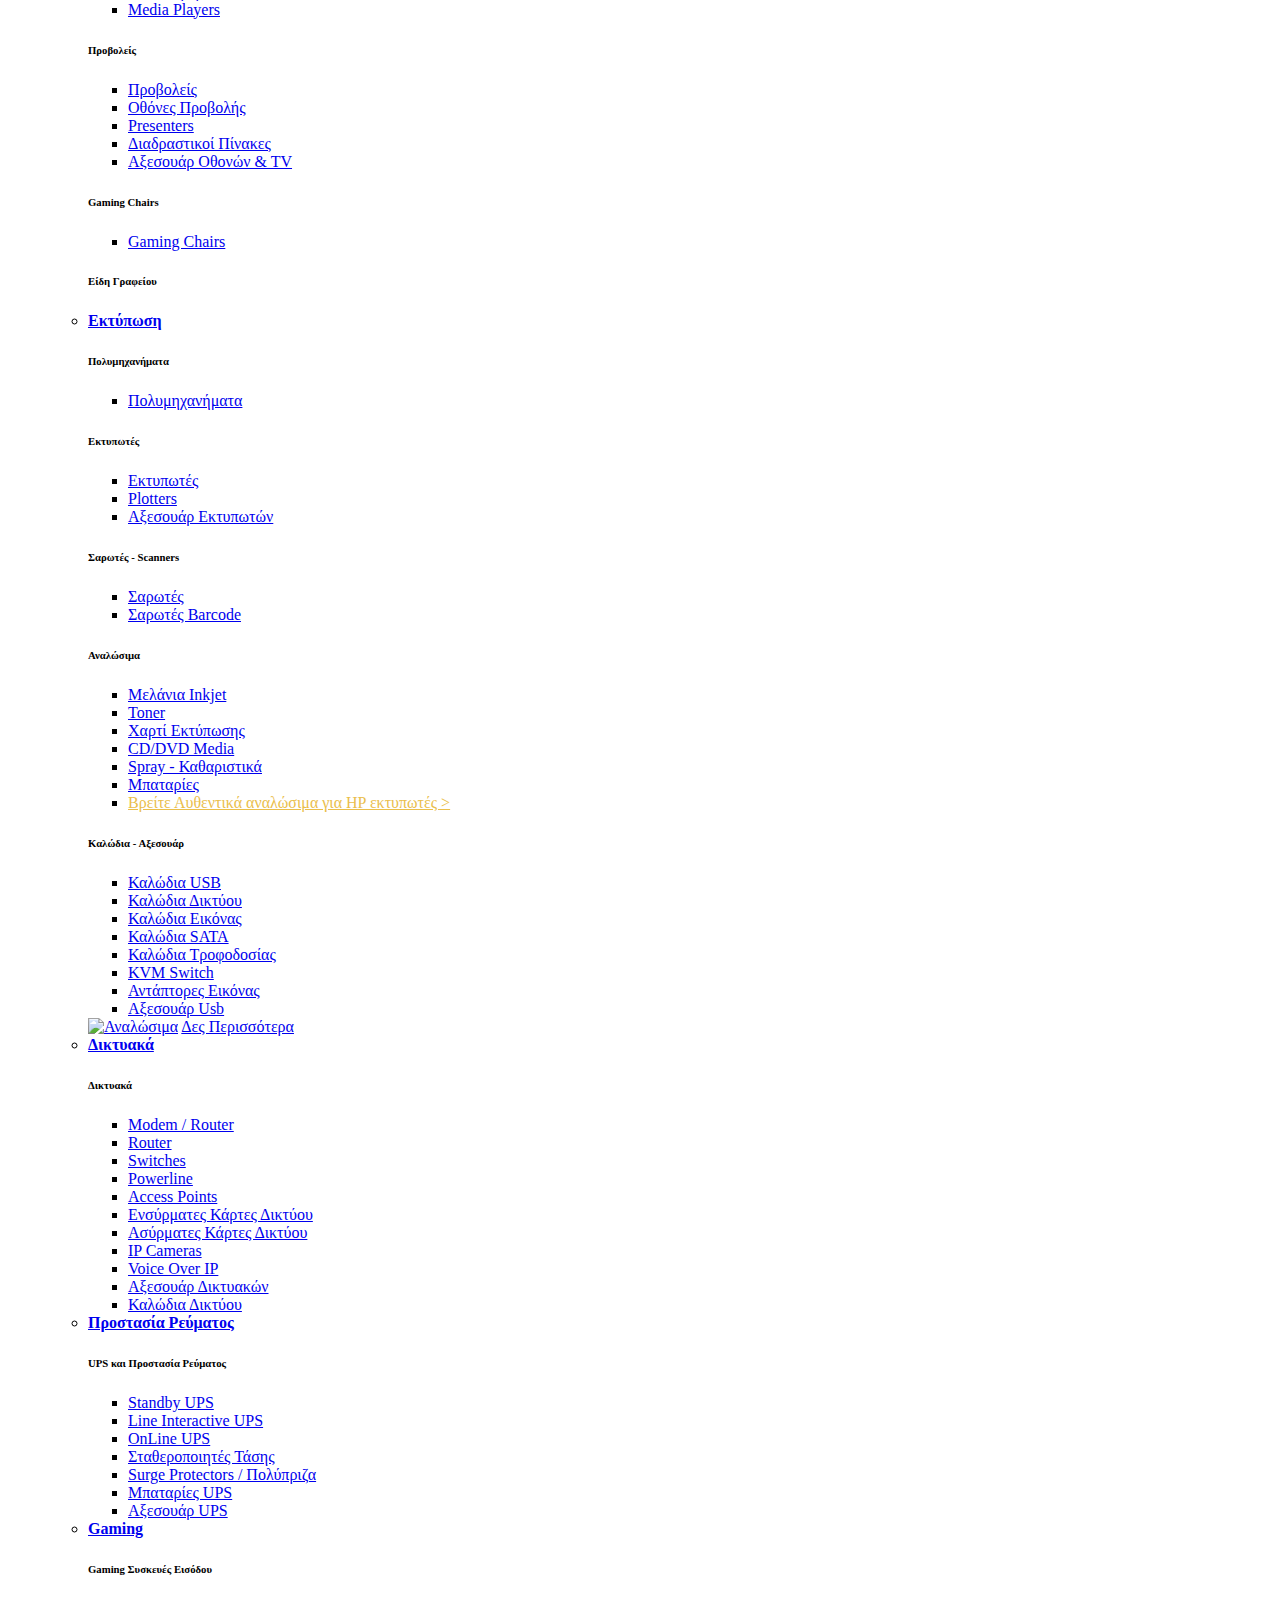
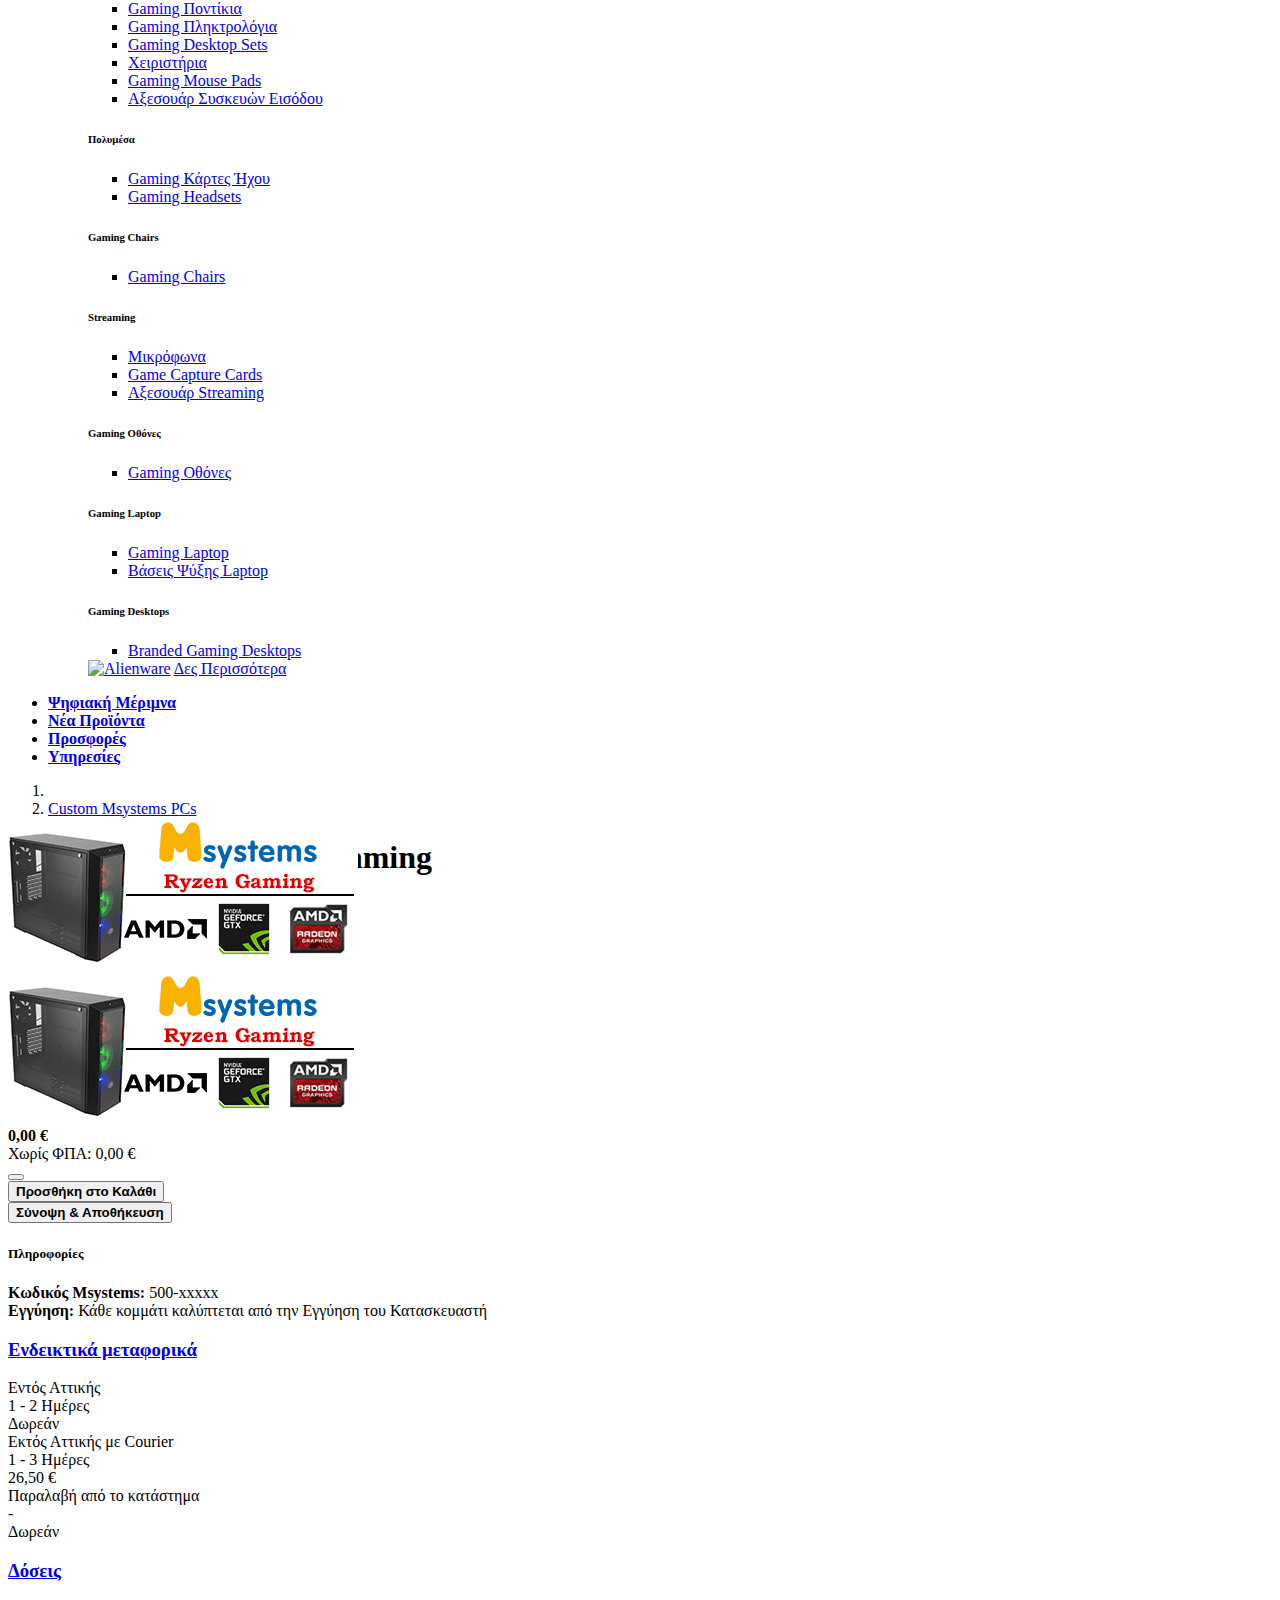
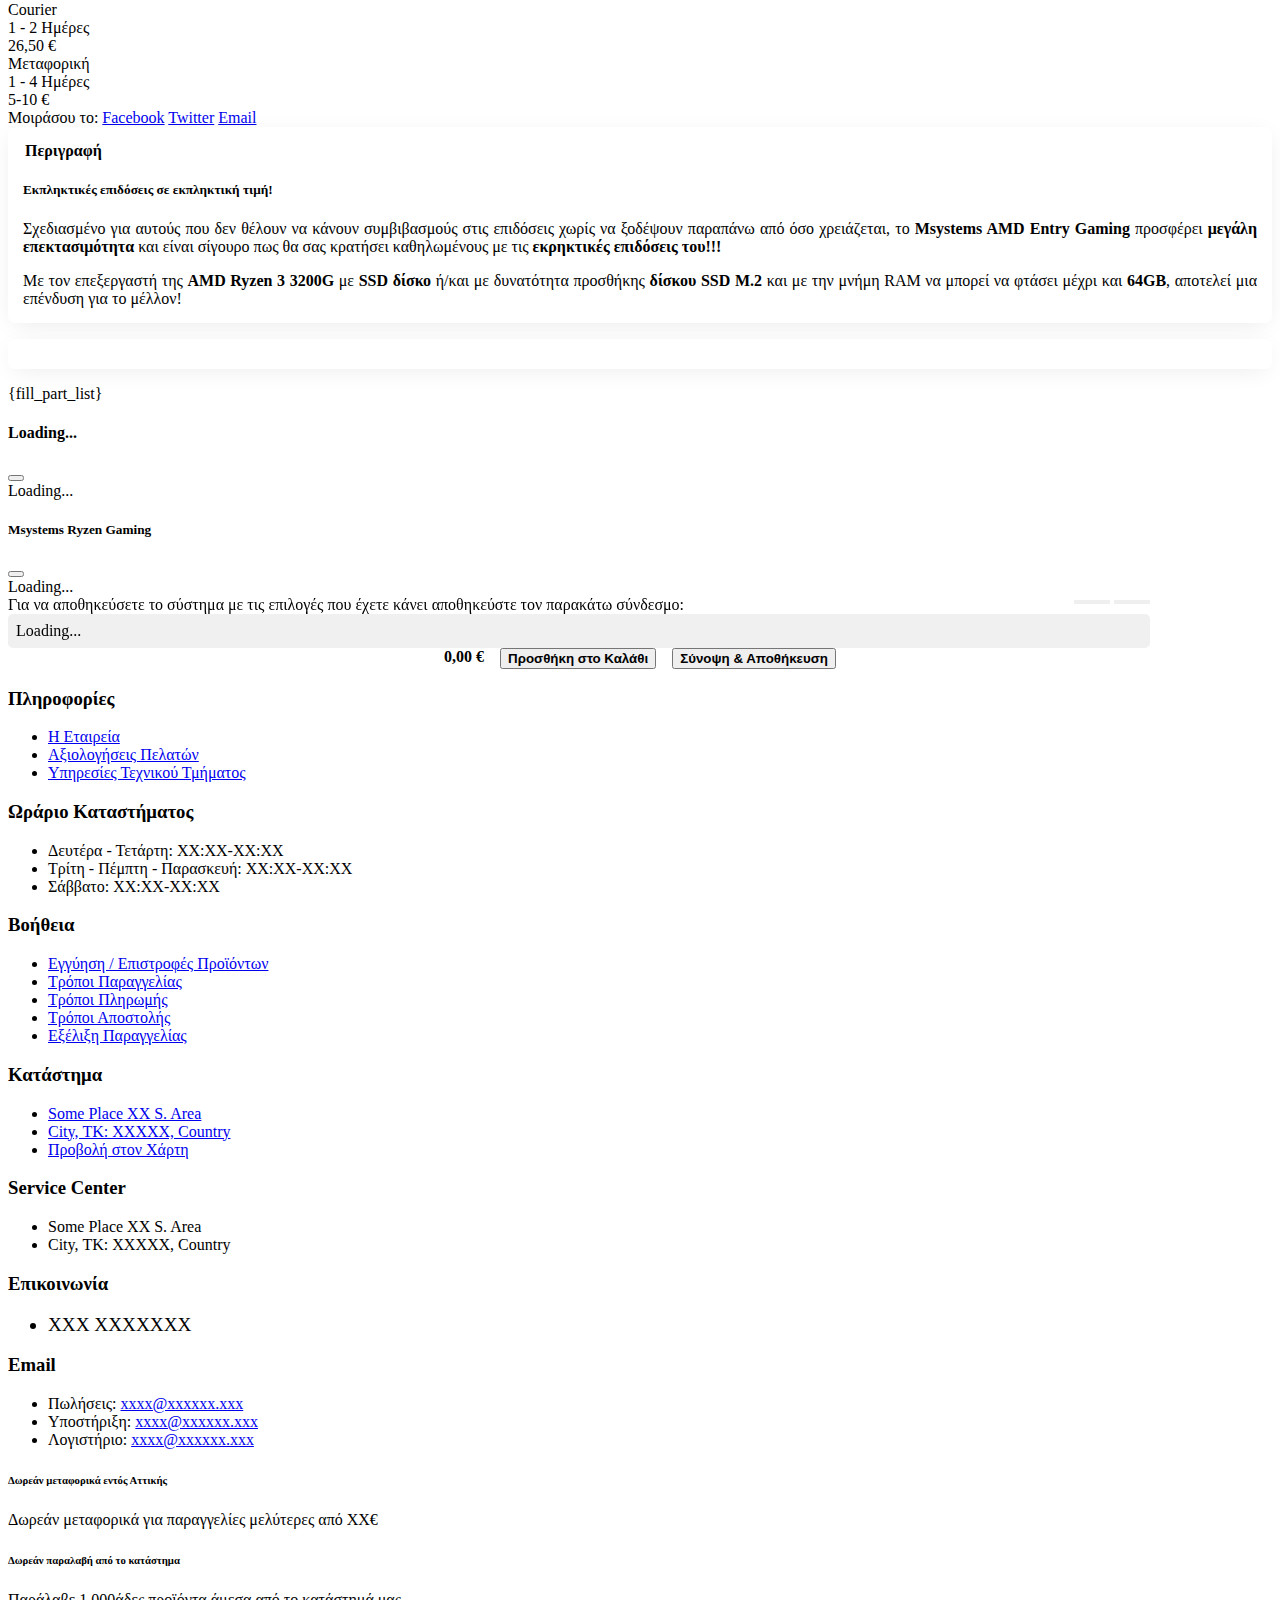
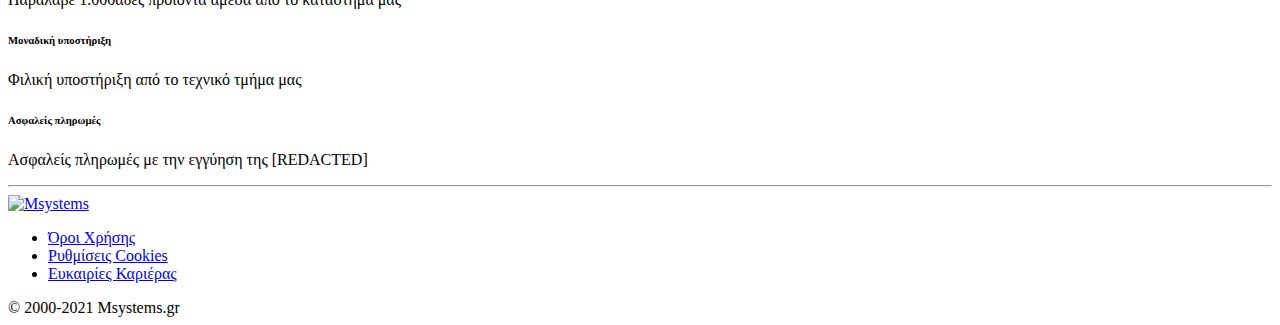
==== commit ae07b777: "minor style changes" ====
--- a/template.html
+++ b/template.html
@@ -1322,7 +1322,7 @@
 							</div>
 						</div>
 							<div class="mb-3">
-								<button class="btn btn-success btn-shadow d-block w-100" type="submit" id="prd_addtocart"><i class="ci-cart fs-lg me-2"></i><strong>Προσθήκη στο Καλάθι</strong></button>
+								<button class="btn btn-success btn-shadow d-block w-100" type="submit" form="builder-form"><i class="ci-cart fs-lg me-2"></i><strong>Προσθήκη στο Καλάθι</strong></button>
 							</div>
 							<div class="mb-3">
 								<button type="button" class="btn btn-primary btn-shadow d-block w-100" data-bs-toggle="modal" data-bs-target="#build-modal">
@@ -1456,7 +1456,7 @@
 					</div>
 				</div>
 			</div>
-			<form class="col-lg-9 col-md-8 order-lg-1 builder-parts prod-form-body" action="">
+			<form class="col-lg-9 col-md-8 order-lg-1 builder-parts prod-form-body" id="builder-form" action="">
 				{fill_part_list}
 			</form>
 		</div>
@@ -1518,11 +1518,11 @@
 	<div class="bottom-toolbar bg-darker">
 		<div class="my-2 mb-1 text-center" style="display: flex;gap: 1rem; justify-content: center;">
 			<div class="bg-white px-2 py-1 btn" style="cursor: initial;"><strong><span class="build-price-total">0,00</span> €</strong></div>
-			<a class="btn btn-success px-2 py-1" id="">
+			<button class="btn btn-success px-2 py-1" type="submit" form="builder-form">
 				<strong><i class="ci-cart me-1"></i><span class="d-none d-lg-inline-block">Προσθήκη στο</span> Καλάθι</strong>
-			</a>
+			</button>
 			<button type="button" class="btn btn-primary px-2 py-1 d-none d-sm-block" data-bs-toggle="modal" data-bs-target="#build-modal">
-				Σύνοψη &amp; Αποθήκευση
+				<strong>Σύνοψη &amp; Αποθήκευση</strong>
 			</button>
 		</div>
 	</div>
--- a/style.css
+++ b/style.css
@@ -95,7 +95,7 @@
   padding: 0.5rem;
 }
 
-@media only screen and (max-width: 400px) {
+@media only screen and (max-width: 499px) {
   #build-modal .modal-footer .btns{
     float: none;
     width: fit-content;
@@ -547,7 +547,7 @@
   grid-area: part-img;
 }
 .listed-part-inner .part-text{
-  grid-area:part-text;
+  grid-area: part-text;
   padding: 5px;  
 }
 .listed-part-inner .part-text .prod-av-2{color: #449d44;}
@@ -557,10 +557,9 @@
   min-height: 61px;
   display: flex;
   flex-wrap: wrap;
-  justify-content: end;
-  align-items: center;
-  align-content: start;
-  grid-area:part-price;
+  justify-content: center;
+  align-content: center;
+  grid-area: part-price;
   padding: 5px;
 }
 
@@ -576,7 +575,7 @@
   align-items: center;
   gap: 5px;
   padding: 5px;  
-  grid-area:part-btn;
+  grid-area: part-btn;
 }
 @media only screen and (max-width: 575px) {
   .listed-part-inner .part-price{
@@ -651,11 +650,12 @@
   display: flex;
   align-items: center;
   width: 92px;
-  height: 24px;
+  /* height: 24px; */
   padding: 0;
   border: none;
   text-align: center;
   box-shadow: 0 0.3rem 1.525rem -0.375rem rgb(0 0 0 / 10%);
+  font-size: 0.9375rem;
 }
 
 .part-number-input input{
@@ -664,16 +664,20 @@
 .part-number-input .quantity-display{
   flex-grow: 1;
   opacity: 0.65;
-  transition: opacity 0.25s ease-in-out;
+  transition: opacity 0.25s ease-in-out;  
+  border: solid 1px #fff;
 }
 .part-number-input .part-num-decr,
 .part-number-input .part-num-incr{
-  border-radius:.25rem 0 0 .25rem;
   background-color:#d0d0d0;
+  border: solid 1px #d0d0d0;
   color: #fff;
   padding: 0 0.5ch;
   opacity: 0.65;
-  transition: color 0.25s ease-in-out, background-color 0.25s ease-in-out, opacity 0.25s ease-in-out, box-shadow 0.2s, -webkit-box-shadow 0.2s;
+  transition: color 0.25s ease-in-out, background-color 0.25s ease-in-out, border 0.25s ease-in-out, opacity 0.25s ease-in-out, box-shadow 0.2s, -webkit-box-shadow 0.2s;
+}
+.part-number-input .part-num-decr{
+  border-radius:.25rem 0 0 .25rem;
 }
 .part-number-input .part-num-incr{
   border-radius: 0 .25rem .25rem 0;
@@ -692,6 +696,7 @@
 .part-number-input.decr-av .part-num-decr:hover,
 .part-number-input.incr-av .part-num-incr:hover{
   background-color: #c0c0c0;
+  border: solid 1px #c0c0c0;
   box-shadow: none;
 }
 
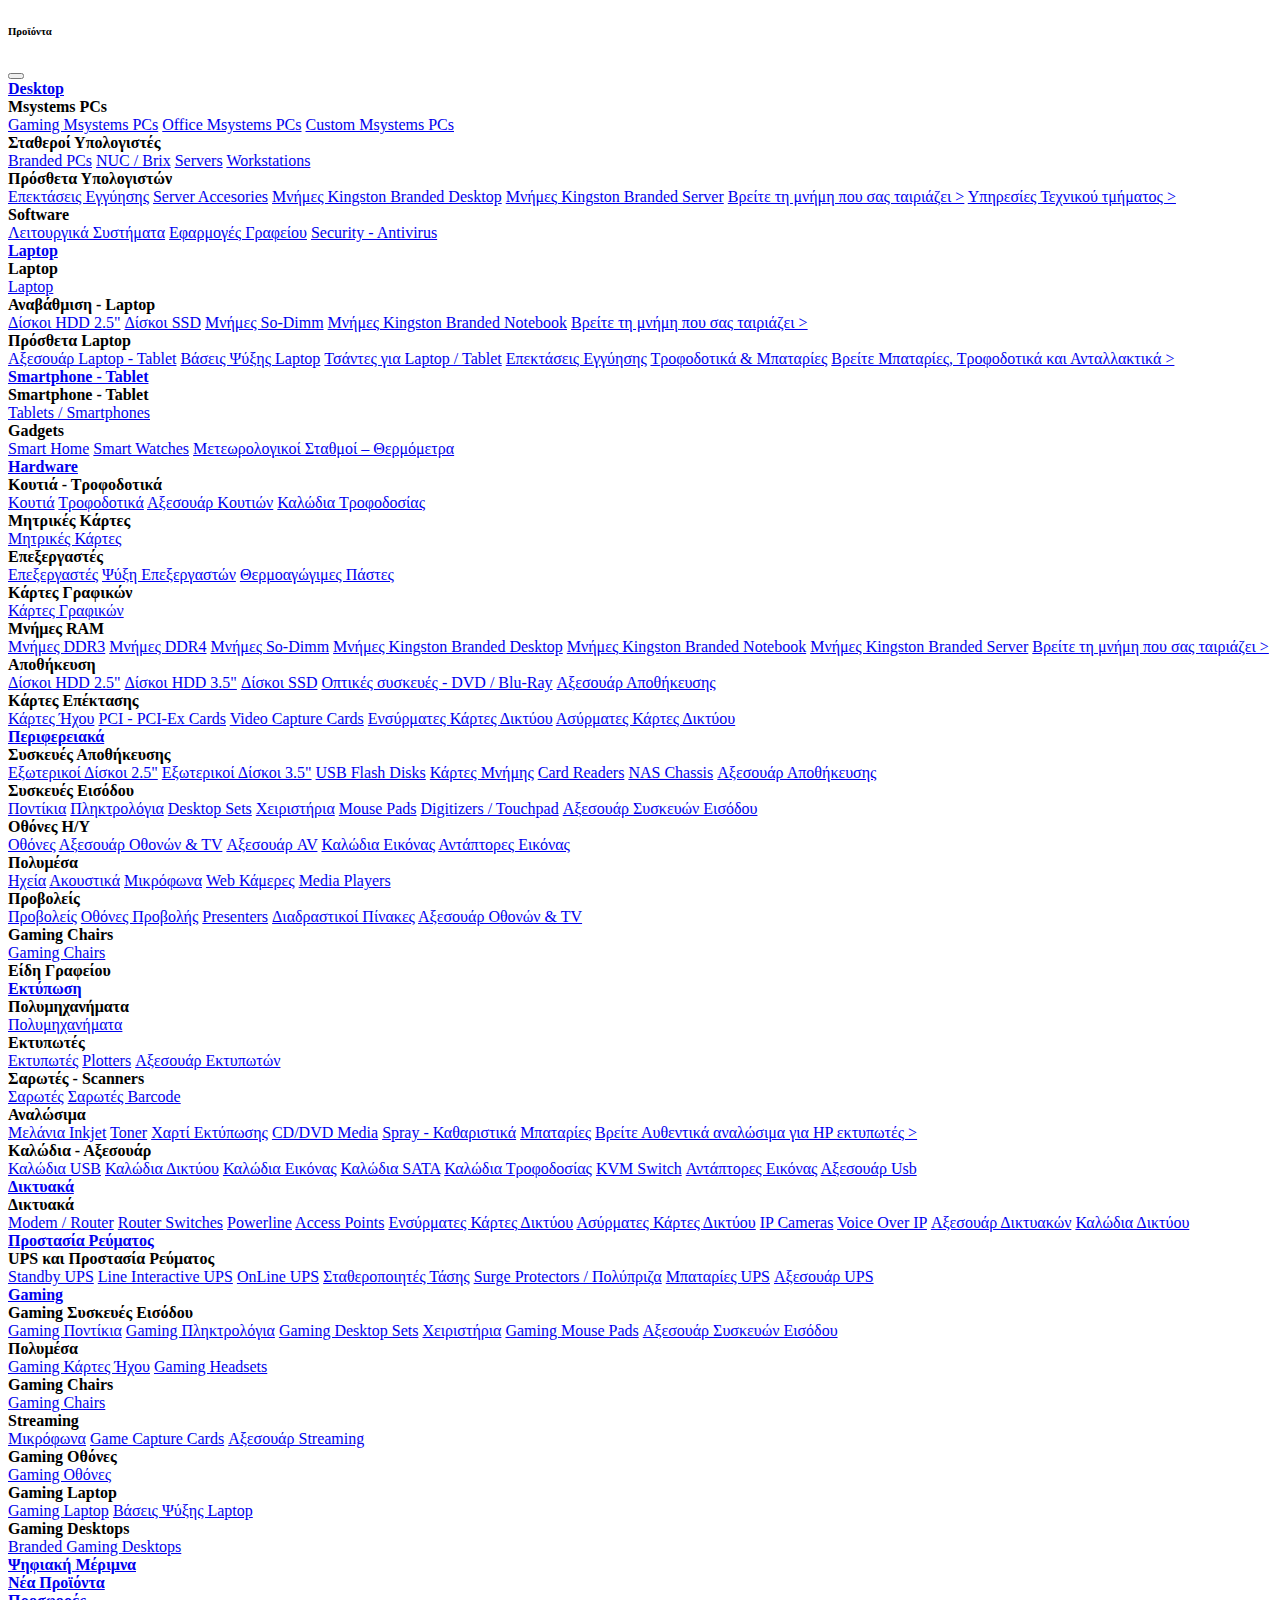
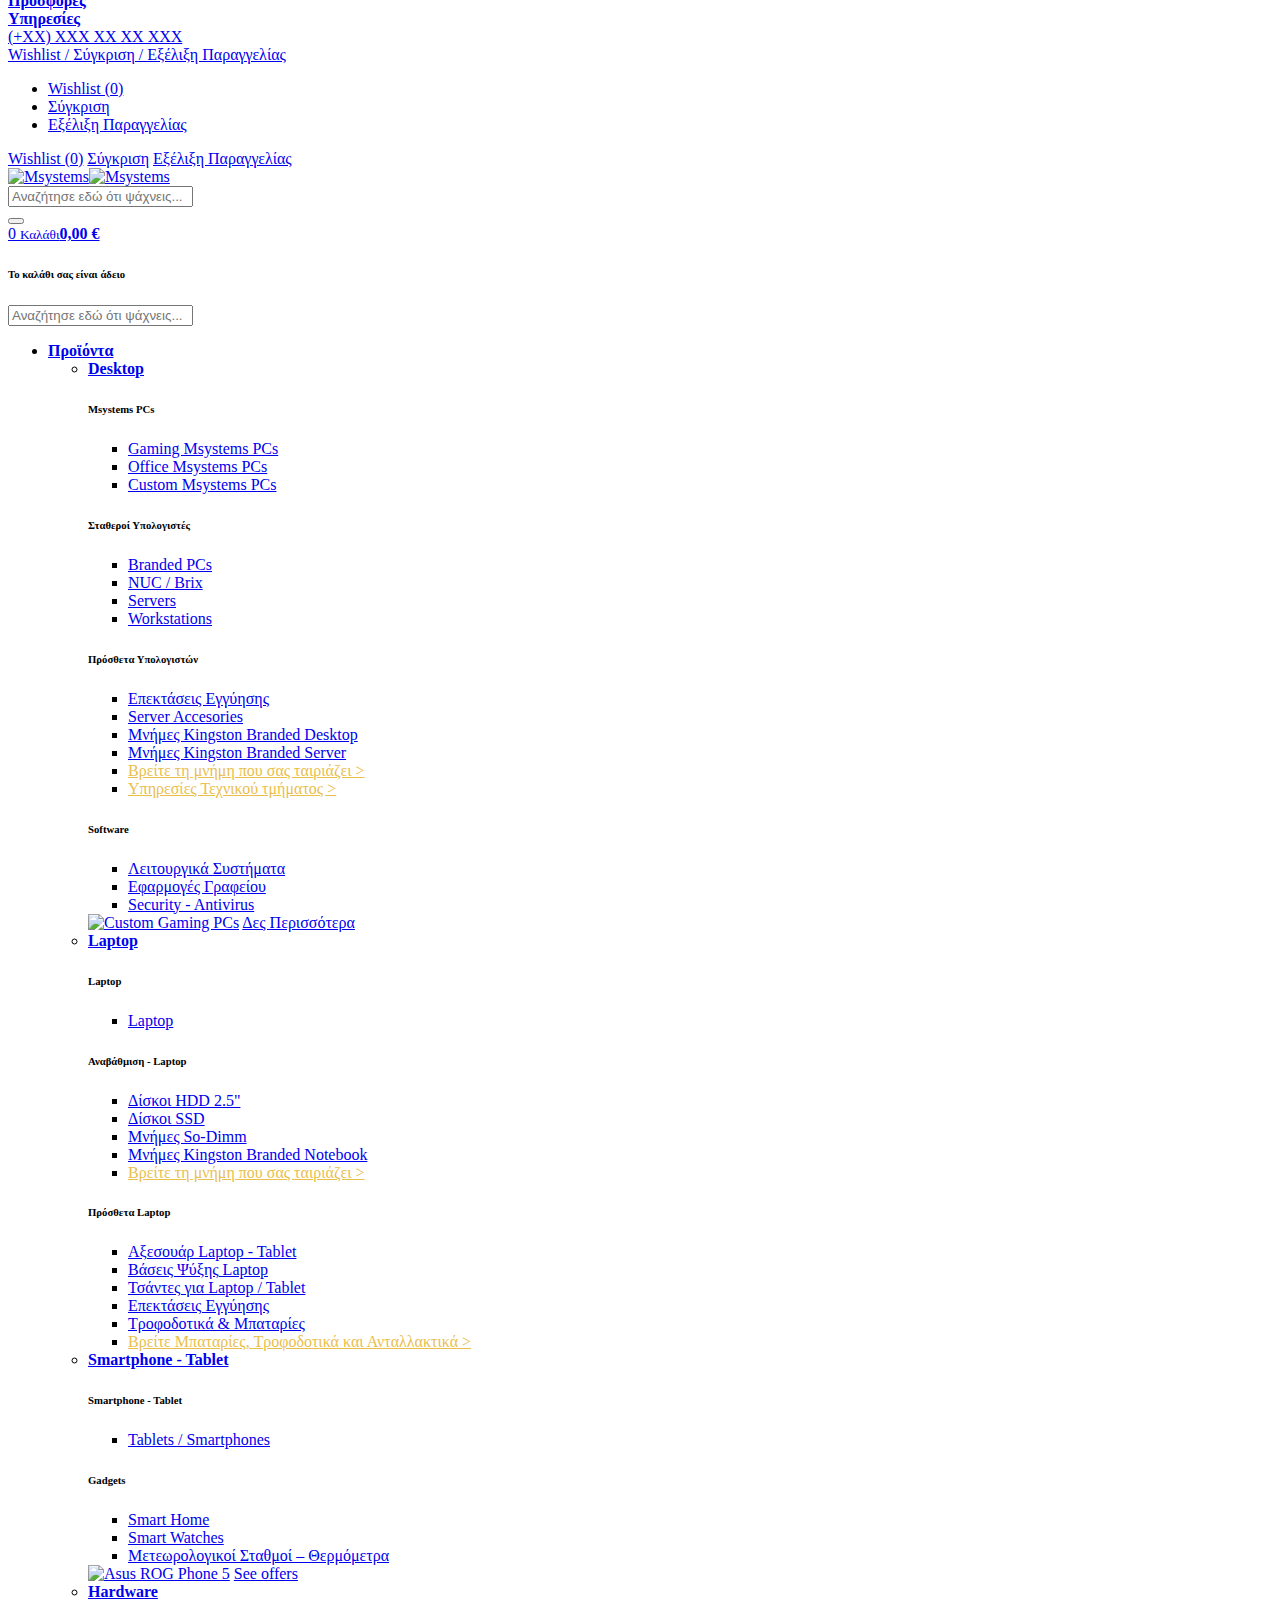
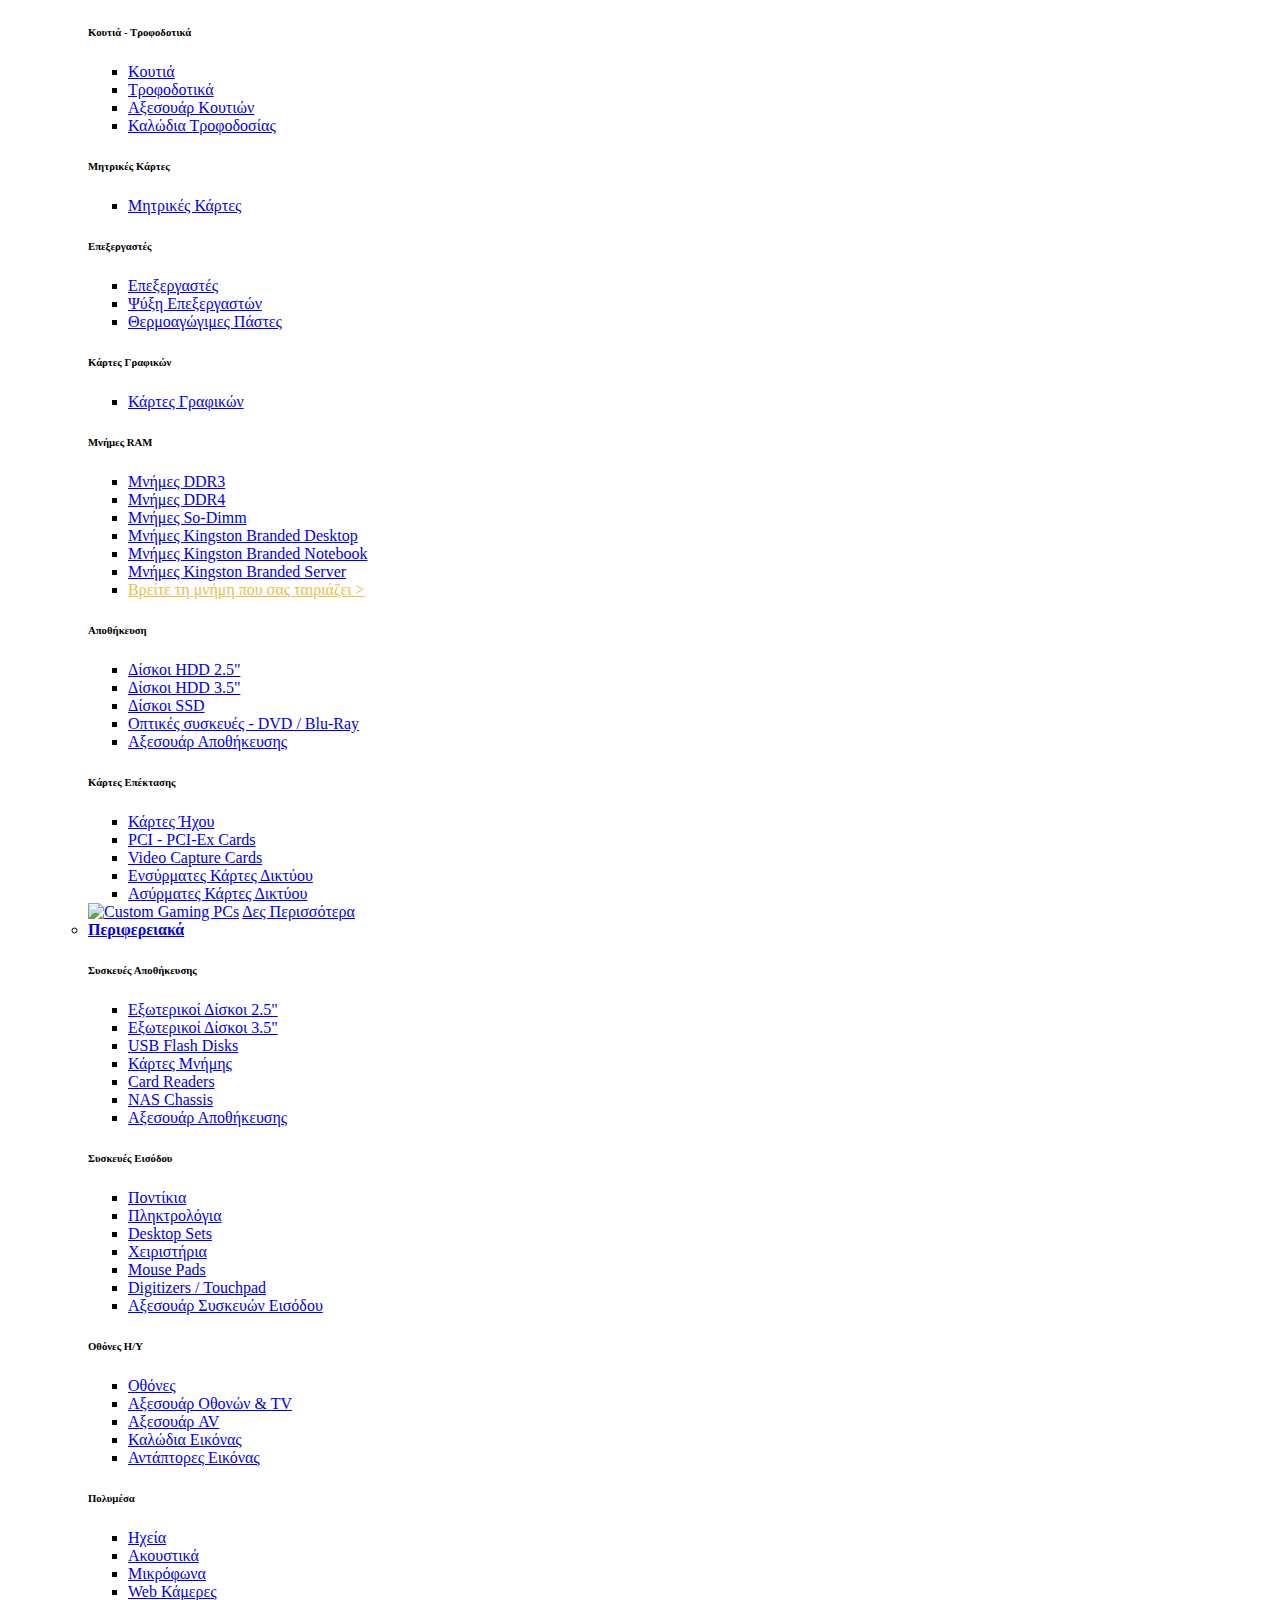
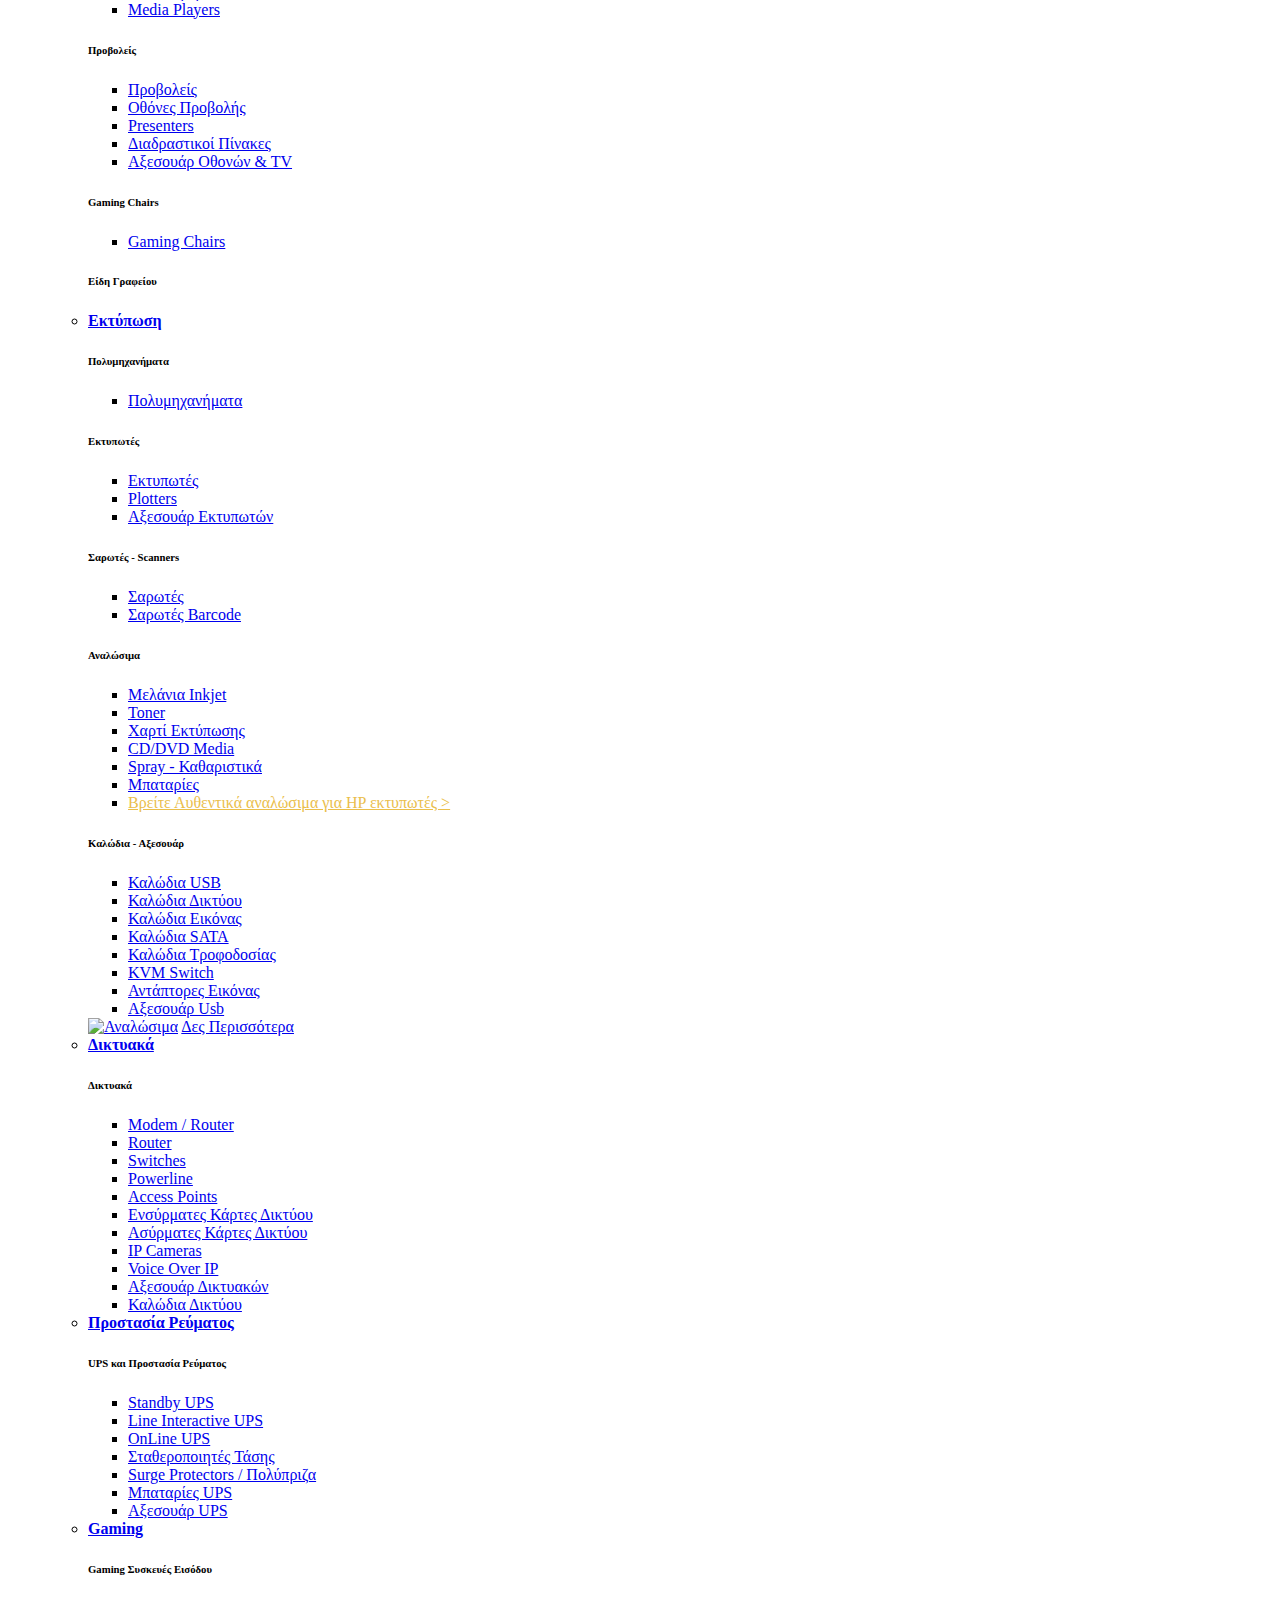
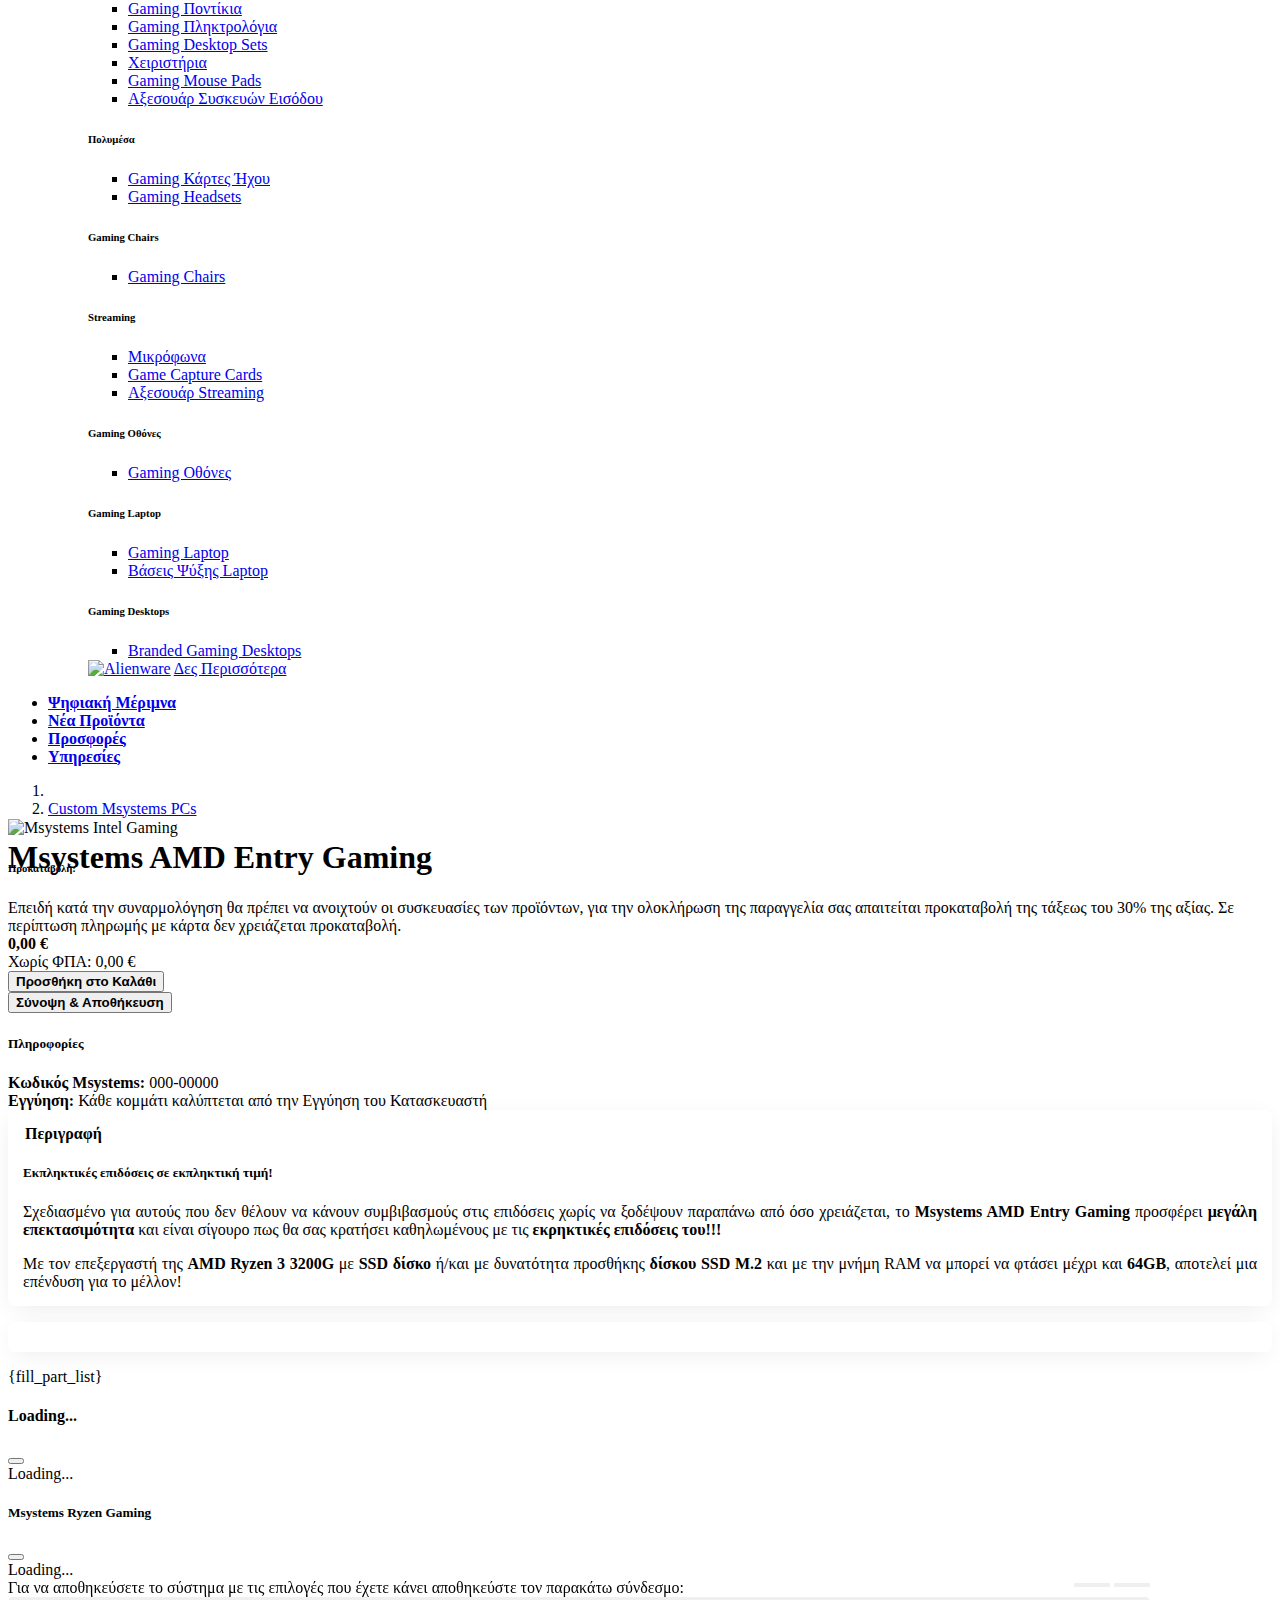
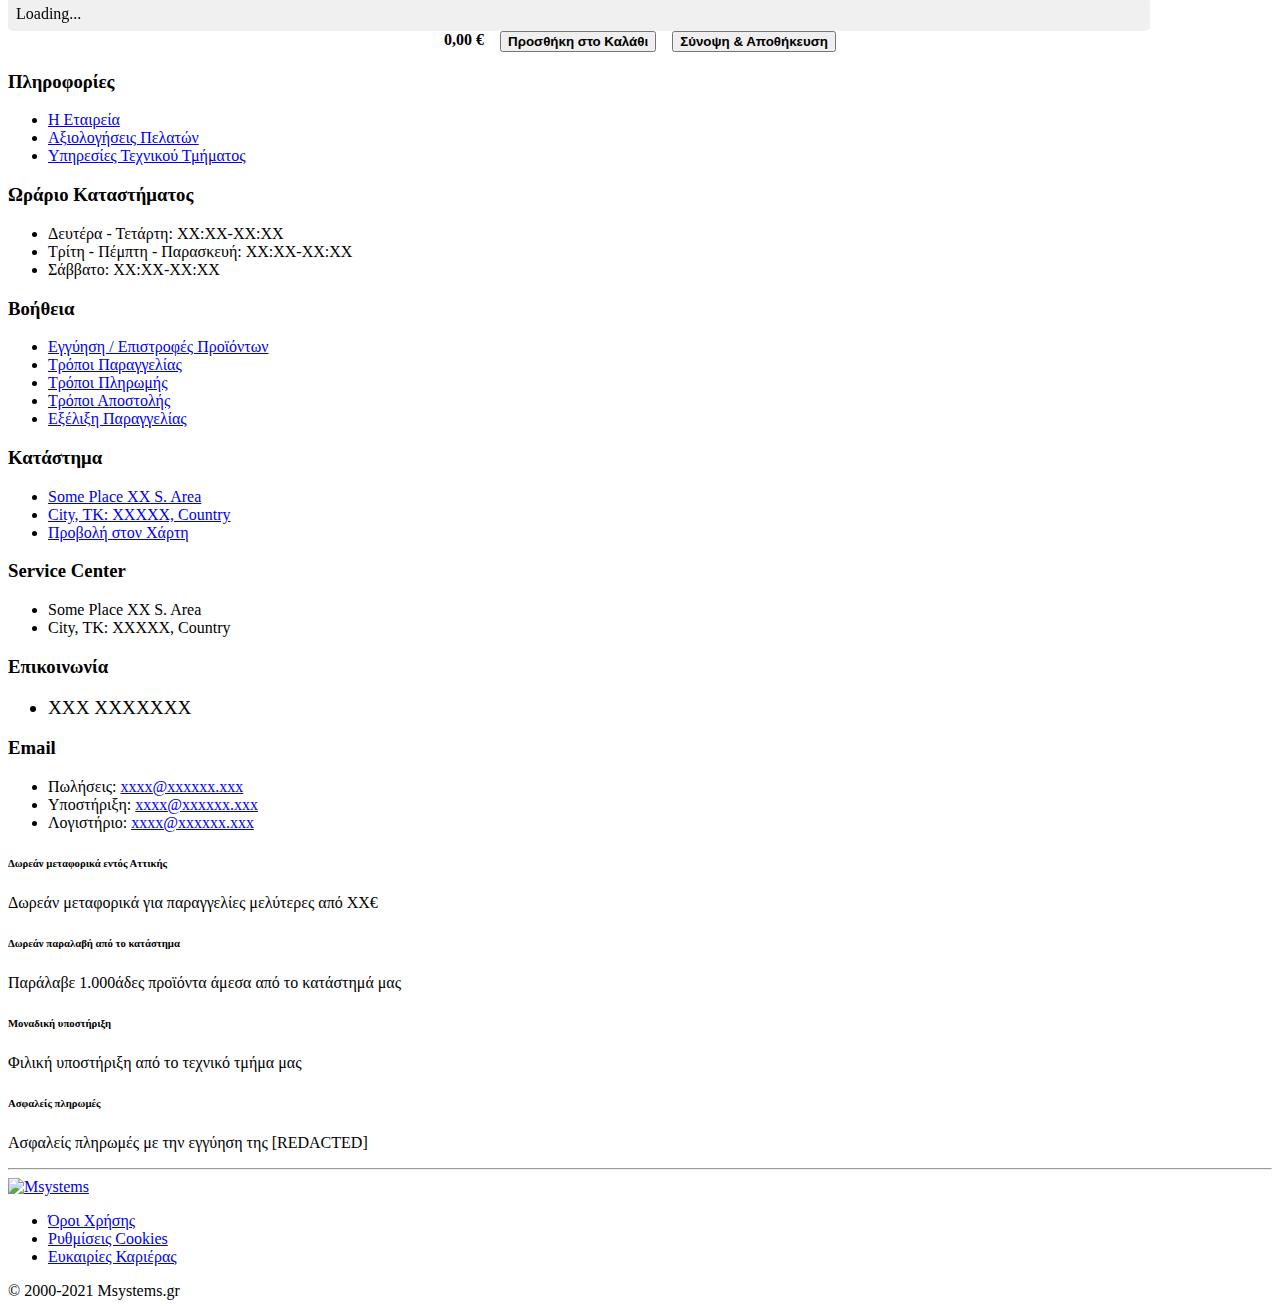
==== commit cde36ca6: "template changes" ====
--- a/template.html
+++ b/template.html
@@ -7,15 +7,14 @@
 	<title>builder.local</title>
 	<link rel="icon" href="assets/oci_ogol.ico">
 	<!-- Vendor Styles including: Font Icons, Plugins, etc.-->
-	<link rel="stylesheet" media="screen" href="https://static.msystems.gr/theme_new/vendor/simplebar/dist/simplebar.min.css"/>
-	<link rel="stylesheet" media="screen" href="https://static.msystems.gr/theme_new/vendor/tiny-slider/dist/tiny-slider.css"/>
-	<link rel="stylesheet" media="screen" href="https://static.msystems.gr/theme_new/vendor/drift-zoom/dist/drift-basic.min.css"/>
-	<link rel="stylesheet" media="screen" href="https://static.msystems.gr/theme_new/vendor/lightgallery.js/dist/css/lightgallery.min.css"/>
+	<link rel="stylesheet" href="https://static.msystems.gr/theme_new/vendor/simplebar/dist/simplebar.min.css"/>
+	<link rel="stylesheet" href="https://static.msystems.gr/theme_new/vendor/tiny-slider/dist/tiny-slider.css"/>
+	<link rel="stylesheet" href="https://static.msystems.gr/theme_new/vendor/drift-zoom/dist/drift-basic.min.css"/>
+	<link rel="stylesheet" href="https://static.msystems.gr/theme_new/vendor/lightgallery.js/dist/css/lightgallery.min.css"/>
 	<!-- Main Theme Styles + Bootstrap-->
-	<link rel="stylesheet" media="screen" href="https://static.msystems.gr/theme_new/css/theme.min.css">
-	<link rel="stylesheet" media="screen" href="https://static.msystems.gr/theme_new/css/jquery-ui.min.css">
-	<link rel="stylesheet" media="screen" href="https://static.msystems.gr/theme_new/bootstrap-icons.css">
-	<link href="https://static.msystems.gr/theme/mini_css/background.1.50.css" rel="stylesheet">
+	<link rel="stylesheet" href="https://static.msystems.gr/theme_new/css/theme.min.css">
+	<link rel="stylesheet" href="https://static.msystems.gr/theme_new/css/jquery-ui.min.css">
+	<link rel="stylesheet" href="https://static.msystems.gr/theme_new/bootstrap-icons.css">
 	<link href="style.css" rel="stylesheet">
 </head>
 
@@ -1297,18 +1296,12 @@
 			<div class="px-lg-3">
 				<div class="row">
 					<div class="col-lg-7 pe-lg-0 pt-lg-4">
-						<div class="product-gallery">
-							<div class="product-gallery-preview order-sm-2">
-								<div class="product-gallery-preview-item active" id="first"><img class="image-zoom" src="assets/18.png" data-zoom="assets/18.png" alt="Msystems AMD Entry Gaming">
-									<div class="image-zoom-pane"></div>
-								</div>
-							</div>
-							<div class="product-gallery-thumblist order-sm-1">
-								<a class="product-gallery-thumblist-item active" href="#first">
-									<img src="assets/18.png" alt="Msystems AMD Entry Gaming">
-								</a>
-							</div>
-						</div>
+						<div class="text-center">
+							<img src="https://static.msystems.gr/systems/images/systems_images/1.png" class="img-responsive mb-4" alt="Msystems Intel Gaming">
+						</div>
+						<div class="alert text-center px-2 py-2 border">
+							<h6 class="alert-heading fs-md mb-1">Προκαταβολή:</h6>
+							<span class="fs-sm">Επειδή κατά την συναρμολόγηση θα πρέπει να ανοιχτούν οι συσκευασίες των προϊόντων, για την ολοκλήρωση της παραγγελία σας απαιτείται προκαταβολή της τάξεως του 30% της αξίας. Σε περίπτωση πληρωμής με κάρτα δεν χρειάζεται προκαταβολή.</span></div>
 					</div>
 					<div class="col-lg-5 pt-4 pt-lg-0">
 						<div class="product-details ms-auto pb-3">
@@ -1317,12 +1310,9 @@
 									<span class="h3 fw-normal me-1"><strong><span class="build-price-total">0,00</span> €</strong></span><br>
 									<span class="text-muted fs-xs">Χωρίς ΦΠΑ: <span class="build-price-taxless">0,00</span> €</span>
 							</div>
-							<div class="mt-n5">
-								<button class="btn-wishlist btn-sm me-0 me-lg-n4 mt-n5" type="button" id="prd_addtowishlist" data-bs-toggle="tooltip" title="" data-bs-original-title="Προσθήκη στην wishlist" aria-label="Προσθήκη στην wishlist"><i class="ci-heart"></i></button>
-							</div>
 						</div>
 							<div class="mb-3">
-								<button class="btn btn-success btn-shadow d-block w-100" type="submit" form="builder-form"><i class="ci-cart fs-lg me-2"></i><strong>Προσθήκη στο Καλάθι</strong></button>
+								<button class="btn btn-success btn-shadow d-block w-100" onclick="$('#builder-form').submit();" type="submit" id="builder_addtocart"><i class="ci-cart fs-lg me-2"></i><strong>Προσθήκη στο Καλάθι</strong></button>
 							</div>
 							<div class="mb-3">
 								<button type="button" class="btn btn-primary btn-shadow d-block w-100" data-bs-toggle="modal" data-bs-target="#build-modal">
@@ -1330,63 +1320,8 @@
 								</button>
 							</div>
 							<h5 class="h6 mb-2 pb-2 border-bottom"><i class="ci-announcement text-muted fs-lg align-middle mt-n1 me-2"></i>Πληροφορίες</h5>
-							<div class="fs-sm mb-1"><strong>Κωδικός Msystems: </strong>500-xxxxx</div>
+							<div class="fs-sm mb-1"><strong>Κωδικός Msystems: </strong>000-00000</div>
 							<div class="fs-sm mb-3"><strong>Εγγύηση: </strong>Κάθε κομμάτι καλύπτεται από την Εγγύηση του Κατασκευαστή</div>
-							<div class="accordion mb-4" id="productPanels">
-								<div class="accordion-item">
-									<h3 class="accordion-header"><a class="accordion-button collapsed" href="#shippingOptions" role="button" data-bs-toggle="collapse" aria-expanded="false" aria-controls="shippingOptions"><i class="ci-delivery text-muted lead align-middle mt-n1 me-2"></i>Ενδεικτικά μεταφορικά</a></h3>
-									<div class="accordion-collapse collapse" id="shippingOptions" data-bs-parent="#productPanels">
-										<div class="accordion-body fs-sm">
-											<div class="d-flex justify-content-between border-bottom pb-2">
-												<div>
-													<div class="fw-semibold">Εντός Αττικής</div>
-													<div class="fs-sm text-muted">1 - 2 Ημέρες</div>
-												</div>
-												<div>Δωρεάν</div>
-											</div>
-											<div class="d-flex justify-content-between border-bottom pb-2">
-												<div>
-													<div class="fw-semibold">Εκτός Αττικής με Courier</div>
-													<div class="fs-sm text-muted">1 - 3 Ημέρες</div>
-												</div>
-												<div>26,50 €</div>
-											</div>
-											<div class="d-flex justify-content-between border-bottom py-2">
-												<div>
-													<div class="fw-semibold">Παραλαβή από το κατάστημα</div>
-													<div class="fs-sm text-muted">-</div>
-												</div>
-												<div>Δωρεάν</div>
-											</div>
-										</div>
-									</div>
-								</div>
-								<div class="accordion-item">
-									<h3 class="accordion-header"><a class="accordion-button collapsed" href="#doseis" role="button" data-bs-toggle="collapse" aria-expanded="false" aria-controls="doseis"><i class="bi bi-currency-euro text-muted lead align-middle mt-n1 me-2"></i>Δόσεις</a></h3>
-									<div class="accordion-collapse collapse" id="doseis" data-bs-parent="#productPanels">
-										<div class="accordion-body fs-sm">
-											<div class="d-flex justify-content-between border-bottom pb-2">
-												<div>
-													<div class="fw-semibold">Courier</div>
-													<div class="fs-sm text-muted">1 - 2 Ημέρες</div>
-												</div>
-												<div>26,50 €</div>
-											</div>
-											<div class="d-flex justify-content-between border-bottom py-2">
-												<div>
-													<div class="fw-semibold">Μεταφορική</div>
-													<div class="fs-sm text-muted">1 - 4 Ημέρες</div>
-												</div>
-												<div>5-10 €</div>
-											</div>
-										</div>
-									</div>
-								</div>
-							</div>
-							<label class="form-label d-inline-block align-middle my-2 me-1">Μοιράσου το:</label>
-							<a class="btn-share btn-facebook me-1" href="#"><i class="ci-facebook me-0"></i><span class="ms-1 d-none d-lg-inline-block">Facebook</span></a>
-							<a class="btn-share btn-twitter me-1" href="#"><i class="ci-twitter me-0"></i><span class="ms-1 d-none d-lg-inline-block">Twitter</span></a>
-							<a class="btn-share btn-instagram" href="#"><i class="ci-mail me-0"></i><span class="ms-1 d-none d-lg-inline-block">Email</span></a>
 						</div>
 					</div>
 				</div>
@@ -1492,7 +1427,7 @@
 					<button type="button" class="btn-close" data-bs-dismiss="modal" aria-label="Close"></button>
 				</div>
 				<div class="modal-body">
-					<div class="modal-table">
+					<div class="modal-table fs-sm">
 						<div class="spinner-border" role="status">
 							<span class="visually-hidden">Loading...</span>
 						</div>
@@ -1693,7 +1628,7 @@
 <script src="https://static.msystems.gr/theme_new/js/jquery-ui.min.js"></script>
 <script src="https://static.msystems.gr/theme_new/js/numeral.min.js"></script>
 <script src="https://static.msystems.gr/theme_new/js/locales/gr.min.js"></script>
-<script src='https://static.msystems.gr/theme/mini_js/jquery-eu-cookie-law-popup4.js' async defer></script>
+<script src='https://static.msystems.gr/theme_new/js/jquery-eu-cookie-law-popup4.js' async defer></script>
 <script src="https://static.msystems.gr/theme_new/vendor/bootstrap/dist/js/bootstrap.bundle.min.js"></script>
 <script src="https://static.msystems.gr/theme_new/vendor/simplebar/dist/simplebar.min.js"></script>
 <script src="https://static.msystems.gr/theme_new/vendor/tiny-slider/dist/min/tiny-slider.js"></script>
@@ -1703,11 +1638,11 @@
 <script src="https://static.msystems.gr/theme_new/vendor/lightgallery.js/dist/js/lightgallery.min.js"></script>
 <script src="https://static.msystems.gr/theme_new/vendor/lg-video.js/dist/lg-video.min.js"></script>
 <!-- Main theme script-->
-<script src="https://static.msystems.gr/theme_new/js/cookie.js"></script>
-<script src="https://static.msystems.gr/theme_new/js/theme.min.js"></script>
-<script src="https://static.msystems.gr/theme_new/js/mstheme.min.js"></script>
+<script src="https://static.msystems.gr/theme_new/js/cookie.1.js"></script>
+<script src="https://static.msystems.gr/theme_new/js/theme.min.1.js"></script>
+<script src="https://static.msystems.gr/theme_new/js/mstheme.min.1.js"></script>
 <script src="scriptb.js" defer></script>
-<script src='https://www.google.com/recaptcha/api.js' async defer></script>
+<script src="https://static.msystems.gr/theme_new/js/quick_view2.2.js"></script>
 </body>
 
 </html>--- a/style.css
+++ b/style.css
@@ -399,7 +399,8 @@
 }
 
 .builder-part-category .part-category-head{
-  background-color:#fff;
+  background-color:#7b7b7b;
+  color: #fff;
   padding: 10px;
   transition: 0.25s;
   /* transition-timing-function: ease; */
@@ -410,14 +411,14 @@
   font-weight: bolder
 }
 .builder-part-category .part-category-head.contains-selected{
-  background-color:#00ab44;
+  background-color:#005fab;
   color:#fff;
 }
 .builder-part-category.lp-show .part-category-head{
-  background-color:#f6f6f6;
-    position: -webkit-sticky; /* Safari */
-    position: sticky;
-    top: 161px;
+  background-color:#7b7b7b;
+  position: -webkit-sticky; /* Safari */
+  position: sticky;
+  top: 161px;
 }
 @media only screen and (min-width: 768px){
   .builder-part-category.lp-show .part-category-head{    
@@ -426,6 +427,10 @@
 }
 .builder-part-category.lp-show .part-category-head.contains-selected{
   background-color:#00ab44;
+  color:#fff;
+}
+.builder-part-category.lp-show .part-category-head.contains-selected:hover{
+  background-color:#007830;
   color:#fff;
 }
 .builder-part-category .part-category-head::after{
@@ -446,20 +451,16 @@
   }
 }
 .builder-part-category .part-category-head:hover {
-  background-color:#f0f0f0;
+  background-color:#484848;
   cursor: pointer;
 }
 .builder-part-category .part-category-head.contains-selected:hover {
-  background-color:#007830;
+  background-color:#004378;
 }
 .part-category-description {
   background-color: #ffffff;
   padding: 10px;
-  display: none;
   border-bottom: 1px solid #e3e9ef;
-}
-.builder-part-category.lp-show  .part-category-description{
-  display: block;
 }
 
 /* Part Body */
@@ -472,7 +473,7 @@
 }
 
 .part-list-container{
-  padding:10px;
+  padding:5px;
   display: flex;
   flex-direction: column;
 }
@@ -496,8 +497,8 @@
 
 .builder-part-category.lp-show .listed-part:nth-last-child(n+2){
   border-bottom: 1px solid #e3e9ef;
-  padding-bottom: 1rem;
-  margin-bottom: 1rem;
+  padding-bottom: 0.5rem;
+  margin-bottom: 0.5rem;
 }
 
 .listed-part-inner{
@@ -505,9 +506,9 @@
   border-radius: 0.4375rem;
   margin: 0;
   padding: 0 5px;
-  min-height: 99px;
+  min-height: 95px;
   grid-template-columns: 74px auto 100px;
-  grid-template-rows: auto minmax(36px, auto);
+  grid-template-rows: auto minmax(34px, auto);
   grid-template-areas: 'part-img part-text part-price'
                       'part-img part-btn part-btn';
 }
@@ -532,7 +533,7 @@
 @media only screen and (max-width: 575px) {
   .builder-part-category .listed-part-inner{
     grid-template-columns: 74px auto;
-    grid-template-rows: auto minmax(36px, auto) auto;
+    grid-template-rows: auto minmax(34px, auto) auto;
     grid-template-areas: 'part-img part-text'
                        'part-price part-price'
                        'part-btn part-btn';
@@ -548,7 +549,7 @@
 }
 .listed-part-inner .part-text{
   grid-area: part-text;
-  padding: 5px;  
+  padding: 5px 5px 0 5px;  
 }
 .listed-part-inner .part-text .prod-av-2{color: #449d44;}
 .listed-part-inner .part-text .prod-av-1{color: #ec971f;}
@@ -564,9 +565,6 @@
 }
 
 .part-rd-bt:checked + .listed-part .price-block{display: none;}
-
-.listed-part .price-block.price-lower{color:#14c714;}
-.listed-part .price-block.price-higher{color:#ff1b1b;}
 
 .listed-part-inner .part-btn{
   display: flex;
@@ -711,6 +709,7 @@
 @media print{  
   header,
   .page-title-overlap,
+  .toast-container,
   .builder-body-container,
   .modal-quick-view,
   .btn-scroll-top,
